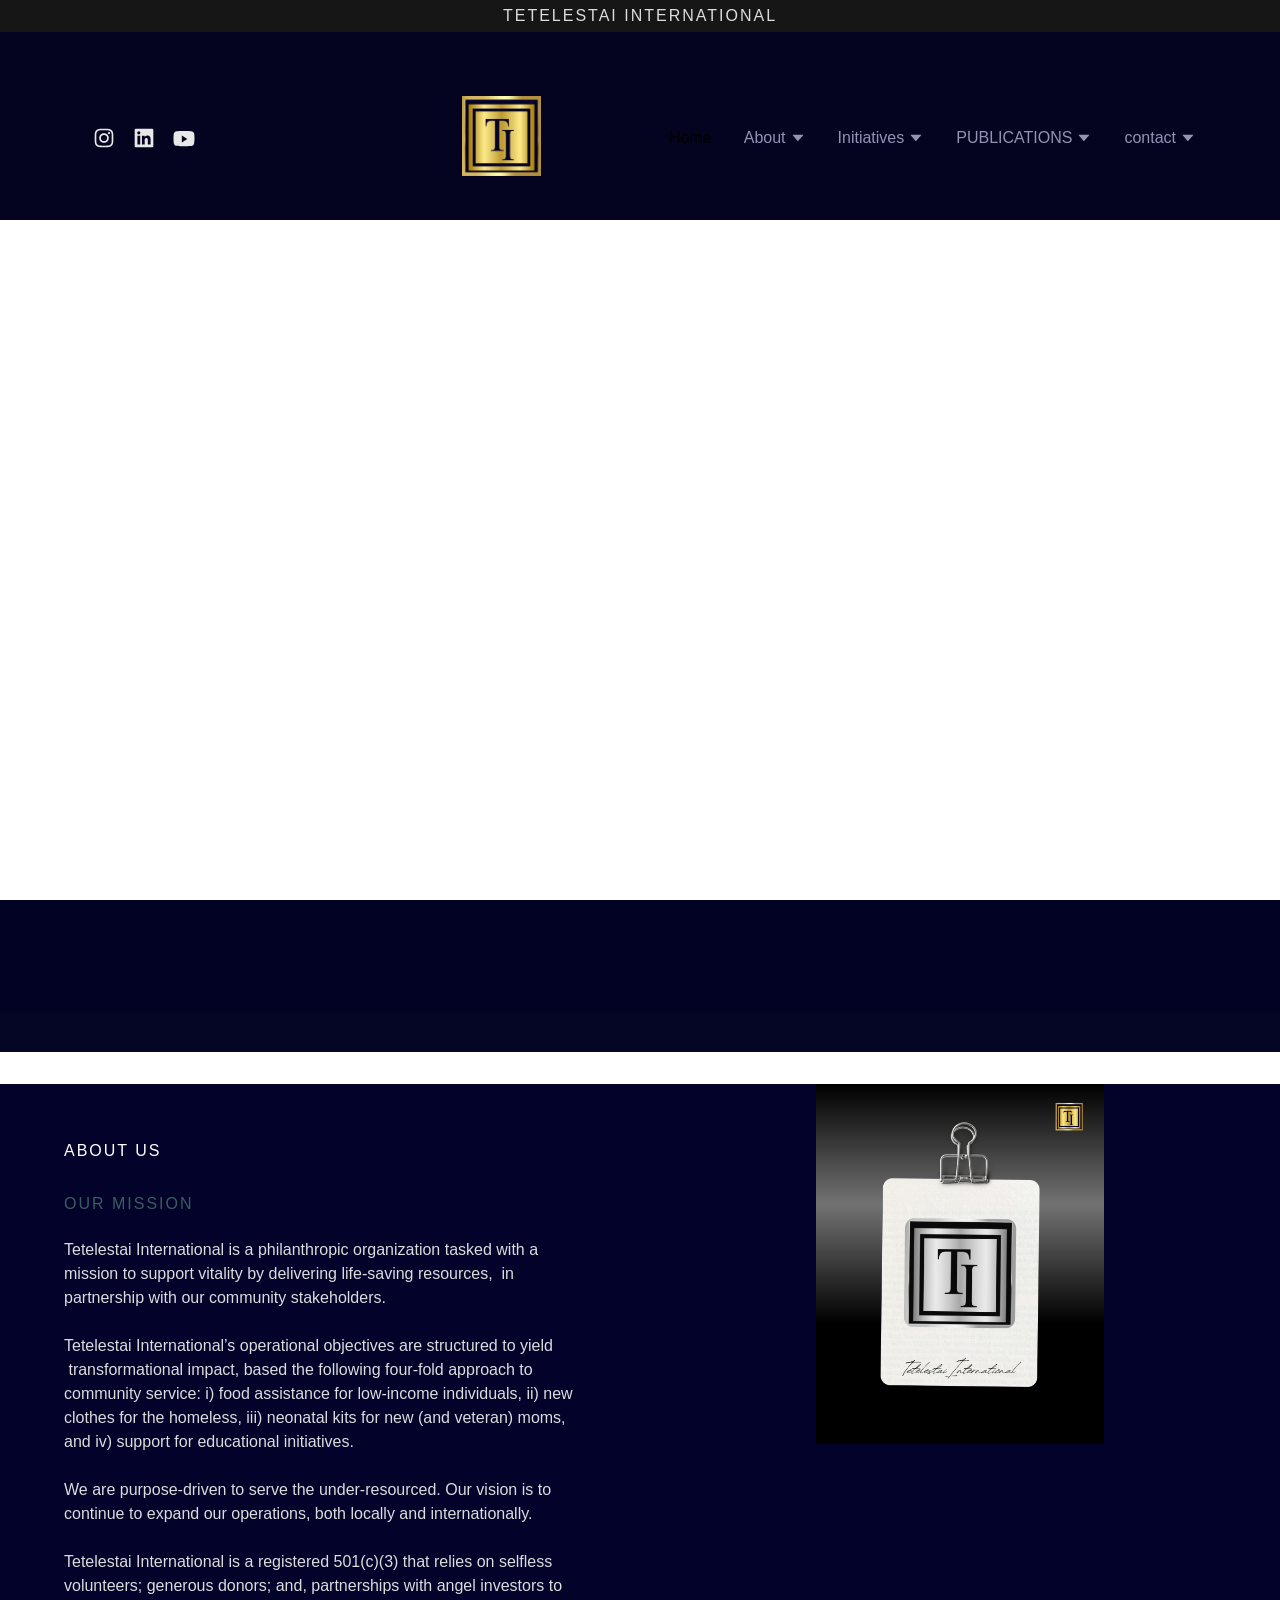
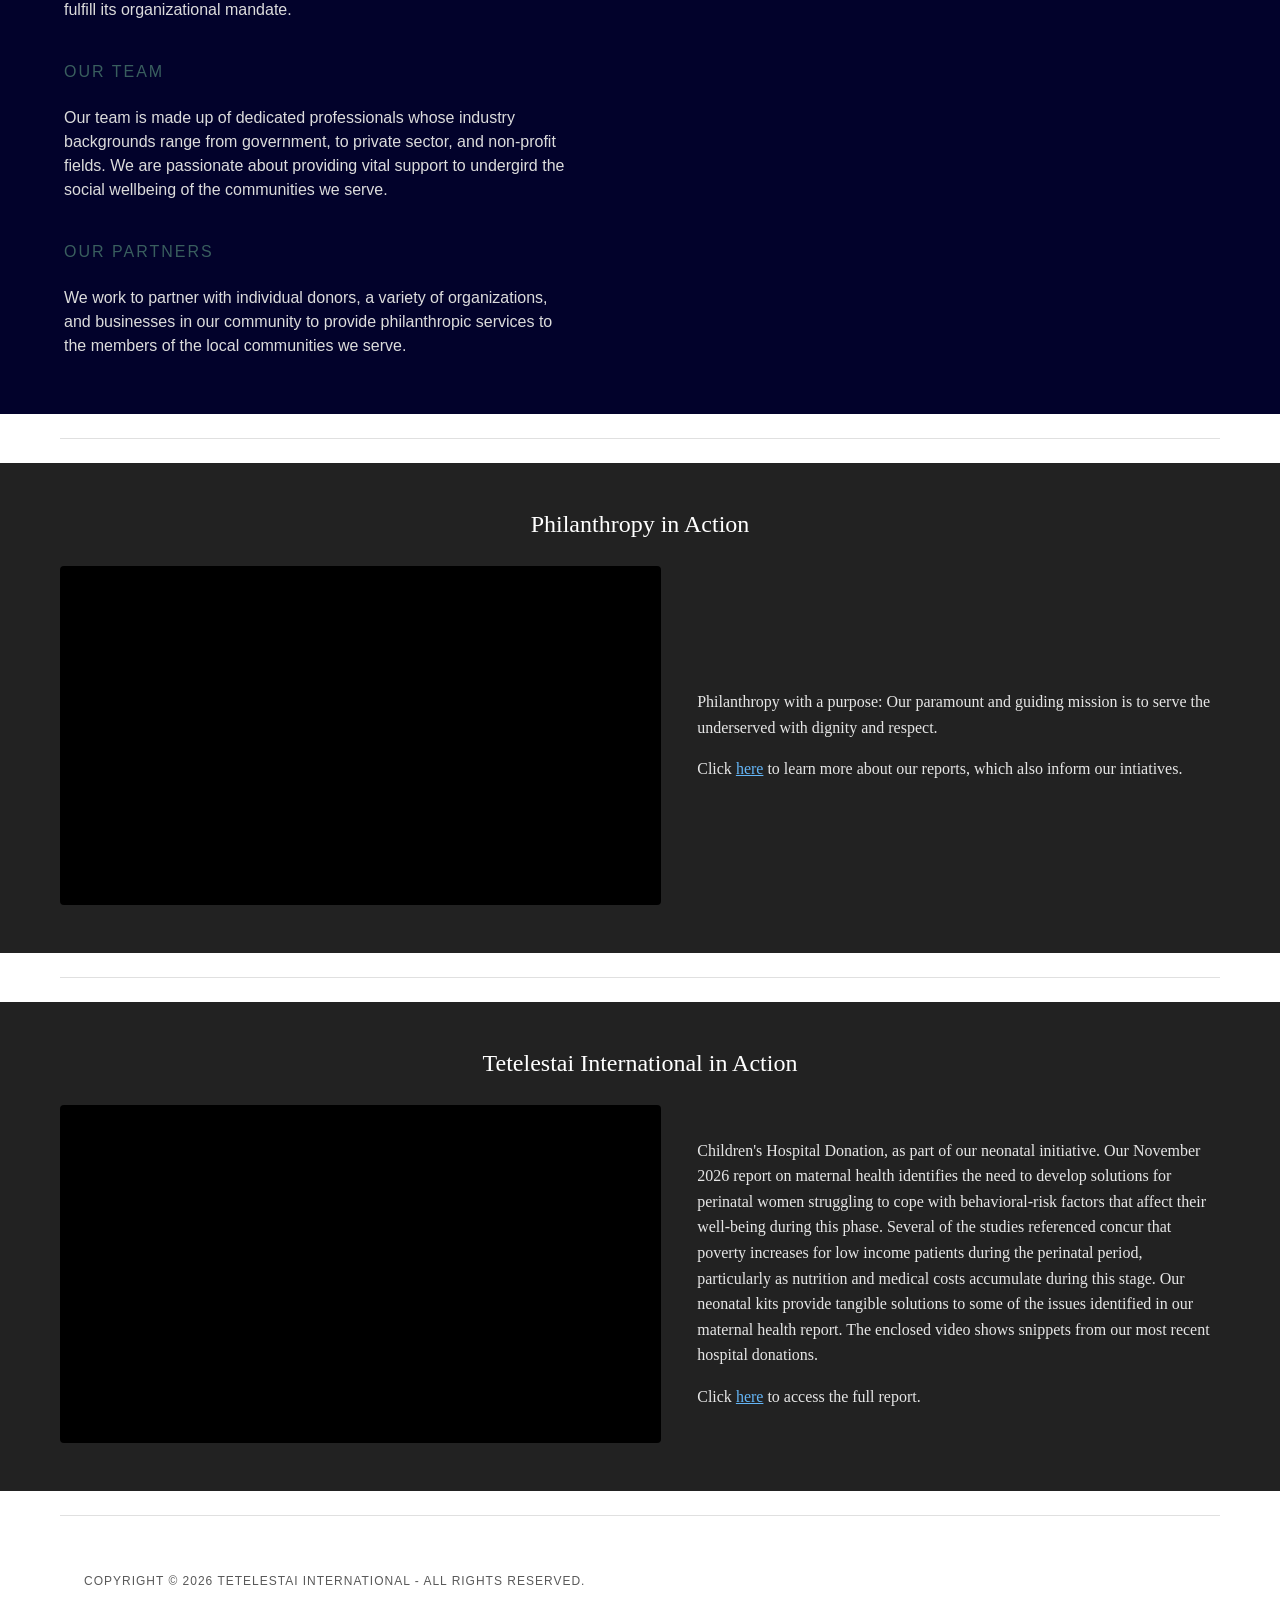
==== about-tetelestai.html @ 03a654cd "Update print statement from 'Hello' to 'Goodbye'" ====
<!DOCTYPE html>
<!-- saved from url=(0044)https://tetelestai.services/about-tetelestai -->
<html lang="en-IN"><head>
<!-- SYSTEM NAVIGATION RECOVERY - FULLY EXPANDED SCROLLABLE MOBILE DRAWER -->
<meta http-equiv="Content-Type" content="text/html; charset=UTF-8">
 <style>
  /* 1. Immediately strip underlines and bullets globally before GoDaddy styles load */
  a, a:visited, a:hover, a:active {
    text-decoration: none !important;
  }
  ul, li {
    list-style: none !important;
  }

  /* 2. Briefly hide unstyled body during the first 150ms of CSS parsing */
  body {
    opacity: 0;
    animation: tetelestaiFadeIn 0.15s ease-out 0.15s forwards;
  }
  @keyframes tetelestaiFadeIn {
    to { opacity: 1; }
  }

  /* 3. DESKTOP FIX: Force header and dropdown menus to stay above the Welcome section */
  header,
  [data-ux="Header"],
  [data-ux="Navigation"],
  [role="banner"] {
    position: relative !important;
    z-index: 99999 !important;
    overflow: visible !important;
  }
  [data-ux="Dropdown"],
  [role="menu"],
  nav ul ul {
    z-index: 100000 !important;
    background-color: #040430 !important;
  }

  /* 4. MOBILE FIX: Force dark blue background on the drawer even on the VERY FIRST click */
  @media (max-width: 767px) {
    a[data-aid="HAMBURGER_MENU_LINK"],
    a[data-aid="HAMBURGER_MENU_LINK"] svg,
    a[data-aid="HAMBURGER_MENU_LINK"] path,
    [data-ux="IconHamburger"],
    [data-ux="IconHamburger"] path {
      color: #ffffff !important;
      fill: #ffffff !important;
      opacity: 1 !important;
    }

    /* Targets the drawer immediately on first open, before JS adds .tetelestai-open-drawer */
    div[data-ux="NavigationDrawer"],
    div[data-ux="NavigationDrawer"][id*="-navId-mobile"],
    div[data-ux="NavigationDrawer"][id*="-navId-mobile"].tetelestai-open-drawer {
      background-color: #040430 !important;
      color: #ffffff !important;
    }

    div[data-ux="NavigationDrawer"][id*="-navId-mobile"].tetelestai-open-drawer {
      display: block !important;
      visibility: visible !important;
      opacity: 1 !important;
      transform: none !important;
      position: fixed !important;
      top: 0 !important;
      left: 0 !important;
      width: 100vw !important;
      height: 100vh !important;
      z-index: 999999 !important;
      overflow-y: scroll !important; 
      -webkit-overflow-scrolling: touch !important;
      padding: 80px 20px 60px 20px !important;
      box-sizing: border-box !important;
    }

    div[data-ux="NavigationDrawer"] ul,
    div[data-ux="NavigationDrawer"] li {
      display: block !important;
      width: 100% !important;
      height: auto !important;
      opacity: 1 !important;
      visibility: visible !important;
      text-align: left !important;
      margin: 0 !important;
      padding: 8px 0 !important;
      float: none !important;
      background-color: transparent !important;
    }

    div[data-ux="NavigationDrawer"] ul ul,
    div[data-ux="NavigationDrawer"] [data-ux="NavigationDrawerList"] [role="menu"],
    div[data-ux="NavigationDrawer"] [class*="Dropdown"] {
      display: block !important; 
      visibility: visible !important;
      opacity: 1 !important;
      position: relative !important;
      margin-left: 20px !important;
      padding-left: 12px !important;
      border-left: 2px solid rgba(255, 255, 255, 0.15) !important;
      height: auto !important;
    }

    div[data-ux="NavigationDrawer"] a,
    div[data-ux="NavigationDrawer"] span {
      color: #ffffff !important;
      font-size: 19px !important;
      font-family: -apple-system, BlinkMacSystemFont, "Segoe UI", Roboto, sans-serif !important;
      text-decoration: none !important;
    }

    div[data-ux="NavigationDrawer"] ul ul a,
    div[data-ux="NavigationDrawer"] [role="menu"] a {
      font-size: 16px !important;
      color: #d1d1d6 !important;
    }
  }
</style>
 
<link rel="icon" href="./images/TInew-4a48df0.jpg?v=2" sizes="16x16"><link rel="icon" href="./images/TInew-4a48df0.jpg?v=2" sizes="24x24"><link rel="icon" href="./images/TInew-4a48df0.jpg?v=2" sizes="32x32"><link rel="icon" href="./images/TInew-4a48df0.jpg?v=2" sizes="48x48"><link rel="icon" href="./images/TInew-4a48df0.jpg?v=2" sizes="64x64"><meta http-equiv="X-UA-Compatible" content="IE=edge"><meta name="viewport" content="width=device-width, initial-scale=1"><title>About Tetelestai </title><meta name="description" content="Tetelestai International is a philanthropic organization providing life-saving resources and community service to the under-resourced."><meta name="author" content="Tetelestai International"><meta name="generator" content="Starfield Technologies; Go Daddy Website Builder 8.0.0000"><link rel="canonical" href="https://tetelestai.services/about-tetelestai"><link rel="apple-touch-icon" sizes="57x57" href="./images/tetelestaimain.jpg"><link rel="apple-touch-icon" sizes="60x60" href="./images/tetelestaimain.jpg"><link rel="apple-touch-icon" sizes="72x72" href="./images/tetelestaimain.jpg"><link rel="apple-touch-icon" sizes="114x114" href="./images/tetelestaimain.jpg"><link rel="apple-touch-icon" sizes="120x120" href="./images/tetelestaimain.jpg"><link rel="apple-touch-icon" sizes="144x144" href="./images/tetelestaimain.jpg"><link rel="apple-touch-icon" sizes="152x152" href="./images/tetelestaimain.jpg"><link rel="apple-touch-icon" sizes="180x180" href="./images/tetelestaimain.jpg"><meta property="og:url" content="https://tetelestai.services/about-tetelestai">
<meta property="og:site_name" content="Tetelestai International">
<meta property="og:title" content="Tetelestai International">
<meta property="og:description" content="Vitality through life-saving resources.">
<meta property="og:type" content="website">
<meta property="og:image" content="./images/tetelestaimain.jpg">
<meta property="og:locale" content="en_IN">
<meta name="twitter:card" content="summary">
<meta name="twitter:title" content="Tetelestai International">
<meta name="twitter:description" content="TETELESTAI INTERNATIONAL">
<meta name="twitter:image" content="./images/tetelestaimain.jpg">
<meta name="twitter:image:alt" content="Tetelestai International">
<meta name="theme-color" content="#040430"><style>.x{-ms-text-size-adjust:100%;-webkit-text-size-adjust:100%;-webkit-tap-highlight-color:rgba(0,0,0,0);margin:0;box-sizing:border-box}.x *,.x :after,.x :before{box-sizing:inherit}.x-el a[href^="mailto:"]:not(.x-el),.x-el a[href^="tel:"]:not(.x-el){color:inherit;font-size:inherit;text-decoration:inherit}.x-el-article,.x-el-aside,.x-el-details,.x-el-figcaption,.x-el-figure,.x-el-footer,.x-el-header,.x-el-hgroup,.x-el-main,.x-el-menu,.x-el-nav,.x-el-section,.x-el-summary{display:block}.x-el-audio,.x-el-canvas,.x-el-progress,.x-el-video{display:inline-block;vertical-align:baseline}.x-el-audio:not([controls]){display:none;height:0}.x-el-template{display:none}.x-el-a{background-color:transparent;color:inherit}.x-el-a:active,.x-el-a:hover{outline:0}.x-el-abbr[title]{border-bottom:1px dotted}.x-el-b,.x-el-strong{font-weight:700}.x-el-dfn{font-style:italic}.x-el-mark{background:#ff0;color:#000}.x-el-small{font-size:80%}.x-el-sub,.x-el-sup{font-size:75%;line-height:0;position:relative;vertical-align:baseline}.x-el-sup{top:-.5em}.x-el-sub{bottom:-.25em}.x-el-img{vertical-align:middle;border:0}.x-el-svg:not(:root){overflow:hidden}.x-el-figure{margin:0}.x-el-hr{box-sizing:content-box;height:0}.x-el-pre{overflow:auto}.x-el-code,.x-el-kbd,.x-el-pre,.x-el-samp{font-family:monospace,monospace;font-size:1em}.x-el-button,.x-el-input,.x-el-optgroup,.x-el-select,.x-el-textarea{color:inherit;font:inherit;margin:0}.x-el-button{overflow:visible}.x-el-button,.x-el-select{text-transform:none}.x-el-button,.x-el-input[type=button],.x-el-input[type=reset],.x-el-input[type=submit]{-webkit-appearance:button;cursor:pointer}.x-el-button[disabled],.x-el-input[disabled]{cursor:default}.x-el-button::-moz-focus-inner,.x-el-input::-moz-focus-inner{border:0;padding:0}.x-el-input{line-height:normal}.x-el-input[type=checkbox],.x-el-input[type=radio]{box-sizing:border-box;padding:0}.x-el-input[type=number]::-webkit-inner-spin-button,.x-el-input[type=number]::-webkit-outer-spin-button{height:auto}.x-el-input[type=search]{-webkit-appearance:textfield;box-sizing:content-box}.x-el-input[type=search]::-webkit-search-cancel-button,.x-el-input[type=search]::-webkit-search-decoration{-webkit-appearance:none}.x-el-textarea{border:0}.x-el-fieldset{border:1px solid silver;margin:0 2px;padding:.35em .625em .75em}.x-el-legend{border:0;padding:0}.x-el-textarea{overflow:auto}.x-el-optgroup{font-weight:700}.x-el-table{border-collapse:collapse;border-spacing:0}.x-el-td,.x-el-th{padding:0}.x{-webkit-font-smoothing:antialiased}.x-el-hr{border:0}.x-el-fieldset,.x-el-input,.x-el-select,.x-el-textarea{margin-top:0;margin-bottom:0}.x-el-fieldset,.x-el-input[type=email],.x-el-input[type=text],.x-el-textarea{width:100%}.x-el-input,.x-el-label{vertical-align:middle}.x-el-input{border-style:none;padding:.5em}.x-el-select:not([multiple]){vertical-align:middle}.x-el-textarea{line-height:1.75;padding:.5em}.x-el.d-none{display:none!important}.sideline-footer{margin-top:auto}.disable-scroll{touch-action:none;overflow:hidden;position:fixed;max-width:100vw}@keyframes loaderscale{0%{transform:scale(1);opacity:1}45%{transform:scale(.1);opacity:.7}80%{transform:scale(1);opacity:1}}.x-loader svg{display:inline-block}.x-loader svg:first-child{animation:loaderscale .75s cubic-bezier(.2,.68,.18,1.08) -.24s infinite}.x-loader svg:nth-child(2){animation:loaderscale .75s cubic-bezier(.2,.68,.18,1.08) -.12s infinite}.x-loader svg:nth-child(3){animation:loaderscale .75s cubic-bezier(.2,.68,.18,1.08) 0s infinite}.x-icon>svg{transition:transform .33s ease-in-out}.x-icon>svg.rotate-90{transform:rotate(-90deg)}.x-icon>svg.rotate90{transform:rotate(90deg)}.x-icon>svg.rotate-180{transform:rotate(-180deg)}.x-icon>svg.rotate180{transform:rotate(180deg)}.x-rt ol,.x-rt ul{text-align:left}.x-rt p{margin:0}.mte-inline-block{display:inline-block}@media only screen and (min-device-width:1025px){:root select,_::-webkit-full-page-media,_:future{font-family:sans-serif!important}}

</style>
<style>/*
Copyright 2012 Natanael Gama (info@ndiscovered.com), with Reserved Font Name "Cinzel"

This Font Software is licensed under the SIL Open Font License, Version 1.1.
This license is copied below, and is also available with a FAQ at: http://scripts.sil.org/OFL

—————————————————————————————-
SIL OPEN FONT LICENSE Version 1.1 - 26 February 2007
—————————————————————————————-
*/
/* latin-ext */
@font-face {
  font-family: 'Cinzel';
  font-style: normal;
  font-weight: 400;
  font-display: swap;
  src: url(https://img1.wsimg.com/gfonts/s/cinzel/v26/8vIU7ww63mVu7gtR-kwKxNvkNOjw-tbnfYPlDX5Z.woff2) format('woff2');
  unicode-range: U+0100-02BA, U+02BD-02C5, U+02C7-02CC, U+02CE-02D7, U+02DD-02FF, U+0304, U+0308, U+0329, U+1D00-1DBF, U+1E00-1E9F, U+1EF2-1EFF, U+2020, U+20A0-20AB, U+20AD-20C0, U+2113, U+2C60-2C7F, U+A720-A7FF;
}
/* latin */
@font-face {
  font-family: 'Cinzel';
  font-style: normal;
  font-weight: 400;
  font-display: swap;
  src: url(https://img1.wsimg.com/gfonts/s/cinzel/v26/8vIU7ww63mVu7gtR-kwKxNvkNOjw-tbnfY3lDQ.woff2) format('woff2');
  unicode-range: U+0000-00FF, U+0131, U+0152-0153, U+02BB-02BC, U+02C6, U+02DA, U+02DC, U+0304, U+0308, U+0329, U+2000-206F, U+20AC, U+2122, U+2191, U+2193, U+2212, U+2215, U+FEFF, U+FFFD;
}


/*
Copyright (c) 2010-2011 by tyPoland Lukasz Dziedzic (team@latofonts.com) with Reserved Font Name "Lato". Licensed under the SIL Open Font License, Version 1.1.

This Font Software is licensed under the SIL Open Font License, Version 1.1.
This license is copied below, and is also available with a FAQ at: http://scripts.sil.org/OFL

—————————————————————————————-
SIL OPEN FONT LICENSE Version 1.1 - 26 February 2007
—————————————————————————————-
*/
/* latin-ext */
@font-face {
  font-family: 'Lato';
  font-style: italic;
  font-weight: 400;
  font-display: swap;
  src: url(https://img1.wsimg.com/gfonts/s/lato/v25/S6u8w4BMUTPHjxsAUi-qJCY.woff2) format('woff2');
  unicode-range: U+0100-02BA, U+02BD-02C5, U+02C7-02CC, U+02CE-02D7, U+02DD-02FF, U+0304, U+0308, U+0329, U+1D00-1DBF, U+1E00-1E9F, U+1EF2-1EFF, U+2020, U+20A0-20AB, U+20AD-20C0, U+2113, U+2C60-2C7F, U+A720-A7FF;
}
/* latin */
@font-face {
  font-family: 'Lato';
  font-style: italic;
  font-weight: 400;
  font-display: swap;
  src: url(https://img1.wsimg.com/gfonts/s/lato/v25/S6u8w4BMUTPHjxsAXC-q.woff2) format('woff2');
  unicode-range: U+0000-00FF, U+0131, U+0152-0153, U+02BB-02BC, U+02C6, U+02DA, U+02DC, U+0304, U+0308, U+0329, U+2000-206F, U+20AC, U+2122, U+2191, U+2193, U+2212, U+2215, U+FEFF, U+FFFD;
}
/* latin-ext */
@font-face {
  font-family: 'Lato';
  font-style: italic;
  font-weight: 700;
  font-display: swap;
  src: url(https://img1.wsimg.com/gfonts/s/lato/v25/S6u_w4BMUTPHjxsI5wq_FQft1dw.woff2) format('woff2');
  unicode-range: U+0100-02BA, U+02BD-02C5, U+02C7-02CC, U+02CE-02D7, U+02DD-02FF, U+0304, U+0308, U+0329, U+1D00-1DBF, U+1E00-1E9F, U+1EF2-1EFF, U+2020, U+20A0-20AB, U+20AD-20C0, U+2113, U+2C60-2C7F, U+A720-A7FF;
}
/* latin */
@font-face {
  font-family: 'Lato';
  font-style: italic;
  font-weight: 700;
  font-display: swap;
  src: url(https://img1.wsimg.com/gfonts/s/lato/v25/S6u_w4BMUTPHjxsI5wq_Gwft.woff2) format('woff2');
  unicode-range: U+0000-00FF, U+0131, U+0152-0153, U+02BB-02BC, U+02C6, U+02DA, U+02DC, U+0304, U+0308, U+0329, U+2000-206F, U+20AC, U+2122, U+2191, U+2193, U+2212, U+2215, U+FEFF, U+FFFD;
}
/* latin-ext */
@font-face {
  font-family: 'Lato';
  font-style: normal;
  font-weight: 100;
  font-display: swap;
  src: url(https://img1.wsimg.com/gfonts/s/lato/v25/S6u8w4BMUTPHh30AUi-qJCY.woff2) format('woff2');
  unicode-range: U+0100-02BA, U+02BD-02C5, U+02C7-02CC, U+02CE-02D7, U+02DD-02FF, U+0304, U+0308, U+0329, U+1D00-1DBF, U+1E00-1E9F, U+1EF2-1EFF, U+2020, U+20A0-20AB, U+20AD-20C0, U+2113, U+2C60-2C7F, U+A720-A7FF;
}
/* latin */
@font-face {
  font-family: 'Lato';
  font-style: normal;
  font-weight: 100;
  font-display: swap;
  src: url(https://img1.wsimg.com/gfonts/s/lato/v25/S6u8w4BMUTPHh30AXC-q.woff2) format('woff2');
  unicode-range: U+0000-00FF, U+0131, U+0152-0153, U+02BB-02BC, U+02C6, U+02DA, U+02DC, U+0304, U+0308, U+0329, U+2000-206F, U+20AC, U+2122, U+2191, U+2193, U+2212, U+2215, U+FEFF, U+FFFD;
}
/* latin-ext */
@font-face {
  font-family: 'Lato';
  font-style: normal;
  font-weight: 300;
  font-display: swap;
  src: url(https://img1.wsimg.com/gfonts/s/lato/v25/S6u9w4BMUTPHh7USSwaPGR_p.woff2) format('woff2');
  unicode-range: U+0100-02BA, U+02BD-02C5, U+02C7-02CC, U+02CE-02D7, U+02DD-02FF, U+0304, U+0308, U+0329, U+1D00-1DBF, U+1E00-1E9F, U+1EF2-1EFF, U+2020, U+20A0-20AB, U+20AD-20C0, U+2113, U+2C60-2C7F, U+A720-A7FF;
}
/* latin */
@font-face {
  font-family: 'Lato';
  font-style: normal;
  font-weight: 300;
  font-display: swap;
  src: url(https://img1.wsimg.com/gfonts/s/lato/v25/S6u9w4BMUTPHh7USSwiPGQ.woff2) format('woff2');
  unicode-range: U+0000-00FF, U+0131, U+0152-0153, U+02BB-02BC, U+02C6, U+02DA, U+02DC, U+0304, U+0308, U+0329, U+2000-206F, U+20AC, U+2122, U+2191, U+2193, U+2212, U+2215, U+FEFF, U+FFFD;
}
/* latin-ext */
@font-face {
  font-family: 'Lato';
  font-style: normal;
  font-weight: 400;
  font-display: swap;
  src: url(https://img1.wsimg.com/gfonts/s/lato/v25/S6uyw4BMUTPHjxAwXjeu.woff2) format('woff2');
  unicode-range: U+0100-02BA, U+02BD-02C5, U+02C7-02CC, U+02CE-02D7, U+02DD-02FF, U+0304, U+0308, U+0329, U+1D00-1DBF, U+1E00-1E9F, U+1EF2-1EFF, U+2020, U+20A0-20AB, U+20AD-20C0, U+2113, U+2C60-2C7F, U+A720-A7FF;
}
/* latin */
@font-face {
  font-family: 'Lato';
  font-style: normal;
  font-weight: 400;
  font-display: swap;
  src: url(https://img1.wsimg.com/gfonts/s/lato/v25/S6uyw4BMUTPHjx4wXg.woff2) format('woff2');
  unicode-range: U+0000-00FF, U+0131, U+0152-0153, U+02BB-02BC, U+02C6, U+02DA, U+02DC, U+0304, U+0308, U+0329, U+2000-206F, U+20AC, U+2122, U+2191, U+2193, U+2212, U+2215, U+FEFF, U+FFFD;
}
/* latin-ext */
@font-face {
  font-family: 'Lato';
  font-style: normal;
  font-weight: 700;
  font-display: swap;
  src: url(https://img1.wsimg.com/gfonts/s/lato/v25/S6u9w4BMUTPHh6UVSwaPGR_p.woff2) format('woff2');
  unicode-range: U+0100-02BA, U+02BD-02C5, U+02C7-02CC, U+02CE-02D7, U+02DD-02FF, U+0304, U+0308, U+0329, U+1D00-1DBF, U+1E00-1E9F, U+1EF2-1EFF, U+2020, U+20A0-20AB, U+20AD-20C0, U+2113, U+2C60-2C7F, U+A720-A7FF;
}
/* latin */
@font-face {
  font-family: 'Lato';
  font-style: normal;
  font-weight: 700;
  font-display: swap;
  src: url(https://img1.wsimg.com/gfonts/s/lato/v25/S6u9w4BMUTPHh6UVSwiPGQ.woff2) format('woff2');
  unicode-range: U+0000-00FF, U+0131, U+0152-0153, U+02BB-02BC, U+02C6, U+02DA, U+02DC, U+0304, U+0308, U+0329, U+2000-206F, U+20AC, U+2122, U+2191, U+2193, U+2212, U+2215, U+FEFF, U+FFFD;
}
/* latin-ext */
@font-face {
  font-family: 'Lato';
  font-style: normal;
  font-weight: 900;
  font-display: swap;
  src: url(https://img1.wsimg.com/gfonts/s/lato/v25/S6u9w4BMUTPHh50XSwaPGR_p.woff2) format('woff2');
  unicode-range: U+0100-02BA, U+02BD-02C5, U+02C7-02CC, U+02CE-02D7, U+02DD-02FF, U+0304, U+0308, U+0329, U+1D00-1DBF, U+1E00-1E9F, U+1EF2-1EFF, U+2020, U+20A0-20AB, U+20AD-20C0, U+2113, U+2C60-2C7F, U+A720-A7FF;
}
/* latin */
@font-face {
  font-family: 'Lato';
  font-style: normal;
  font-weight: 900;
  font-display: swap;
  src: url(https://img1.wsimg.com/gfonts/s/lato/v25/S6u9w4BMUTPHh50XSwiPGQ.woff2) format('woff2');
  unicode-range: U+0000-00FF, U+0131, U+0152-0153, U+02BB-02BC, U+02C6, U+02DA, U+02DC, U+0304, U+0308, U+0329, U+2000-206F, U+20AC, U+2122, U+2191, U+2193, U+2212, U+2215, U+FEFF, U+FFFD;
}


/*
Copyright (c) 2010 - 2013, Matt McInerney (matt@pixelspread.com), Pablo Impallari (impallari@gmail.com), Rodrigo Fuenzalida (hello@rfuenzalida.com) with Reserved Font Name "Raleway"

This Font Software is licensed under the SIL Open Font License, Version 1.1.
This license is copied below, and is also available with a FAQ at: http://scripts.sil.org/OFL

—————————————————————————————-
SIL OPEN FONT LICENSE Version 1.1 - 26 February 2007
—————————————————————————————-
*/
/* cyrillic-ext */
@font-face {
  font-family: 'Raleway';
  font-style: normal;
  font-weight: 400;
  font-display: swap;
  src: url(https://img1.wsimg.com/gfonts/s/raleway/v37/1Ptug8zYS_SKggPNyCAIT5lu.woff2) format('woff2');
  unicode-range: U+0460-052F, U+1C80-1C8A, U+20B4, U+2DE0-2DFF, U+A640-A69F, U+FE2E-FE2F;
}
/* cyrillic */
@font-face {
  font-family: 'Raleway';
  font-style: normal;
  font-weight: 400;
  font-display: swap;
  src: url(https://img1.wsimg.com/gfonts/s/raleway/v37/1Ptug8zYS_SKggPNyCkIT5lu.woff2) format('woff2');
  unicode-range: U+0301, U+0400-045F, U+0490-0491, U+04B0-04B1, U+2116;
}
/* vietnamese */
@font-face {
  font-family: 'Raleway';
  font-style: normal;
  font-weight: 400;
  font-display: swap;
  src: url(https://img1.wsimg.com/gfonts/s/raleway/v37/1Ptug8zYS_SKggPNyCIIT5lu.woff2) format('woff2');
  unicode-range: U+0102-0103, U+0110-0111, U+0128-0129, U+0168-0169, U+01A0-01A1, U+01AF-01B0, U+0300-0301, U+0303-0304, U+0308-0309, U+0323, U+0329, U+1EA0-1EF9, U+20AB;
}
/* latin-ext */
@font-face {
  font-family: 'Raleway';
  font-style: normal;
  font-weight: 400;
  font-display: swap;
  src: url(https://img1.wsimg.com/gfonts/s/raleway/v37/1Ptug8zYS_SKggPNyCMIT5lu.woff2) format('woff2');
  unicode-range: U+0100-02BA, U+02BD-02C5, U+02C7-02CC, U+02CE-02D7, U+02DD-02FF, U+0304, U+0308, U+0329, U+1D00-1DBF, U+1E00-1E9F, U+1EF2-1EFF, U+2020, U+20A0-20AB, U+20AD-20C0, U+2113, U+2C60-2C7F, U+A720-A7FF;
}
/* latin */
@font-face {
  font-family: 'Raleway';
  font-style: normal;
  font-weight: 400;
  font-display: swap;
  src: url(https://img1.wsimg.com/gfonts/s/raleway/v37/1Ptug8zYS_SKggPNyC0ITw.woff2) format('woff2');
  unicode-range: U+0000-00FF, U+0131, U+0152-0153, U+02BB-02BC, U+02C6, U+02DA, U+02DC, U+0304, U+0308, U+0329, U+2000-206F, U+20AC, U+2122, U+2191, U+2193, U+2212, U+2215, U+FEFF, U+FFFD;
}
/* cyrillic-ext */
@font-face {
  font-family: 'Raleway';
  font-style: normal;
  font-weight: 700;
  font-display: swap;
  src: url(https://img1.wsimg.com/gfonts/s/raleway/v37/1Ptug8zYS_SKggPNyCAIT5lu.woff2) format('woff2');
  unicode-range: U+0460-052F, U+1C80-1C8A, U+20B4, U+2DE0-2DFF, U+A640-A69F, U+FE2E-FE2F;
}
/* cyrillic */
@font-face {
  font-family: 'Raleway';
  font-style: normal;
  font-weight: 700;
  font-display: swap;
  src: url(https://img1.wsimg.com/gfonts/s/raleway/v37/1Ptug8zYS_SKggPNyCkIT5lu.woff2) format('woff2');
  unicode-range: U+0301, U+0400-045F, U+0490-0491, U+04B0-04B1, U+2116;
}
/* vietnamese */
@font-face {
  font-family: 'Raleway';
  font-style: normal;
  font-weight: 700;
  font-display: swap;
  src: url(https://img1.wsimg.com/gfonts/s/raleway/v37/1Ptug8zYS_SKggPNyCIIT5lu.woff2) format('woff2');
  unicode-range: U+0102-0103, U+0110-0111, U+0128-0129, U+0168-0169, U+01A0-01A1, U+01AF-01B0, U+0300-0301, U+0303-0304, U+0308-0309, U+0323, U+0329, U+1EA0-1EF9, U+20AB;
}
/* latin-ext */
@font-face {
  font-family: 'Raleway';
  font-style: normal;
  font-weight: 700;
  font-display: swap;
  src: url(https://img1.wsimg.com/gfonts/s/raleway/v37/1Ptug8zYS_SKggPNyCMIT5lu.woff2) format('woff2');
  unicode-range: U+0100-02BA, U+02BD-02C5, U+02C7-02CC, U+02CE-02D7, U+02DD-02FF, U+0304, U+0308, U+0329, U+1D00-1DBF, U+1E00-1E9F, U+1EF2-1EFF, U+2020, U+20A0-20AB, U+20AD-20C0, U+2113, U+2C60-2C7F, U+A720-A7FF;
}
/* latin */
@font-face {
  font-family: 'Raleway';
  font-style: normal;
  font-weight: 700;
  font-display: swap;
  src: url(https://img1.wsimg.com/gfonts/s/raleway/v37/1Ptug8zYS_SKggPNyC0ITw.woff2) format('woff2');
  unicode-range: U+0000-00FF, U+0131, U+0152-0153, U+02BB-02BC, U+02C6, U+02DA, U+02DC, U+0304, U+0308, U+0329, U+2000-206F, U+20AC, U+2122, U+2191, U+2193, U+2212, U+2215, U+FEFF, U+FFFD;
}

</style>
<style data-glamor="cxs-default-sheet">.x .c1-1{letter-spacing:normal}.x .c1-2{text-transform:none}.x .c1-3{background-color:rgb(255, 255, 255)}.x .c1-4{width:100%}.x .c1-5 > div{position:relative}.x .c1-6 > div{overflow:hidden}.x .c1-7 > div{margin-top:auto}.x .c1-8 > div{margin-right:auto}.x .c1-9 > div{margin-bottom:auto}.x .c1-a > div{margin-left:auto}.x .c1-b{font-family:Lato, arial, sans-serif}.x .c1-c{font-size:16px}.x .c1-h{background-color:rgb(4, 4, 33)}.x .c1-i{--wsb-card-bg:#FFFFFF}.x .c1-j{--wsb-card-heading:#000000}.x .c1-k{--wsb-card-text:#000000}.x .c1-l{padding-top:40px}.x .c1-m{padding-bottom:40px}.x .c1-n{padding:0 !important}.x .c1-o:before{content:""}.x .c1-p:before{display:table}.x .c1-q:before{clear:both}.x .c1-r:after{content:""}.x .c1-s:after{display:table}.x .c1-t:after{clear:both}.x .c1-w{position:relative}.x .c1-x{margin-bottom:0px}.x .c1-z{background-color:rgb(22, 22, 22)}.x .c1-10{padding-top:4px}.x .c1-11{padding-bottom:4px}.x .c1-12{transition:all .5s}.x .c1-13{z-index:1}.x .c1-16{text-decoration:none}.x .c1-17{cursor:pointer}.x .c1-18{margin-left:auto}.x .c1-19{margin-right:auto}.x .c1-1a{padding-left:24px}.x .c1-1b{padding-right:24px}.x .c1-1c{max-width:100%}.x .c1-1d{display:flex}.x .c1-1e{align-items:center}.x .c1-1f{justify-content:center}.x .c1-1k{letter-spacing:0.125em}.x .c1-1l{text-transform:uppercase}.x .c1-1m{word-wrap:break-word}.x .c1-1n{overflow-wrap:break-word}.x .c1-1o{line-height:1.5}.x .c1-1p{margin-top:0}.x .c1-1q{text-wrap:pretty}.x .c1-1r{text-align:center}.x .c1-1s{padding-left:40px}.x .c1-1t{padding-right:40px}.x .c1-1u{font-weight:400}.x .c1-1v{color:#dcdcdc !important}.x .c1-1w  *{color:#dcdcdc !important}.x .c1-1z{display:none}.x .c1-21{padding-top:32px}.x .c1-22{padding-bottom:32px}.x .c1-23{flex:1}.x .c1-24{justify-content:space-between}.x .c1-25{padding-top:24px}.x .c1-26{justify-content:flex-start}.x .c1-27{width:30%}.x .c1-28 > div{padding-top:0px}.x .c1-29 > div{padding-bottom:0px}.x .c1-2a{padding-left:none}.x .c1-2b{padding-right:none}.x .c1-2c{padding-top:16px}.x .c1-2d{padding-bottom:16px}.x .c1-2e{flex-wrap:wrap}.x .c1-2f{row-gap:0px}.x .c1-2g{column-gap:0px}.x .c1-2i{letter-spacing:inherit}.x .c1-2j{text-transform:inherit}.x .c1-2k > svg{color:rgb(232, 232, 233)}.x .c1-2l > svg{margin-top:0px}.x .c1-2m > svg{margin-right:0px}.x .c1-2n > svg{margin-bottom:0px}.x .c1-2o > svg{margin-left:0px}.x .c1-2p > svg:hover{color:rgb(255, 255, 255)}.x .c1-2q [data-typography]{color:inherit}.x .c1-2r{color:rgb(255, 255, 255)}.x .c1-2s{font-weight:inherit}.x .c1-2t:hover{color:rgb(198, 198, 198)}.x .c1-2u:active{color:rgb(255, 255, 255)}.x .c1-2v{color:rgb(232, 232, 233)}.x .c1-2w{display:inline-block}.x .c1-2x{vertical-align:middle}.x .c1-2y{padding-top:6px}.x .c1-2z{padding-right:6px}.x .c1-30{padding-bottom:6px}.x .c1-31{padding-left:6px}.x .c1-32{width:40%}.x .c1-33{font-family:'Cinzel', Georgia, serif}.x .c1-38{display:inline}.x .c1-39{border-top:0px}.x .c1-3a{border-right:0px}.x .c1-3b{border-bottom:0px}.x .c1-3c{border-left:0px}.x .c1-3d{width:auto}.x .c1-3e{padding-top:0px}.x .c1-3f{padding-right:0px}.x .c1-3g{padding-bottom:0px}.x .c1-3h{padding-left:0px}.x .c1-3i{[object -object]:0px}.x .c1-3k{aspect-ratio:0.9948586118251928 / 1}.x .c1-3l{object-fit:contain}.x .c1-3m{height:80px}.x .c1-3n{background-color:transparent}.x .c1-3o{transition:max-height .5s}.x .c1-3p{border-radius:0px !important}.x .c1-48{justify-content:flex-end}.x .c1-49 a{text-decoration:none}.x .c1-4a{vertical-align:center}.x .c1-4b{font-size:22px}.x .c1-4g{padding-bottom:24px}.x .c1-4h{line-height:24px}.x .c1-4i{margin-left:0}.x .c1-4j{margin-right:0}.x .c1-4k{-webkit-margin-before:0}.x .c1-4l{-webkit-margin-after:0}.x .c1-4m{-webkit-padding-start:0}.x .c1-4n{color:rgb(147, 147, 180)}.x .c1-4o{margin-bottom:none}.x .c1-4p{list-style:none}.x .c1-4q{vertical-align:top}.x .c1-4r{padding-left:32px}.x .c1-4s{white-space:nowrap}.x .c1-4t{visibility:hidden}.x .c1-4u:first-child{margin-left:0}.x .c1-4v:first-child{padding-left:0}.x .c1-4w{letter-spacing:0.214em}.x .c1-4x{display:block}.x .c1-4y{margin-left:-6px}.x .c1-4z{margin-right:-6px}.x .c1-50{margin-top:-6px}.x .c1-51{margin-bottom:-6px}.x .c1-52{font-size:14px}.x .c1-53:hover{color:rgb(255, 255, 255)}.x .c1-54:active{color:rgb(232, 232, 233)}.x .c1-59{color:inherit}.x .c1-5a{transition:transform .33s ease-in-out}.x .c1-5b{transform:rotate(0deg)}.x .c1-5c{padding-left:16px}.x .c1-5d{padding-right:16px}.x .c1-5e{border-radius:0px}.x .c1-5f{box-shadow:0 3px 6px 3px rgba(0, 0, 0, 0.16)}.x .c1-5g{position:absolute}.x .c1-5h{top:32px}.x .c1-5i{max-height:45vh}.x .c1-5j{overflow-y:auto}.x .c1-5k{z-index:1003}.x .c1-5n{text-align:left}.x .c1-5o:last-child{margin-bottom:0}.x .c1-5p{right:0px}.x .c1-5q{margin-top:8px}.x .c1-5r{margin-bottom:8px}.x .c1-5s{cursor:default}.x .c1-5t{margin-left:24px}.x .c1-5v{width:15%}.x .c1-5w{width:70%}.x .c1-5x{background-color:rgb(243, 243, 252)}.x .c1-5y{position:fixed}.x .c1-5z{top:0px}.x .c1-60{height:100%}.x .c1-61{z-index:10002}.x .c1-62{padding-top:56px}.x .c1-63{-webkit-overflow-scrolling:touch}.x .c1-64{transform:translateX(-249vw)}.x .c1-65{overscroll-behavior:contain}.x .c1-66{box-shadow:0 2px 6px 0px rgba(0,0,0,0.2)}.x .c1-67{transition:transform .3s ease-in-out}.x .c1-68{overflow:hidden}.x .c1-69{flex-direction:column}.x .c1-6a{color:black}.x .c1-6b{line-height:1.3em}.x .c1-6c{font-style:normal}.x .c1-6d{top:15px}.x .c1-6e{right:15px}.x .c1-6f{font-size:28px}.x .c1-6g:hover{color:rgb(4, 4, 33)}.x .c1-6l{padding-right:32px}.x .c1-6m{overflow-x:hidden}.x .c1-6n{overscroll-behavior:none}.x .c1-6o{margin-bottom:32px}.x .c1-6p > :not(:first-child){margin-top:16px}.x .c1-6q{color:rgb(94, 94, 94)}.x .c1-6r{border-color:rgba(185, 185, 185, 0.5)}.x .c1-6s{border-bottom-width:0px}.x .c1-6t{border-bottom-style:solid}.x .c1-6u:last-child{border-bottom:0}.x .c1-6v{letter-spacing:0.136em}.x .c1-6w{min-width:200px}.x .c1-6x{color:rgb(27, 27, 27)}.x .c1-6y:active{color:rgb(4, 4, 33)}.x .c1-70{margin-left:8px}.x .c1-71{flex-shrink:0}.x .c1-72{pointer-events:none}.x .c1-79:last-child{padding-bottom:24px}.x .c1-7a{padding-top:8px}.x .c1-7b{padding-bottom:8px}.x .c1-7c{font-weight:700}.x .c1-7d{background-color:rgb(2, 2, 36)}.x .c1-7e{line-height:1.4}.x .c1-7f{margin-bottom:24px}.x .c1-7h{font-size:unset}.x .c1-7i{font-family:unset}.x .c1-7j{letter-spacing:unset}.x .c1-7k{text-transform:unset}.x .c1-7l{background-color:rgb(5, 5, 38)}.x .c1-7m{padding-bottom:0px !important}.x .c1-7o > div + div{position:relative}.x .c1-7p > div + div{overflow:hidden}.x .c1-7q > div + div{padding-left:24px}.x .c1-7r > div + div{padding-right:24px}.x .c1-7s > div + div{margin-top:auto}.x .c1-7t > div + div{margin-right:auto}.x .c1-7u > div + div{margin-bottom:auto}.x .c1-7v > div + div{margin-left:auto}.x .c1-80{min-height:300px}.x .c1-81{background-color:rgb(2, 2, 43)}.x .c1-85{flex-grow:1}.x .c1-8d{padding-bottom:56px}.x .c1-8e{min-height:inherit}.x .c1-8f{max-width:100% !important}.x .c1-8p{margin-bottom:40px}.x .c1-8q > *{max-width:100%}.x .c1-8r{align-items:flex-start}.x .c1-8s > :nth-child(n){margin-bottom:24px}.x .c1-8t  > :last-child{margin-bottom:0 !important}.x .c1-8w{line-height:1.25}.x .c1-8x{color:#395e5e !important}.x .c1-8y  *{color:#395e5e !important}.x .c1-8z > p > ol{text-align:left}.x .c1-90 > p > ol{display:block}.x .c1-91 > p > ol{padding-left:1.3em}.x .c1-92 > p > ol{margin-left:16px}.x .c1-93 > p > ol{margin-right:16px}.x .c1-94 > p > ol{margin-top:auto}.x .c1-95 > p > ol{margin-bottom:auto}.x .c1-96 > p > ol{text-wrap:pretty}.x .c1-97 > p > ul{text-align:left}.x .c1-98 > p > ul{display:block}.x .c1-99 > p > ul{padding-left:1.3em}.x .c1-9a > p > ul{margin-left:16px}.x .c1-9b > p > ul{margin-right:16px}.x .c1-9c > p > ul{margin-top:auto}.x .c1-9d > p > ul{margin-bottom:auto}.x .c1-9e > p > ul{text-wrap:pretty}.x .c1-9f > ul{text-align:left}.x .c1-9g > ul{display:block}.x .c1-9h > ul{padding-left:1.3em}.x .c1-9i > ul{margin-left:16px}.x .c1-9j > ul{margin-right:16px}.x .c1-9k > ul{margin-top:auto}.x .c1-9l > ul{margin-bottom:auto}.x .c1-9m > ul{text-wrap:pretty}.x .c1-9n > ol{text-align:left}.x .c1-9o > ol{display:block}.x .c1-9p > ol{padding-left:1.3em}.x .c1-9q > ol{margin-left:16px}.x .c1-9r > ol{margin-right:16px}.x .c1-9s > ol{margin-top:auto}.x .c1-9t > ol{margin-bottom:auto}.x .c1-9u > ol{text-wrap:pretty}.x .c1-9y{font-size:inherit !important}.x .c1-9z{line-height:inherit}.x .c1-a0{font-style:italic}.x .c1-a1{text-decoration:line-through}.x .c1-a2{text-decoration:underline}.x .c1-a3 > *{flex-grow:1}.x .c1-a8{max-height:1000px}.x .c1-aa{text-shadow:0px 2px 30px rgba(0, 0, 0, 0.12)}.x .c1-ab{background-position:50% 50%}.x .c1-ac{background-size:auto, cover}.x .c1-ad{background-blend-mode:normal}.x .c1-ae{background-repeat:no-repeat}.x .c1-af{text-shadow:none}.x .c1-b1{background-color:rgb(67, 67, 89)}.x .c1-b2{--wsb-card-bg:#040430}.x .c1-b3{--wsb-card-heading:#FFFFFF}.x .c1-b4{--wsb-card-text:#FFFFFF}.x .c1-b5{border-color: #999}.x .c1-b6{border-bottom-width:1px}.x .c1-b7{border-style:solid}.x .c1-b8{box-sizing:border-box}.x .c1-b9{flex-direction:row}.x .c1-ba{flex-grow:3}.x .c1-bb{flex-shrink:1}.x .c1-bc{flex-basis:100%}.x .c1-bf{letter-spacing:0.083em}.x .c1-bg{color:rgb(89, 89, 89)}.x .c1-bh{font-size:12px}.x .c1-bm{margin-top:24px}</style>

  <!-- style -->
  <style data-glamor="cxs-media-sheet">@media (max-width: 450px){.x .c1-ag{background-image:linear-gradient(to bottom, rgba(0, 0, 0, 0) 0%, rgba(0, 0, 0, 0) 100%), url("./images/2alogo.jpg")}}@media (max-width: 450px) and (-webkit-min-device-pixel-ratio: 2), (max-width: 450px) and (min-resolution: 192dpi){.x .c1-ah{background-image:linear-gradient(to bottom, rgba(0, 0, 0, 0) 0%, rgba(0, 0, 0, 0) 100%), url("./images/2alogo.jpg")}}@media (max-width: 450px) and (-webkit-min-device-pixel-ratio: 3), (max-width: 450px) and (min-resolution: 288dpi){.x .c1-ai{background-image:linear-gradient(to bottom, rgba(0, 0, 0, 0) 0%, rgba(0, 0, 0, 0) 100%), url("./images/2alogo.jpg")}}@media (min-width: 451px) and (max-width: 767px){.x .c1-aj{background-image:linear-gradient(to bottom, rgba(0, 0, 0, 0) 0%, rgba(0, 0, 0, 0) 100%), url("./images/2alogo.jpg")}}@media (min-width: 451px) and (max-width: 767px) and (-webkit-min-device-pixel-ratio: 2), (min-width: 451px) and (max-width: 767px) and (min-resolution: 192dpi){.x .c1-ak{background-image:linear-gradient(to bottom, rgba(0, 0, 0, 0) 0%, rgba(0, 0, 0, 0) 100%), url("./images/2alogo.jpg")}}@media (min-width: 451px) and (max-width: 767px) and (-webkit-min-device-pixel-ratio: 3), (min-width: 451px) and (max-width: 767px) and (min-resolution: 288dpi){.x .c1-al{background-image:linear-gradient(to bottom, rgba(0, 0, 0, 0) 0%, rgba(0, 0, 0, 0) 100%), url("./images/2alogo.jpg")}}@media (min-width: 768px) and (max-width: 1023px){.x .c1-am{background-image:linear-gradient(to bottom, rgba(0, 0, 0, 0) 0%, rgba(0, 0, 0, 0) 100%), url("./images/2alogo.jpg")}}@media (min-width: 768px) and (max-width: 1023px) and (-webkit-min-device-pixel-ratio: 2), (min-width: 768px) and (max-width: 1023px) and (min-resolution: 192dpi){.x .c1-an{background-image:linear-gradient(to bottom, rgba(0, 0, 0, 0) 0%, rgba(0, 0, 0, 0) 100%), url("./images/2alogo.jpg")}}@media (min-width: 768px) and (max-width: 1023px) and (-webkit-min-device-pixel-ratio: 3), (min-width: 768px) and (max-width: 1023px) and (min-resolution: 288dpi){.x .c1-ao{background-image:linear-gradient(to bottom, rgba(0, 0, 0, 0) 0%, rgba(0, 0, 0, 0) 100%), url("./images/2alogo.jpg")}}@media (min-width: 1024px) and (max-width: 1279px){.x .c1-ap{background-image:linear-gradient(to bottom, rgba(0, 0, 0, 0) 0%, rgba(0, 0, 0, 0) 100%), url("./images/2alogo.jpg")}}@media (min-width: 1024px) and (max-width: 1279px) and (-webkit-min-device-pixel-ratio: 2), (min-width: 1024px) and (max-width: 1279px) and (min-resolution: 192dpi){.x .c1-aq{background-image:linear-gradient(to bottom, rgba(0, 0, 0, 0) 0%, rgba(0, 0, 0, 0) 100%), url("./images/2alogo.jpg")}}@media (min-width: 1024px) and (max-width: 1279px) and (-webkit-min-device-pixel-ratio: 3), (min-width: 1024px) and (max-width: 1279px) and (min-resolution: 288dpi){.x .c1-ar{background-image:linear-gradient(to bottom, rgba(0, 0, 0, 0) 0%, rgba(0, 0, 0, 0) 100%), url("./images/2alogo.jpg")}}@media (min-width: 1280px) and (max-width: 1535px){.x .c1-as{background-image:linear-gradient(to bottom, rgba(0, 0, 0, 0) 0%, rgba(0, 0, 0, 0) 100%), url("./images/2alogo.jpg")}}@media (min-width: 1280px) and (max-width: 1535px) and (-webkit-min-device-pixel-ratio: 2), (min-width: 1280px) and (max-width: 1535px) and (min-resolution: 192dpi){.x .c1-at{background-image:linear-gradient(to bottom, rgba(0, 0, 0, 0) 0%, rgba(0, 0, 0, 0) 100%), url("./images/2alogo.jpg")}}@media (min-width: 1280px) and (max-width: 1535px) and (-webkit-min-device-pixel-ratio: 3), (min-width: 1280px) and (max-width: 1535px) and (min-resolution: 288dpi){.x .c1-au{background-image:linear-gradient(to bottom, rgba(0, 0, 0, 0) 0%, rgba(0, 0, 0, 0) 100%), url("./images/2alogo.jpg")}}@media (min-width: 1536px) and (max-width: 1920px){.x .c1-av{background-image:linear-gradient(to bottom, rgba(0, 0, 0, 0) 0%, rgba(0, 0, 0, 0) 100%), url("./images/2alogo.jpg")}}@media (min-width: 1536px) and (max-width: 1920px) and (-webkit-min-device-pixel-ratio: 2), (min-width: 1536px) and (max-width: 1920px) and (min-resolution: 192dpi){.x .c1-aw{background-image:linear-gradient(to bottom, rgba(0, 0, 0, 0) 0%, rgba(0, 0, 0, 0) 100%), url("./images/2alogo.jpg")}}@media (min-width: 1536px) and (max-width: 1920px) and (-webkit-min-device-pixel-ratio: 3), (min-width: 1536px) and (max-width: 1920px) and (min-resolution: 288dpi){.x .c1-ax{background-image:linear-gradient(to bottom, rgba(0, 0, 0, 0) 0%, rgba(0, 0, 0, 0) 100%), url("./images/2alogo.jpg")}}@media (min-width: 1921px){.x .c1-ay{background-image:linear-gradient(to bottom, rgba(0, 0, 0, 0) 0%, rgba(0, 0, 0, 0) 100%), url("./images/2alogo.jpg")}}@media (min-width: 1921px) and (-webkit-min-device-pixel-ratio: 2), (min-width: 1921px) and (min-resolution: 192dpi){.x .c1-az{background-image:linear-gradient(to bottom, rgba(0, 0, 0, 0) 0%, rgba(0, 0, 0, 0) 100%), url("./images/2alogo.jpg")}}@media (min-width: 1921px) and (-webkit-min-device-pixel-ratio: 3), (min-width: 1921px) and (min-resolution: 288dpi){.x .c1-b0{background-image:linear-gradient(to bottom, rgba(0, 0, 0, 0) 0%, rgba(0, 0, 0, 0) 100%), url("./images/2alogo.jpg")}}</style>
<style data-glamor="cxs-xs-sheet">@media (max-width: 767px){.x .c1-u{padding-top:32px}}@media (max-width: 767px){.x .c1-v{padding-bottom:32px}}@media (max-width: 767px){.x .c1-1x{padding-left:0px}}@media (max-width: 767px){.x .c1-1y{padding-right:0px}}@media (max-width: 767px){.x .c1-34{width:100%}}@media (max-width: 767px){.x .c1-35{display:flex}}@media (max-width: 767px){.x .c1-36{justify-content:center}}@media (max-width: 767px){.x .c1-3q{max-width:224px}}@media (max-width: 767px){.x .c1-3r{display:block}}@media (max-width: 767px){.x .c1-3s{max-height:80px}}@media (max-width: 767px){.x .c1-3t{margin-top:0}}@media (max-width: 767px){.x .c1-3u{margin-right:auto}}@media (max-width: 767px){.x .c1-3v{margin-bottom:0}}@media (max-width: 767px){.x .c1-3w{margin-left:auto}}@media (max-width: 767px){.x .c1-3x{height:32px}}@media (max-width: 767px){.x .c1-3y{width:auto}}@media (max-width: 767px){.x .c1-73{top:unset}}@media (max-width: 767px){.x .c1-74{transform:unset}}@media (max-width: 767px){.x .c1-75{left:8px}}@media (max-width: 767px){.x .c1-7n{padding-bottom:0px !important}}@media (max-width: 767px){.x .c1-8g{padding-top:40px}}@media (max-width: 767px){.x .c1-8h{padding-bottom:40px}}@media (max-width: 767px){.x .c1-8u > :nth-child(n){margin-bottom:24px}}@media (max-width: 767px){.x .c1-8v  > :last-child{margin-bottom:0 !important}}@media (max-width: 767px){.x .c1-9v > p > ul{margin-left:0px}}@media (max-width: 767px){.x .c1-9w > p > ul{margin-right:0px}}@media (max-width: 767px){.x .c1-9x > p > ul{padding-left:24px}}@media (max-width: 767px){.x .c1-a4{order:-1}}</style>
<style data-glamor="cxs-sm-sheet">@media (min-width: 768px){.x .c1-d{font-size:16px}}@media (min-width: 768px){.x .c1-y{margin-bottom:0px}}@media (min-width: 768px){.x .c1-1g{width:100%}}@media (min-width: 768px) and (max-width: 1023px){.x .c1-37{width:100%}}@media (min-width: 768px) and (max-width: 1023px){.x .c1-3z{display:block}}@media (min-width: 768px) and (max-width: 1023px){.x .c1-40{max-height:80px}}@media (min-width: 768px) and (max-width: 1023px){.x .c1-41{margin-top:0}}@media (min-width: 768px) and (max-width: 1023px){.x .c1-42{margin-right:auto}}@media (min-width: 768px) and (max-width: 1023px){.x .c1-43{margin-bottom:0}}@media (min-width: 768px) and (max-width: 1023px){.x .c1-44{margin-left:auto}}@media (min-width: 768px){.x .c1-4c{font-size:22px}}@media (min-width: 768px){.x .c1-55{font-size:14px}}@media (min-width: 768px) and (max-width: 1023px){.x .c1-5m{right:0px}}@media (min-width: 768px){.x .c1-6h{font-size:30px}}@media (min-width: 768px) and (max-width: 1023px){.x .c1-76{top:unset}}@media (min-width: 768px) and (max-width: 1023px){.x .c1-77{transform:unset}}@media (min-width: 768px) and (max-width: 1023px){.x .c1-78{left:8px}}@media (min-width: 768px){.x .c1-7g{margin-bottom:32px}}@media (min-width: 768px){.x .c1-7w > div + div{max-width:100%}}@media (min-width: 768px) and (max-width: 1023px){.x .c1-a5{order:-1}}@media (min-width: 768px) and (max-width: 1023px){.x .c1-a9{height:448px}}@media (min-width: 768px){.x .c1-bi{font-size:12px}}</style>
<style data-glamor="cxs-md-sheet">@media (min-width: 1024px){.x .c1-e{font-size:16px}}@media (min-width: 1024px){.x .c1-14{transition:filter 0.6s}}@media (min-width: 1024px){.x .c1-15:hover{filter:invert(.2)}}@media (min-width: 1024px){.x .c1-1h{width:984px}}@media (min-width: 1024px){.x .c1-20{display:block}}@media (min-width: 1024px){.x .c1-2h{justify-content:left}}@media (min-width: 1024px){.x .c1-3j{display:inline-block}}@media (min-width: 1024px){.x .c1-45{height:32px}}@media (min-width: 1024px){.x .c1-46{width:auto}}@media (min-width: 1024px){.x .c1-47{max-height:32px}}@media (min-width: 1024px){.x .c1-4d{font-size:22px}}@media (min-width: 1024px){.x .c1-56{font-size:14px}}@media (min-width: 1024px) and (max-width: 1279px){.x .c1-5l{right:0px}}@media (min-width: 1024px){.x .c1-5u{display:none}}@media (min-width: 1024px){.x .c1-6i{font-size:30px}}@media (min-width: 1024px){.x .c1-6z{min-width:300px}}@media (min-width: 1024px){.x .c1-7x > div + div{max-width:984px}}@media (min-width: 1024px){.x .c1-82{flex-wrap:nowrap}}@media (min-width: 1024px){.x .c1-83{flex-direction:row}}@media (min-width: 1024px){.x .c1-84{min-height:30vh}}@media (min-width: 1024px){.x .c1-86:only-child{flex-basis:100%}}@media (min-width: 1024px){.x .c1-87:only-child{max-width:100%}}@media (min-width: 1024px){.x .c1-88:only-child > *{max-width:100%}}@media (min-width: 1024px){.x .c1-89{flex-basis:50%}}@media (min-width: 1024px){.x .c1-8a{max-width:50%}}@media (min-width: 1024px){.x .c1-8b{justify-content:center}}@media (min-width: 1024px){.x .c1-8c > *{max-width:70%}}@media (min-width: 1024px){.x .c1-8i{padding-left:40px}}@media (min-width: 1024px){.x .c1-8j{padding-right:40px}}@media (min-width: 1024px){.x .c1-8k{text-align:left}}@media (min-width: 1024px){.x .c1-8l{margin-top:0}}@media (min-width: 1024px){.x .c1-8m{margin-right:auto}}@media (min-width: 1024px){.x .c1-8n{margin-bottom:0}}@media (min-width: 1024px){.x .c1-8o{margin-left:auto}}@media (min-width: 1024px){.x .c1-a6 > *{max-width:100%}}@media (min-width: 1024px){.x .c1-a7 > *{width:100%}}@media (min-width: 1024px){.x .c1-bd{flex-basis:0%}}@media (min-width: 1024px){.x .c1-be{max-width:none}}@media (min-width: 1024px){.x .c1-bj{font-size:12px}}@media (min-width: 1024px){.x .c1-bn{text-align:right}}</style>
<style data-glamor="cxs-lg-sheet">@media (min-width: 1280px){.x .c1-f{font-size:16px}}@media (min-width: 1280px){.x .c1-1i{width:1160px}}@media (min-width: 1280px){.x .c1-4e{font-size:22px}}@media (min-width: 1280px){.x .c1-57{font-size:14px}}@media (min-width: 1280px){.x .c1-6j{font-size:32px}}@media (min-width: 1280px){.x .c1-7y > div + div{max-width:1160px}}@media (min-width: 1280px){.x .c1-bk{font-size:12px}}</style>
<style data-glamor="cxs-xl-sheet">@media (min-width: 1536px){.x .c1-g{font-size:18px}}@media (min-width: 1536px){.x .c1-1j{width:1280px}}@media (min-width: 1536px){.x .c1-4f{font-size:24px}}@media (min-width: 1536px){.x .c1-58{font-size:16px}}@media (min-width: 1536px){.x .c1-6k{font-size:36px}}@media (min-width: 1536px){.x .c1-7z > div + div{max-width:1280px}}@media (min-width: 1536px){.x .c1-bl{font-size:14px}}</style>

<!-- MOBILE HEADER LOGO FIX FOR ABOUT PAGE -->
<style>
  @media (max-width: 767px) {
    /* Keep the mobile logo centered without pushing it off-center */
    div[data-aid="HEADER_LOGO_RENDERED"] {
      display: flex !important;
      justify-content: center !important;
      align-items: center !important;
      width: auto !important;
      margin: 0 auto !important;
    }

    /* Make #n-6511 visible and properly sized on mobile */
    img#n-6511,
    div[data-aid="HEADER_LOGO_RENDERED"] img {
      display: block !important;
      visibility: visible !important;
      opacity: 1 !important;
      width: auto !important;
      max-width: 180px !important;
      height: 48px !important;
      object-fit: contain !important;
      margin: 0 auto !important;
    }
  }
</style>


<style>@keyframes opacity-bounce { 
      0% {opacity: 0;transform: translateY(100%); } 
      60% { transform: translateY(-20%); } 
      100% { opacity: 1; transform: translateY(0); }
    }</style>
<style>.gd-ad-flex-parent {
          animation-name: opacity-bounce; 
          animation-duration: 800ms; 
          animation-delay: 400ms; 
          animation-fill-mode: forwards; 
          animation-timing-function: ease; 
          opacity: 0;</style>
<style>.page-inner { background-color: rgb(255, 255, 255); min-height: 100vh; }</style>
<script>"use strict";

if ('serviceWorker' in navigator) {
  window.addEventListener('load', function () {
    navigator.serviceWorker.register('/sw.js');
  });
}
"use strict";window.dataLayer = window.dataLayer || [], window.gtag = window.gtag || function () {window.dataLayer.push(arguments);}, gtag("consent", "default", {ad_storage: "denied",ad_user_data: "denied",ad_personalization: "denied",analytics_storage: "denied",wait_for_update: 500});</script><script crossorigin="Anonymous" src="./about-tetelestai_files/bs-layout27-Theme-publish-Theme-ed0760a1.js.download"></script><script crossorigin="Anonymous" src="./about-tetelestai_files/bs-_rollupPluginBabelHelpers-5804ec33.js.download"></script><script crossorigin="Anonymous" src="./about-tetelestai_files/bs-imageToHeaderTreatments-cbda470b.js.download"></script><script crossorigin="Anonymous" src="./about-tetelestai_files/bs-index-52fbaa26.js.download"></script><script crossorigin="Anonymous" src="./about-tetelestai_files/bs-index3-26d386ac.js.download"></script><script crossorigin="Anonymous" src="./about-tetelestai_files/bs-loaders-fffeeba5.js.download"></script><script crossorigin="Anonymous" src="./about-tetelestai_files/bs-overlayTypes-6afcb3a5.js.download"></script><script crossorigin="Anonymous" src="./about-tetelestai_files/Carousel-d0652cc9.js.download"></script><script crossorigin="Anonymous" src="./about-tetelestai_files/ColorSwatch-5ae2d61e.js.download"></script><script crossorigin="Anonymous" src="./about-tetelestai_files/DynamicFontScaler-d6821741.js.download"></script><script crossorigin="Anonymous" src="./about-tetelestai_files/bs-dataAids-dc689f22.js.download"></script><script crossorigin="Anonymous" src="./about-tetelestai_files/bs-index2-30d4bb8e.js.download"></script><script crossorigin="Anonymous" src="./about-tetelestai_files/bs-navigationDrawer-27f5f1f5.js.download"></script><script crossorigin="Anonymous" src="./about-tetelestai_files/bs-searchFormLocations-c86f2a99.js.download"></script><script crossorigin="Anonymous" src="./about-tetelestai_files/_commonjsHelpers-67085353.js.download"></script><script crossorigin="Anonymous" src="./about-tetelestai_files/_react_commonjs-external-a1351e34.js.download"></script><script crossorigin="Anonymous" src="./about-tetelestai_files/toPropertyKey-9bd6a336.js.download"></script><script crossorigin="Anonymous" src="./about-tetelestai_files/_rollupPluginBabelHelpers-c06d2bc9.js.download"></script><script crossorigin="Anonymous" src="./about-tetelestai_files/dynamicFontScaler-31729aff.js.download"></script><script crossorigin="Anonymous" src="./about-tetelestai_files/bs-FlyoutMenu-Component-b4b95853.js.download"></script><script crossorigin="Anonymous" src="./about-tetelestai_files/bs-LinkAwareComponent-0e7597ad.js.download"></script><script crossorigin="Anonymous" src="./about-tetelestai_files/bs-gallery3-Gallery-27a5d3e4.js.download"></script><script crossorigin="Anonymous" src="./about-tetelestai_files/bs-Toggle-0f009dec.js.download"></script><script crossorigin="Anonymous" src="./about-tetelestai_files/bs-CustomArrows-49960b5a.js.download"></script><script crossorigin="Anonymous" src="./about-tetelestai_files/bs-dataAids-71c78b3f.js.download"></script><script crossorigin="Anonymous" src="./about-tetelestai_files/bs-directionalKeyHandlers-43e11c5a.js.download"></script><script crossorigin="Anonymous" src="./about-tetelestai_files/bs-util-c935f491.js.download"></script><script crossorigin="Anonymous" src="./about-tetelestai_files/bs-wrapWithDeviceDetection-f9dc1d72.js.download"></script><script crossorigin="Anonymous" src="./about-tetelestai_files/bs-Hamburger-Component-8956ad4f.js.download"></script><script crossorigin="Anonymous" src="./about-tetelestai_files/bs-MobileFlyoutMenu-Component-cde69336.js.download"></script><script crossorigin="Anonymous" src="./about-tetelestai_files/bs-AbsLink-5de6a485.js.download"></script>
<!--stop nav flicker-->
 <style>
  /* DROPDOWN PADDING: Keep comfortable spacing around dropdown menu titles */
  header [data-ux="Dropdown"],
  header nav ul[role="menu"] {
    padding: 12px 16px !important;
    min-width: 200px !important;
  }
  header [data-ux="Dropdown"] li,
  header nav ul[role="menu"] li {
    margin: 4px 0 !important;
  }
  header [data-ux="Dropdown"] li a,
  header nav ul[role="menu"] li a {
    padding: 10px 16px !important;
    display: block !important;
    line-height: 1.4 !important;
  }

  /* STOP LANDING FLICKER & MOBILE TAB TAP FLASH */
  header nav ul {
    list-style: none !important;
    margin: 0 !important;
  }
  [data-ux="NavigationDrawer"] ul[role="menu"] {
    background-color: #040430 !important;
    transition: none !important;
    animation: none !important;
  }
  [data-ux="NavigationDrawer"] a[data-toggle-ignore="true"] {
    -webkit-tap-highlight-color: transparent !important;
    transition: none !important;
  }
</style>
 <!--end nav flicker stoppage-->
 
</head>
<body class="x  x-fonts-cinzel x-fonts-lato x-fonts-raleway"><div id="layout-7-e-12805-e-e-110-4849-acdf-189-fcbc-8-cd-0-f" class="layout layout-layout layout-layout-layout-27 locale-en-IN lang-en"><div data-ux="Page" id="page-6510" class="x-el x-el-div x-el c1-1 c1-2 c1-3 c1-4 c1-5 c1-6 c1-7 c1-8 c1-9 c1-a c1-b c1-c c1-d c1-e c1-f c1-g c1-1 c1-2 c1-b c1-c c1-d c1-e c1-f c1-g"><div data-ux="Block" class="x-el x-el-div page-inner c1-1 c1-2 c1-b c1-c c1-d c1-e c1-f c1-g"><div id="ea55f112-b53c-458f-9f07-fecca956ed54" class="widget widget-header widget-header-header-9"><div data-ux="Header" role="main" data-aid="HEADER_WIDGET" id="n-6511" class="x-el x-el-div x-el x-el c1-1 c1-2 c1-b c1-c c1-d c1-e c1-f c1-g c1-1 c1-2 c1-h c1-b c1-c c1-d c1-e c1-f c1-g c1-1 c1-2 c1-b c1-c c1-d c1-e c1-f c1-g"><div> <div id="freemium-ad-6513"></div><section data-ux="Section" data-aid="HEADER_SECTION" class="x-el x-el-section c1-1 c1-2 c1-h c1-i c1-j c1-k c1-l c1-m c1-n c1-b c1-c c1-o c1-p c1-q c1-r c1-s c1-t c1-u c1-v c1-d c1-e c1-f c1-g"><div data-ux="Block" class="x-el x-el-div c1-1 c1-2 c1-w c1-x c1-b c1-c c1-y c1-d c1-e c1-f c1-g"><div role="banner" data-ux="PromoBanner" data-aid="BANNER_RENDERED" categoryoverride="primary" class="x-el x-el-div c1-1 c1-2 c1-z c1-10 c1-11 c1-12 c1-w c1-13 c1-b c1-c c1-d c1-14 c1-e c1-15 c1-f c1-g"><a data-ux="Element" href="https://tetelestai.services/" target="" rel="" data-page="cf36e156-0583-4495-b150-a84affca0ae3" aria-label="Tetelestai international" class="x-el x-el-a c1-1 c1-2 c1-16 c1-17 c1-b c1-c c1-d c1-e c1-f c1-g"><div data-ux="PromoBannerContainer" class="x-el x-el-div c1-1 c1-2 c1-18 c1-19 c1-1a c1-1b c1-1c c1-1d c1-1e c1-1f c1-b c1-c c1-1g c1-d c1-1h c1-e c1-1i c1-f c1-1j c1-g"><p data-ux="PromoBannerText" data-aid="BANNER_TEXT_RENDERED" data-typography="HeadingBeta" class="x-el x-el-p c1-1k c1-1l c1-1m c1-1n c1-1o c1-1p c1-x c1-1q c1-1r c1-1s c1-1t c1-b c1-c c1-1u c1-1v c1-1w c1-1x c1-1y c1-d c1-e c1-f c1-g">Tetelestai international</p></div></a></div><div data-ux="Block" class="x-el x-el-div c1-1 c1-2 c1-b c1-c c1-d c1-e c1-f c1-g"><div data-ux="Container" class="x-el x-el-div c1-1 c1-2 c1-18 c1-19 c1-1a c1-1b c1-1c c1-w c1-b c1-c c1-1g c1-d c1-1h c1-e c1-1i c1-f c1-1j c1-g"><div data-ux="Block" class="x-el x-el-div c1-1 c1-2 c1-1z c1-b c1-c c1-d c1-20 c1-e c1-f c1-g"><nav data-ux="Block" class="x-el x-el-nav c1-1 c1-2 c1-4 c1-21 c1-22 c1-b c1-c c1-d c1-e c1-f c1-g"><div data-ux="Block" class="x-el x-el-div c1-1 c1-2 c1-23 c1-1d c1-24 c1-1e c1-25 c1-b c1-c c1-d c1-e c1-f c1-g"><div data-ux="Block" class="x-el x-el-div c1-1 c1-2 c1-1d c1-26 c1-27 c1-b c1-c c1-d c1-e c1-f c1-g"><div data-ux="SocialLinks" class="x-el x-el-div c1-1 c1-2 c1-28 c1-29 c1-b c1-c c1-d c1-e c1-f c1-g"><div data-ux="Block" data-aid="HEADER_SOCIAL_LINKS" class="x-el x-el-div c1-1 c1-2 c1-1d c1-1f c1-2a c1-2b c1-2c c1-2d c1-2e c1-2f c1-2g c1-b c1-c c1-d c1-2h c1-e c1-f c1-g"><a rel="noopener" role="link" aria-haspopup="true" data-ux="SocialLinksLink" target="_blank" data-aid="HEADER_INSTAGRAM_LINK" aria-label="Instagram" href="https://www.instagram.com/tetelestaiinternational" data-typography="LinkAlpha" class="x-el x-el-a c1-2i c1-2j c1-16 c1-1m c1-1n c1-1d c1-17 c1-1e c1-2k c1-2l c1-2m c1-2n c1-2o c1-2p c1-2q c1-b c1-2r c1-c c1-2s c1-2t c1-2u c1-d c1-e c1-f c1-g" data-tccl="ux2.HEADER.header9.SocialLinks.Default.Link.Default.6515.click,click"><svg viewBox="0 0 24 24" fill="currentColor" width="40px" height="40px" data-ux="IconSocial" marginhorizontal="0" class="x-el x-el-svg c1-1 c1-2 c1-2v c1-2w c1-2x c1-2y c1-2z c1-30 c1-31 c1-b c1-c c1-d c1-e c1-f c1-g"><path d="M14.667 12a2.57 2.57 0 0 0-.782-1.885A2.57 2.57 0 0 0 12 9.333a2.57 2.57 0 0 0-1.885.782A2.57 2.57 0 0 0 9.333 12c0 .736.26 1.365.782 1.885.52.521 1.149.782 1.885.782a2.57 2.57 0 0 0 1.885-.782c.521-.52.782-1.149.782-1.885zm1.437 0c0 1.139-.4 2.108-1.198 2.906-.798.799-1.767 1.198-2.906 1.198-1.139 0-2.108-.4-2.906-1.198-.799-.798-1.198-1.767-1.198-2.906 0-1.139.4-2.108 1.198-2.906.798-.799 1.767-1.198 2.906-1.198 1.139 0 2.108.4 2.906 1.198.799.798 1.198 1.767 1.198 2.906zm1.125-4.27c0 .263-.094.489-.281.676a.923.923 0 0 1-.677.282.923.923 0 0 1-.677-.282.923.923 0 0 1-.281-.677c0-.264.093-.49.28-.677a.923.923 0 0 1 .678-.281c.264 0 .49.094.677.281a.923.923 0 0 1 .281.677zM12 5.437l-.797-.006a56.514 56.514 0 0 0-1.099 0c-.25.004-.585.014-1.005.032-.42.017-.778.052-1.073.104a4.177 4.177 0 0 0-.745.192c-.347.14-.653.34-.916.605-.264.263-.466.569-.605.916-.076.202-.14.45-.192.745a8.255 8.255 0 0 0-.104 1.073c-.018.42-.028.755-.032 1.005-.003.25-.003.616 0 1.1l.006.796-.006.797c-.003.483-.003.849 0 1.099.004.25.014.585.032 1.005.017.42.052.778.104 1.073.052.295.116.543.192.745.14.347.34.653.605.916.263.264.569.466.916.605.202.076.45.14.745.192.295.052.653.087 1.073.104.42.018.755.028 1.005.032.25.003.616.003 1.1 0l.796-.005.797.005c.483.003.849.003 1.099 0 .25-.004.585-.014 1.005-.032.42-.017.778-.052 1.073-.104.295-.052.543-.116.745-.192.347-.14.653-.34.916-.605.264-.263.466-.569.605-.916.076-.202.14-.45.192-.745.052-.295.087-.653.104-1.073.018-.42.028-.755.032-1.005.003-.25.003-.616 0-1.1L18.562 12l.006-.797c.003-.483.003-.849 0-1.099a38.59 38.59 0 0 0-.032-1.005 8.255 8.255 0 0 0-.104-1.073 4.177 4.177 0 0 0-.192-.745 2.703 2.703 0 0 0-.605-.916 2.703 2.703 0 0 0-.916-.605 4.177 4.177 0 0 0-.745-.192 8.255 8.255 0 0 0-1.073-.104c-.42-.018-.755-.028-1.005-.032-.25-.003-.616-.003-1.1 0L12 5.438zM20 12c0 1.59-.017 2.691-.052 3.302-.07 1.445-.5 2.563-1.292 3.354-.791.792-1.91 1.222-3.354 1.292-.611.035-1.712.052-3.302.052s-2.691-.017-3.302-.052c-1.445-.07-2.563-.5-3.354-1.292-.792-.791-1.222-1.91-1.292-3.354C4.017 14.691 4 13.59 4 12s.017-2.691.052-3.302c.07-1.445.5-2.563 1.292-3.354.791-.792 1.91-1.222 3.354-1.292C9.309 4.017 10.41 4 12 4s2.691.017 3.302.052c1.445.07 2.563.5 3.354 1.292.792.791 1.222 1.91 1.292 3.354.035.611.052 1.712.052 3.302z"></path></svg></a><a rel="noopener" role="link" aria-haspopup="true" data-ux="SocialLinksLink" target="_blank" data-aid="HEADER_LINKEDIN_LINK" aria-label="LinkedIn" href="https://www.linkedin.com/company/tetelestai-international/?viewAsMember=true" data-typography="LinkAlpha" class="x-el x-el-a c1-2i c1-2j c1-16 c1-1m c1-1n c1-1d c1-17 c1-1e c1-2k c1-2l c1-2m c1-2n c1-2o c1-2p c1-2q c1-b c1-2r c1-c c1-2s c1-2t c1-2u c1-d c1-e c1-f c1-g" data-tccl="ux2.HEADER.header9.SocialLinks.Default.Link.Default.6516.click,click"><svg viewBox="0 0 24 24" fill="currentColor" width="40px" height="40px" data-ux="IconSocial" marginhorizontal="0" class="x-el x-el-svg c1-1 c1-2 c1-2v c1-2w c1-2x c1-2y c1-2z c1-30 c1-31 c1-b c1-c c1-d c1-e c1-f c1-g"><path d="M5.181 4h13.634C19.468 4 20 4.518 20 5.153v13.692c0 .638-.532 1.155-1.184 1.155H5.181C4.53 20 4 19.483 4 18.845V5.153c0-.636.53-1.152 1.181-1.152zm3.754 3.574a1.376 1.376 0 00-2.752 0A1.38 1.38 0 007.56 8.95c.758 0 1.375-.618 1.375-1.376zM8.75 9.998H6.372v7.635H8.75V9.999zm1.485 0h.003v7.633h2.371v-3.777c0-.995.19-1.96 1.425-1.96 1.217 0 1.233 1.14 1.233 2.025v3.714h2.372v-4.188c0-2.056-.444-3.637-2.847-3.637-1.159 0-1.933.633-2.25 1.233h-.031V9.999h-2.273v-.002l-.003.002z"></path></svg></a><a rel="noopener" role="link" aria-haspopup="true" data-ux="SocialLinksLink" target="_blank" data-aid="HEADER_YOUTUBE_LINK" aria-label="YouTube" href="https://www.youtube.com/@TetelestaiInternational" data-typography="LinkAlpha" class="x-el x-el-a c1-2i c1-2j c1-16 c1-1m c1-1n c1-1d c1-17 c1-1e c1-2k c1-2l c1-2m c1-2n c1-2o c1-2p c1-2q c1-b c1-2r c1-c c1-2s c1-2t c1-2u c1-d c1-e c1-f c1-g" data-tccl="ux2.HEADER.header9.SocialLinks.Default.Link.Default.6517.click,click"><svg viewBox="0 0 24 24" fill="currentColor" width="40px" height="40px" data-ux="IconSocial" marginhorizontal="0" class="x-el x-el-svg c1-1 c1-2 c1-2v c1-2w c1-2x c1-2y c1-2z c1-30 c1-31 c1-b c1-c c1-d c1-e c1-f c1-g"><path d="M20.624 8.034c.376 1.451.376 4.48.376 4.48s0 3.027-.376 4.478a2.258 2.258 0 0 1-1.592 1.62C17.63 19 12 19 12 19s-5.629 0-7.032-.389a2.258 2.258 0 0 1-1.592-1.619C3 15.541 3 12.513 3 12.513s0-3.028.376-4.479c.207-.8.817-1.431 1.592-1.645C6.37 6 12 6 12 6s5.629 0 7.032.389a2.294 2.294 0 0 1 1.592 1.645zm-10.465 7.827l4.705-3-4.705-3v6z"></path></svg></a></div></div></div>
 
 <div data-ux="Block" class="x-el x-el-div c1-1 c1-2 c1-1f c1-1r c1-32 c1-b c1-c c1-d c1-e c1-f c1-g"><div data-ux="Block" data-aid="HEADER_LOGO_RENDERED" class="x-el x-el-div c1-2w c1-33 c1-c c1-34 c1-35 c1-36 c1-37 c1-d c1-e c1-f c1-g"><a rel="" role="link" aria-haspopup="menu" data-ux="Link" data-page="cf36e156-0583-4495-b150-a84affca0ae3" title="Tetelestai International" href="https://tetelestai.services/" data-typography="LinkAlpha" class="x-el x-el-a c1-2i c1-2j c1-16 c1-1m c1-1n c1-38 c1-17 c1-39 c1-3a c1-3b c1-3c c1-1c c1-3d c1-b c1-2r c1-c c1-2s c1-2t c1-2u c1-d c1-e c1-f c1-g" data-tccl="ux2.HEADER.header9.Logo.Default.Link.Default.6518.click,click">

<!--logo block-->
<div class="independent-r1c2-box" style="display: inline-block !important; width: auto !important; max-width: 220px !important; text-align: center !important; margin: 0 auto !important; padding: 8px 0 !important;">
  <img src="./images/tetelestaimain.jpg" 
       alt="Tetelestai International" 
       style="width: 100% !important; max-width: 200px !important; height: auto !important; max-height: 80px !important; display: inline-block !important; margin: 0 auto !important; object-fit: contain !important; transform: none !important;">
</div>

<style>
  @media only screen and (max-width: 1024px) {
    div.independent-r1c2-box, .independent-r1c2-box {
      display: block !important;
      text-align: center !important;
      width: 100% !important;
    }
    
    div.independent-r1c2-box img, .independent-r1c2-box img {
      width: auto !important;
      max-width: 180px !important;
      height: auto !important;
      max-height: 60px !important;
      display: inline-block !important;
    }

    header img, [data-ux="ImageLogo"], img#n-6511 {
      content: url("./images/tetelestaimain.jpg") !important;
      width: auto !important;
      max-height: 60px !important;
    }
  }
</style>
</a></div></div>Home</a></li><li data-ux="ListItemInline" class="x-el x-el-li nav-item c1-1 c1-2 c1-4n c1-4i c1-4o c1-2w c1-4p c1-4q c1-4r c1-4s c1-w c1-4t c1-b c1-c c1-4u c1-4v c1-d c1-e c1-f c1-g visible" style="visibility: visible;"><div data-ux="Element" id="bs-1" class="x-el x-el-div c1-1 c1-2 c1-b c1-c c1-d c1-e c1-f c1-g"><span data-ux="Element" class="x-el x-el-span c2-1 c2-2 c2-3 c2-4 c2-5 c2-6 c2-7 c2-8"><a rel="" role="button" aria-haspopup="menu" data-ux="NavLinkDropdown" data-toggle-ignore="true" id="1" aria-expanded="false" data-aid="NAV_DROPDOWN" data-edit-interactive="true" href="https://tetelestai.services/about-tetelestai#" data-typography="NavAlpha" class="x-el x-el-a c2-9 c2-a c2-b c2-c c2-d c2-e c2-f c2-g c2-3 c2-h c2-i c2-j c2-k c2-l c2-m c2-n c2-o c2-p"><div data-aid="NAV_DROPDOWN" style="pointer-events: none; display: flex; align-items: center;"><span style="margin-right: 4px;">About</span><svg viewBox="0 0 24 24" fill="currentColor" width="16" height="16" data-ux="Icon" class="x-el x-el-svg c2-1 c2-2 c2-q c2-r c2-s c2-t c2-u c2-v c2-f c2-3 c2-i c2-m c2-n c2-o c2-p"><path fill-rule="evenodd" d="M19.774 7.86c.294-.335.04-.839-.423-.84L4.538 7c-.447-.001-.698.48-.425.81l7.204 8.693a.56.56 0 0 0 .836.011l7.621-8.654z"></path></svg></div></a></span></div><ul data-ux="Dropdown" role="menu" id="22b6197b-0108-4bff-9f4a-0aedf3af5b12-nav-6519-toggleId" class="x-el x-el-ul c1-1 c1-2 c1-h c1-2c c1-2d c1-5c c1-5d c1-5e c1-5f c1-5g c1-5h c1-4s c1-5i c1-5j c1-1z c1-5k c1-b c1-c c1-5l c1-5m c1-d c1-e c1-f c1-g"><li data-ux="ListItem" role="menuitem" class="x-el x-el-li c1-1 c1-2 c1-4n c1-x c1-4x c1-5n c1-b c1-c c1-5o c1-d c1-e c1-f c1-g"><a rel="" role="link" aria-haspopup="false" data-ux="NavMenuLinkActive" target="" data-page="e9f5b53f-ac38-4981-ae14-126ff4259703" data-edit-interactive="true" aria-labelledby="22b6197b-0108-4bff-9f4a-0aedf3af5b12-nav-6519-toggleId" href="https://tetelestai.services/about-tetelestai" data-typography="SubNavAlpha" class="x-el x-el-a c1-1 c1-2 c1-16 c1-1m c1-1n c1-2w c1-17 c1-10 c1-11 c1-b c1-2r c1-52 c1-1u c1-2t c1-2u c1-55 c1-56 c1-57 c1-58" data-tccl="ux2.HEADER.header9.Nav.Menu.Link.Active.6524.click,click">About Tetelestai </a></li></ul></li><li data-ux="ListItemInline" class="x-el x-el-li nav-item c1-1 c1-2 c1-4n c1-4i c1-4o c1-2w c1-4p c1-4q c1-4r c1-4s c1-w c1-4t c1-b c1-c c1-4u c1-4v c1-d c1-e c1-f c1-g visible" style="visibility: visible;"><div data-ux="Element" id="bs-2" class="x-el x-el-div c1-1 c1-2 c1-b c1-c c1-d c1-e c1-f c1-g"><span data-ux="Element" class="x-el x-el-span c2-1 c2-2 c2-3 c2-4 c2-5 c2-6 c2-7 c2-8"><a rel="" role="button" aria-haspopup="menu" data-ux="NavLinkDropdown" data-toggle-ignore="true" id="3" aria-expanded="false" data-aid="NAV_DROPDOWN" data-edit-interactive="true" href="https://tetelestai.services/about-tetelestai#" data-typography="NavAlpha" class="x-el x-el-a c2-9 c2-a c2-b c2-c c2-d c2-e c2-f c2-g c2-3 c2-h c2-i c2-j c2-k c2-l c2-m c2-n c2-o c2-p"><div data-aid="NAV_DROPDOWN" style="pointer-events: none; display: flex; align-items: center;"><span style="margin-right: 4px;">Initiatives</span><svg viewBox="0 0 24 24" fill="currentColor" width="16" height="16" data-ux="Icon" class="x-el x-el-svg c2-1 c2-2 c2-q c2-r c2-s c2-t c2-u c2-v c2-f c2-3 c2-i c2-m c2-n c2-o c2-p"><path fill-rule="evenodd" d="M19.774 7.86c.294-.335.04-.839-.423-.84L4.538 7c-.447-.001-.698.48-.425.81l7.204 8.693a.56.56 0 0 0 .836.011l7.621-8.654z"></path></svg></div></a></span></div><ul data-ux="Dropdown" role="menu" id="f73c89eb-2d12-4499-8fd4-e1415620f16a-nav-6519-toggleId" class="x-el x-el-ul c1-1 c1-2 c1-h c1-2c c1-2d c1-5c c1-5d c1-5e c1-5f c1-5g c1-5h c1-4s c1-5i c1-5j c1-1z c1-5k c1-b c1-c c1-5l c1-5m c1-d c1-e c1-f c1-g"><li data-ux="ListItem" role="menuitem" class="x-el x-el-li c1-1 c1-2 c1-4n c1-x c1-4x c1-5n c1-b c1-c c1-5o c1-d c1-e c1-f c1-g"><a rel="" role="link" aria-haspopup="false" data-ux="NavMenuLink" target="" data-page="7e062754-b7d6-42b1-be41-f1f872eaee17" data-edit-interactive="true" aria-labelledby="f73c89eb-2d12-4499-8fd4-e1415620f16a-nav-6519-toggleId" href="https://tetelestai.services/education" data-typography="SubNavAlpha" class="x-el x-el-a c1-1 c1-2 c1-16 c1-1m c1-1n c1-2w c1-17 c1-10 c1-11 c1-b c1-4n c1-52 c1-1u c1-53 c1-2u c1-55 c1-56 c1-57 c1-58" data-tccl="ux2.HEADER.header9.Nav.Menu.Link.Default.6527.click,click">Education</a></li><li data-ux="ListItem" role="menuitem" class="x-el x-el-li c1-1 c1-2 c1-4n c1-x c1-4x c1-5n c1-b c1-c c1-5o c1-d c1-e c1-f c1-g"><a rel="" role="link" aria-haspopup="false" data-ux="NavMenuLink" target="" data-page="3b91dad5-fdc7-4c66-a626-105c5acf6bb0" data-edit-interactive="true" aria-labelledby="f73c89eb-2d12-4499-8fd4-e1415620f16a-nav-6519-toggleId" href="https://tetelestai.services/neonatal-kits" data-typography="SubNavAlpha" class="x-el x-el-a c1-1 c1-2 c1-16 c1-1m c1-1n c1-2w c1-17 c1-10 c1-11 c1-b c1-4n c1-52 c1-1u c1-53 c1-2u c1-55 c1-56 c1-57 c1-58" data-tccl="ux2.HEADER.header9.Nav.Menu.Link.Default.6528.click,click">Neonatal Kits</a></li><li data-ux="ListItem" role="menuitem" class="x-el x-el-li c1-1 c1-2 c1-4n c1-x c1-4x c1-5n c1-b c1-c c1-5o c1-d c1-e c1-f c1-g"><a rel="" role="link" aria-haspopup="false" data-ux="NavMenuLink" target="" data-page="f9644d0b-467a-4853-9579-784c140845d1" data-edit-interactive="true" aria-labelledby="f73c89eb-2d12-4499-8fd4-e1415620f16a-nav-6519-toggleId" href="https://tetelestai.services/food" data-typography="SubNavAlpha" class="x-el x-el-a c1-1 c1-2 c1-16 c1-1m c1-1n c1-2w c1-17 c1-10 c1-11 c1-b c1-4n c1-52 c1-1u c1-53 c1-2u c1-55 c1-56 c1-57 c1-58" data-tccl="ux2.HEADER.header9.Nav.Menu.Link.Default.6529.click,click">Food </a></li><li data-ux="ListItem" role="menuitem" class="x-el x-el-li c1-1 c1-2 c1-4n c1-x c1-4x c1-5n c1-b c1-c c1-5o c1-d c1-e c1-f c1-g"><a rel="" role="link" aria-haspopup="false" data-ux="NavMenuLink" target="" data-page="6964e536-a262-4f3e-88de-b5bf656e6076" data-edit-interactive="true" aria-labelledby="f73c89eb-2d12-4499-8fd4-e1415620f16a-nav-6519-toggleId" href="https://tetelestai.services/clothes" data-typography="SubNavAlpha" class="x-el x-el-a c1-1 c1-2 c1-16 c1-1m c1-1n c1-2w c1-17 c1-10 c1-11 c1-b c1-4n c1-52 c1-1u c1-53 c1-2u c1-55 c1-56 c1-57 c1-58" data-tccl="ux2.HEADER.header9.Nav.Menu.Link.Default.6530.click,click">Clothes</a></li></ul></li><li data-ux="ListItemInline" class="x-el x-el-li nav-item c1-1 c1-2 c1-4n c1-4i c1-4o c1-2w c1-4p c1-4q c1-4r c1-4s c1-w c1-4t c1-b c1-c c1-4u c1-4v c1-d c1-e c1-f c1-g visible" style="visibility: visible;"><div data-ux="Element" id="bs-3" class="x-el x-el-div c1-1 c1-2 c1-b c1-c c1-d c1-e c1-f c1-g"><span data-ux="Element" class="x-el x-el-span c2-1 c2-2 c2-3 c2-4 c2-5 c2-6 c2-7 c2-8"><a rel="" role="button" aria-haspopup="menu" data-ux="NavLinkDropdown" data-toggle-ignore="true" id="5" aria-expanded="false" data-aid="NAV_DROPDOWN" data-edit-interactive="true" href="https://tetelestai.services/about-tetelestai#" data-typography="NavAlpha" class="x-el x-el-a c2-9 c2-a c2-b c2-c c2-d c2-e c2-f c2-g c2-3 c2-h c2-i c2-j c2-k c2-l c2-m c2-n c2-o c2-p"><div data-aid="NAV_DROPDOWN" style="pointer-events: none; display: flex; align-items: center;"><span style="margin-right: 4px;">PUBLICATIONS</span><svg viewBox="0 0 24 24" fill="currentColor" width="16" height="16" data-ux="Icon" class="x-el x-el-svg c2-1 c2-2 c2-q c2-r c2-s c2-t c2-u c2-v c2-f c2-3 c2-i c2-m c2-n c2-o c2-p"><path fill-rule="evenodd" d="M19.774 7.86c.294-.335.04-.839-.423-.84L4.538 7c-.447-.001-.698.48-.425.81l7.204 8.693a.56.56 0 0 0 .836.011l7.621-8.654z"></path></svg></div></a></span></div><ul data-ux="Dropdown" role="menu" id="b0f8d9b8-358f-43f2-97a7-00cbdd0969c6-nav-6519-toggleId" class="x-el x-el-ul c1-1 c1-2 c1-h c1-2c c1-2d c1-5c c1-5d c1-5e c1-5f c1-5g c1-5h c1-4s c1-5i c1-5j c1-1z c1-5k c1-b c1-c c1-5l c1-5m c1-d c1-e c1-f c1-g"><li data-ux="ListItem" role="menuitem" class="x-el x-el-li c1-1 c1-2 c1-4n c1-x c1-4x c1-5n c1-b c1-c c1-5o c1-d c1-e c1-f c1-g"><a rel="" role="link" aria-haspopup="false" data-ux="NavMenuLink" target="" data-page="00acc92c-4398-4656-b8d7-a0a5c9b081d9" data-edit-interactive="true" aria-labelledby="b0f8d9b8-358f-43f2-97a7-00cbdd0969c6-nav-6519-toggleId" href="https://tetelestai.services/e-newsletters" data-typography="SubNavAlpha" class="x-el x-el-a c1-1 c1-2 c1-16 c1-1m c1-1n c1-2w c1-17 c1-10 c1-11 c1-b c1-4n c1-52 c1-1u c1-53 c1-2u c1-55 c1-56 c1-57 c1-58" data-tccl="ux2.HEADER.header9.Nav.Menu.Link.Default.6533.click,click">E-Newsletters</a></li><li data-ux="ListItem" role="menuitem" class="x-el x-el-li c1-1 c1-2 c1-4n c1-x c1-4x c1-5n c1-b c1-c c1-5o c1-d c1-e c1-f c1-g"><a rel="" role="link" aria-haspopup="false" data-ux="NavMenuLink" target="" data-page="9e7c1781-a28c-48f6-8d9d-3e76a259b8e3" data-edit-interactive="true" aria-labelledby="b0f8d9b8-358f-43f2-97a7-00cbdd0969c6-nav-6519-toggleId" href="https://tetelestai.services/reports" data-typography="SubNavAlpha" class="x-el x-el-a c1-1 c1-2 c1-16 c1-1m c1-1n c1-2w c1-17 c1-10 c1-11 c1-b c1-4n c1-52 c1-1u c1-53 c1-2u c1-55 c1-56 c1-57 c1-58" data-tccl="ux2.HEADER.header9.Nav.Menu.Link.Default.6534.click,click">Reports</a></li></ul></li><li data-ux="ListItemInline" class="x-el x-el-li nav-item c1-1 c1-2 c1-4n c1-4i c1-4o c1-2w c1-4p c1-4q c1-4r c1-4s c1-w c1-4t c1-b c1-c c1-4u c1-4v c1-d c1-e c1-f c1-g visible" style="visibility: visible;"><div data-ux="Element" id="bs-4" class="x-el x-el-div c1-1 c1-2 c1-b c1-c c1-d c1-e c1-f c1-g"><span data-ux="Element" class="x-el x-el-span c2-1 c2-2 c2-3 c2-4 c2-5 c2-6 c2-7 c2-8"><a rel="" role="button" aria-haspopup="menu" data-ux="NavLinkDropdown" data-toggle-ignore="true" id="7" aria-expanded="false" data-aid="NAV_DROPDOWN" data-edit-interactive="true" href="https://tetelestai.services/about-tetelestai#" data-typography="NavAlpha" class="x-el x-el-a c2-9 c2-a c2-b c2-c c2-d c2-e c2-f c2-g c2-3 c2-h c2-i c2-j c2-k c2-l c2-m c2-n c2-o c2-p"><div data-aid="NAV_DROPDOWN" style="pointer-events: none; display: flex; align-items: center;"><span style="margin-right: 4px;">contact  </span><svg viewBox="0 0 24 24" fill="currentColor" width="16" height="16" data-ux="Icon" class="x-el x-el-svg c2-1 c2-2 c2-q c2-r c2-s c2-t c2-u c2-v c2-f c2-3 c2-i c2-m c2-n c2-o c2-p"><path fill-rule="evenodd" d="M19.774 7.86c.294-.335.04-.839-.423-.84L4.538 7c-.447-.001-.698.48-.425.81l7.204 8.693a.56.56 0 0 0 .836.011l7.621-8.654z"></path></svg></div></a></span></div><ul data-ux="Dropdown" role="menu" id="b0151f86-a9db-461d-8df5-9a863477e846-nav-6519-toggleId" class="x-el x-el-ul c1-1 c1-2 c1-h c1-2c c1-2d c1-5c c1-5d c1-5e c1-5f c1-5g c1-5p c1-5h c1-4s c1-5i c1-5j c1-1z c1-5k c1-b c1-c c1-5l c1-5m c1-d c1-e c1-f c1-g"><li data-ux="ListItem" role="menuitem" class="x-el x-el-li c1-1 c1-2 c1-4n c1-x c1-4x c1-5n c1-b c1-c c1-5o c1-d c1-e c1-f c1-g"><a rel="" role="link" aria-haspopup="false" data-ux="NavMenuLink" target="" data-page="3f0f2463-536b-40c9-998f-5dcfb4cc25fd" data-edit-interactive="true" aria-labelledby="b0151f86-a9db-461d-8df5-9a863477e846-nav-6519-toggleId" href="https://tetelestai.services/contact-us-1" data-typography="SubNavAlpha" class="x-el x-el-a c1-1 c1-2 c1-16 c1-1m c1-1n c1-2w c1-17 c1-10 c1-11 c1-b c1-4n c1-52 c1-1u c1-53 c1-2u c1-55 c1-56 c1-57 c1-58" data-tccl="ux2.HEADER.header9.Nav.Menu.Link.Default.6537.click,click">Contact Us</a></li></ul></li><li data-ux="ListItemInline" class="x-el x-el-li nav-item c1-1 c1-2 c1-4n c1-4i c1-4o c1-2w c1-4p c1-4q c1-4r c1-4s c1-w c1-4t c1-b c1-c c1-4u c1-4v c1-d c1-e c1-f c1-g" style="visibility: hidden; display: none;"><div data-ux="Element" id="bs-5" class="x-el x-el-div c1-1 c1-2 c1-b c1-c c1-d c1-e c1-f c1-g"><span data-ux="Element" class="x-el x-el-span c2-1 c2-2 c2-3 c2-4 c2-5 c2-6 c2-7 c2-8"><a rel="" role="button" aria-haspopup="menu" data-ux="NavLinkDropdown" data-toggle-ignore="true" id="9" aria-expanded="false" data-aid="NAV_MORE" data-edit-interactive="true" href="https://tetelestai.services/about-tetelestai#" data-typography="NavAlpha" class="x-el x-el-a c2-9 c2-a c2-b c2-c c2-d c2-e c2-f c2-g c2-3 c2-h c2-i c2-j c2-k c2-l c2-m c2-n c2-o c2-p"><div data-aid="NAV_MORE" style="pointer-events: none; display: flex; align-items: center;"><span style="margin-right: 4px;">More</span><svg viewBox="0 0 24 24" fill="currentColor" width="16" height="16" data-ux="Icon" class="x-el x-el-svg c2-1 c2-2 c2-q c2-r c2-s c2-t c2-u c2-v c2-f c2-3 c2-i c2-m c2-n c2-o c2-p"><path fill-rule="evenodd" d="M19.774 7.86c.294-.335.04-.839-.423-.84L4.538 7c-.447-.001-.698.48-.425.81l7.204 8.693a.56.56 0 0 0 .836.011l7.621-8.654z"></path></svg></div></a></span></div><ul data-ux="Dropdown" role="menu" id="more-6520" class="x-el x-el-ul c1-1 c1-2 c1-h c1-2c c1-2d c1-5c c1-5d c1-5e c1-5f c1-5g c1-5p c1-5h c1-4s c1-5i c1-5j c1-1z c1-5k c1-b c1-c c1-5l c1-5m c1-d c1-e c1-f c1-g"><li data-ux="ListItem" role="menuitem" class="x-el x-el-li c1-1 c1-2 c1-4n c1-x c1-4x c1-5n c1-b c1-c c1-5o c1-d c1-e c1-f c1-g"><a rel="" role="link" aria-haspopup="menu" data-ux="NavMoreMenuLink" target="" data-page="cf36e156-0583-4495-b150-a84affca0ae3" data-edit-interactive="true" aria-labelledby="more-6520" href="https://tetelestai.services/" data-typography="NavAlpha" class="x-el x-el-a c1-4w c1-1l c1-16 c1-1m c1-1n c1-2w c1-17 c1-5q c1-5r c1-1o c1-b c1-2v c1-52 c1-1u c1-53 c1-54 c1-55 c1-56 c1-57 c1-58" data-tccl="ux2.HEADER.header9.Nav.MoreMenu.Link.Default.6540.click,click">Home</a></li><li data-ux="ListItem" role="menuitem" class="x-el x-el-li c1-1 c1-2 c1-4n c1-x c1-4x c1-5n c1-b c1-c c1-5o c1-d c1-e c1-f c1-g"><div data-ux="Block" class="x-el x-el-div c1-1 c1-2 c1-b c1-c c1-d c1-e c1-f c1-g"><a rel="" role="link" aria-haspopup="menu" data-ux="NavMoreMenuLink" data-ignore-close="true" data-edit-interactive="true" aria-labelledby="more-6520" data-typography="NavAlpha" class="x-el x-el-a c1-4w c1-1l c1-16 c1-1m c1-1n c1-2w c1-5s c1-5q c1-x c1-1o c1-b c1-2v c1-52 c1-1u c1-53 c1-54 c1-55 c1-56 c1-57 c1-58" data-tccl="ux2.HEADER.header9.Nav.MoreMenu.Link.Default.6541.click,click">About</a><ul data-ux="NavListNested" role="menu" class="x-el x-el-ul c1-1 c1-2 c1-1p c1-x c1-5t c1-4j c1-4k c1-4l c1-4m c1-10 c1-b c1-c c1-d c1-e c1-f c1-g"><li data-ux="ListItem" role="menuitem" class="x-el x-el-li c1-1 c1-2 c1-4n c1-x c1-4x c1-5n c1-b c1-c c1-5o c1-d c1-e c1-f c1-g"><a rel="" role="link" aria-haspopup="false" data-ux="NavMoreMenuLinkNestedActive" target="" data-page="e9f5b53f-ac38-4981-ae14-126ff4259703" data-edit-interactive="true" aria-labelledby="more-6520" href="https://tetelestai.services/about-tetelestai" data-typography="SubNavAlpha" class="x-el x-el-a c1-1 c1-2 c1-16 c1-1m c1-1n c1-2w c1-17 c1-10 c1-11 c1-b c1-2r c1-52 c1-1u c1-2t c1-2u c1-55 c1-56 c1-57 c1-58" data-tccl="ux2.HEADER.header9.Nav.MoreMenu.Link.NestedActive.6542.click,click">About Tetelestai </a></li></ul></div></li><li data-ux="ListItem" role="menuitem" class="x-el x-el-li c1-1 c1-2 c1-4n c1-x c1-4x c1-5n c1-b c1-c c1-5o c1-d c1-e c1-f c1-g"><div data-ux="Block" class="x-el x-el-div c1-1 c1-2 c1-b c1-c c1-d c1-e c1-f c1-g"><a rel="" role="link" aria-haspopup="menu" data-ux="NavMoreMenuLink" data-ignore-close="true" data-edit-interactive="true" aria-labelledby="more-6520" data-typography="NavAlpha" class="x-el x-el-a c1-4w c1-1l c1-16 c1-1m c1-1n c1-2w c1-5s c1-5q c1-x c1-1o c1-b c1-2v c1-52 c1-1u c1-53 c1-54 c1-55 c1-56 c1-57 c1-58" data-tccl="ux2.HEADER.header9.Nav.MoreMenu.Link.Default.6543.click,click">Initiatives</a><ul data-ux="NavListNested" role="menu" class="x-el x-el-ul c1-1 c1-2 c1-1p c1-x c1-5t c1-4j c1-4k c1-4l c1-4m c1-10 c1-b c1-c c1-d c1-e c1-f c1-g"><li data-ux="ListItem" role="menuitem" class="x-el x-el-li c1-1 c1-2 c1-4n c1-x c1-4x c1-5n c1-b c1-c c1-5o c1-d c1-e c1-f c1-g"><a rel="" role="link" aria-haspopup="false" data-ux="NavMoreMenuLinkNested" target="" data-page="7e062754-b7d6-42b1-be41-f1f872eaee17" data-edit-interactive="true" aria-labelledby="more-6520" href="https://tetelestai.services/education" data-typography="SubNavAlpha" class="x-el x-el-a c1-1 c1-2 c1-16 c1-1m c1-1n c1-2w c1-17 c1-10 c1-11 c1-b c1-4n c1-52 c1-1u c1-53 c1-2u c1-55 c1-56 c1-57 c1-58" data-tccl="ux2.HEADER.header9.Nav.MoreMenu.Link.Nested.6544.click,click">Education</a></li><li data-ux="ListItem" role="menuitem" class="x-el x-el-li c1-1 c1-2 c1-4n c1-x c1-4x c1-5n c1-b c1-c c1-5o c1-d c1-e c1-f c1-g"><a rel="" role="link" aria-haspopup="false" data-ux="NavMoreMenuLinkNested" target="" data-page="3b91dad5-fdc7-4c66-a626-105c5acf6bb0" data-edit-interactive="true" aria-labelledby="more-6520" href="https://tetelestai.services/neonatal-kits" data-typography="SubNavAlpha" class="x-el x-el-a c1-1 c1-2 c1-16 c1-1m c1-1n c1-2w c1-17 c1-10 c1-11 c1-b c1-4n c1-52 c1-1u c1-53 c1-2u c1-55 c1-56 c1-57 c1-58" data-tccl="ux2.HEADER.header9.Nav.MoreMenu.Link.Nested.6545.click,click">Neonatal Kits</a></li><li data-ux="ListItem" role="menuitem" class="x-el x-el-li c1-1 c1-2 c1-4n c1-x c1-4x c1-5n c1-b c1-c c1-5o c1-d c1-e c1-f c1-g"><a rel="" role="link" aria-haspopup="false" data-ux="NavMoreMenuLinkNested" target="" data-page="f9644d0b-467a-4853-9579-784c140845d1" data-edit-interactive="true" aria-labelledby="more-6520" href="https://tetelestai.services/food" data-typography="SubNavAlpha" class="x-el x-el-a c1-1 c1-2 c1-16 c1-1m c1-1n c1-2w c1-17 c1-10 c1-11 c1-b c1-4n c1-52 c1-1u c1-53 c1-2u c1-55 c1-56 c1-57 c1-58" data-tccl="ux2.HEADER.header9.Nav.MoreMenu.Link.Nested.6546.click,click">Food </a></li><li data-ux="ListItem" role="menuitem" class="x-el x-el-li c1-1 c1-2 c1-4n c1-x c1-4x c1-5n c1-b c1-c c1-5o c1-d c1-e c1-f c1-g"><a rel="" role="link" aria-haspopup="false" data-ux="NavMoreMenuLinkNested" target="" data-page="6964e536-a262-4f3e-88de-b5bf656e6076" data-edit-interactive="true" aria-labelledby="more-6520" href="https://tetelestai.services/clothes" data-typography="SubNavAlpha" class="x-el x-el-a c1-1 c1-2 c1-16 c1-1m c1-1n c1-2w c1-17 c1-10 c1-11 c1-b c1-4n c1-52 c1-1u c1-53 c1-2u c1-55 c1-56 c1-57 c1-58" data-tccl="ux2.HEADER.header9.Nav.MoreMenu.Link.Nested.6547.click,click">Clothes</a></li></ul></div></li><li data-ux="ListItem" role="menuitem" class="x-el x-el-li c1-1 c1-2 c1-4n c1-x c1-4x c1-5n c1-b c1-c c1-5o c1-d c1-e c1-f c1-g"><div data-ux="Block" class="x-el x-el-div c1-1 c1-2 c1-b c1-c c1-d c1-e c1-f c1-g"><a rel="" role="link" aria-haspopup="menu" data-ux="NavMoreMenuLink" data-ignore-close="true" data-edit-interactive="true" aria-labelledby="more-6520" data-typography="NavAlpha" class="x-el x-el-a c1-4w c1-1l c1-16 c1-1m c1-1n c1-2w c1-5s c1-5q c1-x c1-1o c1-b c1-2v c1-52 c1-1u c1-53 c1-54 c1-55 c1-56 c1-57 c1-58" data-tccl="ux2.HEADER.header9.Nav.MoreMenu.Link.Default.6548.click,click">PUBLICATIONS</a><ul data-ux="NavListNested" role="menu" class="x-el x-el-ul c1-1 c1-2 c1-1p c1-x c1-5t c1-4j c1-4k c1-4l c1-4m c1-10 c1-b c1-c c1-d c1-e c1-f c1-g"><li data-ux="ListItem" role="menuitem" class="x-el x-el-li c1-1 c1-2 c1-4n c1-x c1-4x c1-5n c1-b c1-c c1-5o c1-d c1-e c1-f c1-g"><a rel="" role="link" aria-haspopup="false" data-ux="NavMoreMenuLinkNested" target="" data-page="00acc92c-4398-4656-b8d7-a0a5c9b081d9" data-edit-interactive="true" aria-labelledby="more-6520" href="https://tetelestai.services/e-newsletters" data-typography="SubNavAlpha" class="x-el x-el-a c1-1 c1-2 c1-16 c1-1m c1-1n c1-2w c1-17 c1-10 c1-11 c1-b c1-4n c1-52 c1-1u c1-53 c1-2u c1-55 c1-56 c1-57 c1-58" data-tccl="ux2.HEADER.header9.Nav.MoreMenu.Link.Nested.6549.click,click">E-Newsletters</a></li><li data-ux="ListItem" role="menuitem" class="x-el x-el-li c1-1 c1-2 c1-4n c1-x c1-4x c1-5n c1-b c1-c c1-5o c1-d c1-e c1-f c1-g"><a rel="" role="link" aria-haspopup="false" data-ux="NavMoreMenuLinkNested" target="" data-page="9e7c1781-a28c-48f6-8d9d-3e76a259b8e3" data-edit-interactive="true" aria-labelledby="more-6520" href="https://tetelestai.services/reports" data-typography="SubNavAlpha" class="x-el x-el-a c1-1 c1-2 c1-16 c1-1m c1-1n c1-2w c1-17 c1-10 c1-11 c1-b c1-4n c1-52 c1-1u c1-53 c1-2u c1-55 c1-56 c1-57 c1-58" data-tccl="ux2.HEADER.header9.Nav.MoreMenu.Link.Nested.6550.click,click">Reports</a></li></ul></div></li><li data-ux="ListItem" role="menuitem" class="x-el x-el-li c1-1 c1-2 c1-4n c1-x c1-4x c1-5n c1-b c1-c c1-5o c1-d c1-e c1-f c1-g"><div data-ux="Block" class="x-el x-el-div c1-1 c1-2 c1-b c1-c c1-d c1-e c1-f c1-g"><a rel="" role="link" aria-haspopup="menu" data-ux="NavMoreMenuLink" data-ignore-close="true" data-edit-interactive="true" aria-labelledby="more-6520" data-typography="NavAlpha" class="x-el x-el-a c1-4w c1-1l c1-16 c1-1m c1-1n c1-2w c1-5s c1-5q c1-x c1-1o c1-b c1-2v c1-52 c1-1u c1-53 c1-54 c1-55 c1-56 c1-57 c1-58" data-tccl="ux2.HEADER.header9.Nav.MoreMenu.Link.Default.6551.click,click">contact  </a><ul data-ux="NavListNested" role="menu" class="x-el x-el-ul c1-1 c1-2 c1-1p c1-x c1-5t c1-4j c1-4k c1-4l c1-4m c1-10 c1-b c1-c c1-d c1-e c1-f c1-g"><li data-ux="ListItem" role="menuitem" class="x-el x-el-li c1-1 c1-2 c1-4n c1-x c1-4x c1-5n c1-b c1-c c1-5o c1-d c1-e c1-f c1-g"><a rel="" role="link" aria-haspopup="false" data-ux="NavMoreMenuLinkNested" target="" data-page="3f0f2463-536b-40c9-998f-5dcfb4cc25fd" data-edit-interactive="true" aria-labelledby="more-6520" href="https://tetelestai.services/contact-us-1" data-typography="SubNavAlpha" class="x-el x-el-a c1-1 c1-2 c1-16 c1-1m c1-1n c1-2w c1-17 c1-10 c1-11 c1-b c1-4n c1-52 c1-1u c1-53 c1-2u c1-55 c1-56 c1-57 c1-58" data-tccl="ux2.HEADER.header9.Nav.MoreMenu.Link.Nested.6552.click,click">Contact Us</a></li></ul></div></li></ul></li></ul></nav></div></div></nav></div><div data-ux="Block" class="x-el x-el-div c1-1 c1-2 c1-1d c1-b c1-c c1-d c1-5u c1-e c1-f c1-g"><nav data-ux="Block" class="x-el x-el-nav c1-1 c1-2 c1-4 c1-b c1-c c1-d c1-e c1-f c1-g"><div data-ux="Block" class="x-el x-el-div c1-1 c1-2 c1-2c c1-4 c1-b c1-c c1-d c1-e c1-f c1-g"><p data-ux="Phone" data-aid="HEADER_PHONE_RENDERED" data-tccl="ux2.header.phone_number.click,click" data-typography="BodyGamma" class="x-el x-el-p c1-1 c1-2 c1-1m c1-1n c1-1o c1-1p c1-x c1-1q c1-49 c1-1r c1-4a c1-b c1-2r c1-4b c1-1u c1-4c c1-4d c1-4e c1-4f"> </p></div><div data-ux="Block" class="x-el x-el-div c1-1 c1-2 c1-4 c1-1d c1-24 c1-1e c1-25 c1-4g c1-b c1-c c1-d c1-e c1-f c1-g"><div data-ux="Block" class="x-el x-el-div c1-1 c1-2 c1-5v c1-3e c1-3f c1-3g c1-3h c1-3i c1-b c1-c c1-d c1-e c1-f c1-g"><div data-ux="Element" id="bs-6" class="x-el x-el-div c1-1 c1-2 c1-b c1-c c1-d c1-e c1-f c1-g"><span data-ux="Element" class="x-el x-el-span c2-1 c2-2 c2-3 c2-4 c2-5 c2-6 c2-7 c2-8"><a rel="" role="button" aria-haspopup="menu" data-ux="LinkDropdown" data-toggle-ignore="true" id="12" aria-expanded="false" toggleid="n-6511-navId-mobile" icon="hamburger" data-edit-interactive="true" data-aid="HAMBURGER_MENU_LINK" aria-label="Hamburger Site Navigation Icon" href="https://tetelestai.services/about-tetelestai#" data-typography="LinkAlpha" class="x-el x-el-a c2-w c2-x c2-b c2-c c2-d c2-e c2-f c2-g c2-y c2-z c2-10 c2-11 c2-12 c2-h c2-3 c2-4 c2-13 c2-k c2-14 c2-5 c2-15 c2-6 c2-7 c2-8"><svg viewBox="0 0 24 24" fill="currentColor" width="40px" height="40px" data-ux="IconHamburger" class="x-el x-el-svg c2-1 c2-2 c2-h c2-r c2-16 c2-17 c2-18 c2-19 c2-1a c2-3 c2-4 c2-5 c2-6 c2-7 c2-8"><path fill-rule="evenodd" d="M19 8H5a1 1 0 1 1 0-2h14a1 1 0 0 1 0 2zm0 5.097H5a1 1 0 1 1 0-2h14a1 1 0 1 1 0 2zm0 5.25H5a1 1 0 1 1 0-2h14a1 1 0 1 1 0 2z"></path></svg></a></span></div></div><div data-ux="Block" class="x-el x-el-div c1-1 c1-2 c1-5w c1-1r c1-1d c1-b c1-c c1-d c1-e c1-f c1-g"><div data-ux="Block" data-aid="HEADER_LOGO_RENDERED" class="x-el x-el-div c1-2w c1-33 c1-c c1-34 c1-35 c1-36 c1-37 c1-d c1-e c1-f c1-g"><a rel="" role="link" aria-haspopup="menu" data-ux="Link" data-page="cf36e156-0583-4495-b150-a84affca0ae3" title="Tetelestai International" href="https://tetelestai.services" data-typography="LinkAlpha" class="x-el x-el-a c1-2i c1-2j c1-16 c1-1m c1-1n c1-38 c1-17 c1-39 c1-3a c1-3b c1-3c c1-1c c1-3d c1-b c1-2r c1-c c1-2s c1-2t c1-2u c1-d c1-e c1-f c1-g" data-tccl="ux2.HEADER.header9.Logo.Default.Link.Default.6555.click,click"><div data-ux="Block" class="x-el x-el-div c1-1 c1-2 c1-5w c1-1r c1-1d c1-b c1-c c1-d c1-e c1-f c1-g"><div data-ux="Block" data-aid="HEADER_LOGO_RENDERED" class="x-el x-el-div c1-2w c1-33 c1-c c1-34 c1-35 c1-36 c1-37 c1-d c1-e c1-f c1-g"><a rel="" role="link" aria-haspopup="menu" data-ux="Link" data-page="cf36e156-0583-4495-b150-a84affca0ae3" title="Tetelestai International" href="https://tetelestai.services" data-typography="LinkAlpha" class="x-el x-el-a c1-2i c1-2j c1-16 c1-1m c1-1n c1-38 c1-17 c1-39 c1-3a c1-3b c1-3c c1-1c c1-3d c1-b c1-2r c1-c c1-2s c1-2t c1-2u c1-d c1-e c1-f c1-g" data-tccl="ux2.HEADER.header9.Logo.Default.Link.Default.6555.click,click"><div data-ux="Block" class="x-el x-el-div c1-1 c1-2 c1-5w c1-1r c1-1d c1-b c1-c c1-d c1-e c1-f c1-g"><div data-ux="Block" data-aid="HEADER_LOGO_RENDERED" class="x-el x-el-div c1-2w c1-33 c1-c c1-34 c1-35 c1-36 c1-37 c1-d c1-e c1-f c1-g"><a rel="" role="link" aria-haspopup="menu" data-ux="Link" data-page="cf36e156-0583-4495-b150-a84affca0ae3" title="Tetelestai International" href="https://tetelestai.services" data-typography="LinkAlpha" class="x-el x-el-a c1-2i c1-2j c1-16 c1-1m c1-1n c1-38 c1-17 c1-39 c1-3a c1-3b c1-3c c1-1c c1-3d c1-b c1-2r c1-c c1-2s c1-2t c1-2u c1-d c1-e c1-f c1-g" data-tccl="ux2.HEADER.header9.Logo.Default.Link.Default.6555.click,click"><div data-ux="Block" class="x-el x-el-div c1-1 c1-2 c1-5w c1-1r c1-1d c1-b c1-c c1-d c1-e c1-f c1-g"><div data-ux="Block" class="x-el x-el-div c1-1 c1-2 c1-5w c1-1r c1-1d c1-b c1-c c1-d c1-e c1-f c1-g"><div data-ux="Block" data-aid="HEADER_LOGO_RENDERED" class="x-el x-el-div c1-2w c1-33 c1-c c1-34 c1-35 c1-36 c1-37 c1-d c1-e c1-f c1-g"><a rel="" role="link" aria-haspopup="menu" data-ux="Link" data-page="cf36e156-0583-4495-b150-a84affca0ae3" title="Tetelestai InternationaL" href="https://tetelestai.services/" data-typography="LinkAlpha" class="x-el x-el-a c1-2i c1-2j c1-16 c1-1m c1-1n c1-38 c1-17 c1-39 c1-3a c1-3b c1-3c c1-1c c1-3d c1-b c1-2r c1-c c1-2s c1-2t c1-2u c1-d c1-e c1-f c1-g" data-tccl="ux2.HEADER.header9.Logo.Default.Link.Default.6555.click,click"><div data-ux="Block" class="x-el x-el-div c1-1 c1-2 c1-3e c1-3f c1-3g c1-3h c1-3i c1-b c1-c c1-d c1-3j c1-e c1-f c1-g"><img src="./images/blob-6457624.png" srcset="./images/blob-6457624.png 1x, ./images/blob-6457624.png 2x, ./images/blob-6457624.png 3x" alt="Tetelestai InternationaL" data-ux="ImageLogo" data-aid="HEADER_LOGO_IMAGE_RENDERED" id="n-6511" class="x-el x-el-img c1-1 c1-2 c1-4 c1-1c c1-18 c1-19 c1-1p c1-x c1-2x c1-3k c1-3l c1-3m c1-3n c1-3o c1-3e c1-3f c1-3g c1-3h c1-3p c1-3i c1-b c1-c c1-3q c1-3r c1-3s c1-3t c1-3u c1-3v c1-3w c1-3x c1-3y c1-3z c1-40 c1-41 c1-42 c1-43 c1-44 c1-d c1-45 c1-46 c1-47 c1-e c1-f c1-g"></div></a></div></div>




<div data-ux="Block" class="x-el x-el-div c1-1 c1-2 c1-5v c1-3e c1-3f c1-3g c1-3h c1-3i c1-b c1-c c1-d c1-e c1-f c1-g"></div></div><div role="navigation" data-ux="NavigationDrawer" id="n-6511-navId-mobile" class="x-el x-el-div c1-1 c1-2 c1-5x c1-5y c1-5z c1-4 c1-60 c1-5j c1-61 c1-62 c1-63 c1-64 c1-65 c1-66 c1-67 c1-4t c1-68 c1-1d c1-69 c1-b c1-c c1-d c1-e c1-f c1-g"><div data-ux="Block" class="x-el x-el-div c1-1 c1-2 c1-1a c1-1b c1-b c1-c c1-d c1-e c1-f c1-g"><svg viewBox="0 0 24 24" fill="currentColor" width="40px" height="40px" data-ux="NavigationDrawerCloseIcon" data-edit-interactive="true" data-close="true" class="x-el x-el-svg c1-1 c1-2 c1-6a c1-2w c1-2x c1-2y c1-2z c1-30 c1-31 c1-17 c1-6b c1-6c c1-5g c1-6d c1-6e c1-6f c1-b c1-6g c1-6h c1-6i c1-6j c1-6k"><path fill-rule="evenodd" d="M19.245 4.313a1.065 1.065 0 0 0-1.508 0L11.78 10.27 5.82 4.313A1.065 1.065 0 1 0 4.312 5.82l5.958 5.958-5.958 5.959a1.067 1.067 0 0 0 1.508 1.508l5.959-5.958 5.958 5.958a1.065 1.065 0 1 0 1.508-1.508l-5.958-5.959 5.958-5.958a1.065 1.065 0 0 0 0-1.508"></path></svg></div><div data-ux="NavigationDrawerContainer" id="n-6511-navContainerId-mobile" class="x-el x-el-div c1-1 c1-2 c1-18 c1-19 c1-4r c1-6l c1-1c c1-5j c1-6m c1-4 c1-6n c1-b c1-c c1-1g c1-d c1-1h c1-e c1-1i c1-f c1-1j c1-g"><div data-ux="Block" class="x-el x-el-div c1-1 c1-2 c1-1d c1-26 c1-1e c1-6o c1-69 c1-6p c1-b c1-c c1-d c1-e c1-f c1-g"></div><div data-ux="Block" id="n-6511-navLinksContentId-mobile" class="x-el x-el-div c1-1 c1-2 c1-b c1-c c1-d c1-e c1-f c1-g"><ul data-ux="NavigationDrawerList" id="n-6511-navListId-mobile" class="x-el x-el-ul c1-1 c1-2 c1-1p c1-x c1-4i c1-4j c1-4k c1-4l c1-4m c1-3g c1-5n c1-3e c1-3h c1-3f c1-1m c1-1n c1-b c1-c c1-d c1-e c1-f c1-g"><li role="menuitem" data-ux="NavigationDrawerListItem" class="x-el x-el-li c1-1 c1-2 c1-6q c1-x c1-4x c1-6r c1-6s c1-6t c1-b c1-c c1-5o c1-6u c1-d c1-e c1-f c1-g"><a rel="" role="link" aria-haspopup="menu" data-ux="NavigationDrawerLink" target="" data-page="cf36e156-0583-4495-b150-a84affca0ae3" data-edit-interactive="true" data-close="true" href="https://tetelestai.services/" data-typography="NavBeta" class="x-el x-el-a c1-6v c1-1l c1-16 c1-1m c1-1n c1-1d c1-17 c1-2c c1-2d c1-1a c1-1b c1-1e c1-6w c1-24 c1-b c1-6x c1-4b c1-1u c1-6g c1-6y c1-4c c1-6z c1-4d c1-4e c1-4f" data-tccl="ux2.HEADER.header9.NavigationDrawer.Default.Link.Default.6556.click,click"><span>Home</span></a></li><li role="menuitem" data-ux="NavigationDrawerListItem" class="x-el x-el-li c1-1 c1-2 c1-6q c1-x c1-4x c1-6r c1-6s c1-6t c1-b c1-c c1-5o c1-6u c1-d c1-e c1-f c1-g"><div data-ux="Element" id="bs-7" class="x-el x-el-div c1-1 c1-2 c1-b c1-c c1-d c1-e c1-f c1-g"><span data-ux="Element" class="x-el x-el-span c2-1 c2-2 c2-3 c2-4 c2-5 c2-6 c2-7 c2-8"><div data-ux="Block" class="x-el x-el-div c2-1 c2-2 c2-3 c2-4 c2-5 c2-6 c2-7 c2-8"><a rel="" role="button" aria-haspopup="menu" data-ux="NavigationDrawerLink" data-toggle-ignore="true" id="14" aria-expanded="false" data-edit-interactive="true" href="https://tetelestai.services/about-tetelestai#" data-typography="NavBeta" class="x-el x-el-a c2-1b c2-a c2-b c2-c c2-d c2-e c2-f c2-1c c2-1d c2-1e c2-1f c2-g c2-1g c2-1h c2-3 c2-1i c2-1j c2-j c2-1k c2-1l c2-1m c2-1n c2-1o c2-1p c2-1q"><span style="pointer-events: none;">About</span><svg viewBox="0 0 24 24" fill="currentColor" width="16" height="16" data-ux="NavigationDrawerIcon" class="x-el x-el-svg c2-1 c2-2 c2-q c2-r c2-s c2-t c2-u c2-v c2-1r c2-1s c2-1t c2-3 c2-1j c2-1u c2-1v c2-1w c2-1x c2-1y c2-1z c2-1m c2-1o c2-1p c2-1q"><path fill-rule="evenodd" d="M19.774 7.86c.294-.335.04-.839-.423-.84L4.538 7c-.447-.001-.698.48-.425.81l7.204 8.693a.56.56 0 0 0 .836.011l7.621-8.654z"></path></svg></a><ul data-ux="NavigationDrawerList" role="menu" class="x-el x-el-ul c2-1 c2-2 c2-20 c2-21 c2-22 c2-23 c2-24 c2-25 c2-26 c2-27 c2-28 c2-3 c2-4 c2-5 c2-6 c2-7 c2-8"><li role="menuitem" data-ux="NavigationDrawerListItem" class="x-el x-el-li c2-1 c2-2 c2-29 c2-21 c2-2a c2-2b c2-2c c2-2d c2-3 c2-4 c2-2e c2-2f c2-2g c2-5 c2-6 c2-7 c2-8"><a rel="" role="link" aria-haspopup="false" data-ux="NavigationDrawerSubLinkActive" target="" data-page="e9f5b53f-ac38-4981-ae14-126ff4259703" data-edit-interactive="true" data-close="true" data-aid="MOBILE_NAV_SUBLINK" href="https://tetelestai.services/about-tetelestai" data-typography="SubNavBeta" class="x-el x-el-a c2-1 c2-2 c2-b c2-c c2-d c2-2a c2-f c2-2h c2-2i c2-2j c2-1f c2-g c2-1g c2-1h c2-3 c2-29 c2-4 c2-2k c2-1k c2-1l c2-5 c2-1n c2-6 c2-7 c2-8"><span>About Tetelestai </span></a></li></ul></div></span></div></li><li role="menuitem" data-ux="NavigationDrawerListItem" class="x-el x-el-li c1-1 c1-2 c1-6q c1-x c1-4x c1-6r c1-6s c1-6t c1-b c1-c c1-5o c1-6u c1-d c1-e c1-f c1-g"><div data-ux="Element" id="bs-8" class="x-el x-el-div c1-1 c1-2 c1-b c1-c c1-d c1-e c1-f c1-g"><span data-ux="Element" class="x-el x-el-span c2-1 c2-2 c2-3 c2-4 c2-5 c2-6 c2-7 c2-8"><div data-ux="Block" class="x-el x-el-div c2-1 c2-2 c2-3 c2-4 c2-5 c2-6 c2-7 c2-8"><a rel="" role="button" aria-haspopup="menu" data-ux="NavigationDrawerLink" data-toggle-ignore="true" id="17" aria-expanded="false" data-edit-interactive="true" href="https://tetelestai.services/about-tetelestai#" data-typography="NavBeta" class="x-el x-el-a c2-1b c2-a c2-b c2-c c2-d c2-e c2-f c2-1c c2-1d c2-1e c2-1f c2-g c2-1g c2-1h c2-3 c2-1i c2-1j c2-j c2-1k c2-1l c2-1m c2-1n c2-1o c2-1p c2-1q"><span style="pointer-events: none;">Initiatives</span><svg viewBox="0 0 24 24" fill="currentColor" width="16" height="16" data-ux="NavigationDrawerIcon" class="x-el x-el-svg c2-1 c2-2 c2-q c2-r c2-s c2-t c2-u c2-v c2-1r c2-1s c2-1t c2-3 c2-1j c2-1u c2-1v c2-1w c2-1x c2-1y c2-1z c2-1m c2-1o c2-1p c2-1q"><path fill-rule="evenodd" d="M19.774 7.86c.294-.335.04-.839-.423-.84L4.538 7c-.447-.001-.698.48-.425.81l7.204 8.693a.56.56 0 0 0 .836.011l7.621-8.654z"></path></svg></a><ul data-ux="NavigationDrawerList" role="menu" class="x-el x-el-ul c2-1 c2-2 c2-20 c2-21 c2-22 c2-23 c2-24 c2-25 c2-26 c2-27 c2-28 c2-3 c2-4 c2-5 c2-6 c2-7 c2-8"><li role="menuitem" data-ux="NavigationDrawerListItem" class="x-el x-el-li c2-1 c2-2 c2-29 c2-21 c2-2a c2-2b c2-2c c2-2d c2-3 c2-4 c2-2e c2-2f c2-2g c2-5 c2-6 c2-7 c2-8"><a rel="" role="link" aria-haspopup="false" data-ux="NavigationDrawerSubLink" target="" data-page="7e062754-b7d6-42b1-be41-f1f872eaee17" data-edit-interactive="true" data-close="true" data-aid="MOBILE_NAV_SUBLINK" href="https://tetelestai.services/education" data-typography="SubNavBeta" class="x-el x-el-a c2-1 c2-2 c2-b c2-c c2-d c2-2a c2-f c2-2h c2-2i c2-2j c2-1f c2-g c2-1g c2-1h c2-j c2-3 c2-29 c2-4 c2-1k c2-1l c2-5 c2-1n c2-6 c2-7 c2-8"><span>Education</span></a></li><li role="menuitem" data-ux="NavigationDrawerListItem" class="x-el x-el-li c2-1 c2-2 c2-29 c2-21 c2-2a c2-2b c2-2c c2-2d c2-3 c2-4 c2-2e c2-2f c2-2g c2-5 c2-6 c2-7 c2-8"><a rel="" role="link" aria-haspopup="false" data-ux="NavigationDrawerSubLink" target="" data-page="3b91dad5-fdc7-4c66-a626-105c5acf6bb0" data-edit-interactive="true" data-close="true" data-aid="MOBILE_NAV_SUBLINK" href="https://tetelestai.services/neonatal-kits" data-typography="SubNavBeta" class="x-el x-el-a c2-1 c2-2 c2-b c2-c c2-d c2-2a c2-f c2-2h c2-2i c2-2j c2-1f c2-g c2-1g c2-1h c2-j c2-3 c2-29 c2-4 c2-1k c2-1l c2-5 c2-1n c2-6 c2-7 c2-8"><span>Neonatal Kits</span></a></li><li role="menuitem" data-ux="NavigationDrawerListItem" class="x-el x-el-li c2-1 c2-2 c2-29 c2-21 c2-2a c2-2b c2-2c c2-2d c2-3 c2-4 c2-2e c2-2f c2-2g c2-5 c2-6 c2-7 c2-8"><a rel="" role="link" aria-haspopup="false" data-ux="NavigationDrawerSubLink" target="" data-page="f9644d0b-467a-4853-9579-784c140845d1" data-edit-interactive="true" data-close="true" data-aid="MOBILE_NAV_SUBLINK" href="https://tetelestai.services/food" data-typography="SubNavBeta" class="x-el x-el-a c2-1 c2-2 c2-b c2-c c2-d c2-2a c2-f c2-2h c2-2i c2-2j c2-1f c2-g c2-1g c2-1h c2-j c2-3 c2-29 c2-4 c2-1k c2-1l c2-5 c2-1n c2-6 c2-7 c2-8"><span>Food </span></a></li><li role="menuitem" data-ux="NavigationDrawerListItem" class="x-el x-el-li c2-1 c2-2 c2-29 c2-21 c2-2a c2-2b c2-2c c2-2d c2-3 c2-4 c2-2e c2-2f c2-2g c2-5 c2-6 c2-7 c2-8"><a rel="" role="link" aria-haspopup="false" data-ux="NavigationDrawerSubLink" target="" data-page="6964e536-a262-4f3e-88de-b5bf656e6076" data-edit-interactive="true" data-close="true" data-aid="MOBILE_NAV_SUBLINK" href="https://tetelestai.services/clothes" data-typography="SubNavBeta" class="x-el x-el-a c2-1 c2-2 c2-b c2-c c2-d c2-2a c2-f c2-2h c2-2i c2-2j c2-1f c2-g c2-1g c2-1h c2-j c2-3 c2-29 c2-4 c2-1k c2-1l c2-5 c2-1n c2-6 c2-7 c2-8"><span>Clothes</span></a></li></ul></div></span></div></li><li role="menuitem" data-ux="NavigationDrawerListItem" class="x-el x-el-li c1-1 c1-2 c1-6q c1-x c1-4x c1-6r c1-6s c1-6t c1-b c1-c c1-5o c1-6u c1-d c1-e c1-f c1-g"><div data-ux="Element" id="bs-9" class="x-el x-el-div c1-1 c1-2 c1-b c1-c c1-d c1-e c1-f c1-g"><span data-ux="Element" class="x-el x-el-span c2-1 c2-2 c2-3 c2-4 c2-5 c2-6 c2-7 c2-8"><div data-ux="Block" class="x-el x-el-div c2-1 c2-2 c2-3 c2-4 c2-5 c2-6 c2-7 c2-8"><a rel="" role="button" aria-haspopup="menu" data-ux="NavigationDrawerLink" data-toggle-ignore="true" id="23" aria-expanded="false" data-edit-interactive="true" href="https://tetelestai.services/about-tetelestai#" data-typography="NavBeta" class="x-el x-el-a c2-1b c2-a c2-b c2-c c2-d c2-e c2-f c2-1c c2-1d c2-1e c2-1f c2-g c2-1g c2-1h c2-3 c2-1i c2-1j c2-j c2-1k c2-1l c2-1m c2-1n c2-1o c2-1p c2-1q"><span style="pointer-events: none;">PUBLICATIONS</span><svg viewBox="0 0 24 24" fill="currentColor" width="16" height="16" data-ux="NavigationDrawerIcon" class="x-el x-el-svg c2-1 c2-2 c2-q c2-r c2-s c2-t c2-u c2-v c2-1r c2-1s c2-1t c2-3 c2-1j c2-1u c2-1v c2-1w c2-1x c2-1y c2-1z c2-1m c2-1o c2-1p c2-1q"><path fill-rule="evenodd" d="M19.774 7.86c.294-.335.04-.839-.423-.84L4.538 7c-.447-.001-.698.48-.425.81l7.204 8.693a.56.56 0 0 0 .836.011l7.621-8.654z"></path></svg></a><ul data-ux="NavigationDrawerList" role="menu" class="x-el x-el-ul c2-1 c2-2 c2-20 c2-21 c2-22 c2-23 c2-24 c2-25 c2-26 c2-27 c2-28 c2-3 c2-4 c2-5 c2-6 c2-7 c2-8"><li role="menuitem" data-ux="NavigationDrawerListItem" class="x-el x-el-li c2-1 c2-2 c2-29 c2-21 c2-2a c2-2b c2-2c c2-2d c2-3 c2-4 c2-2e c2-2f c2-2g c2-5 c2-6 c2-7 c2-8"><a rel="" role="link" aria-haspopup="false" data-ux="NavigationDrawerSubLink" target="" data-page="00acc92c-4398-4656-b8d7-a0a5c9b081d9" data-edit-interactive="true" data-close="true" data-aid="MOBILE_NAV_SUBLINK" href="https://tetelestai.services/e-newsletters" data-typography="SubNavBeta" class="x-el x-el-a c2-1 c2-2 c2-b c2-c c2-d c2-2a c2-f c2-2h c2-2i c2-2j c2-1f c2-g c2-1g c2-1h c2-j c2-3 c2-29 c2-4 c2-1k c2-1l c2-5 c2-1n c2-6 c2-7 c2-8"><span>E-Newsletters</span></a></li><li role="menuitem" data-ux="NavigationDrawerListItem" class="x-el x-el-li c2-1 c2-2 c2-29 c2-21 c2-2a c2-2b c2-2c c2-2d c2-3 c2-4 c2-2e c2-2f c2-2g c2-5 c2-6 c2-7 c2-8"><a rel="" role="link" aria-haspopup="false" data-ux="NavigationDrawerSubLink" target="" data-page="9e7c1781-a28c-48f6-8d9d-3e76a259b8e3" data-edit-interactive="true" data-close="true" data-aid="MOBILE_NAV_SUBLINK" href="https://tetelestai.services/reports" data-typography="SubNavBeta" class="x-el x-el-a c2-1 c2-2 c2-b c2-c c2-d c2-2a c2-f c2-2h c2-2i c2-2j c2-1f c2-g c2-1g c2-1h c2-j c2-3 c2-29 c2-4 c2-1k c2-1l c2-5 c2-1n c2-6 c2-7 c2-8"><span>Reports</span></a></li></ul></div></span></div></li><li role="menuitem" data-ux="NavigationDrawerListItem" class="x-el x-el-li c1-1 c1-2 c1-6q c1-x c1-4x c1-6r c1-6s c1-6t c1-b c1-c c1-5o c1-6u c1-d c1-e c1-f c1-g"><div data-ux="Element" id="bs-10" class="x-el x-el-div c1-1 c1-2 c1-b c1-c c1-d c1-e c1-f c1-g"><span data-ux="Element" class="x-el x-el-span c2-1 c2-2 c2-3 c2-4 c2-5 c2-6 c2-7 c2-8"><div data-ux="Block" class="x-el x-el-div c2-1 c2-2 c2-3 c2-4 c2-5 c2-6 c2-7 c2-8"><a rel="" role="button" aria-haspopup="menu" data-ux="NavigationDrawerLink" data-toggle-ignore="true" id="27" aria-expanded="false" data-edit-interactive="true" href="https://tetelestai.services/about-tetelestai#" data-typography="NavBeta" class="x-el x-el-a c2-1b c2-a c2-b c2-c c2-d c2-e c2-f c2-1c c2-1d c2-1e c2-1f c2-g c2-1g c2-1h c2-3 c2-1i c2-1j c2-j c2-1k c2-1l c2-1m c2-1n c2-1o c2-1p c2-1q"><span style="pointer-events: none;">Contact</span><svg viewBox="0 0 24 24" fill="currentColor" width="16" height="16" data-ux="NavigationDrawerIcon" class="x-el x-el-svg c2-1 c2-2 c2-q c2-r c2-s c2-t c2-u c2-v c2-1r c2-1s c2-1t c2-3 c2-1j c2-1u c2-1v c2-1w c2-1x c2-1y c2-1z c2-1m c2-1o c2-1p c2-1q"><path fill-rule="evenodd" d="M19.774 7.86c.294-.335.04-.839-.423-.84L4.538 7c-.447-.001-.698.48-.425.81l7.204 8.693a.56.56 0 0 0 .836.011l7.621-8.654z"></path></svg></a><ul data-ux="NavigationDrawerList" role="menu" class="x-el x-el-ul c2-1 c2-2 c2-20 c2-21 c2-22 c2-23 c2-24 c2-25 c2-26 c2-27 c2-28 c2-3 c2-4 c2-5 c2-6 c2-7 c2-8"><li role="menuitem" data-ux="NavigationDrawerListItem" class="x-el x-el-li c2-1 c2-2 c2-29 c2-21 c2-2a c2-2b c2-2c c2-2d c2-3 c2-4 c2-2e c2-2f c2-2g c2-5 c2-6 c2-7 c2-8"><a rel="" role="link" aria-haspopup="false" data-ux="NavigationDrawerSubLink" target="" data-page="3f0f2463-536b-40c9-998f-5dcfb4cc25fd" data-edit-interactive="true" data-close="true" data-aid="MOBILE_NAV_SUBLINK" href="https://tetelestai.services/contact-us-1" data-typography="SubNavBeta" class="x-el x-el-a c2-1 c2-2 c2-b c2-c c2-d c2-2a c2-f c2-2h c2-2i c2-2j c2-1f c2-g c2-1g c2-1h c2-j c2-3 c2-29 c2-4 c2-1k c2-1l c2-5 c2-1n c2-6 c2-7 c2-8"><span>Contact Us</span></a></li></ul></div></span></div></li></ul><div data-ux="Block" class="x-el x-el-div c1-1 c1-2 c1-b c1-c c1-4x c1-d c1-5u c1-e c1-f c1-g"></div></div></div></div></nav></div></div></div></div></section>  </div></div></div><div id="49c1fb02-0259-4e42-9f1e-144c2a6b4eba" class="widget widget-gallery widget-gallery-gallery-3"><div data-ux="Widget" role="region" id="49c1fb02-0259-4e42-9f1e-144c2a6b4eba" class="x-el x-el-div x-el c1-1 c1-2 c1-7d c1-b c1-c c1-d c1-e c1-f c1-g c1-1 c1-2 c1-b c1-c c1-d c1-e c1-f c1-g"><div> <section data-ux="Section" class="x-el x-el-section c1-1 c1-2 c1-7d c1-i c1-j c1-k c1-l c1-m c1-b c1-c c1-u c1-v c1-d c1-e c1-f c1-g"><div data-ux="Container" class="x-el x-el-div c1-1 c1-2 c1-18 c1-19 c1-1a c1-1b c1-1c c1-b c1-c c1-1g c1-d c1-1h c1-e c1-1i c1-f c1-1j c1-g"><h1 role="heading" aria-level="1" data-ux="SectionHeading" data-aid="GALLERY_SECTION_TITLE_RENDERED" data-promoted-from="2" data-order="0" data-typography="HeadingBeta" class="x-el x-el-h1 c1-1k c1-1l c1-1m c1-1n c1-7e c1-4i c1-4j c1-1p c1-7f c1-5n c1-b c1-c c1-1u c1-2r c1-7g c1-d c1-e c1-f c1-g"><span data-ux="Element" class=""> </span></h1></div><div data-ux="Element" id="bs-11" class="x-el x-el-div c1-1 c1-2 c1-b c1-c c1-d c1-e c1-f c1-g"><span data-ux="Element" class="x-el x-el-span c2-1 c2-2 c2-3 c2-4 c2-5 c2-6 c2-7 c2-8"><div></div></span></div></section>  </div></div></div><div id="f2d3ed35-2bf0-4789-886d-623402b41a9d" class="widget widget-gallery widget-gallery-gallery-3"><div data-ux="WidgetBanner" role="region" id="f2d3ed35-2bf0-4789-886d-623402b41a9d" class="x-el x-el-div x-el c1-1 c1-2 c1-7l c1-b c1-c c1-d c1-e c1-f c1-g c1-1 c1-2 c1-b c1-c c1-d c1-e c1-f c1-g"><div> <section data-ux="SectionBanner" class="x-el x-el-section c1-1 c1-2 c1-3n c1-i c1-j c1-k c1-l c1-7m c1-b c1-c c1-u c1-7n c1-d c1-e c1-f c1-g"><div data-ux="Container" class="x-el x-el-div c1-1 c1-2 c1-18 c1-19 c1-1a c1-1b c1-1c c1-b c1-c c1-1g c1-d c1-1h c1-e c1-1i c1-f c1-1j c1-g"><h2 role="heading" aria-level="2" data-ux="SectionHeading" data-aid="GALLERY_SECTION_TITLE_RENDERED" data-typography="HeadingBeta" class="x-el x-el-h2 c1-1k c1-1l c1-1m c1-1n c1-7e c1-4i c1-4j c1-1p c1-7f c1-5n c1-b c1-c c1-1u c1-2r c1-7g c1-d c1-e c1-f c1-g"><span data-ux="Element" class=""> </span></h2></div><div data-ux="Element" id="bs-12" class="x-el x-el-div c1-1 c1-2 c1-b c1-c c1-d c1-e c1-f c1-g"><span data-ux="Element" class="x-el x-el-span c2-1 c2-2 c2-3 c2-4 c2-5 c2-6 c2-7 c2-8"><div></div></span></div></section>  </div></div></div><div id="e5a3c155-f6d4-44a7-87e2-7f6fa5a2435f" class="widget widget-about widget-about-about-5"><div data-ux="WidgetSplit" role="region" id="e5a3c155-f6d4-44a7-87e2-7f6fa5a2435f" class="x-el x-el-div x-el c1-1 c1-2 c1-3 c1-7o c1-7p c1-7q c1-7r c1-7s c1-7t c1-7u c1-7v c1-7w c1-7x c1-7y c1-7z c1-b c1-c c1-d c1-e c1-f c1-g c1-1 c1-2 c1-b c1-c c1-d c1-e c1-f c1-g"><div> <div data-ux="ContainerSplit" class="x-el x-el-div c1-1 c1-2 c1-4i c1-4j c1-3h c1-3f c1-1c c1-1d c1-69 c1-80 c1-81 c1-b c1-c c1-d c1-82 c1-83 c1-84 c1-e c1-f c1-g"><div data-ux="SplitItem" class="x-el x-el-div c1-1 c1-2 c1-1d c1-85 c1-71 c1-1c c1-w c1-b c1-c c1-86 c1-87 c1-88 c1-d c1-89 c1-8a c1-8b c1-8c c1-e c1-f c1-g"><section data-ux="SectionSplit" class="x-el x-el-section c1-1 c1-2 c1-81 c1-i c1-j c1-k c1-62 c1-8d c1-8e c1-85 c1-4 c1-1a c1-1b c1-8f c1-b c1-c c1-8g c1-8h c1-d c1-8i c1-8j c1-e c1-f c1-g"><div data-ux="Container" class="x-el x-el-div c1-1 c1-2 c1-18 c1-19 c1-1a c1-1b c1-1c c1-b c1-c c1-d c1-e c1-f c1-g"><div data-ux="Block" class="x-el x-el-div c1-1 c1-2 c1-4 c1-5n c1-b c1-c c1-d c1-8k c1-8l c1-8m c1-8n c1-8o c1-e c1-f c1-g"><h2 role="heading" aria-level="2" data-ux="SectionSplitHeading" data-aid="ABOUT_SECTION_TITLE_RENDERED" alignmentoption="left" data-typography="HeadingBeta" class="x-el x-el-h2 c1-1k c1-1l c1-1m c1-1n c1-7e c1-4i c1-4j c1-1p c1-7f c1-1r c1-b c1-c c1-1u c1-2r c1-7g c1-d c1-8k c1-e c1-f c1-g"><span data-ux="Element" class="">About US</span></h2><div data-ux="Content" class="x-el x-el-div c1-1 c1-2 c1-8p c1-b c1-c c1-d c1-e c1-f c1-g"><div data-ux="ContentBasic" index="0" class="x-el x-el-div x-el c1-1 c1-2 c1-1d c1-69 c1-4 c1-8q c1-8r c1-5n c1-8s c1-8t c1-b c1-c c1-8u c1-8v c1-d c1-e c1-f c1-g c1-1 c1-2 c1-b c1-c c1-d c1-e c1-f c1-g"><h4 role="heading" aria-level="4" data-ux="ContentHeading" data-aid="ABOUT_HEADLINE_RENDERED0" data-typography="HeadingBeta" data-font-scaled="true" class="x-el x-el-h4 c1-1k c1-1l c1-1m c1-1n c1-8w c1-4i c1-4j c1-1p c1-x c1-b c1-c c1-1u c1-8x c1-8y c1-d c1-e c1-f c1-g">Our Mission</h4><div data-ux="ContentText" alignment="left" data-aid="ABOUT_DESCRIPTION_RENDERED0" fontscalemultiplier="1" data-typography="BodyAlpha" class="x-el c1-1 c1-2 c1-1m c1-1n c1-1o c1-1p c1-x c1-1q c1-8z c1-90 c1-91 c1-92 c1-93 c1-94 c1-95 c1-96 c1-97 c1-98 c1-99 c1-9a c1-9b c1-9c c1-9d c1-9e c1-9f c1-9g c1-9h c1-9i c1-9j c1-9k c1-9l c1-9m c1-9n c1-9o c1-9p c1-9q c1-9r c1-9s c1-9t c1-9u c1-85 c1-b c1-c c1-1u c1-1v c1-1w c1-9v c1-9w c1-9x c1-d c1-e c1-f c1-g x-rt"><p style="margin:0"><span>Tetelestai International is a philanthropic organization tasked with a mission to support vitality by delivering life-saving resources, &nbsp;in partnership with our community stakeholders.</span></p><p style="margin:0"><span><br></span></p><p style="margin:0"><span>Tetelestai International’s operational objectives are structured to yield &nbsp;transformational impact, based the following four-fold approach to community service: i) food assistance for low-income individuals, ii) new clothes for the homeless, iii) neonatal kits for new (and veteran) moms, and iv) support for educational initiatives.&nbsp;</span></p><p style="margin:0"><span><br></span></p><p style="margin:0"><span>We are purpose-driven to serve the under-resourced. Our vision is to continue to expand our operations, both locally and internationally.</span></p><p style="margin:0"><span><br></span></p><p style="margin:0"><span>Tetelestai International is a registered 501(c)(3) that relies on selfless volunteers; generous donors; and, partnerships with angel investors to fulfill its organizational mandate.&nbsp;</span></p></div></div></div><div data-ux="Content" class="x-el x-el-div c1-1 c1-2 c1-8p c1-b c1-c c1-d c1-e c1-f c1-g"><div data-ux="ContentBasic" index="1" class="x-el x-el-div x-el c1-1 c1-2 c1-1d c1-69 c1-4 c1-8q c1-8r c1-5n c1-8s c1-8t c1-b c1-c c1-8u c1-8v c1-d c1-e c1-f c1-g c1-1 c1-2 c1-b c1-c c1-d c1-e c1-f c1-g"><h4 role="heading" aria-level="4" data-ux="ContentHeading" data-aid="ABOUT_HEADLINE_RENDERED1" data-typography="HeadingBeta" data-font-scaled="true" class="x-el x-el-h4 c1-1k c1-1l c1-1m c1-1n c1-8w c1-4i c1-4j c1-1p c1-x c1-b c1-c c1-1u c1-8x c1-8y c1-d c1-e c1-f c1-g">Our Team</h4><div data-ux="ContentText" alignment="left" data-aid="ABOUT_DESCRIPTION_RENDERED1" fontscalemultiplier="1" data-typography="BodyAlpha" class="x-el c1-1 c1-2 c1-1m c1-1n c1-1o c1-1p c1-x c1-1q c1-8z c1-90 c1-91 c1-92 c1-93 c1-94 c1-95 c1-96 c1-97 c1-98 c1-99 c1-9a c1-9b c1-9c c1-9d c1-9e c1-9f c1-9g c1-9h c1-9i c1-9j c1-9k c1-9l c1-9m c1-9n c1-9o c1-9p c1-9q c1-9r c1-9s c1-9t c1-9u c1-85 c1-b c1-c c1-1u c1-1v c1-1w c1-9v c1-9w c1-9x c1-d c1-e c1-f c1-g x-rt"><p style="margin:0"><span>Our team is made up of dedicated professionals whose industry backgrounds range from government, to private sector, and non-profit fields. We are passionate about providing vital support to undergird the social wellbeing of the communities we serve.</span></p></div></div></div><div data-ux="Content" class="x-el x-el-div c1-1 c1-2 c1-x c1-b c1-c c1-d c1-e c1-f c1-g"><div data-ux="ContentBasic" index="2" class="x-el x-el-div x-el c1-1 c1-2 c1-1d c1-69 c1-4 c1-8q c1-8r c1-5n c1-8s c1-8t c1-b c1-c c1-8u c1-8v c1-d c1-e c1-f c1-g c1-1 c1-2 c1-b c1-c c1-d c1-e c1-f c1-g"><h4 role="heading" aria-level="4" data-ux="ContentHeading" data-aid="ABOUT_HEADLINE_RENDERED2" data-typography="HeadingBeta" data-font-scaled="true" class="x-el x-el-h4 c1-1k c1-1l c1-1m c1-1n c1-8w c1-4i c1-4j c1-1p c1-x c1-b c1-c c1-1u c1-8x c1-8y c1-d c1-e c1-f c1-g">Our Partners</h4><div data-ux="ContentText" alignment="left" data-aid="ABOUT_DESCRIPTION_RENDERED2" fontscalemultiplier="1" data-typography="BodyAlpha" class="x-el c1-1 c1-2 c1-1m c1-1n c1-1o c1-1p c1-x c1-1q c1-8z c1-90 c1-91 c1-92 c1-93 c1-94 c1-95 c1-96 c1-97 c1-98 c1-99 c1-9a c1-9b c1-9c c1-9d c1-9e c1-9f c1-9g c1-9h c1-9i c1-9j c1-9k c1-9l c1-9m c1-9n c1-9o c1-9p c1-9q c1-9r c1-9s c1-9t c1-9u c1-85 c1-b c1-c c1-1u c1-1v c1-1w c1-9v c1-9w c1-9x c1-d c1-e c1-f c1-g x-rt"><p style="margin:0"><span>We work to partner with individual donors, a variety of organizations, and businesses in our community to provide philanthropic services to the members of the local communities we serve.</span></p></div></div></div></div></div></section></div>
 
<!--divider-->
<div data-ux="SplitItemImage" class="x-el x-el-div c1-1 c1-2 c1-1d c1-85 c1-71 c1-1c c1-w c1-8e c1-a3 c1-b c1-c c1-86 c1-87 c1-88 c1-a4 c1-a5 c1-d c1-89 c1-8a c1-8b c1-a6 c1-a7 c1-e c1-f c1-g"><span data-ux="Element" class="x-el x-el-span c1-1 c1-2 c1-1d c1-85 c1-a8 c1-b c1-c c1-a9 c1-d c1-e c1-f c1-g"><div role="img" data-aid="ABOUT_IMAGE_RENDERED1" data-ux="Background" style="background-image: url('./images/2alogo.jpg') !important; background-size: contain !important; background-position: center center !important; background-repeat: no-repeat !important; min-height: 280px !important; max-height: 360px !important; max-width: 100% !important;" class="x-el x-el-div c1-1 c1-2 c1-aa c1-1d c1-85 c1-a8 c1-b c1-c c1-a9 c1-d c1-e c1-f c1-g c1-ab c1-ac c1-ad c1-ae c1-af c1-ag c1-ah c1-ai c1-aj c1-ak c1-al c1-am c1-an c1-ao c1-ap c1-aq c1-ar c1-as c1-at c1-au c1-av c1-aw c1-ax c1-ay c1-az c1-b0"></div></span></div></div>  </div></div></div>
<!-- divider-->

 
<div id="400877c0-d3b7-4e9b-abb4-cfcae917277a" class="widget widget-video widget-video-video-2">
  <style>
    /* 1. Darker grey background & light readable text */
    [id="400877c0-d3b7-4e9b-abb4-cfcae917277a"] section[data-ux="Section"] {
      background-color: #2b2b2b !important;
      color: #f2f2f2 !important;
      padding: 40px 20px !important;
    }

    /* 2. Remove bold weight from the title */
    [id="400877c0-d3b7-4e9b-abb4-cfcae917277a"] h2[data-ux="SectionHeading"],
    [id="400877c0-d3b7-4e9b-abb4-cfcae917277a"] h2[data-ux="SectionHeading"] span {
      font-weight: 400 !important;
      color: #ffffff !important;
    }

    /* 3. Keep description text and link readable on dark grey */
    [id="400877c0-d3b7-4e9b-abb4-cfcae917277a"] [data-aid="VIDEO_DESCRIPTION_RENDERED"] p {
      color: #e6e6e6 !important;
    }
    [id="400877c0-d3b7-4e9b-abb4-cfcae917277a"] [data-aid="VIDEO_DESCRIPTION_RENDERED"] a {
      color: #64b5f6 !important;
      text-decoration: underline !important;
    }
  </style>

 <!-- begin video-->
<div id="400877c0-d3b7-4e9b-abb4-cfcae917277a" class="widget widget-video widget-video-video-2">
  <style>
    [id="400877c0-d3b7-4e9b-abb4-cfcae917277a"],
    [id="400877c0-d3b7-4e9b-abb4-cfcae917277a"] * {
      box-sizing: border-box !important;
    }

    /* 1. Darker grey background & section spacing */
    [id="400877c0-d3b7-4e9b-abb4-cfcae917277a"] section[data-ux="Section"] {
      background-color: #222222 !important;
      color: #f2f2f2 !important;
      padding: 48px 20px !important;
      width: 100% !important;
      overflow-x: hidden !important;
    }

    [id="400877c0-d3b7-4e9b-abb4-cfcae917277a"] div[data-ux="Container"] {
      max-width: 1160px !important;
      width: 100% !important;
      margin: 0 auto !important;
      padding: 0 !important;
    }

    /* 2. Remove bold weight from the title */
    [id="400877c0-d3b7-4e9b-abb4-cfcae917277a"] h2[data-ux="SectionHeading"],
    [id="400877c0-d3b7-4e9b-abb4-cfcae917277a"] h2[data-ux="SectionHeading"] span {
      font-weight: 400 !important;
      color: #ffffff !important;
      margin: 0 0 28px 0 !important;
      text-align: center !important;
    }

    /* 3. Desktop 2-Column Grid: r1c1 (video), r1c2 (text) */
    [id="400877c0-d3b7-4e9b-abb4-cfcae917277a"] div[data-ux="Grid"] {
      display: grid !important;
      grid-template-columns: 1.15fr 1fr !important;
      gap: 36px !important;
      align-items: center !important;
      width: 100% !important;
    }

    [id="400877c0-d3b7-4e9b-abb4-cfcae917277a"] div[data-ux="GridCell"] {
      width: 100% !important;
      max-width: 100% !important;
      min-width: 0 !important;
      margin: 0 !important;
      padding: 0 !important;
    }

    /* 4. Responsive 16:9 Video Frame (Fits desktop & mobile cleanly) */
    [id="400877c0-d3b7-4e9b-abb4-cfcae917277a"] div[data-ux="EmbedContainer"] {
      position: relative !important;
      display: block !important;
      width: 100% !important;
      max-width: 100% !important;
      height: 0 !important;
      min-height: 0 !important;
      padding: 0 0 56.25% 0 !important;
      margin: 0 !important;
      overflow: hidden !important;
      background: #000000 !important;
      border-radius: 4px !important;
    }

    [id="400877c0-d3b7-4e9b-abb4-cfcae917277a"] div[data-ux="EmbedContainer"] iframe {
      position: absolute !important;
      top: 0 !important;
      left: 0 !important;
      width: 100% !important;
      height: 100% !important;
      min-width: 0 !important;
      max-width: 100% !important;
      min-height: 0 !important;
      max-height: 100% !important;
      border: 0 !important;
      margin: 0 !important;
      padding: 0 !important;
      transform: none !important;
    }

    /* 5. Description text & link colors */
    [id="400877c0-d3b7-4e9b-abb4-cfcae917277a"] [data-aid="VIDEO_DESCRIPTION_RENDERED"] p {
      color: #e6e6e6 !important;
      line-height: 1.6 !important;
    }
    [id="400877c0-d3b7-4e9b-abb4-cfcae917277a"] [data-aid="VIDEO_DESCRIPTION_RENDERED"] a {
      color: #64b5f6 !important;
      text-decoration: underline !important;
    }

    /* 6. Mobile Stack: r1c1 (video), r2c1 (text) with bottom video spacing */
    @media (max-width: 768px) {
      [id="400877c0-d3b7-4e9b-abb4-cfcae917277a"] section[data-ux="Section"] {
        padding: 32px 16px !important;
      }
      [id="400877c0-d3b7-4e9b-abb4-cfcae917277a"] div[data-ux="Grid"] {
        grid-template-columns: 1fr !important;
        gap: 24px !important;
      }
    }
  </style>

 <!-- Clean White Divider Above Video Section -->
<div id="ti-video-top-divider" style="display: block !important; width: 100% !important; background-color: #ffffff !important; margin: 0 !important; padding: 24px 20px !important; box-sizing: border-box !important;">
  <hr style="border: 0 !important; border-top: 1px solid #e0e0e0 !important; max-width: 1160px !important; margin: 0 auto !important; padding: 0 !important;" />
</div>

   <!--begin video 1 -->
  <div data-ux="Widget" role="region" class="x-el x-el-div">
    <div>
      <section data-ux="Section" class="x-el x-el-section">
        <div data-ux="Container" class="x-el x-el-div">
          <div data-ux="Block" class="x-el x-el-div">
           <h2 role="heading" aria-level="2" data-ux="SectionHeading" data-aid="VIDEO_SECTION_TITLE_RENDERED" style="font-weight: 400 !important;">
  <span style="font-weight: 400 !important;">Philanthropy in Action</span>
</h2>
          </div>
          <div data-ux="Grid" class="x-el x-el-div">
            <div data-ux="GridCell" class="x-el x-el-div">
              <div data-ux="Video" class="x-el x-el-div">
                <div data-ux="Block" class="x-el x-el-div">
                  <div data-ux="EmbedContainer" class="x-el x-el-div">
                 <iframe width="560" height="315" src="https://www.youtube.com/embed/je7uzqEQZEg?si=4mxxzLAyFDGmd5Xw&rel=0" title="YouTube video player" frameborder="0" allow="accelerometer; autoplay; clipboard-write; encrypted-media; gyroscope; picture-in-picture; web-share" referrerpolicy="strict-origin-when-cross-origin" allowfullscreen></iframe>
                  </div>
                </div>
              </div>
            </div>
            <div data-ux="GridCell" class="x-el x-el-div">
              <div data-ux="TextMajor" data-aid="VIDEO_DESCRIPTION_RENDERED">
                <p style="margin:0 0 16px 0;">Philanthropy with a purpose: Our paramount and guiding mission is to serve the underserved with dignity and respect.</p>
                <p style="margin:0;">Click <a href="https://tetelestai.services/reports" rel="noopener" target="_blank">here</a> to learn more about our reports, which also inform our intiatives.</p>
              </div>
            </div>
          </div>
        </div>
      </section>
    </div>
  </div>
</div>
<!-- end first video -->
  <!-- Clean White Divider -->
<div id="ti-video-top-divider" style="display: block !important; width: 100% !important; background-color: #ffffff !important; margin: 0 !important; padding: 24px 20px !important; box-sizing: border-box !important;">
  <hr style="border: 0 !important; border-top: 1px solid #e0e0e0 !important; max-width: 1160px !important; margin: 0 auto !important; padding: 0 !important;" />
</div>
 <!--begin video 2 -->
  <div data-ux="Widget" role="region" class="x-el x-el-div">
    <div>
      <section data-ux="Section" class="x-el x-el-section">
        <div data-ux="Container" class="x-el x-el-div">
          <div data-ux="Block" class="x-el x-el-div">                     
             <h2 role="heading" aria-level="2" data-ux="SectionHeading" data-aid="VIDEO_SECTION_TITLE_RENDERED" style="font-weight: 400 !important;">
  <span style="font-weight: 400 !important;">Tetelestai International in Action</span>
</h2>
          </div>
          <div data-ux="Grid" class="x-el x-el-div">
            <div data-ux="GridCell" class="x-el x-el-div">
              <div data-ux="Video" class="x-el x-el-div">
                <div data-ux="Block" class="x-el x-el-div">
                  <div data-ux="EmbedContainer" class="x-el x-el-div">
                  <iframe width="560" height="315" src="https://www.youtube.com/embed/qkhLNIhT_X8?si=SJx5yKAtrSyvl_aY&rel=0" title="YouTube video player" frameborder="0" allow="accelerometer; autoplay; clipboard-write; encrypted-media; gyroscope; picture-in-picture; web-share" referrerpolicy="strict-origin-when-cross-origin" allowfullscreen></iframe>
                  </div>
                </div>
              </div>
            </div>
            <div data-ux="GridCell" class="x-el x-el-div">
              <div data-ux="TextMajor" data-aid="VIDEO_DESCRIPTION_RENDERED">
                <p style="margin:0 0 16px 0;">Children's Hospital Donation, as part of our neonatal initiative. Our November 2026 report on maternal health identifies the need to develop solutions for perinatal women struggling to cope with behavioral-risk factors that affect their well-being during this phase. Several of the studies referenced concur that poverty increases for low income patients during the perinatal period, particularly as nutrition and medical costs accumulate during this stage. Our neonatal kits provide tangible solutions to some of the issues identified in our maternal health report. The enclosed video shows snippets from our most recent hospital donations.</p>
                <p style="margin:0;">Click <a href="https://tetelestai.services/reports" rel="noopener" target="_blank">here</a> to access the full report.</p>
              </div>
            </div>
          </div>
        </div>
      </section>
    </div>
  </div>
</div>
<!-- end video 2 -->

 <!--footer divider -->
 <div id="ti-footer-divider" style="display: block !important; width: 100% !important; background-color: #ffffff !important; margin: 0 !important; padding: 24px 20px 0 20px !important; box-sizing: border-box !important;">
  <style>
    #ti-footer-divider + section,
    #ti-footer-divider + div,
    #ti-footer-divider + footer {
      background-color: #ffffff !important;
      color: #333333 !important;
    }
  </style>
  <hr style="border: 0 !important; border-top: 1px solid #e0e0e0 !important; max-width: 1160px !important; margin: 0 auto !important; padding: 0 !important;" />
</div>
 <!--end footer divider -->
  <!--begin footer -->
 <div id="13605600-e4a7-44bf-a2c9-e6ffc5647f81" class="widget widget-footer widget-footer-footer-2"><div data-ux="Widget" role="contentinfo" id="13605600-e4a7-44bf-a2c9-e6ffc5647f81" class="x-el x-el-div x-el c1-1 c1-2 c1-3 c1-b c1-c c1-d c1-e c1-f c1-g c1-1 c1-2 c1-b c1-c c1-d c1-e c1-f c1-g"><div> <section data-ux="Section" class="x-el x-el-section c1-1 c1-2 c1-3 c1-b2 c1-b3 c1-b4 c1-62 c1-8d c1-b c1-c c1-u c1-v c1-d c1-e c1-f c1-g"><div data-ux="Divider" class="x-el x-el-div c1-1 c1-2 c1-3 c1-25 c1-4g c1-1z c1-b c1-c c1-d c1-e c1-f c1-g"><div data-ux="Container" class="x-el x-el-div c1-1 c1-2 c1-18 c1-19 c1-1a c1-1b c1-1c c1-b c1-c c1-1g c1-d c1-1h c1-e c1-1i c1-f c1-1j c1-g"><hr aria-hidden="true" role="separator" data-ux="DividerHR" class="x-el x-el-hr c1-1 c1-2 c1-b5 c1-b6 c1-b7 c1-1p c1-x c1-4 c1-b c1-c c1-d c1-e c1-f c1-g"></div></div>
 <div data-ux="Container" class="x-el x-el-div c1-1 c1-2 c1-18 c1-19 c1-1a c1-1b c1-1c c1-b c1-c c1-1g c1-d c1-1h c1-e c1-1i c1-f c1-1j c1-g"><div data-ux="Layout" class="x-el x-el-div c1-1 c1-2 c1-b c1-c c1-d c1-e c1-f c1-g"><div data-ux="Grid" class="x-el x-el-div c1-1 c1-2 c1-1d c1-b8 c1-b9 c1-2e c1-1p c1-4j c1-x c1-4i c1-1e c1-1r c1-b c1-c c1-d c1-e c1-f c1-g"><div data-ux="GridCell" class="x-el x-el-div c1-1 c1-2 c1-b8 c1-ba c1-bb c1-bc c1-1c c1-3e c1-3f c1-3g c1-3h c1-b c1-c c1-d c1-bd c1-be c1-e c1-f c1-g"><div data-ux="FooterDetails" data-aid="FOOTER_COPYRIGHT_RENDERED" data-typography="DetailsGamma" class="x-el c1-bf c1-1l c1-1m c1-1n c1-1o c1-1p c1-x c1-1q c1-b c1-bg c1-bh c1-1u c1-bi c1-8k c1-bj c1-bk c1-bl x-rt"><p style="margin:0"><span>Copyright © 2026 Tetelestai International - All Rights Reserved.</span></p></div></div><div data-ux="GridCell" class="x-el x-el-div c1-1 c1-2 c1-b8 c1-ba c1-bb c1-bc c1-1c c1-3e c1-3f c1-3g c1-3h c1-b c1-c c1-d c1-bd c1-be c1-e c1-f c1-g"><p data-ux="FooterDetails" data-aid="FOOTER_POWERED_BY_RENDERED" data-typography="DetailsGamma" class="x-el x-el-p c1-bf c1-1l c1-1m c1-1n c1-1o c1-bm c1-x c1-1q c1-b c1-bg c1-bh c1-1u c1-bi c1-bn c1-8l c1-bj c1-bk c1-bl"><span>  </span></p></div></div></div></div></section>  </div></div></div><div id="191f885a-8974-468e-b63b-a0b7e8719934" class="widget widget-messaging widget-messaging-messaging-1"></div><div id="c69b2f5c-c3ff-41df-bbe3-9f8ef052b016" class="widget widget-popup widget-popup-popup-1"></div><div id="f1a4b123-058a-4f2d-9abf-d0aa98b79168" class="widget widget-cookie-banner widget-cookie-banner-cookie-1"></div></div></div></div>
<script src="./about-tetelestai_files/script.js.download" crossorigin=""></script>
<script src="./about-tetelestai_files/UX.7.0.14.js.download" crossorigin=""></script>
<script src="./about-tetelestai_files/script(1).js.download" crossorigin=""></script>
<script async="" src="./about-tetelestai_files/js" crossorigin=""></script>
<script>"use strict";window.gtag = window.gtag || function () {window.dataLayer.push(arguments);}, gtag("js", new Date()), gtag("set", "developer_id.dZTZmYj", !0);
"use strict";window._gaID = "G-NWX3034XNT", gtag("config", "G-NWX3034XNT");
var t=document.createElement("script");t.type="text/javascript",t.addEventListener("load",()=>{window.tti.calculateTTI(({name:t,value:e}={})=>{let i={"wam_site_hasPopupWidget":false,"wam_site_hasMessagingWidget":false,"wam_site_headerTreatment":"Inset","wam_site_hasSlideshow":false,"wam_site_hasFreemiumBanner":false,"wam_site_homepageFirstWidgetType":"GALLERY","wam_site_homepageFirstWidgetPreset":"gallery3","wam_site_businessCategory":"nonprofit","wam_site_theme":"layout27","wam_site_locale":"en-IN","wam_site_fontPack":"cinzel","wam_site_cookieBannerEnabled":false,"wam_site_membershipEnabled":true,"wam_site_hasHomepageHTML":false,"wam_site_hasHomepageShop":false,"wam_site_hasHomepageOla":false,"wam_site_hasHomepageBlog":false,"wam_site_hasShop":false,"wam_site_hasOla":false,"wam_site_planType":"personal","wam_site_isHomepage":false,"wam_site_htmlWidget":false};window.networkInfo&&window.networkInfo.downlink&&(i=Object.assign({},i,{["wam_site_networkSpeed"]:window.networkInfo.downlink.toFixed(2)})),window.tti.setCustomProperties(i),window.tti._collectVitals({name:t,value:e})})}),t.setAttribute("src","//img1.wsimg.com/traffic-assets/js/tccl-tti.min.js"),document.body.appendChild(t);</script><script type="text/javascript" src="./about-tetelestai_files/tccl-tti.min.js.download"></script>
<script defer="" src="./about-tetelestai_files/scc-c2.min.js.download" crossorigin=""></script>
<script>"use strict";Core.utils.onAllowCookieTracking(function () {const queryString = window.location.search;const urlParams = new URLSearchParams(queryString);const whiteList = ['gclid', 'fbclid', 'gdan_clid'];const belongToList = list => item => list.includes(item);const belongToWhiteList = belongToList(whiteList);Array.from(urlParams).forEach(param => {const [queryKey, queryResult] = param;if (!belongToWhiteList(queryKey)) return;localStorage.setItem(queryKey, queryResult);});});
"use strict";Core.utils.onAllowCookieTracking(() => {function u() {if (crypto.randomUUID) return crypto.randomUUID();const b = crypto.getRandomValues(new Uint8Array(16));b[6] = b[6] & 15 | 64;b[8] = b[8] & 63 | 128;const h = [...b].map(x => x.toString(16).padStart(2, "0"));return `${h[0]}${h[1]}${h[2]}${h[3]}-${h[4]}${h[5]}-${h[6]}${h[7]}-${h[8]}${h[9]}-${h.slice(10).join("")}`;}if (!document.cookie.includes("x-visitor-id")) {!function (o, i, e = 60) {const t = new Date();t.setTime(t.getTime() + 864e5 * e);const n = `expires=${t.toUTCString()}`;document.cookie = `${o}=${i};${n};path=/`;}("x-visitor-id", u(), 60);}});</script><script type="module" src="./about-tetelestai_files/v4bc70e2c01a94c73b74392e4234840661791215815920" integrity="sha512-L0ha0OXavK/8okipN9F8BtP84dg9DUhPERbBXzwI6dgTA55d2+yweo3pn5CSFYs45/r8md2+xvUPtTdvTNRfjA==" data-cf-beacon="{&quot;version&quot;:&quot;2024.11.0&quot;,&quot;token&quot;:&quot;1bd414b68a2140f6ba59bca0850b30b8&quot;,&quot;r&quot;:1,&quot;spa&quot;:2}" crossorigin="anonymous"></script>

 <!-- TETELESTAI NATIVE NAVIGATION DRAWER ACCESSIBILITY BRIDGE -->
<script type="text/javascript">
  (function() {
    function wireAdaptiveMobileMenu() {
      // Find the header hamburger link selector via its automated system data marker
      var menuIcon = document.querySelector('[data-aid="HAMBURGER_MENU_LINK"]');
      // Dynamically target the hidden mobile sidebar drawer layout via partial id wildcard matching
      var sideDrawer = document.querySelector('div[data-ux="NavigationDrawer"][id*="-navId-mobile"]');
      
      if (!menuIcon || !sideDrawer) return;

      // Duplicate the icon element node to completely scrub old, crashed GoDaddy event click loops
      var functionalClone = menuIcon.cloneNode(true);
      menuIcon.parentNode.replaceChild(functionalClone, menuIcon);

      // Core touch action listener click event hook
      functionalClone.addEventListener('click', function(event) {
        event.preventDefault();
        event.stopPropagation();
        sideDrawer.classList.toggle('tetelestai-open-drawer');
      });

      // Bind closing exit commands directly to the native 'X' close graphic symbol in the sidebar tray
      var exitIcon = sideDrawer.querySelector('[data-ux="NavigationDrawerCloseIcon"]');
      if (exitIcon) {
        exitIcon.addEventListener('click', function(event) {
          event.preventDefault();
          sideDrawer.classList.remove('tetelestai-open-drawer');
        });
      }
    }

    // Safely trigger layout listeners across DOM state generations
    if (document.readyState === 'complete') {
      wireAdaptiveMobileMenu();
    } else {
      window.addEventListener('load', wireAdaptiveMobileMenu);
    }
    document.addEventListener('DOMContentLoaded', wireAdaptiveMobileMenu);
  })();
</script>

</body></html>
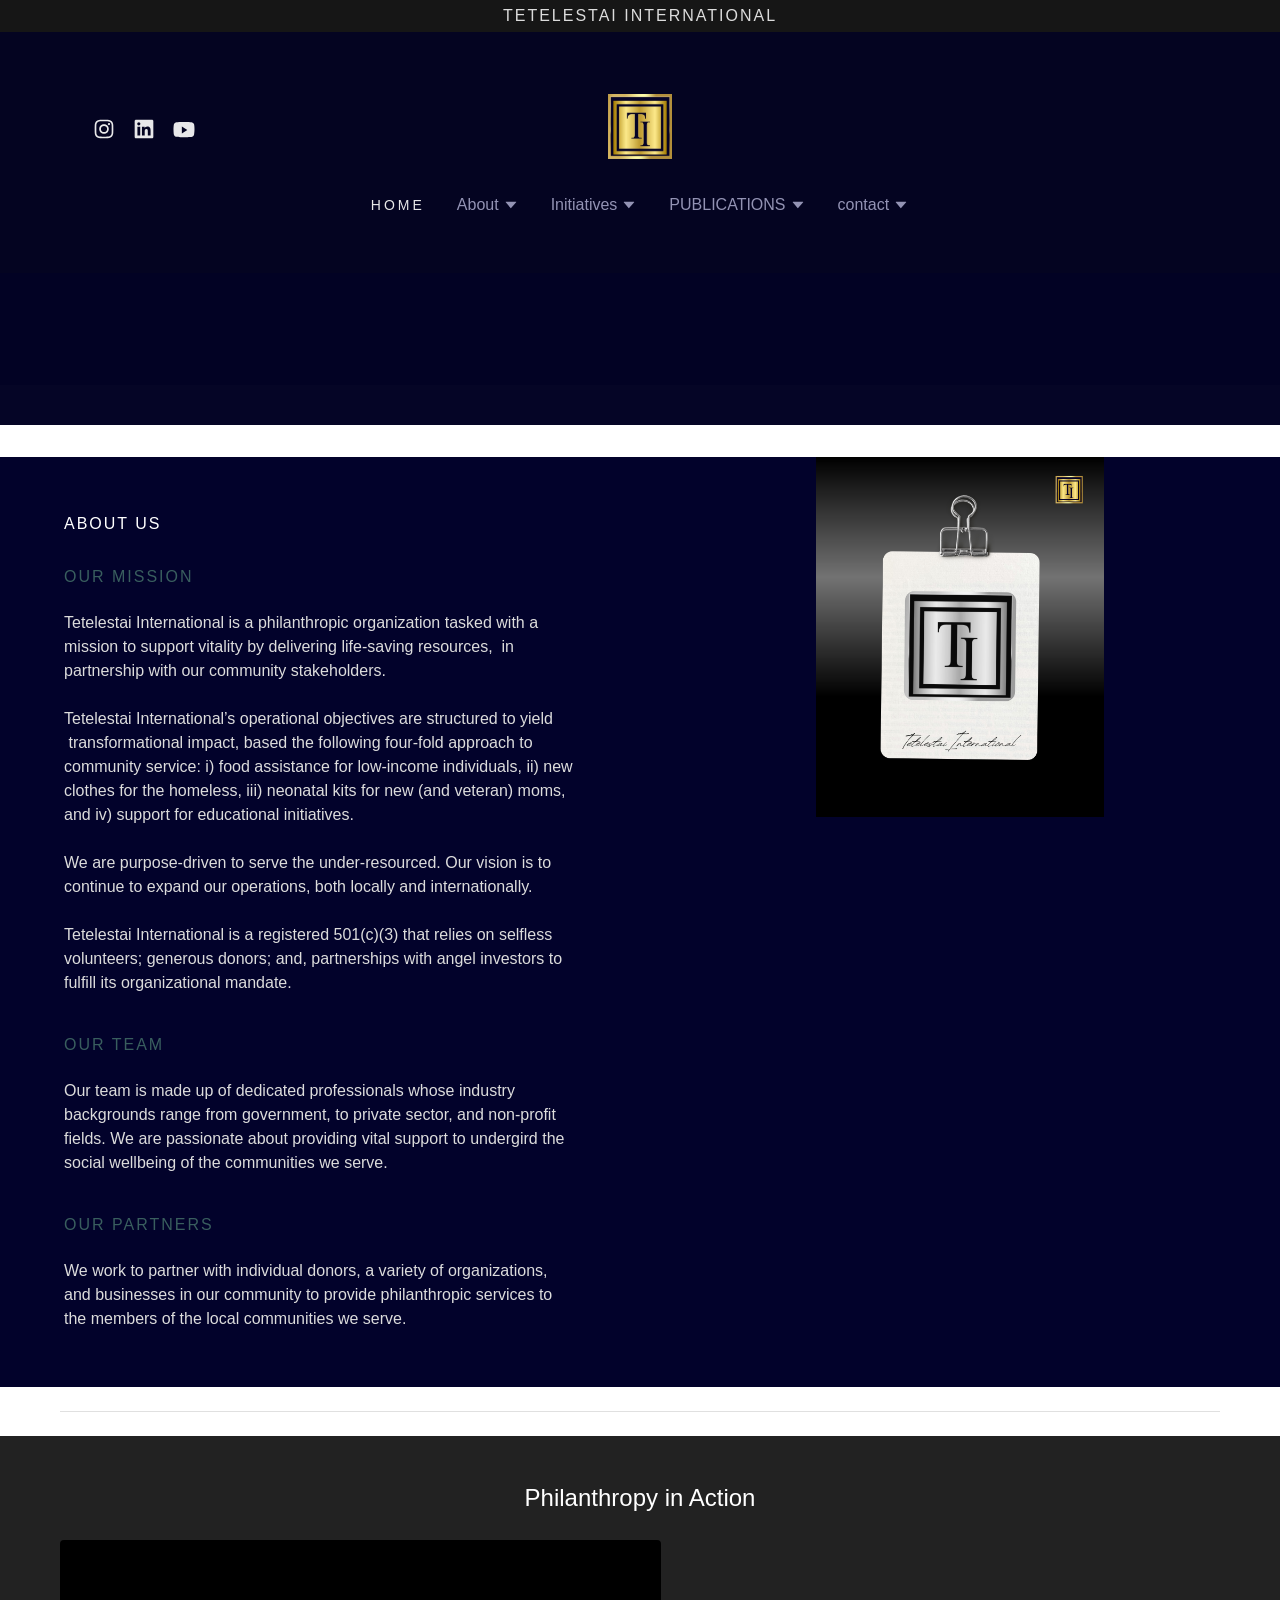
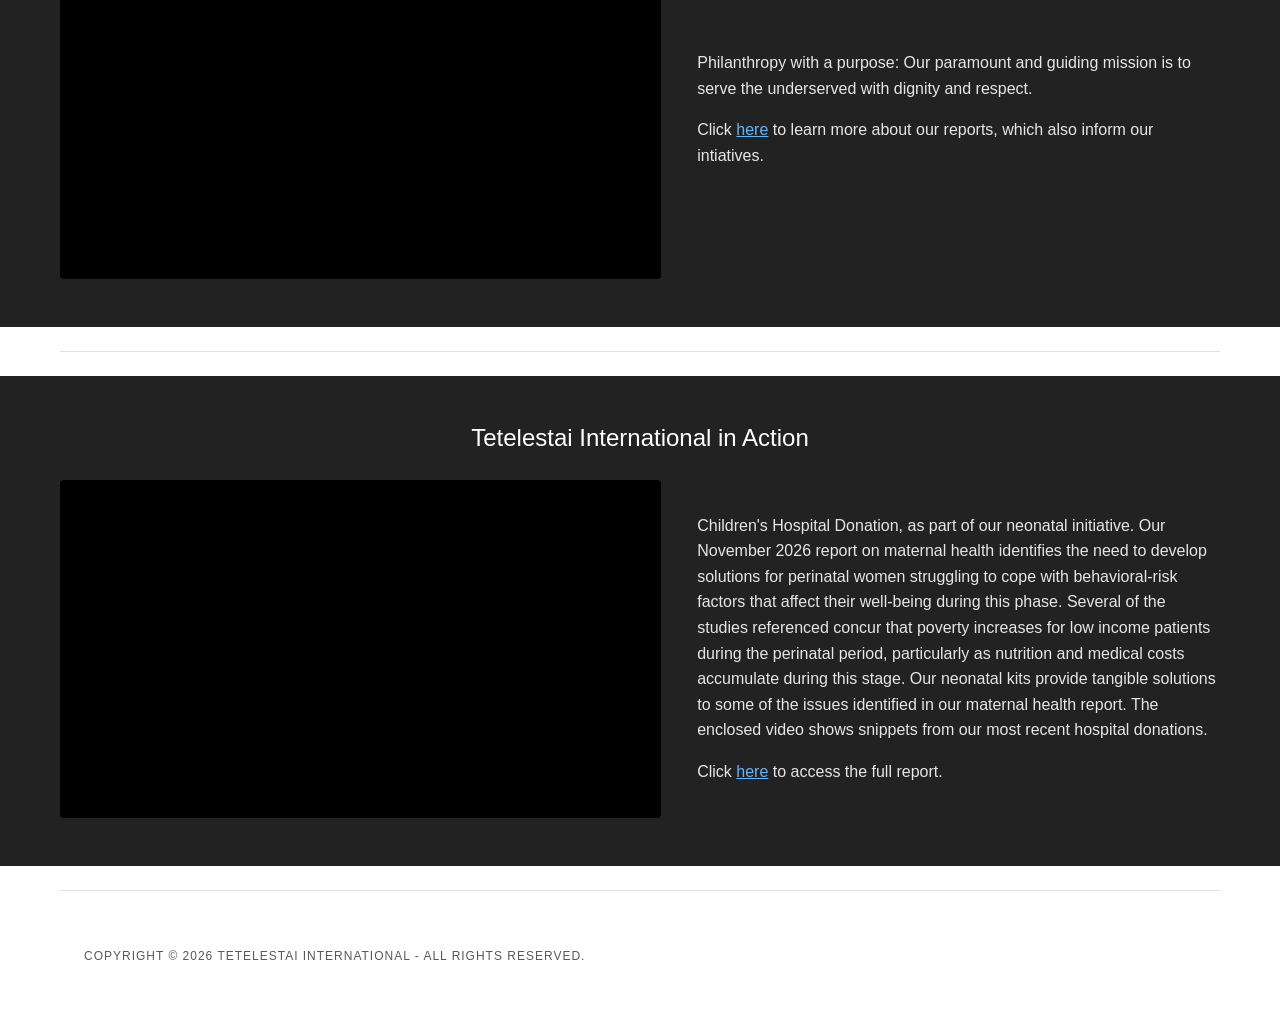
==== commit e2194428: "Update print statement from 'Hello' to 'Goodbye'" ====
--- a/about-tetelestai.html
+++ b/about-tetelestai.html
@@ -500,39 +500,45 @@
 </head>
 <body class="x  x-fonts-cinzel x-fonts-lato x-fonts-raleway"><div id="layout-7-e-12805-e-e-110-4849-acdf-189-fcbc-8-cd-0-f" class="layout layout-layout layout-layout-layout-27 locale-en-IN lang-en"><div data-ux="Page" id="page-6510" class="x-el x-el-div x-el c1-1 c1-2 c1-3 c1-4 c1-5 c1-6 c1-7 c1-8 c1-9 c1-a c1-b c1-c c1-d c1-e c1-f c1-g c1-1 c1-2 c1-b c1-c c1-d c1-e c1-f c1-g"><div data-ux="Block" class="x-el x-el-div page-inner c1-1 c1-2 c1-b c1-c c1-d c1-e c1-f c1-g"><div id="ea55f112-b53c-458f-9f07-fecca956ed54" class="widget widget-header widget-header-header-9"><div data-ux="Header" role="main" data-aid="HEADER_WIDGET" id="n-6511" class="x-el x-el-div x-el x-el c1-1 c1-2 c1-b c1-c c1-d c1-e c1-f c1-g c1-1 c1-2 c1-h c1-b c1-c c1-d c1-e c1-f c1-g c1-1 c1-2 c1-b c1-c c1-d c1-e c1-f c1-g"><div> <div id="freemium-ad-6513"></div><section data-ux="Section" data-aid="HEADER_SECTION" class="x-el x-el-section c1-1 c1-2 c1-h c1-i c1-j c1-k c1-l c1-m c1-n c1-b c1-c c1-o c1-p c1-q c1-r c1-s c1-t c1-u c1-v c1-d c1-e c1-f c1-g"><div data-ux="Block" class="x-el x-el-div c1-1 c1-2 c1-w c1-x c1-b c1-c c1-y c1-d c1-e c1-f c1-g"><div role="banner" data-ux="PromoBanner" data-aid="BANNER_RENDERED" categoryoverride="primary" class="x-el x-el-div c1-1 c1-2 c1-z c1-10 c1-11 c1-12 c1-w c1-13 c1-b c1-c c1-d c1-14 c1-e c1-15 c1-f c1-g"><a data-ux="Element" href="https://tetelestai.services/" target="" rel="" data-page="cf36e156-0583-4495-b150-a84affca0ae3" aria-label="Tetelestai international" class="x-el x-el-a c1-1 c1-2 c1-16 c1-17 c1-b c1-c c1-d c1-e c1-f c1-g"><div data-ux="PromoBannerContainer" class="x-el x-el-div c1-1 c1-2 c1-18 c1-19 c1-1a c1-1b c1-1c c1-1d c1-1e c1-1f c1-b c1-c c1-1g c1-d c1-1h c1-e c1-1i c1-f c1-1j c1-g"><p data-ux="PromoBannerText" data-aid="BANNER_TEXT_RENDERED" data-typography="HeadingBeta" class="x-el x-el-p c1-1k c1-1l c1-1m c1-1n c1-1o c1-1p c1-x c1-1q c1-1r c1-1s c1-1t c1-b c1-c c1-1u c1-1v c1-1w c1-1x c1-1y c1-d c1-e c1-f c1-g">Tetelestai international</p></div></a></div><div data-ux="Block" class="x-el x-el-div c1-1 c1-2 c1-b c1-c c1-d c1-e c1-f c1-g"><div data-ux="Container" class="x-el x-el-div c1-1 c1-2 c1-18 c1-19 c1-1a c1-1b c1-1c c1-w c1-b c1-c c1-1g c1-d c1-1h c1-e c1-1i c1-f c1-1j c1-g"><div data-ux="Block" class="x-el x-el-div c1-1 c1-2 c1-1z c1-b c1-c c1-d c1-20 c1-e c1-f c1-g"><nav data-ux="Block" class="x-el x-el-nav c1-1 c1-2 c1-4 c1-21 c1-22 c1-b c1-c c1-d c1-e c1-f c1-g"><div data-ux="Block" class="x-el x-el-div c1-1 c1-2 c1-23 c1-1d c1-24 c1-1e c1-25 c1-b c1-c c1-d c1-e c1-f c1-g"><div data-ux="Block" class="x-el x-el-div c1-1 c1-2 c1-1d c1-26 c1-27 c1-b c1-c c1-d c1-e c1-f c1-g"><div data-ux="SocialLinks" class="x-el x-el-div c1-1 c1-2 c1-28 c1-29 c1-b c1-c c1-d c1-e c1-f c1-g"><div data-ux="Block" data-aid="HEADER_SOCIAL_LINKS" class="x-el x-el-div c1-1 c1-2 c1-1d c1-1f c1-2a c1-2b c1-2c c1-2d c1-2e c1-2f c1-2g c1-b c1-c c1-d c1-2h c1-e c1-f c1-g"><a rel="noopener" role="link" aria-haspopup="true" data-ux="SocialLinksLink" target="_blank" data-aid="HEADER_INSTAGRAM_LINK" aria-label="Instagram" href="https://www.instagram.com/tetelestaiinternational" data-typography="LinkAlpha" class="x-el x-el-a c1-2i c1-2j c1-16 c1-1m c1-1n c1-1d c1-17 c1-1e c1-2k c1-2l c1-2m c1-2n c1-2o c1-2p c1-2q c1-b c1-2r c1-c c1-2s c1-2t c1-2u c1-d c1-e c1-f c1-g" data-tccl="ux2.HEADER.header9.SocialLinks.Default.Link.Default.6515.click,click"><svg viewBox="0 0 24 24" fill="currentColor" width="40px" height="40px" data-ux="IconSocial" marginhorizontal="0" class="x-el x-el-svg c1-1 c1-2 c1-2v c1-2w c1-2x c1-2y c1-2z c1-30 c1-31 c1-b c1-c c1-d c1-e c1-f c1-g"><path d="M14.667 12a2.57 2.57 0 0 0-.782-1.885A2.57 2.57 0 0 0 12 9.333a2.57 2.57 0 0 0-1.885.782A2.57 2.57 0 0 0 9.333 12c0 .736.26 1.365.782 1.885.52.521 1.149.782 1.885.782a2.57 2.57 0 0 0 1.885-.782c.521-.52.782-1.149.782-1.885zm1.437 0c0 1.139-.4 2.108-1.198 2.906-.798.799-1.767 1.198-2.906 1.198-1.139 0-2.108-.4-2.906-1.198-.799-.798-1.198-1.767-1.198-2.906 0-1.139.4-2.108 1.198-2.906.798-.799 1.767-1.198 2.906-1.198 1.139 0 2.108.4 2.906 1.198.799.798 1.198 1.767 1.198 2.906zm1.125-4.27c0 .263-.094.489-.281.676a.923.923 0 0 1-.677.282.923.923 0 0 1-.677-.282.923.923 0 0 1-.281-.677c0-.264.093-.49.28-.677a.923.923 0 0 1 .678-.281c.264 0 .49.094.677.281a.923.923 0 0 1 .281.677zM12 5.437l-.797-.006a56.514 56.514 0 0 0-1.099 0c-.25.004-.585.014-1.005.032-.42.017-.778.052-1.073.104a4.177 4.177 0 0 0-.745.192c-.347.14-.653.34-.916.605-.264.263-.466.569-.605.916-.076.202-.14.45-.192.745a8.255 8.255 0 0 0-.104 1.073c-.018.42-.028.755-.032 1.005-.003.25-.003.616 0 1.1l.006.796-.006.797c-.003.483-.003.849 0 1.099.004.25.014.585.032 1.005.017.42.052.778.104 1.073.052.295.116.543.192.745.14.347.34.653.605.916.263.264.569.466.916.605.202.076.45.14.745.192.295.052.653.087 1.073.104.42.018.755.028 1.005.032.25.003.616.003 1.1 0l.796-.005.797.005c.483.003.849.003 1.099 0 .25-.004.585-.014 1.005-.032.42-.017.778-.052 1.073-.104.295-.052.543-.116.745-.192.347-.14.653-.34.916-.605.264-.263.466-.569.605-.916.076-.202.14-.45.192-.745.052-.295.087-.653.104-1.073.018-.42.028-.755.032-1.005.003-.25.003-.616 0-1.1L18.562 12l.006-.797c.003-.483.003-.849 0-1.099a38.59 38.59 0 0 0-.032-1.005 8.255 8.255 0 0 0-.104-1.073 4.177 4.177 0 0 0-.192-.745 2.703 2.703 0 0 0-.605-.916 2.703 2.703 0 0 0-.916-.605 4.177 4.177 0 0 0-.745-.192 8.255 8.255 0 0 0-1.073-.104c-.42-.018-.755-.028-1.005-.032-.25-.003-.616-.003-1.1 0L12 5.438zM20 12c0 1.59-.017 2.691-.052 3.302-.07 1.445-.5 2.563-1.292 3.354-.791.792-1.91 1.222-3.354 1.292-.611.035-1.712.052-3.302.052s-2.691-.017-3.302-.052c-1.445-.07-2.563-.5-3.354-1.292-.792-.791-1.222-1.91-1.292-3.354C4.017 14.691 4 13.59 4 12s.017-2.691.052-3.302c.07-1.445.5-2.563 1.292-3.354.791-.792 1.91-1.222 3.354-1.292C9.309 4.017 10.41 4 12 4s2.691.017 3.302.052c1.445.07 2.563.5 3.354 1.292.792.791 1.222 1.91 1.292 3.354.035.611.052 1.712.052 3.302z"></path></svg></a><a rel="noopener" role="link" aria-haspopup="true" data-ux="SocialLinksLink" target="_blank" data-aid="HEADER_LINKEDIN_LINK" aria-label="LinkedIn" href="https://www.linkedin.com/company/tetelestai-international/?viewAsMember=true" data-typography="LinkAlpha" class="x-el x-el-a c1-2i c1-2j c1-16 c1-1m c1-1n c1-1d c1-17 c1-1e c1-2k c1-2l c1-2m c1-2n c1-2o c1-2p c1-2q c1-b c1-2r c1-c c1-2s c1-2t c1-2u c1-d c1-e c1-f c1-g" data-tccl="ux2.HEADER.header9.SocialLinks.Default.Link.Default.6516.click,click"><svg viewBox="0 0 24 24" fill="currentColor" width="40px" height="40px" data-ux="IconSocial" marginhorizontal="0" class="x-el x-el-svg c1-1 c1-2 c1-2v c1-2w c1-2x c1-2y c1-2z c1-30 c1-31 c1-b c1-c c1-d c1-e c1-f c1-g"><path d="M5.181 4h13.634C19.468 4 20 4.518 20 5.153v13.692c0 .638-.532 1.155-1.184 1.155H5.181C4.53 20 4 19.483 4 18.845V5.153c0-.636.53-1.152 1.181-1.152zm3.754 3.574a1.376 1.376 0 00-2.752 0A1.38 1.38 0 007.56 8.95c.758 0 1.375-.618 1.375-1.376zM8.75 9.998H6.372v7.635H8.75V9.999zm1.485 0h.003v7.633h2.371v-3.777c0-.995.19-1.96 1.425-1.96 1.217 0 1.233 1.14 1.233 2.025v3.714h2.372v-4.188c0-2.056-.444-3.637-2.847-3.637-1.159 0-1.933.633-2.25 1.233h-.031V9.999h-2.273v-.002l-.003.002z"></path></svg></a><a rel="noopener" role="link" aria-haspopup="true" data-ux="SocialLinksLink" target="_blank" data-aid="HEADER_YOUTUBE_LINK" aria-label="YouTube" href="https://www.youtube.com/@TetelestaiInternational" data-typography="LinkAlpha" class="x-el x-el-a c1-2i c1-2j c1-16 c1-1m c1-1n c1-1d c1-17 c1-1e c1-2k c1-2l c1-2m c1-2n c1-2o c1-2p c1-2q c1-b c1-2r c1-c c1-2s c1-2t c1-2u c1-d c1-e c1-f c1-g" data-tccl="ux2.HEADER.header9.SocialLinks.Default.Link.Default.6517.click,click"><svg viewBox="0 0 24 24" fill="currentColor" width="40px" height="40px" data-ux="IconSocial" marginhorizontal="0" class="x-el x-el-svg c1-1 c1-2 c1-2v c1-2w c1-2x c1-2y c1-2z c1-30 c1-31 c1-b c1-c c1-d c1-e c1-f c1-g"><path d="M20.624 8.034c.376 1.451.376 4.48.376 4.48s0 3.027-.376 4.478a2.258 2.258 0 0 1-1.592 1.62C17.63 19 12 19 12 19s-5.629 0-7.032-.389a2.258 2.258 0 0 1-1.592-1.619C3 15.541 3 12.513 3 12.513s0-3.028.376-4.479c.207-.8.817-1.431 1.592-1.645C6.37 6 12 6 12 6s5.629 0 7.032.389a2.294 2.294 0 0 1 1.592 1.645zm-10.465 7.827l4.705-3-4.705-3v6z"></path></svg></a></div></div></div>
  
+<!--top logo-->
  <div data-ux="Block" class="x-el x-el-div c1-1 c1-2 c1-1f c1-1r c1-32 c1-b c1-c c1-d c1-e c1-f c1-g"><div data-ux="Block" data-aid="HEADER_LOGO_RENDERED" class="x-el x-el-div c1-2w c1-33 c1-c c1-34 c1-35 c1-36 c1-37 c1-d c1-e c1-f c1-g"><a rel="" role="link" aria-haspopup="menu" data-ux="Link" data-page="cf36e156-0583-4495-b150-a84affca0ae3" title="Tetelestai International" href="https://tetelestai.services/" data-typography="LinkAlpha" class="x-el x-el-a c1-2i c1-2j c1-16 c1-1m c1-1n c1-38 c1-17 c1-39 c1-3a c1-3b c1-3c c1-1c c1-3d c1-b c1-2r c1-c c1-2s c1-2t c1-2u c1-d c1-e c1-f c1-g" data-tccl="ux2.HEADER.header9.Logo.Default.Link.Default.6518.click,click">
 
 <!--logo block-->
-<div class="independent-r1c2-box" style="display: inline-block !important; width: auto !important; max-width: 220px !important; text-align: center !important; margin: 0 auto !important; padding: 8px 0 !important;">
+<div class="independent-r1c2-box" style="display: inline-block !important; width: auto !important; max-width: 220px !important; text-align: center !important; margin: 0 auto !important; padding: 6px 0 !important;">
   <img src="./images/tetelestaimain.jpg" 
        alt="Tetelestai International" 
-       style="width: 100% !important; max-width: 200px !important; height: auto !important; max-height: 80px !important; display: inline-block !important; margin: 0 auto !important; object-fit: contain !important; transform: none !important;">
+       style="width: auto !important; max-width: 180px !important; height: auto !important; max-height: 65px !important; display: block !important; margin: 0 auto !important; object-fit: contain !important; transform: none !important;">
 </div>
 
 <style>
   @media only screen and (max-width: 1024px) {
     div.independent-r1c2-box, .independent-r1c2-box {
-      display: block !important;
-      text-align: center !important;
-      width: 100% !important;
+      display: flex !important;
+      justify-content: center !important;
+      align-items: center !important;
+      width: auto !important;
+      margin: 0 auto !important;
+      padding: 4px 0 !important;
     }
     
     div.independent-r1c2-box img, .independent-r1c2-box img {
       width: auto !important;
-      max-width: 180px !important;
+      max-width: 160px !important;
       height: auto !important;
-      max-height: 60px !important;
-      display: inline-block !important;
+      max-height: 48px !important;
+      display: block !important;
+      margin: 0 auto !important;
     }
 
     header img, [data-ux="ImageLogo"], img#n-6511 {
       content: url("./images/tetelestaimain.jpg") !important;
       width: auto !important;
-      max-height: 60px !important;
+      max-height: 48px !important;
+      margin: 0 auto !important;
     }
   }
 </style>
-</a></div></div>Home</a></li><li data-ux="ListItemInline" class="x-el x-el-li nav-item c1-1 c1-2 c1-4n c1-4i c1-4o c1-2w c1-4p c1-4q c1-4r c1-4s c1-w c1-4t c1-b c1-c c1-4u c1-4v c1-d c1-e c1-f c1-g visible" style="visibility: visible;"><div data-ux="Element" id="bs-1" class="x-el x-el-div c1-1 c1-2 c1-b c1-c c1-d c1-e c1-f c1-g"><span data-ux="Element" class="x-el x-el-span c2-1 c2-2 c2-3 c2-4 c2-5 c2-6 c2-7 c2-8"><a rel="" role="button" aria-haspopup="menu" data-ux="NavLinkDropdown" data-toggle-ignore="true" id="1" aria-expanded="false" data-aid="NAV_DROPDOWN" data-edit-interactive="true" href="https://tetelestai.services/about-tetelestai#" data-typography="NavAlpha" class="x-el x-el-a c2-9 c2-a c2-b c2-c c2-d c2-e c2-f c2-g c2-3 c2-h c2-i c2-j c2-k c2-l c2-m c2-n c2-o c2-p"><div data-aid="NAV_DROPDOWN" style="pointer-events: none; display: flex; align-items: center;"><span style="margin-right: 4px;">About</span><svg viewBox="0 0 24 24" fill="currentColor" width="16" height="16" data-ux="Icon" class="x-el x-el-svg c2-1 c2-2 c2-q c2-r c2-s c2-t c2-u c2-v c2-f c2-3 c2-i c2-m c2-n c2-o c2-p"><path fill-rule="evenodd" d="M19.774 7.86c.294-.335.04-.839-.423-.84L4.538 7c-.447-.001-.698.48-.425.81l7.204 8.693a.56.56 0 0 0 .836.011l7.621-8.654z"></path></svg></div></a></span></div><ul data-ux="Dropdown" role="menu" id="22b6197b-0108-4bff-9f4a-0aedf3af5b12-nav-6519-toggleId" class="x-el x-el-ul c1-1 c1-2 c1-h c1-2c c1-2d c1-5c c1-5d c1-5e c1-5f c1-5g c1-5h c1-4s c1-5i c1-5j c1-1z c1-5k c1-b c1-c c1-5l c1-5m c1-d c1-e c1-f c1-g"><li data-ux="ListItem" role="menuitem" class="x-el x-el-li c1-1 c1-2 c1-4n c1-x c1-4x c1-5n c1-b c1-c c1-5o c1-d c1-e c1-f c1-g"><a rel="" role="link" aria-haspopup="false" data-ux="NavMenuLinkActive" target="" data-page="e9f5b53f-ac38-4981-ae14-126ff4259703" data-edit-interactive="true" aria-labelledby="22b6197b-0108-4bff-9f4a-0aedf3af5b12-nav-6519-toggleId" href="https://tetelestai.services/about-tetelestai" data-typography="SubNavAlpha" class="x-el x-el-a c1-1 c1-2 c1-16 c1-1m c1-1n c1-2w c1-17 c1-10 c1-11 c1-b c1-2r c1-52 c1-1u c1-2t c1-2u c1-55 c1-56 c1-57 c1-58" data-tccl="ux2.HEADER.header9.Nav.Menu.Link.Active.6524.click,click">About Tetelestai </a></li></ul></li><li data-ux="ListItemInline" class="x-el x-el-li nav-item c1-1 c1-2 c1-4n c1-4i c1-4o c1-2w c1-4p c1-4q c1-4r c1-4s c1-w c1-4t c1-b c1-c c1-4u c1-4v c1-d c1-e c1-f c1-g visible" style="visibility: visible;"><div data-ux="Element" id="bs-2" class="x-el x-el-div c1-1 c1-2 c1-b c1-c c1-d c1-e c1-f c1-g"><span data-ux="Element" class="x-el x-el-span c2-1 c2-2 c2-3 c2-4 c2-5 c2-6 c2-7 c2-8"><a rel="" role="button" aria-haspopup="menu" data-ux="NavLinkDropdown" data-toggle-ignore="true" id="3" aria-expanded="false" data-aid="NAV_DROPDOWN" data-edit-interactive="true" href="https://tetelestai.services/about-tetelestai#" data-typography="NavAlpha" class="x-el x-el-a c2-9 c2-a c2-b c2-c c2-d c2-e c2-f c2-g c2-3 c2-h c2-i c2-j c2-k c2-l c2-m c2-n c2-o c2-p"><div data-aid="NAV_DROPDOWN" style="pointer-events: none; display: flex; align-items: center;"><span style="margin-right: 4px;">Initiatives</span><svg viewBox="0 0 24 24" fill="currentColor" width="16" height="16" data-ux="Icon" class="x-el x-el-svg c2-1 c2-2 c2-q c2-r c2-s c2-t c2-u c2-v c2-f c2-3 c2-i c2-m c2-n c2-o c2-p"><path fill-rule="evenodd" d="M19.774 7.86c.294-.335.04-.839-.423-.84L4.538 7c-.447-.001-.698.48-.425.81l7.204 8.693a.56.56 0 0 0 .836.011l7.621-8.654z"></path></svg></div></a></span></div><ul data-ux="Dropdown" role="menu" id="f73c89eb-2d12-4499-8fd4-e1415620f16a-nav-6519-toggleId" class="x-el x-el-ul c1-1 c1-2 c1-h c1-2c c1-2d c1-5c c1-5d c1-5e c1-5f c1-5g c1-5h c1-4s c1-5i c1-5j c1-1z c1-5k c1-b c1-c c1-5l c1-5m c1-d c1-e c1-f c1-g"><li data-ux="ListItem" role="menuitem" class="x-el x-el-li c1-1 c1-2 c1-4n c1-x c1-4x c1-5n c1-b c1-c c1-5o c1-d c1-e c1-f c1-g"><a rel="" role="link" aria-haspopup="false" data-ux="NavMenuLink" target="" data-page="7e062754-b7d6-42b1-be41-f1f872eaee17" data-edit-interactive="true" aria-labelledby="f73c89eb-2d12-4499-8fd4-e1415620f16a-nav-6519-toggleId" href="https://tetelestai.services/education" data-typography="SubNavAlpha" class="x-el x-el-a c1-1 c1-2 c1-16 c1-1m c1-1n c1-2w c1-17 c1-10 c1-11 c1-b c1-4n c1-52 c1-1u c1-53 c1-2u c1-55 c1-56 c1-57 c1-58" data-tccl="ux2.HEADER.header9.Nav.Menu.Link.Default.6527.click,click">Education</a></li><li data-ux="ListItem" role="menuitem" class="x-el x-el-li c1-1 c1-2 c1-4n c1-x c1-4x c1-5n c1-b c1-c c1-5o c1-d c1-e c1-f c1-g"><a rel="" role="link" aria-haspopup="false" data-ux="NavMenuLink" target="" data-page="3b91dad5-fdc7-4c66-a626-105c5acf6bb0" data-edit-interactive="true" aria-labelledby="f73c89eb-2d12-4499-8fd4-e1415620f16a-nav-6519-toggleId" href="https://tetelestai.services/neonatal-kits" data-typography="SubNavAlpha" class="x-el x-el-a c1-1 c1-2 c1-16 c1-1m c1-1n c1-2w c1-17 c1-10 c1-11 c1-b c1-4n c1-52 c1-1u c1-53 c1-2u c1-55 c1-56 c1-57 c1-58" data-tccl="ux2.HEADER.header9.Nav.Menu.Link.Default.6528.click,click">Neonatal Kits</a></li><li data-ux="ListItem" role="menuitem" class="x-el x-el-li c1-1 c1-2 c1-4n c1-x c1-4x c1-5n c1-b c1-c c1-5o c1-d c1-e c1-f c1-g"><a rel="" role="link" aria-haspopup="false" data-ux="NavMenuLink" target="" data-page="f9644d0b-467a-4853-9579-784c140845d1" data-edit-interactive="true" aria-labelledby="f73c89eb-2d12-4499-8fd4-e1415620f16a-nav-6519-toggleId" href="https://tetelestai.services/food" data-typography="SubNavAlpha" class="x-el x-el-a c1-1 c1-2 c1-16 c1-1m c1-1n c1-2w c1-17 c1-10 c1-11 c1-b c1-4n c1-52 c1-1u c1-53 c1-2u c1-55 c1-56 c1-57 c1-58" data-tccl="ux2.HEADER.header9.Nav.Menu.Link.Default.6529.click,click">Food </a></li><li data-ux="ListItem" role="menuitem" class="x-el x-el-li c1-1 c1-2 c1-4n c1-x c1-4x c1-5n c1-b c1-c c1-5o c1-d c1-e c1-f c1-g"><a rel="" role="link" aria-haspopup="false" data-ux="NavMenuLink" target="" data-page="6964e536-a262-4f3e-88de-b5bf656e6076" data-edit-interactive="true" aria-labelledby="f73c89eb-2d12-4499-8fd4-e1415620f16a-nav-6519-toggleId" href="https://tetelestai.services/clothes" data-typography="SubNavAlpha" class="x-el x-el-a c1-1 c1-2 c1-16 c1-1m c1-1n c1-2w c1-17 c1-10 c1-11 c1-b c1-4n c1-52 c1-1u c1-53 c1-2u c1-55 c1-56 c1-57 c1-58" data-tccl="ux2.HEADER.header9.Nav.Menu.Link.Default.6530.click,click">Clothes</a></li></ul></li><li data-ux="ListItemInline" class="x-el x-el-li nav-item c1-1 c1-2 c1-4n c1-4i c1-4o c1-2w c1-4p c1-4q c1-4r c1-4s c1-w c1-4t c1-b c1-c c1-4u c1-4v c1-d c1-e c1-f c1-g visible" style="visibility: visible;"><div data-ux="Element" id="bs-3" class="x-el x-el-div c1-1 c1-2 c1-b c1-c c1-d c1-e c1-f c1-g"><span data-ux="Element" class="x-el x-el-span c2-1 c2-2 c2-3 c2-4 c2-5 c2-6 c2-7 c2-8"><a rel="" role="button" aria-haspopup="menu" data-ux="NavLinkDropdown" data-toggle-ignore="true" id="5" aria-expanded="false" data-aid="NAV_DROPDOWN" data-edit-interactive="true" href="https://tetelestai.services/about-tetelestai#" data-typography="NavAlpha" class="x-el x-el-a c2-9 c2-a c2-b c2-c c2-d c2-e c2-f c2-g c2-3 c2-h c2-i c2-j c2-k c2-l c2-m c2-n c2-o c2-p"><div data-aid="NAV_DROPDOWN" style="pointer-events: none; display: flex; align-items: center;"><span style="margin-right: 4px;">PUBLICATIONS</span><svg viewBox="0 0 24 24" fill="currentColor" width="16" height="16" data-ux="Icon" class="x-el x-el-svg c2-1 c2-2 c2-q c2-r c2-s c2-t c2-u c2-v c2-f c2-3 c2-i c2-m c2-n c2-o c2-p"><path fill-rule="evenodd" d="M19.774 7.86c.294-.335.04-.839-.423-.84L4.538 7c-.447-.001-.698.48-.425.81l7.204 8.693a.56.56 0 0 0 .836.011l7.621-8.654z"></path></svg></div></a></span></div><ul data-ux="Dropdown" role="menu" id="b0f8d9b8-358f-43f2-97a7-00cbdd0969c6-nav-6519-toggleId" class="x-el x-el-ul c1-1 c1-2 c1-h c1-2c c1-2d c1-5c c1-5d c1-5e c1-5f c1-5g c1-5h c1-4s c1-5i c1-5j c1-1z c1-5k c1-b c1-c c1-5l c1-5m c1-d c1-e c1-f c1-g"><li data-ux="ListItem" role="menuitem" class="x-el x-el-li c1-1 c1-2 c1-4n c1-x c1-4x c1-5n c1-b c1-c c1-5o c1-d c1-e c1-f c1-g"><a rel="" role="link" aria-haspopup="false" data-ux="NavMenuLink" target="" data-page="00acc92c-4398-4656-b8d7-a0a5c9b081d9" data-edit-interactive="true" aria-labelledby="b0f8d9b8-358f-43f2-97a7-00cbdd0969c6-nav-6519-toggleId" href="https://tetelestai.services/e-newsletters" data-typography="SubNavAlpha" class="x-el x-el-a c1-1 c1-2 c1-16 c1-1m c1-1n c1-2w c1-17 c1-10 c1-11 c1-b c1-4n c1-52 c1-1u c1-53 c1-2u c1-55 c1-56 c1-57 c1-58" data-tccl="ux2.HEADER.header9.Nav.Menu.Link.Default.6533.click,click">E-Newsletters</a></li><li data-ux="ListItem" role="menuitem" class="x-el x-el-li c1-1 c1-2 c1-4n c1-x c1-4x c1-5n c1-b c1-c c1-5o c1-d c1-e c1-f c1-g"><a rel="" role="link" aria-haspopup="false" data-ux="NavMenuLink" target="" data-page="9e7c1781-a28c-48f6-8d9d-3e76a259b8e3" data-edit-interactive="true" aria-labelledby="b0f8d9b8-358f-43f2-97a7-00cbdd0969c6-nav-6519-toggleId" href="https://tetelestai.services/reports" data-typography="SubNavAlpha" class="x-el x-el-a c1-1 c1-2 c1-16 c1-1m c1-1n c1-2w c1-17 c1-10 c1-11 c1-b c1-4n c1-52 c1-1u c1-53 c1-2u c1-55 c1-56 c1-57 c1-58" data-tccl="ux2.HEADER.header9.Nav.Menu.Link.Default.6534.click,click">Reports</a></li></ul></li><li data-ux="ListItemInline" class="x-el x-el-li nav-item c1-1 c1-2 c1-4n c1-4i c1-4o c1-2w c1-4p c1-4q c1-4r c1-4s c1-w c1-4t c1-b c1-c c1-4u c1-4v c1-d c1-e c1-f c1-g visible" style="visibility: visible;"><div data-ux="Element" id="bs-4" class="x-el x-el-div c1-1 c1-2 c1-b c1-c c1-d c1-e c1-f c1-g"><span data-ux="Element" class="x-el x-el-span c2-1 c2-2 c2-3 c2-4 c2-5 c2-6 c2-7 c2-8"><a rel="" role="button" aria-haspopup="menu" data-ux="NavLinkDropdown" data-toggle-ignore="true" id="7" aria-expanded="false" data-aid="NAV_DROPDOWN" data-edit-interactive="true" href="https://tetelestai.services/about-tetelestai#" data-typography="NavAlpha" class="x-el x-el-a c2-9 c2-a c2-b c2-c c2-d c2-e c2-f c2-g c2-3 c2-h c2-i c2-j c2-k c2-l c2-m c2-n c2-o c2-p"><div data-aid="NAV_DROPDOWN" style="pointer-events: none; display: flex; align-items: center;"><span style="margin-right: 4px;">contact  </span><svg viewBox="0 0 24 24" fill="currentColor" width="16" height="16" data-ux="Icon" class="x-el x-el-svg c2-1 c2-2 c2-q c2-r c2-s c2-t c2-u c2-v c2-f c2-3 c2-i c2-m c2-n c2-o c2-p"><path fill-rule="evenodd" d="M19.774 7.86c.294-.335.04-.839-.423-.84L4.538 7c-.447-.001-.698.48-.425.81l7.204 8.693a.56.56 0 0 0 .836.011l7.621-8.654z"></path></svg></div></a></span></div><ul data-ux="Dropdown" role="menu" id="b0151f86-a9db-461d-8df5-9a863477e846-nav-6519-toggleId" class="x-el x-el-ul c1-1 c1-2 c1-h c1-2c c1-2d c1-5c c1-5d c1-5e c1-5f c1-5g c1-5p c1-5h c1-4s c1-5i c1-5j c1-1z c1-5k c1-b c1-c c1-5l c1-5m c1-d c1-e c1-f c1-g"><li data-ux="ListItem" role="menuitem" class="x-el x-el-li c1-1 c1-2 c1-4n c1-x c1-4x c1-5n c1-b c1-c c1-5o c1-d c1-e c1-f c1-g"><a rel="" role="link" aria-haspopup="false" data-ux="NavMenuLink" target="" data-page="3f0f2463-536b-40c9-998f-5dcfb4cc25fd" data-edit-interactive="true" aria-labelledby="b0151f86-a9db-461d-8df5-9a863477e846-nav-6519-toggleId" href="https://tetelestai.services/contact-us-1" data-typography="SubNavAlpha" class="x-el x-el-a c1-1 c1-2 c1-16 c1-1m c1-1n c1-2w c1-17 c1-10 c1-11 c1-b c1-4n c1-52 c1-1u c1-53 c1-2u c1-55 c1-56 c1-57 c1-58" data-tccl="ux2.HEADER.header9.Nav.Menu.Link.Default.6537.click,click">Contact Us</a></li></ul></li><li data-ux="ListItemInline" class="x-el x-el-li nav-item c1-1 c1-2 c1-4n c1-4i c1-4o c1-2w c1-4p c1-4q c1-4r c1-4s c1-w c1-4t c1-b c1-c c1-4u c1-4v c1-d c1-e c1-f c1-g" style="visibility: hidden; display: none;"><div data-ux="Element" id="bs-5" class="x-el x-el-div c1-1 c1-2 c1-b c1-c c1-d c1-e c1-f c1-g"><span data-ux="Element" class="x-el x-el-span c2-1 c2-2 c2-3 c2-4 c2-5 c2-6 c2-7 c2-8"><a rel="" role="button" aria-haspopup="menu" data-ux="NavLinkDropdown" data-toggle-ignore="true" id="9" aria-expanded="false" data-aid="NAV_MORE" data-edit-interactive="true" href="https://tetelestai.services/about-tetelestai#" data-typography="NavAlpha" class="x-el x-el-a c2-9 c2-a c2-b c2-c c2-d c2-e c2-f c2-g c2-3 c2-h c2-i c2-j c2-k c2-l c2-m c2-n c2-o c2-p"><div data-aid="NAV_MORE" style="pointer-events: none; display: flex; align-items: center;"><span style="margin-right: 4px;">More</span><svg viewBox="0 0 24 24" fill="currentColor" width="16" height="16" data-ux="Icon" class="x-el x-el-svg c2-1 c2-2 c2-q c2-r c2-s c2-t c2-u c2-v c2-f c2-3 c2-i c2-m c2-n c2-o c2-p"><path fill-rule="evenodd" d="M19.774 7.86c.294-.335.04-.839-.423-.84L4.538 7c-.447-.001-.698.48-.425.81l7.204 8.693a.56.56 0 0 0 .836.011l7.621-8.654z"></path></svg></div></a></span></div><ul data-ux="Dropdown" role="menu" id="more-6520" class="x-el x-el-ul c1-1 c1-2 c1-h c1-2c c1-2d c1-5c c1-5d c1-5e c1-5f c1-5g c1-5p c1-5h c1-4s c1-5i c1-5j c1-1z c1-5k c1-b c1-c c1-5l c1-5m c1-d c1-e c1-f c1-g"><li data-ux="ListItem" role="menuitem" class="x-el x-el-li c1-1 c1-2 c1-4n c1-x c1-4x c1-5n c1-b c1-c c1-5o c1-d c1-e c1-f c1-g"><a rel="" role="link" aria-haspopup="menu" data-ux="NavMoreMenuLink" target="" data-page="cf36e156-0583-4495-b150-a84affca0ae3" data-edit-interactive="true" aria-labelledby="more-6520" href="https://tetelestai.services/" data-typography="NavAlpha" class="x-el x-el-a c1-4w c1-1l c1-16 c1-1m c1-1n c1-2w c1-17 c1-5q c1-5r c1-1o c1-b c1-2v c1-52 c1-1u c1-53 c1-54 c1-55 c1-56 c1-57 c1-58" data-tccl="ux2.HEADER.header9.Nav.MoreMenu.Link.Default.6540.click,click">Home</a></li><li data-ux="ListItem" role="menuitem" class="x-el x-el-li c1-1 c1-2 c1-4n c1-x c1-4x c1-5n c1-b c1-c c1-5o c1-d c1-e c1-f c1-g"><div data-ux="Block" class="x-el x-el-div c1-1 c1-2 c1-b c1-c c1-d c1-e c1-f c1-g"><a rel="" role="link" aria-haspopup="menu" data-ux="NavMoreMenuLink" data-ignore-close="true" data-edit-interactive="true" aria-labelledby="more-6520" data-typography="NavAlpha" class="x-el x-el-a c1-4w c1-1l c1-16 c1-1m c1-1n c1-2w c1-5s c1-5q c1-x c1-1o c1-b c1-2v c1-52 c1-1u c1-53 c1-54 c1-55 c1-56 c1-57 c1-58" data-tccl="ux2.HEADER.header9.Nav.MoreMenu.Link.Default.6541.click,click">About</a><ul data-ux="NavListNested" role="menu" class="x-el x-el-ul c1-1 c1-2 c1-1p c1-x c1-5t c1-4j c1-4k c1-4l c1-4m c1-10 c1-b c1-c c1-d c1-e c1-f c1-g"><li data-ux="ListItem" role="menuitem" class="x-el x-el-li c1-1 c1-2 c1-4n c1-x c1-4x c1-5n c1-b c1-c c1-5o c1-d c1-e c1-f c1-g"><a rel="" role="link" aria-haspopup="false" data-ux="NavMoreMenuLinkNestedActive" target="" data-page="e9f5b53f-ac38-4981-ae14-126ff4259703" data-edit-interactive="true" aria-labelledby="more-6520" href="https://tetelestai.services/about-tetelestai" data-typography="SubNavAlpha" class="x-el x-el-a c1-1 c1-2 c1-16 c1-1m c1-1n c1-2w c1-17 c1-10 c1-11 c1-b c1-2r c1-52 c1-1u c1-2t c1-2u c1-55 c1-56 c1-57 c1-58" data-tccl="ux2.HEADER.header9.Nav.MoreMenu.Link.NestedActive.6542.click,click">About Tetelestai </a></li></ul></div></li><li data-ux="ListItem" role="menuitem" class="x-el x-el-li c1-1 c1-2 c1-4n c1-x c1-4x c1-5n c1-b c1-c c1-5o c1-d c1-e c1-f c1-g"><div data-ux="Block" class="x-el x-el-div c1-1 c1-2 c1-b c1-c c1-d c1-e c1-f c1-g"><a rel="" role="link" aria-haspopup="menu" data-ux="NavMoreMenuLink" data-ignore-close="true" data-edit-interactive="true" aria-labelledby="more-6520" data-typography="NavAlpha" class="x-el x-el-a c1-4w c1-1l c1-16 c1-1m c1-1n c1-2w c1-5s c1-5q c1-x c1-1o c1-b c1-2v c1-52 c1-1u c1-53 c1-54 c1-55 c1-56 c1-57 c1-58" data-tccl="ux2.HEADER.header9.Nav.MoreMenu.Link.Default.6543.click,click">Initiatives</a><ul data-ux="NavListNested" role="menu" class="x-el x-el-ul c1-1 c1-2 c1-1p c1-x c1-5t c1-4j c1-4k c1-4l c1-4m c1-10 c1-b c1-c c1-d c1-e c1-f c1-g"><li data-ux="ListItem" role="menuitem" class="x-el x-el-li c1-1 c1-2 c1-4n c1-x c1-4x c1-5n c1-b c1-c c1-5o c1-d c1-e c1-f c1-g"><a rel="" role="link" aria-haspopup="false" data-ux="NavMoreMenuLinkNested" target="" data-page="7e062754-b7d6-42b1-be41-f1f872eaee17" data-edit-interactive="true" aria-labelledby="more-6520" href="https://tetelestai.services/education" data-typography="SubNavAlpha" class="x-el x-el-a c1-1 c1-2 c1-16 c1-1m c1-1n c1-2w c1-17 c1-10 c1-11 c1-b c1-4n c1-52 c1-1u c1-53 c1-2u c1-55 c1-56 c1-57 c1-58" data-tccl="ux2.HEADER.header9.Nav.MoreMenu.Link.Nested.6544.click,click">Education</a></li><li data-ux="ListItem" role="menuitem" class="x-el x-el-li c1-1 c1-2 c1-4n c1-x c1-4x c1-5n c1-b c1-c c1-5o c1-d c1-e c1-f c1-g"><a rel="" role="link" aria-haspopup="false" data-ux="NavMoreMenuLinkNested" target="" data-page="3b91dad5-fdc7-4c66-a626-105c5acf6bb0" data-edit-interactive="true" aria-labelledby="more-6520" href="https://tetelestai.services/neonatal-kits" data-typography="SubNavAlpha" class="x-el x-el-a c1-1 c1-2 c1-16 c1-1m c1-1n c1-2w c1-17 c1-10 c1-11 c1-b c1-4n c1-52 c1-1u c1-53 c1-2u c1-55 c1-56 c1-57 c1-58" data-tccl="ux2.HEADER.header9.Nav.MoreMenu.Link.Nested.6545.click,click">Neonatal Kits</a></li><li data-ux="ListItem" role="menuitem" class="x-el x-el-li c1-1 c1-2 c1-4n c1-x c1-4x c1-5n c1-b c1-c c1-5o c1-d c1-e c1-f c1-g"><a rel="" role="link" aria-haspopup="false" data-ux="NavMoreMenuLinkNested" target="" data-page="f9644d0b-467a-4853-9579-784c140845d1" data-edit-interactive="true" aria-labelledby="more-6520" href="https://tetelestai.services/food" data-typography="SubNavAlpha" class="x-el x-el-a c1-1 c1-2 c1-16 c1-1m c1-1n c1-2w c1-17 c1-10 c1-11 c1-b c1-4n c1-52 c1-1u c1-53 c1-2u c1-55 c1-56 c1-57 c1-58" data-tccl="ux2.HEADER.header9.Nav.MoreMenu.Link.Nested.6546.click,click">Food </a></li><li data-ux="ListItem" role="menuitem" class="x-el x-el-li c1-1 c1-2 c1-4n c1-x c1-4x c1-5n c1-b c1-c c1-5o c1-d c1-e c1-f c1-g"><a rel="" role="link" aria-haspopup="false" data-ux="NavMoreMenuLinkNested" target="" data-page="6964e536-a262-4f3e-88de-b5bf656e6076" data-edit-interactive="true" aria-labelledby="more-6520" href="https://tetelestai.services/clothes" data-typography="SubNavAlpha" class="x-el x-el-a c1-1 c1-2 c1-16 c1-1m c1-1n c1-2w c1-17 c1-10 c1-11 c1-b c1-4n c1-52 c1-1u c1-53 c1-2u c1-55 c1-56 c1-57 c1-58" data-tccl="ux2.HEADER.header9.Nav.MoreMenu.Link.Nested.6547.click,click">Clothes</a></li></ul></div></li><li data-ux="ListItem" role="menuitem" class="x-el x-el-li c1-1 c1-2 c1-4n c1-x c1-4x c1-5n c1-b c1-c c1-5o c1-d c1-e c1-f c1-g"><div data-ux="Block" class="x-el x-el-div c1-1 c1-2 c1-b c1-c c1-d c1-e c1-f c1-g"><a rel="" role="link" aria-haspopup="menu" data-ux="NavMoreMenuLink" data-ignore-close="true" data-edit-interactive="true" aria-labelledby="more-6520" data-typography="NavAlpha" class="x-el x-el-a c1-4w c1-1l c1-16 c1-1m c1-1n c1-2w c1-5s c1-5q c1-x c1-1o c1-b c1-2v c1-52 c1-1u c1-53 c1-54 c1-55 c1-56 c1-57 c1-58" data-tccl="ux2.HEADER.header9.Nav.MoreMenu.Link.Default.6548.click,click">PUBLICATIONS</a><ul data-ux="NavListNested" role="menu" class="x-el x-el-ul c1-1 c1-2 c1-1p c1-x c1-5t c1-4j c1-4k c1-4l c1-4m c1-10 c1-b c1-c c1-d c1-e c1-f c1-g"><li data-ux="ListItem" role="menuitem" class="x-el x-el-li c1-1 c1-2 c1-4n c1-x c1-4x c1-5n c1-b c1-c c1-5o c1-d c1-e c1-f c1-g"><a rel="" role="link" aria-haspopup="false" data-ux="NavMoreMenuLinkNested" target="" data-page="00acc92c-4398-4656-b8d7-a0a5c9b081d9" data-edit-interactive="true" aria-labelledby="more-6520" href="https://tetelestai.services/e-newsletters" data-typography="SubNavAlpha" class="x-el x-el-a c1-1 c1-2 c1-16 c1-1m c1-1n c1-2w c1-17 c1-10 c1-11 c1-b c1-4n c1-52 c1-1u c1-53 c1-2u c1-55 c1-56 c1-57 c1-58" data-tccl="ux2.HEADER.header9.Nav.MoreMenu.Link.Nested.6549.click,click">E-Newsletters</a></li><li data-ux="ListItem" role="menuitem" class="x-el x-el-li c1-1 c1-2 c1-4n c1-x c1-4x c1-5n c1-b c1-c c1-5o c1-d c1-e c1-f c1-g"><a rel="" role="link" aria-haspopup="false" data-ux="NavMoreMenuLinkNested" target="" data-page="9e7c1781-a28c-48f6-8d9d-3e76a259b8e3" data-edit-interactive="true" aria-labelledby="more-6520" href="https://tetelestai.services/reports" data-typography="SubNavAlpha" class="x-el x-el-a c1-1 c1-2 c1-16 c1-1m c1-1n c1-2w c1-17 c1-10 c1-11 c1-b c1-4n c1-52 c1-1u c1-53 c1-2u c1-55 c1-56 c1-57 c1-58" data-tccl="ux2.HEADER.header9.Nav.MoreMenu.Link.Nested.6550.click,click">Reports</a></li></ul></div></li><li data-ux="ListItem" role="menuitem" class="x-el x-el-li c1-1 c1-2 c1-4n c1-x c1-4x c1-5n c1-b c1-c c1-5o c1-d c1-e c1-f c1-g"><div data-ux="Block" class="x-el x-el-div c1-1 c1-2 c1-b c1-c c1-d c1-e c1-f c1-g"><a rel="" role="link" aria-haspopup="menu" data-ux="NavMoreMenuLink" data-ignore-close="true" data-edit-interactive="true" aria-labelledby="more-6520" data-typography="NavAlpha" class="x-el x-el-a c1-4w c1-1l c1-16 c1-1m c1-1n c1-2w c1-5s c1-5q c1-x c1-1o c1-b c1-2v c1-52 c1-1u c1-53 c1-54 c1-55 c1-56 c1-57 c1-58" data-tccl="ux2.HEADER.header9.Nav.MoreMenu.Link.Default.6551.click,click">contact  </a><ul data-ux="NavListNested" role="menu" class="x-el x-el-ul c1-1 c1-2 c1-1p c1-x c1-5t c1-4j c1-4k c1-4l c1-4m c1-10 c1-b c1-c c1-d c1-e c1-f c1-g"><li data-ux="ListItem" role="menuitem" class="x-el x-el-li c1-1 c1-2 c1-4n c1-x c1-4x c1-5n c1-b c1-c c1-5o c1-d c1-e c1-f c1-g"><a rel="" role="link" aria-haspopup="false" data-ux="NavMoreMenuLinkNested" target="" data-page="3f0f2463-536b-40c9-998f-5dcfb4cc25fd" data-edit-interactive="true" aria-labelledby="more-6520" href="https://tetelestai.services/contact-us-1" data-typography="SubNavAlpha" class="x-el x-el-a c1-1 c1-2 c1-16 c1-1m c1-1n c1-2w c1-17 c1-10 c1-11 c1-b c1-4n c1-52 c1-1u c1-53 c1-2u c1-55 c1-56 c1-57 c1-58" data-tccl="ux2.HEADER.header9.Nav.MoreMenu.Link.Nested.6552.click,click">Contact Us</a></li></ul></div></li></ul></li></ul></nav></div></div></nav></div><div data-ux="Block" class="x-el x-el-div c1-1 c1-2 c1-1d c1-b c1-c c1-d c1-5u c1-e c1-f c1-g"><nav data-ux="Block" class="x-el x-el-nav c1-1 c1-2 c1-4 c1-b c1-c c1-d c1-e c1-f c1-g"><div data-ux="Block" class="x-el x-el-div c1-1 c1-2 c1-2c c1-4 c1-b c1-c c1-d c1-e c1-f c1-g"><p data-ux="Phone" data-aid="HEADER_PHONE_RENDERED" data-tccl="ux2.header.phone_number.click,click" data-typography="BodyGamma" class="x-el x-el-p c1-1 c1-2 c1-1m c1-1n c1-1o c1-1p c1-x c1-1q c1-49 c1-1r c1-4a c1-b c1-2r c1-4b c1-1u c1-4c c1-4d c1-4e c1-4f"> </p></div><div data-ux="Block" class="x-el x-el-div c1-1 c1-2 c1-4 c1-1d c1-24 c1-1e c1-25 c1-4g c1-b c1-c c1-d c1-e c1-f c1-g"><div data-ux="Block" class="x-el x-el-div c1-1 c1-2 c1-5v c1-3e c1-3f c1-3g c1-3h c1-3i c1-b c1-c c1-d c1-e c1-f c1-g"><div data-ux="Element" id="bs-6" class="x-el x-el-div c1-1 c1-2 c1-b c1-c c1-d c1-e c1-f c1-g"><span data-ux="Element" class="x-el x-el-span c2-1 c2-2 c2-3 c2-4 c2-5 c2-6 c2-7 c2-8"><a rel="" role="button" aria-haspopup="menu" data-ux="LinkDropdown" data-toggle-ignore="true" id="12" aria-expanded="false" toggleid="n-6511-navId-mobile" icon="hamburger" data-edit-interactive="true" data-aid="HAMBURGER_MENU_LINK" aria-label="Hamburger Site Navigation Icon" href="https://tetelestai.services/about-tetelestai#" data-typography="LinkAlpha" class="x-el x-el-a c2-w c2-x c2-b c2-c c2-d c2-e c2-f c2-g c2-y c2-z c2-10 c2-11 c2-12 c2-h c2-3 c2-4 c2-13 c2-k c2-14 c2-5 c2-15 c2-6 c2-7 c2-8"><svg viewBox="0 0 24 24" fill="currentColor" width="40px" height="40px" data-ux="IconHamburger" class="x-el x-el-svg c2-1 c2-2 c2-h c2-r c2-16 c2-17 c2-18 c2-19 c2-1a c2-3 c2-4 c2-5 c2-6 c2-7 c2-8"><path fill-rule="evenodd" d="M19 8H5a1 1 0 1 1 0-2h14a1 1 0 0 1 0 2zm0 5.097H5a1 1 0 1 1 0-2h14a1 1 0 1 1 0 2zm0 5.25H5a1 1 0 1 1 0-2h14a1 1 0 1 1 0 2z"></path></svg></a></span></div></div><div data-ux="Block" class="x-el x-el-div c1-1 c1-2 c1-5w c1-1r c1-1d c1-b c1-c c1-d c1-e c1-f c1-g"><div data-ux="Block" data-aid="HEADER_LOGO_RENDERED" class="x-el x-el-div c1-2w c1-33 c1-c c1-34 c1-35 c1-36 c1-37 c1-d c1-e c1-f c1-g"><a rel="" role="link" aria-haspopup="menu" data-ux="Link" data-page="cf36e156-0583-4495-b150-a84affca0ae3" title="Tetelestai International" href="https://tetelestai.services" data-typography="LinkAlpha" class="x-el x-el-a c1-2i c1-2j c1-16 c1-1m c1-1n c1-38 c1-17 c1-39 c1-3a c1-3b c1-3c c1-1c c1-3d c1-b c1-2r c1-c c1-2s c1-2t c1-2u c1-d c1-e c1-f c1-g" data-tccl="ux2.HEADER.header9.Logo.Default.Link.Default.6555.click,click"><div data-ux="Block" class="x-el x-el-div c1-1 c1-2 c1-5w c1-1r c1-1d c1-b c1-c c1-d c1-e c1-f c1-g"><div data-ux="Block" data-aid="HEADER_LOGO_RENDERED" class="x-el x-el-div c1-2w c1-33 c1-c c1-34 c1-35 c1-36 c1-37 c1-d c1-e c1-f c1-g"><a rel="" role="link" aria-haspopup="menu" data-ux="Link" data-page="cf36e156-0583-4495-b150-a84affca0ae3" title="Tetelestai International" href="https://tetelestai.services" data-typography="LinkAlpha" class="x-el x-el-a c1-2i c1-2j c1-16 c1-1m c1-1n c1-38 c1-17 c1-39 c1-3a c1-3b c1-3c c1-1c c1-3d c1-b c1-2r c1-c c1-2s c1-2t c1-2u c1-d c1-e c1-f c1-g" data-tccl="ux2.HEADER.header9.Logo.Default.Link.Default.6555.click,click"><div data-ux="Block" class="x-el x-el-div c1-1 c1-2 c1-5w c1-1r c1-1d c1-b c1-c c1-d c1-e c1-f c1-g"><div data-ux="Block" data-aid="HEADER_LOGO_RENDERED" class="x-el x-el-div c1-2w c1-33 c1-c c1-34 c1-35 c1-36 c1-37 c1-d c1-e c1-f c1-g"><a rel="" role="link" aria-haspopup="menu" data-ux="Link" data-page="cf36e156-0583-4495-b150-a84affca0ae3" title="Tetelestai International" href="https://tetelestai.services" data-typography="LinkAlpha" class="x-el x-el-a c1-2i c1-2j c1-16 c1-1m c1-1n c1-38 c1-17 c1-39 c1-3a c1-3b c1-3c c1-1c c1-3d c1-b c1-2r c1-c c1-2s c1-2t c1-2u c1-d c1-e c1-f c1-g" data-tccl="ux2.HEADER.header9.Logo.Default.Link.Default.6555.click,click"><div data-ux="Block" class="x-el x-el-div c1-1 c1-2 c1-5w c1-1r c1-1d c1-b c1-c c1-d c1-e c1-f c1-g"><div data-ux="Block" class="x-el x-el-div c1-1 c1-2 c1-5w c1-1r c1-1d c1-b c1-c c1-d c1-e c1-f c1-g"><div data-ux="Block" data-aid="HEADER_LOGO_RENDERED" class="x-el x-el-div c1-2w c1-33 c1-c c1-34 c1-35 c1-36 c1-37 c1-d c1-e c1-f c1-g"><a rel="" role="link" aria-haspopup="menu" data-ux="Link" data-page="cf36e156-0583-4495-b150-a84affca0ae3" title="Tetelestai InternationaL" href="https://tetelestai.services/" data-typography="LinkAlpha" class="x-el x-el-a c1-2i c1-2j c1-16 c1-1m c1-1n c1-38 c1-17 c1-39 c1-3a c1-3b c1-3c c1-1c c1-3d c1-b c1-2r c1-c c1-2s c1-2t c1-2u c1-d c1-e c1-f c1-g" data-tccl="ux2.HEADER.header9.Logo.Default.Link.Default.6555.click,click"><div data-ux="Block" class="x-el x-el-div c1-1 c1-2 c1-3e c1-3f c1-3g c1-3h c1-3i c1-b c1-c c1-d c1-3j c1-e c1-f c1-g"><img src="./images/blob-6457624.png" srcset="./images/blob-6457624.png 1x, ./images/blob-6457624.png 2x, ./images/blob-6457624.png 3x" alt="Tetelestai InternationaL" data-ux="ImageLogo" data-aid="HEADER_LOGO_IMAGE_RENDERED" id="n-6511" class="x-el x-el-img c1-1 c1-2 c1-4 c1-1c c1-18 c1-19 c1-1p c1-x c1-2x c1-3k c1-3l c1-3m c1-3n c1-3o c1-3e c1-3f c1-3g c1-3h c1-3p c1-3i c1-b c1-c c1-3q c1-3r c1-3s c1-3t c1-3u c1-3v c1-3w c1-3x c1-3y c1-3z c1-40 c1-41 c1-42 c1-43 c1-44 c1-d c1-45 c1-46 c1-47 c1-e c1-f c1-g"></div></a></div></div>
+</a></div></div><div data-ux="Block" class="x-el x-el-div c1-1 c1-2 c1-1d c1-48 c1-1e c1-27 c1-b c1-c c1-d c1-e c1-f c1-g"><p data-ux="Phone" data-aid="HEADER_PHONE_RENDERED" data-tccl="ux2.header.phone_number.click,click" data-typography="BodyGamma" class="x-el x-el-p c1-1 c1-2 c1-1m c1-1n c1-1o c1-1p c1-x c1-1q c1-49 c1-1r c1-4a c1-b c1-2r c1-4b c1-1u c1-4c c1-4d c1-4e c1-4f"> </p></div></div><div data-ux="Block" class="x-el x-el-div c1-1 c1-2 c1-23 c1-1d c1-24 c1-1e c1-25 c1-4g c1-b c1-c c1-d c1-e c1-f c1-g"><div data-ux="Block" id="navBar-6514" class="x-el x-el-div c1-1 c1-2 c1-23 c1-1d c1-1f c1-b c1-c c1-d c1-e c1-f c1-g"><nav data-ux="Nav" data-aid="HEADER_NAV_RENDERED" role="navigation" class="x-el x-el-nav c1-1 c1-2 c1-1c c1-4h c1-b c1-c c1-d c1-e c1-f c1-g"><ul data-ux="List" id="nav-6519" class="x-el x-el-ul c1-1 c1-2 c1-1p c1-x c1-4i c1-4j c1-4k c1-4l c1-4m c1-w c1-3e c1-3f c1-3g c1-3h c1-b c1-c c1-d c1-e c1-f c1-g" style="white-space: nowrap;"><li data-ux="ListItemInline" class="x-el x-el-li nav-item c1-1 c1-2 c1-4n c1-4i c1-4o c1-2w c1-4p c1-4q c1-4r c1-4s c1-w c1-4t c1-b c1-c c1-4u c1-4v c1-d c1-e c1-f c1-g visible" style="visibility: visible;"><a rel="" role="link" aria-haspopup="menu" data-ux="NavLink" target="" data-page="cf36e156-0583-4495-b150-a84affca0ae3" data-edit-interactive="true" href="https://tetelestai.services/" data-typography="NavAlpha" class="x-el x-el-a c1-4w c1-1l c1-16 c1-1m c1-1n c1-4x c1-17 c1-4y c1-4z c1-50 c1-51 c1-31 c1-2z c1-2y c1-30 c1-b c1-2v c1-52 c1-1u c1-53 c1-54 c1-55 c1-56 c1-57 c1-58" data-tccl="ux2.HEADER.header9.Nav.Default.Link.Default.6521.click,click">Home</a></li><li data-ux="ListItemInline" class="x-el x-el-li nav-item c1-1 c1-2 c1-4n c1-4i c1-4o c1-2w c1-4p c1-4q c1-4r c1-4s c1-w c1-4t c1-b c1-c c1-4u c1-4v c1-d c1-e c1-f c1-g visible" style="visibility: visible;"><div data-ux="Element" id="bs-1" class="x-el x-el-div c1-1 c1-2 c1-b c1-c c1-d c1-e c1-f c1-g"><span data-ux="Element" class="x-el x-el-span c2-1 c2-2 c2-3 c2-4 c2-5 c2-6 c2-7 c2-8"><a rel="" role="button" aria-haspopup="menu" data-ux="NavLinkDropdown" data-toggle-ignore="true" id="1" aria-expanded="false" data-aid="NAV_DROPDOWN" data-edit-interactive="true" href="https://tetelestai.services/about-tetelestai#" data-typography="NavAlpha" class="x-el x-el-a c2-9 c2-a c2-b c2-c c2-d c2-e c2-f c2-g c2-3 c2-h c2-i c2-j c2-k c2-l c2-m c2-n c2-o c2-p"><div data-aid="NAV_DROPDOWN" style="pointer-events: none; display: flex; align-items: center;"><span style="margin-right: 4px;">About</span><svg viewBox="0 0 24 24" fill="currentColor" width="16" height="16" data-ux="Icon" class="x-el x-el-svg c2-1 c2-2 c2-q c2-r c2-s c2-t c2-u c2-v c2-f c2-3 c2-i c2-m c2-n c2-o c2-p"><path fill-rule="evenodd" d="M19.774 7.86c.294-.335.04-.839-.423-.84L4.538 7c-.447-.001-.698.48-.425.81l7.204 8.693a.56.56 0 0 0 .836.011l7.621-8.654z"></path></svg></div></a></span></div><ul data-ux="Dropdown" role="menu" id="22b6197b-0108-4bff-9f4a-0aedf3af5b12-nav-6519-toggleId" class="x-el x-el-ul c1-1 c1-2 c1-h c1-2c c1-2d c1-5c c1-5d c1-5e c1-5f c1-5g c1-5h c1-4s c1-5i c1-5j c1-1z c1-5k c1-b c1-c c1-5l c1-5m c1-d c1-e c1-f c1-g"><li data-ux="ListItem" role="menuitem" class="x-el x-el-li c1-1 c1-2 c1-4n c1-x c1-4x c1-5n c1-b c1-c c1-5o c1-d c1-e c1-f c1-g"><a rel="" role="link" aria-haspopup="false" data-ux="NavMenuLinkActive" target="" data-page="e9f5b53f-ac38-4981-ae14-126ff4259703" data-edit-interactive="true" aria-labelledby="22b6197b-0108-4bff-9f4a-0aedf3af5b12-nav-6519-toggleId" href="https://tetelestai.services/about-tetelestai" data-typography="SubNavAlpha" class="x-el x-el-a c1-1 c1-2 c1-16 c1-1m c1-1n c1-2w c1-17 c1-10 c1-11 c1-b c1-2r c1-52 c1-1u c1-2t c1-2u c1-55 c1-56 c1-57 c1-58" data-tccl="ux2.HEADER.header9.Nav.Menu.Link.Active.6524.click,click">About Tetelestai </a></li></ul></li><li data-ux="ListItemInline" class="x-el x-el-li nav-item c1-1 c1-2 c1-4n c1-4i c1-4o c1-2w c1-4p c1-4q c1-4r c1-4s c1-w c1-4t c1-b c1-c c1-4u c1-4v c1-d c1-e c1-f c1-g visible" style="visibility: visible;"><div data-ux="Element" id="bs-2" class="x-el x-el-div c1-1 c1-2 c1-b c1-c c1-d c1-e c1-f c1-g"><span data-ux="Element" class="x-el x-el-span c2-1 c2-2 c2-3 c2-4 c2-5 c2-6 c2-7 c2-8"><a rel="" role="button" aria-haspopup="menu" data-ux="NavLinkDropdown" data-toggle-ignore="true" id="3" aria-expanded="false" data-aid="NAV_DROPDOWN" data-edit-interactive="true" href="https://tetelestai.services/about-tetelestai#" data-typography="NavAlpha" class="x-el x-el-a c2-9 c2-a c2-b c2-c c2-d c2-e c2-f c2-g c2-3 c2-h c2-i c2-j c2-k c2-l c2-m c2-n c2-o c2-p"><div data-aid="NAV_DROPDOWN" style="pointer-events: none; display: flex; align-items: center;"><span style="margin-right: 4px;">Initiatives</span><svg viewBox="0 0 24 24" fill="currentColor" width="16" height="16" data-ux="Icon" class="x-el x-el-svg c2-1 c2-2 c2-q c2-r c2-s c2-t c2-u c2-v c2-f c2-3 c2-i c2-m c2-n c2-o c2-p"><path fill-rule="evenodd" d="M19.774 7.86c.294-.335.04-.839-.423-.84L4.538 7c-.447-.001-.698.48-.425.81l7.204 8.693a.56.56 0 0 0 .836.011l7.621-8.654z"></path></svg></div></a></span></div><ul data-ux="Dropdown" role="menu" id="f73c89eb-2d12-4499-8fd4-e1415620f16a-nav-6519-toggleId" class="x-el x-el-ul c1-1 c1-2 c1-h c1-2c c1-2d c1-5c c1-5d c1-5e c1-5f c1-5g c1-5h c1-4s c1-5i c1-5j c1-1z c1-5k c1-b c1-c c1-5l c1-5m c1-d c1-e c1-f c1-g"><li data-ux="ListItem" role="menuitem" class="x-el x-el-li c1-1 c1-2 c1-4n c1-x c1-4x c1-5n c1-b c1-c c1-5o c1-d c1-e c1-f c1-g"><a rel="" role="link" aria-haspopup="false" data-ux="NavMenuLink" target="" data-page="7e062754-b7d6-42b1-be41-f1f872eaee17" data-edit-interactive="true" aria-labelledby="f73c89eb-2d12-4499-8fd4-e1415620f16a-nav-6519-toggleId" href="https://tetelestai.services/education" data-typography="SubNavAlpha" class="x-el x-el-a c1-1 c1-2 c1-16 c1-1m c1-1n c1-2w c1-17 c1-10 c1-11 c1-b c1-4n c1-52 c1-1u c1-53 c1-2u c1-55 c1-56 c1-57 c1-58" data-tccl="ux2.HEADER.header9.Nav.Menu.Link.Default.6527.click,click">Education</a></li><li data-ux="ListItem" role="menuitem" class="x-el x-el-li c1-1 c1-2 c1-4n c1-x c1-4x c1-5n c1-b c1-c c1-5o c1-d c1-e c1-f c1-g"><a rel="" role="link" aria-haspopup="false" data-ux="NavMenuLink" target="" data-page="3b91dad5-fdc7-4c66-a626-105c5acf6bb0" data-edit-interactive="true" aria-labelledby="f73c89eb-2d12-4499-8fd4-e1415620f16a-nav-6519-toggleId" href="https://tetelestai.services/neonatal-kits" data-typography="SubNavAlpha" class="x-el x-el-a c1-1 c1-2 c1-16 c1-1m c1-1n c1-2w c1-17 c1-10 c1-11 c1-b c1-4n c1-52 c1-1u c1-53 c1-2u c1-55 c1-56 c1-57 c1-58" data-tccl="ux2.HEADER.header9.Nav.Menu.Link.Default.6528.click,click">Neonatal Kits</a></li><li data-ux="ListItem" role="menuitem" class="x-el x-el-li c1-1 c1-2 c1-4n c1-x c1-4x c1-5n c1-b c1-c c1-5o c1-d c1-e c1-f c1-g"><a rel="" role="link" aria-haspopup="false" data-ux="NavMenuLink" target="" data-page="f9644d0b-467a-4853-9579-784c140845d1" data-edit-interactive="true" aria-labelledby="f73c89eb-2d12-4499-8fd4-e1415620f16a-nav-6519-toggleId" href="https://tetelestai.services/food" data-typography="SubNavAlpha" class="x-el x-el-a c1-1 c1-2 c1-16 c1-1m c1-1n c1-2w c1-17 c1-10 c1-11 c1-b c1-4n c1-52 c1-1u c1-53 c1-2u c1-55 c1-56 c1-57 c1-58" data-tccl="ux2.HEADER.header9.Nav.Menu.Link.Default.6529.click,click">Food </a></li><li data-ux="ListItem" role="menuitem" class="x-el x-el-li c1-1 c1-2 c1-4n c1-x c1-4x c1-5n c1-b c1-c c1-5o c1-d c1-e c1-f c1-g"><a rel="" role="link" aria-haspopup="false" data-ux="NavMenuLink" target="" data-page="6964e536-a262-4f3e-88de-b5bf656e6076" data-edit-interactive="true" aria-labelledby="f73c89eb-2d12-4499-8fd4-e1415620f16a-nav-6519-toggleId" href="https://tetelestai.services/clothes" data-typography="SubNavAlpha" class="x-el x-el-a c1-1 c1-2 c1-16 c1-1m c1-1n c1-2w c1-17 c1-10 c1-11 c1-b c1-4n c1-52 c1-1u c1-53 c1-2u c1-55 c1-56 c1-57 c1-58" data-tccl="ux2.HEADER.header9.Nav.Menu.Link.Default.6530.click,click">Clothes</a></li></ul></li><li data-ux="ListItemInline" class="x-el x-el-li nav-item c1-1 c1-2 c1-4n c1-4i c1-4o c1-2w c1-4p c1-4q c1-4r c1-4s c1-w c1-4t c1-b c1-c c1-4u c1-4v c1-d c1-e c1-f c1-g visible" style="visibility: visible;"><div data-ux="Element" id="bs-3" class="x-el x-el-div c1-1 c1-2 c1-b c1-c c1-d c1-e c1-f c1-g"><span data-ux="Element" class="x-el x-el-span c2-1 c2-2 c2-3 c2-4 c2-5 c2-6 c2-7 c2-8"><a rel="" role="button" aria-haspopup="menu" data-ux="NavLinkDropdown" data-toggle-ignore="true" id="5" aria-expanded="false" data-aid="NAV_DROPDOWN" data-edit-interactive="true" href="https://tetelestai.services/about-tetelestai#" data-typography="NavAlpha" class="x-el x-el-a c2-9 c2-a c2-b c2-c c2-d c2-e c2-f c2-g c2-3 c2-h c2-i c2-j c2-k c2-l c2-m c2-n c2-o c2-p"><div data-aid="NAV_DROPDOWN" style="pointer-events: none; display: flex; align-items: center;"><span style="margin-right: 4px;">PUBLICATIONS</span><svg viewBox="0 0 24 24" fill="currentColor" width="16" height="16" data-ux="Icon" class="x-el x-el-svg c2-1 c2-2 c2-q c2-r c2-s c2-t c2-u c2-v c2-f c2-3 c2-i c2-m c2-n c2-o c2-p"><path fill-rule="evenodd" d="M19.774 7.86c.294-.335.04-.839-.423-.84L4.538 7c-.447-.001-.698.48-.425.81l7.204 8.693a.56.56 0 0 0 .836.011l7.621-8.654z"></path></svg></div></a></span></div><ul data-ux="Dropdown" role="menu" id="b0f8d9b8-358f-43f2-97a7-00cbdd0969c6-nav-6519-toggleId" class="x-el x-el-ul c1-1 c1-2 c1-h c1-2c c1-2d c1-5c c1-5d c1-5e c1-5f c1-5g c1-5h c1-4s c1-5i c1-5j c1-1z c1-5k c1-b c1-c c1-5l c1-5m c1-d c1-e c1-f c1-g"><li data-ux="ListItem" role="menuitem" class="x-el x-el-li c1-1 c1-2 c1-4n c1-x c1-4x c1-5n c1-b c1-c c1-5o c1-d c1-e c1-f c1-g"><a rel="" role="link" aria-haspopup="false" data-ux="NavMenuLink" target="" data-page="00acc92c-4398-4656-b8d7-a0a5c9b081d9" data-edit-interactive="true" aria-labelledby="b0f8d9b8-358f-43f2-97a7-00cbdd0969c6-nav-6519-toggleId" href="https://tetelestai.services/e-newsletters" data-typography="SubNavAlpha" class="x-el x-el-a c1-1 c1-2 c1-16 c1-1m c1-1n c1-2w c1-17 c1-10 c1-11 c1-b c1-4n c1-52 c1-1u c1-53 c1-2u c1-55 c1-56 c1-57 c1-58" data-tccl="ux2.HEADER.header9.Nav.Menu.Link.Default.6533.click,click">E-Newsletters</a></li><li data-ux="ListItem" role="menuitem" class="x-el x-el-li c1-1 c1-2 c1-4n c1-x c1-4x c1-5n c1-b c1-c c1-5o c1-d c1-e c1-f c1-g"><a rel="" role="link" aria-haspopup="false" data-ux="NavMenuLink" target="" data-page="9e7c1781-a28c-48f6-8d9d-3e76a259b8e3" data-edit-interactive="true" aria-labelledby="b0f8d9b8-358f-43f2-97a7-00cbdd0969c6-nav-6519-toggleId" href="https://tetelestai.services/reports" data-typography="SubNavAlpha" class="x-el x-el-a c1-1 c1-2 c1-16 c1-1m c1-1n c1-2w c1-17 c1-10 c1-11 c1-b c1-4n c1-52 c1-1u c1-53 c1-2u c1-55 c1-56 c1-57 c1-58" data-tccl="ux2.HEADER.header9.Nav.Menu.Link.Default.6534.click,click">Reports</a></li></ul></li><li data-ux="ListItemInline" class="x-el x-el-li nav-item c1-1 c1-2 c1-4n c1-4i c1-4o c1-2w c1-4p c1-4q c1-4r c1-4s c1-w c1-4t c1-b c1-c c1-4u c1-4v c1-d c1-e c1-f c1-g visible" style="visibility: visible;"><div data-ux="Element" id="bs-4" class="x-el x-el-div c1-1 c1-2 c1-b c1-c c1-d c1-e c1-f c1-g"><span data-ux="Element" class="x-el x-el-span c2-1 c2-2 c2-3 c2-4 c2-5 c2-6 c2-7 c2-8"><a rel="" role="button" aria-haspopup="menu" data-ux="NavLinkDropdown" data-toggle-ignore="true" id="7" aria-expanded="false" data-aid="NAV_DROPDOWN" data-edit-interactive="true" href="https://tetelestai.services/about-tetelestai#" data-typography="NavAlpha" class="x-el x-el-a c2-9 c2-a c2-b c2-c c2-d c2-e c2-f c2-g c2-3 c2-h c2-i c2-j c2-k c2-l c2-m c2-n c2-o c2-p"><div data-aid="NAV_DROPDOWN" style="pointer-events: none; display: flex; align-items: center;"><span style="margin-right: 4px;">contact  </span><svg viewBox="0 0 24 24" fill="currentColor" width="16" height="16" data-ux="Icon" class="x-el x-el-svg c2-1 c2-2 c2-q c2-r c2-s c2-t c2-u c2-v c2-f c2-3 c2-i c2-m c2-n c2-o c2-p"><path fill-rule="evenodd" d="M19.774 7.86c.294-.335.04-.839-.423-.84L4.538 7c-.447-.001-.698.48-.425.81l7.204 8.693a.56.56 0 0 0 .836.011l7.621-8.654z"></path></svg></div></a></span></div><ul data-ux="Dropdown" role="menu" id="b0151f86-a9db-461d-8df5-9a863477e846-nav-6519-toggleId" class="x-el x-el-ul c1-1 c1-2 c1-h c1-2c c1-2d c1-5c c1-5d c1-5e c1-5f c1-5g c1-5p c1-5h c1-4s c1-5i c1-5j c1-1z c1-5k c1-b c1-c c1-5l c1-5m c1-d c1-e c1-f c1-g"><li data-ux="ListItem" role="menuitem" class="x-el x-el-li c1-1 c1-2 c1-4n c1-x c1-4x c1-5n c1-b c1-c c1-5o c1-d c1-e c1-f c1-g"><a rel="" role="link" aria-haspopup="false" data-ux="NavMenuLink" target="" data-page="3f0f2463-536b-40c9-998f-5dcfb4cc25fd" data-edit-interactive="true" aria-labelledby="b0151f86-a9db-461d-8df5-9a863477e846-nav-6519-toggleId" href="https://tetelestai.services/contact-us-1" data-typography="SubNavAlpha" class="x-el x-el-a c1-1 c1-2 c1-16 c1-1m c1-1n c1-2w c1-17 c1-10 c1-11 c1-b c1-4n c1-52 c1-1u c1-53 c1-2u c1-55 c1-56 c1-57 c1-58" data-tccl="ux2.HEADER.header9.Nav.Menu.Link.Default.6537.click,click">Contact Us</a></li></ul></li><li data-ux="ListItemInline" class="x-el x-el-li nav-item c1-1 c1-2 c1-4n c1-4i c1-4o c1-2w c1-4p c1-4q c1-4r c1-4s c1-w c1-4t c1-b c1-c c1-4u c1-4v c1-d c1-e c1-f c1-g" style="visibility: hidden; display: none;"><div data-ux="Element" id="bs-5" class="x-el x-el-div c1-1 c1-2 c1-b c1-c c1-d c1-e c1-f c1-g"><span data-ux="Element" class="x-el x-el-span c2-1 c2-2 c2-3 c2-4 c2-5 c2-6 c2-7 c2-8"><a rel="" role="button" aria-haspopup="menu" data-ux="NavLinkDropdown" data-toggle-ignore="true" id="9" aria-expanded="false" data-aid="NAV_MORE" data-edit-interactive="true" href="https://tetelestai.services/about-tetelestai#" data-typography="NavAlpha" class="x-el x-el-a c2-9 c2-a c2-b c2-c c2-d c2-e c2-f c2-g c2-3 c2-h c2-i c2-j c2-k c2-l c2-m c2-n c2-o c2-p"><div data-aid="NAV_MORE" style="pointer-events: none; display: flex; align-items: center;"><span style="margin-right: 4px;">More</span><svg viewBox="0 0 24 24" fill="currentColor" width="16" height="16" data-ux="Icon" class="x-el x-el-svg c2-1 c2-2 c2-q c2-r c2-s c2-t c2-u c2-v c2-f c2-3 c2-i c2-m c2-n c2-o c2-p"><path fill-rule="evenodd" d="M19.774 7.86c.294-.335.04-.839-.423-.84L4.538 7c-.447-.001-.698.48-.425.81l7.204 8.693a.56.56 0 0 0 .836.011l7.621-8.654z"></path></svg></div></a></span></div><ul data-ux="Dropdown" role="menu" id="more-6520" class="x-el x-el-ul c1-1 c1-2 c1-h c1-2c c1-2d c1-5c c1-5d c1-5e c1-5f c1-5g c1-5p c1-5h c1-4s c1-5i c1-5j c1-1z c1-5k c1-b c1-c c1-5l c1-5m c1-d c1-e c1-f c1-g"><li data-ux="ListItem" role="menuitem" class="x-el x-el-li c1-1 c1-2 c1-4n c1-x c1-4x c1-5n c1-b c1-c c1-5o c1-d c1-e c1-f c1-g"><a rel="" role="link" aria-haspopup="menu" data-ux="NavMoreMenuLink" target="" data-page="cf36e156-0583-4495-b150-a84affca0ae3" data-edit-interactive="true" aria-labelledby="more-6520" href="https://tetelestai.services/" data-typography="NavAlpha" class="x-el x-el-a c1-4w c1-1l c1-16 c1-1m c1-1n c1-2w c1-17 c1-5q c1-5r c1-1o c1-b c1-2v c1-52 c1-1u c1-53 c1-54 c1-55 c1-56 c1-57 c1-58" data-tccl="ux2.HEADER.header9.Nav.MoreMenu.Link.Default.6540.click,click">Home</a></li><li data-ux="ListItem" role="menuitem" class="x-el x-el-li c1-1 c1-2 c1-4n c1-x c1-4x c1-5n c1-b c1-c c1-5o c1-d c1-e c1-f c1-g"><div data-ux="Block" class="x-el x-el-div c1-1 c1-2 c1-b c1-c c1-d c1-e c1-f c1-g"><a rel="" role="link" aria-haspopup="menu" data-ux="NavMoreMenuLink" data-ignore-close="true" data-edit-interactive="true" aria-labelledby="more-6520" data-typography="NavAlpha" class="x-el x-el-a c1-4w c1-1l c1-16 c1-1m c1-1n c1-2w c1-5s c1-5q c1-x c1-1o c1-b c1-2v c1-52 c1-1u c1-53 c1-54 c1-55 c1-56 c1-57 c1-58" data-tccl="ux2.HEADER.header9.Nav.MoreMenu.Link.Default.6541.click,click">About</a><ul data-ux="NavListNested" role="menu" class="x-el x-el-ul c1-1 c1-2 c1-1p c1-x c1-5t c1-4j c1-4k c1-4l c1-4m c1-10 c1-b c1-c c1-d c1-e c1-f c1-g"><li data-ux="ListItem" role="menuitem" class="x-el x-el-li c1-1 c1-2 c1-4n c1-x c1-4x c1-5n c1-b c1-c c1-5o c1-d c1-e c1-f c1-g"><a rel="" role="link" aria-haspopup="false" data-ux="NavMoreMenuLinkNestedActive" target="" data-page="e9f5b53f-ac38-4981-ae14-126ff4259703" data-edit-interactive="true" aria-labelledby="more-6520" href="https://tetelestai.services/about-tetelestai" data-typography="SubNavAlpha" class="x-el x-el-a c1-1 c1-2 c1-16 c1-1m c1-1n c1-2w c1-17 c1-10 c1-11 c1-b c1-2r c1-52 c1-1u c1-2t c1-2u c1-55 c1-56 c1-57 c1-58" data-tccl="ux2.HEADER.header9.Nav.MoreMenu.Link.NestedActive.6542.click,click">About Tetelestai </a></li></ul></div></li><li data-ux="ListItem" role="menuitem" class="x-el x-el-li c1-1 c1-2 c1-4n c1-x c1-4x c1-5n c1-b c1-c c1-5o c1-d c1-e c1-f c1-g"><div data-ux="Block" class="x-el x-el-div c1-1 c1-2 c1-b c1-c c1-d c1-e c1-f c1-g"><a rel="" role="link" aria-haspopup="menu" data-ux="NavMoreMenuLink" data-ignore-close="true" data-edit-interactive="true" aria-labelledby="more-6520" data-typography="NavAlpha" class="x-el x-el-a c1-4w c1-1l c1-16 c1-1m c1-1n c1-2w c1-5s c1-5q c1-x c1-1o c1-b c1-2v c1-52 c1-1u c1-53 c1-54 c1-55 c1-56 c1-57 c1-58" data-tccl="ux2.HEADER.header9.Nav.MoreMenu.Link.Default.6543.click,click">Initiatives</a><ul data-ux="NavListNested" role="menu" class="x-el x-el-ul c1-1 c1-2 c1-1p c1-x c1-5t c1-4j c1-4k c1-4l c1-4m c1-10 c1-b c1-c c1-d c1-e c1-f c1-g"><li data-ux="ListItem" role="menuitem" class="x-el x-el-li c1-1 c1-2 c1-4n c1-x c1-4x c1-5n c1-b c1-c c1-5o c1-d c1-e c1-f c1-g"><a rel="" role="link" aria-haspopup="false" data-ux="NavMoreMenuLinkNested" target="" data-page="7e062754-b7d6-42b1-be41-f1f872eaee17" data-edit-interactive="true" aria-labelledby="more-6520" href="https://tetelestai.services/education" data-typography="SubNavAlpha" class="x-el x-el-a c1-1 c1-2 c1-16 c1-1m c1-1n c1-2w c1-17 c1-10 c1-11 c1-b c1-4n c1-52 c1-1u c1-53 c1-2u c1-55 c1-56 c1-57 c1-58" data-tccl="ux2.HEADER.header9.Nav.MoreMenu.Link.Nested.6544.click,click">Education</a></li><li data-ux="ListItem" role="menuitem" class="x-el x-el-li c1-1 c1-2 c1-4n c1-x c1-4x c1-5n c1-b c1-c c1-5o c1-d c1-e c1-f c1-g"><a rel="" role="link" aria-haspopup="false" data-ux="NavMoreMenuLinkNested" target="" data-page="3b91dad5-fdc7-4c66-a626-105c5acf6bb0" data-edit-interactive="true" aria-labelledby="more-6520" href="https://tetelestai.services/neonatal-kits" data-typography="SubNavAlpha" class="x-el x-el-a c1-1 c1-2 c1-16 c1-1m c1-1n c1-2w c1-17 c1-10 c1-11 c1-b c1-4n c1-52 c1-1u c1-53 c1-2u c1-55 c1-56 c1-57 c1-58" data-tccl="ux2.HEADER.header9.Nav.MoreMenu.Link.Nested.6545.click,click">Neonatal Kits</a></li><li data-ux="ListItem" role="menuitem" class="x-el x-el-li c1-1 c1-2 c1-4n c1-x c1-4x c1-5n c1-b c1-c c1-5o c1-d c1-e c1-f c1-g"><a rel="" role="link" aria-haspopup="false" data-ux="NavMoreMenuLinkNested" target="" data-page="f9644d0b-467a-4853-9579-784c140845d1" data-edit-interactive="true" aria-labelledby="more-6520" href="https://tetelestai.services/food" data-typography="SubNavAlpha" class="x-el x-el-a c1-1 c1-2 c1-16 c1-1m c1-1n c1-2w c1-17 c1-10 c1-11 c1-b c1-4n c1-52 c1-1u c1-53 c1-2u c1-55 c1-56 c1-57 c1-58" data-tccl="ux2.HEADER.header9.Nav.MoreMenu.Link.Nested.6546.click,click">Food </a></li><li data-ux="ListItem" role="menuitem" class="x-el x-el-li c1-1 c1-2 c1-4n c1-x c1-4x c1-5n c1-b c1-c c1-5o c1-d c1-e c1-f c1-g"><a rel="" role="link" aria-haspopup="false" data-ux="NavMoreMenuLinkNested" target="" data-page="6964e536-a262-4f3e-88de-b5bf656e6076" data-edit-interactive="true" aria-labelledby="more-6520" href="https://tetelestai.services/clothes" data-typography="SubNavAlpha" class="x-el x-el-a c1-1 c1-2 c1-16 c1-1m c1-1n c1-2w c1-17 c1-10 c1-11 c1-b c1-4n c1-52 c1-1u c1-53 c1-2u c1-55 c1-56 c1-57 c1-58" data-tccl="ux2.HEADER.header9.Nav.MoreMenu.Link.Nested.6547.click,click">Clothes</a></li></ul></div></li><li data-ux="ListItem" role="menuitem" class="x-el x-el-li c1-1 c1-2 c1-4n c1-x c1-4x c1-5n c1-b c1-c c1-5o c1-d c1-e c1-f c1-g"><div data-ux="Block" class="x-el x-el-div c1-1 c1-2 c1-b c1-c c1-d c1-e c1-f c1-g"><a rel="" role="link" aria-haspopup="menu" data-ux="NavMoreMenuLink" data-ignore-close="true" data-edit-interactive="true" aria-labelledby="more-6520" data-typography="NavAlpha" class="x-el x-el-a c1-4w c1-1l c1-16 c1-1m c1-1n c1-2w c1-5s c1-5q c1-x c1-1o c1-b c1-2v c1-52 c1-1u c1-53 c1-54 c1-55 c1-56 c1-57 c1-58" data-tccl="ux2.HEADER.header9.Nav.MoreMenu.Link.Default.6548.click,click">PUBLICATIONS</a><ul data-ux="NavListNested" role="menu" class="x-el x-el-ul c1-1 c1-2 c1-1p c1-x c1-5t c1-4j c1-4k c1-4l c1-4m c1-10 c1-b c1-c c1-d c1-e c1-f c1-g"><li data-ux="ListItem" role="menuitem" class="x-el x-el-li c1-1 c1-2 c1-4n c1-x c1-4x c1-5n c1-b c1-c c1-5o c1-d c1-e c1-f c1-g"><a rel="" role="link" aria-haspopup="false" data-ux="NavMoreMenuLinkNested" target="" data-page="00acc92c-4398-4656-b8d7-a0a5c9b081d9" data-edit-interactive="true" aria-labelledby="more-6520" href="https://tetelestai.services/e-newsletters" data-typography="SubNavAlpha" class="x-el x-el-a c1-1 c1-2 c1-16 c1-1m c1-1n c1-2w c1-17 c1-10 c1-11 c1-b c1-4n c1-52 c1-1u c1-53 c1-2u c1-55 c1-56 c1-57 c1-58" data-tccl="ux2.HEADER.header9.Nav.MoreMenu.Link.Nested.6549.click,click">E-Newsletters</a></li><li data-ux="ListItem" role="menuitem" class="x-el x-el-li c1-1 c1-2 c1-4n c1-x c1-4x c1-5n c1-b c1-c c1-5o c1-d c1-e c1-f c1-g"><a rel="" role="link" aria-haspopup="false" data-ux="NavMoreMenuLinkNested" target="" data-page="9e7c1781-a28c-48f6-8d9d-3e76a259b8e3" data-edit-interactive="true" aria-labelledby="more-6520" href="https://tetelestai.services/reports" data-typography="SubNavAlpha" class="x-el x-el-a c1-1 c1-2 c1-16 c1-1m c1-1n c1-2w c1-17 c1-10 c1-11 c1-b c1-4n c1-52 c1-1u c1-53 c1-2u c1-55 c1-56 c1-57 c1-58" data-tccl="ux2.HEADER.header9.Nav.MoreMenu.Link.Nested.6550.click,click">Reports</a></li></ul></div></li><li data-ux="ListItem" role="menuitem" class="x-el x-el-li c1-1 c1-2 c1-4n c1-x c1-4x c1-5n c1-b c1-c c1-5o c1-d c1-e c1-f c1-g"><div data-ux="Block" class="x-el x-el-div c1-1 c1-2 c1-b c1-c c1-d c1-e c1-f c1-g"><a rel="" role="link" aria-haspopup="menu" data-ux="NavMoreMenuLink" data-ignore-close="true" data-edit-interactive="true" aria-labelledby="more-6520" data-typography="NavAlpha" class="x-el x-el-a c1-4w c1-1l c1-16 c1-1m c1-1n c1-2w c1-5s c1-5q c1-x c1-1o c1-b c1-2v c1-52 c1-1u c1-53 c1-54 c1-55 c1-56 c1-57 c1-58" data-tccl="ux2.HEADER.header9.Nav.MoreMenu.Link.Default.6551.click,click">contact  </a><ul data-ux="NavListNested" role="menu" class="x-el x-el-ul c1-1 c1-2 c1-1p c1-x c1-5t c1-4j c1-4k c1-4l c1-4m c1-10 c1-b c1-c c1-d c1-e c1-f c1-g"><li data-ux="ListItem" role="menuitem" class="x-el x-el-li c1-1 c1-2 c1-4n c1-x c1-4x c1-5n c1-b c1-c c1-5o c1-d c1-e c1-f c1-g"><a rel="" role="link" aria-haspopup="false" data-ux="NavMoreMenuLinkNested" target="" data-page="3f0f2463-536b-40c9-998f-5dcfb4cc25fd" data-edit-interactive="true" aria-labelledby="more-6520" href="https://tetelestai.services/contact-us-1" data-typography="SubNavAlpha" class="x-el x-el-a c1-1 c1-2 c1-16 c1-1m c1-1n c1-2w c1-17 c1-10 c1-11 c1-b c1-4n c1-52 c1-1u c1-53 c1-2u c1-55 c1-56 c1-57 c1-58" data-tccl="ux2.HEADER.header9.Nav.MoreMenu.Link.Nested.6552.click,click">Contact Us</a></li></ul></div></li></ul></li></ul></nav></div></div></nav></div><div data-ux="Block" class="x-el x-el-div c1-1 c1-2 c1-1d c1-b c1-c c1-d c1-5u c1-e c1-f c1-g"><nav data-ux="Block" class="x-el x-el-nav c1-1 c1-2 c1-4 c1-b c1-c c1-d c1-e c1-f c1-g"><div data-ux="Block" class="x-el x-el-div c1-1 c1-2 c1-2c c1-4 c1-b c1-c c1-d c1-e c1-f c1-g"><p data-ux="Phone" data-aid="HEADER_PHONE_RENDERED" data-tccl="ux2.header.phone_number.click,click" data-typography="BodyGamma" class="x-el x-el-p c1-1 c1-2 c1-1m c1-1n c1-1o c1-1p c1-x c1-1q c1-49 c1-1r c1-4a c1-b c1-2r c1-4b c1-1u c1-4c c1-4d c1-4e c1-4f"> </p></div><div data-ux="Block" class="x-el x-el-div c1-1 c1-2 c1-4 c1-1d c1-24 c1-1e c1-25 c1-4g c1-b c1-c c1-d c1-e c1-f c1-g"><div data-ux="Block" class="x-el x-el-div c1-1 c1-2 c1-5v c1-3e c1-3f c1-3g c1-3h c1-3i c1-b c1-c c1-d c1-e c1-f c1-g"><div data-ux="Element" id="bs-6" class="x-el x-el-div c1-1 c1-2 c1-b c1-c c1-d c1-e c1-f c1-g"><span data-ux="Element" class="x-el x-el-span c2-1 c2-2 c2-3 c2-4 c2-5 c2-6 c2-7 c2-8"><a rel="" role="button" aria-haspopup="menu" data-ux="LinkDropdown" data-toggle-ignore="true" id="12" aria-expanded="false" toggleid="n-6511-navId-mobile" icon="hamburger" data-edit-interactive="true" data-aid="HAMBURGER_MENU_LINK" aria-label="Hamburger Site Navigation Icon" href="https://tetelestai.services/about-tetelestai#" data-typography="LinkAlpha" class="x-el x-el-a c2-w c2-x c2-b c2-c c2-d c2-e c2-f c2-g c2-y c2-z c2-10 c2-11 c2-12 c2-h c2-3 c2-4 c2-13 c2-k c2-14 c2-5 c2-15 c2-6 c2-7 c2-8"><svg viewBox="0 0 24 24" fill="currentColor" width="40px" height="40px" data-ux="IconHamburger" class="x-el x-el-svg c2-1 c2-2 c2-h c2-r c2-16 c2-17 c2-18 c2-19 c2-1a c2-3 c2-4 c2-5 c2-6 c2-7 c2-8"><path fill-rule="evenodd" d="M19 8H5a1 1 0 1 1 0-2h14a1 1 0 0 1 0 2zm0 5.097H5a1 1 0 1 1 0-2h14a1 1 0 1 1 0 2zm0 5.25H5a1 1 0 1 1 0-2h14a1 1 0 1 1 0 2z"></path></svg></a></span></div></div><div data-ux="Block" class="x-el x-el-div c1-1 c1-2 c1-5w c1-1r c1-1d c1-b c1-c c1-d c1-e c1-f c1-g"><div data-ux="Block" data-aid="HEADER_LOGO_RENDERED" class="x-el x-el-div c1-2w c1-33 c1-c c1-34 c1-35 c1-36 c1-37 c1-d c1-e c1-f c1-g"><a rel="" role="link" aria-haspopup="menu" data-ux="Link" data-page="cf36e156-0583-4495-b150-a84affca0ae3" title="Tetelestai International" href="https://tetelestai.services" data-typography="LinkAlpha" class="x-el x-el-a c1-2i c1-2j c1-16 c1-1m c1-1n c1-38 c1-17 c1-39 c1-3a c1-3b c1-3c c1-1c c1-3d c1-b c1-2r c1-c c1-2s c1-2t c1-2u c1-d c1-e c1-f c1-g" data-tccl="ux2.HEADER.header9.Logo.Default.Link.Default.6555.click,click"><div data-ux="Block" class="x-el x-el-div c1-1 c1-2 c1-5w c1-1r c1-1d c1-b c1-c c1-d c1-e c1-f c1-g"><div data-ux="Block" data-aid="HEADER_LOGO_RENDERED" class="x-el x-el-div c1-2w c1-33 c1-c c1-34 c1-35 c1-36 c1-37 c1-d c1-e c1-f c1-g"><a rel="" role="link" aria-haspopup="menu" data-ux="Link" data-page="cf36e156-0583-4495-b150-a84affca0ae3" title="Tetelestai International" href="https://tetelestai.services" data-typography="LinkAlpha" class="x-el x-el-a c1-2i c1-2j c1-16 c1-1m c1-1n c1-38 c1-17 c1-39 c1-3a c1-3b c1-3c c1-1c c1-3d c1-b c1-2r c1-c c1-2s c1-2t c1-2u c1-d c1-e c1-f c1-g" data-tccl="ux2.HEADER.header9.Logo.Default.Link.Default.6555.click,click"><div data-ux="Block" class="x-el x-el-div c1-1 c1-2 c1-5w c1-1r c1-1d c1-b c1-c c1-d c1-e c1-f c1-g"><div data-ux="Block" data-aid="HEADER_LOGO_RENDERED" class="x-el x-el-div c1-2w c1-33 c1-c c1-34 c1-35 c1-36 c1-37 c1-d c1-e c1-f c1-g"><a rel="" role="link" aria-haspopup="menu" data-ux="Link" data-page="cf36e156-0583-4495-b150-a84affca0ae3" title="Tetelestai International" href="https://tetelestai.services" data-typography="LinkAlpha" class="x-el x-el-a c1-2i c1-2j c1-16 c1-1m c1-1n c1-38 c1-17 c1-39 c1-3a c1-3b c1-3c c1-1c c1-3d c1-b c1-2r c1-c c1-2s c1-2t c1-2u c1-d c1-e c1-f c1-g" data-tccl="ux2.HEADER.header9.Logo.Default.Link.Default.6555.click,click"><div data-ux="Block" class="x-el x-el-div c1-1 c1-2 c1-5w c1-1r c1-1d c1-b c1-c c1-d c1-e c1-f c1-g"><div data-ux="Block" class="x-el x-el-div c1-1 c1-2 c1-5w c1-1r c1-1d c1-b c1-c c1-d c1-e c1-f c1-g"><div data-ux="Block" data-aid="HEADER_LOGO_RENDERED" class="x-el x-el-div c1-2w c1-33 c1-c c1-34 c1-35 c1-36 c1-37 c1-d c1-e c1-f c1-g"><a rel="" role="link" aria-haspopup="menu" data-ux="Link" data-page="cf36e156-0583-4495-b150-a84affca0ae3" title="Tetelestai InternationaL" href="https://tetelestai.services/" data-typography="LinkAlpha" class="x-el x-el-a c1-2i c1-2j c1-16 c1-1m c1-1n c1-38 c1-17 c1-39 c1-3a c1-3b c1-3c c1-1c c1-3d c1-b c1-2r c1-c c1-2s c1-2t c1-2u c1-d c1-e c1-f c1-g" data-tccl="ux2.HEADER.header9.Logo.Default.Link.Default.6555.click,click"><div data-ux="Block" class="x-el x-el-div c1-1 c1-2 c1-3e c1-3f c1-3g c1-3h c1-3i c1-b c1-c c1-d c1-3j c1-e c1-f c1-g"><img src="./images/blob-6457624.png" srcset="./images/blob-6457624.png 1x, ./images/blob-6457624.png 2x, ./images/blob-6457624.png 3x" alt="Tetelestai InternationaL" data-ux="ImageLogo" data-aid="HEADER_LOGO_IMAGE_RENDERED" id="n-6511" class="x-el x-el-img c1-1 c1-2 c1-4 c1-1c c1-18 c1-19 c1-1p c1-x c1-2x c1-3k c1-3l c1-3m c1-3n c1-3o c1-3e c1-3f c1-3g c1-3h c1-3p c1-3i c1-b c1-c c1-3q c1-3r c1-3s c1-3t c1-3u c1-3v c1-3w c1-3x c1-3y c1-3z c1-40 c1-41 c1-42 c1-43 c1-44 c1-d c1-45 c1-46 c1-47 c1-e c1-f c1-g"></div></a></div></div>
 
 
 
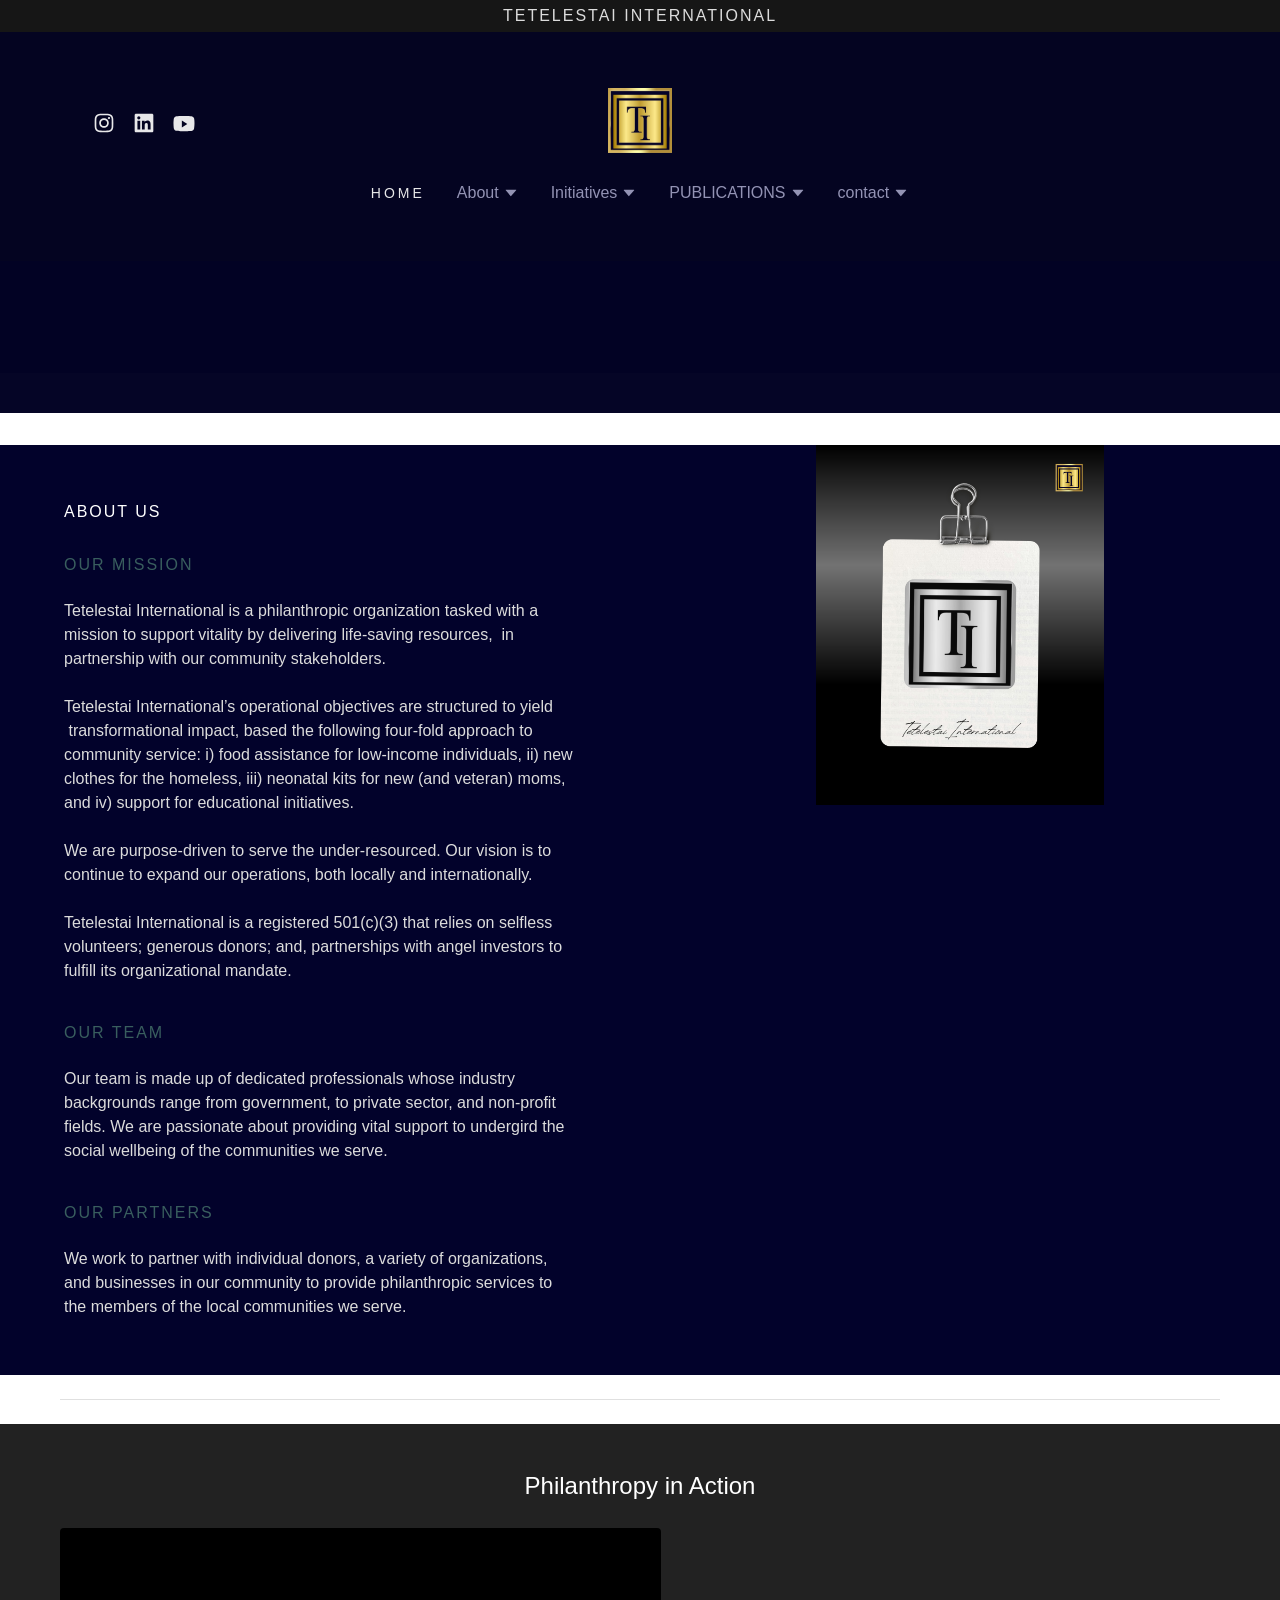
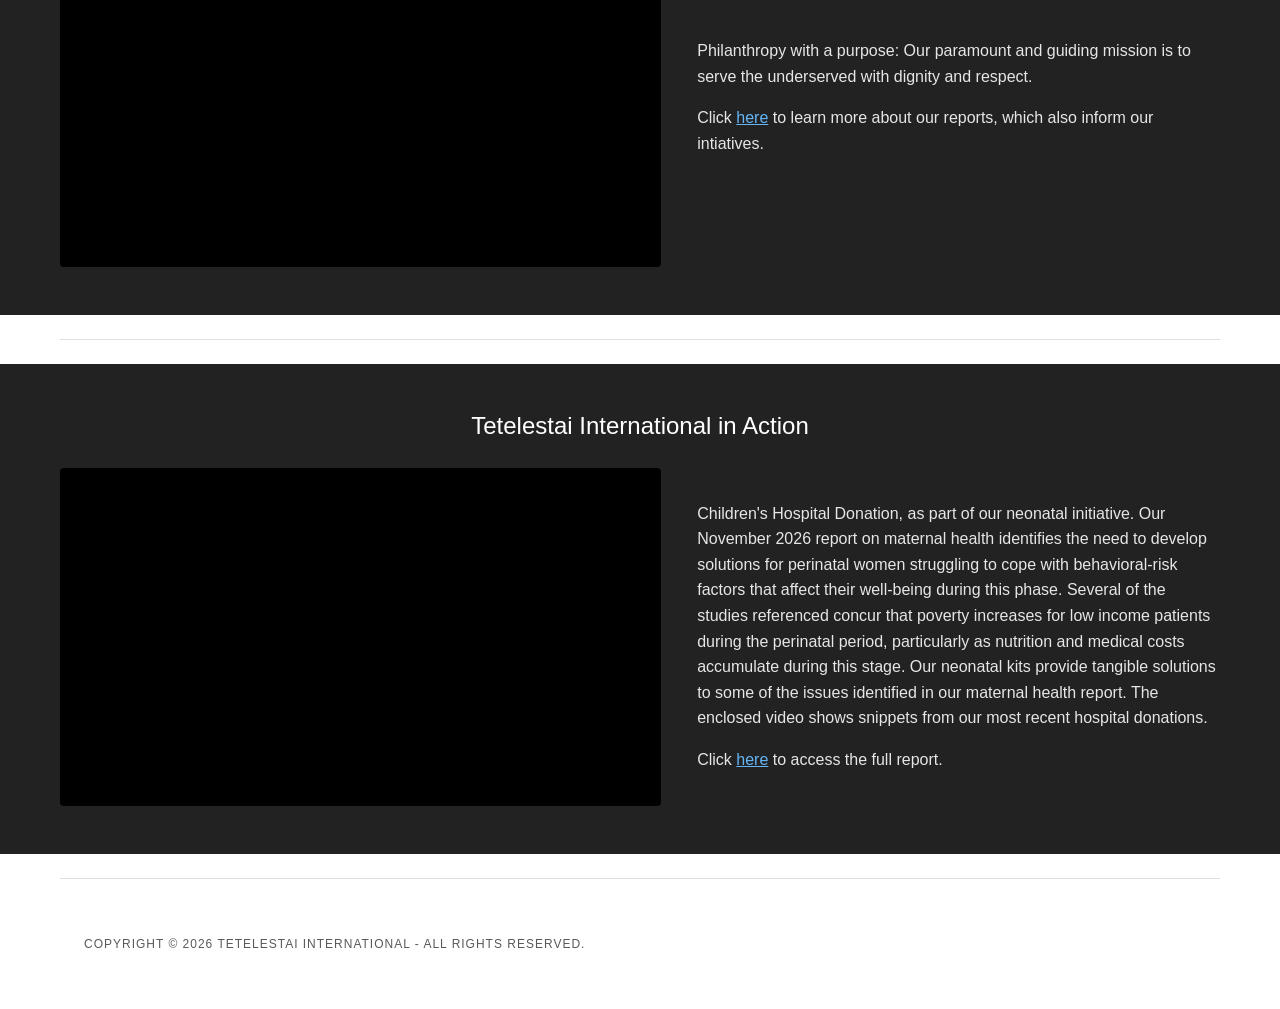
==== commit 12971201: "Update fmt.Println message from 'Hello' to 'Goodbye'" ====
--- a/about-tetelestai.html
+++ b/about-tetelestai.html
@@ -504,40 +504,8 @@
  <div data-ux="Block" class="x-el x-el-div c1-1 c1-2 c1-1f c1-1r c1-32 c1-b c1-c c1-d c1-e c1-f c1-g"><div data-ux="Block" data-aid="HEADER_LOGO_RENDERED" class="x-el x-el-div c1-2w c1-33 c1-c c1-34 c1-35 c1-36 c1-37 c1-d c1-e c1-f c1-g"><a rel="" role="link" aria-haspopup="menu" data-ux="Link" data-page="cf36e156-0583-4495-b150-a84affca0ae3" title="Tetelestai International" href="https://tetelestai.services/" data-typography="LinkAlpha" class="x-el x-el-a c1-2i c1-2j c1-16 c1-1m c1-1n c1-38 c1-17 c1-39 c1-3a c1-3b c1-3c c1-1c c1-3d c1-b c1-2r c1-c c1-2s c1-2t c1-2u c1-d c1-e c1-f c1-g" data-tccl="ux2.HEADER.header9.Logo.Default.Link.Default.6518.click,click">
 
 <!--logo block-->
-<div class="independent-r1c2-box" style="display: inline-block !important; width: auto !important; max-width: 220px !important; text-align: center !important; margin: 0 auto !important; padding: 6px 0 !important;">
-  <img src="./images/tetelestaimain.jpg" 
-       alt="Tetelestai International" 
-       style="width: auto !important; max-width: 180px !important; height: auto !important; max-height: 65px !important; display: block !important; margin: 0 auto !important; object-fit: contain !important; transform: none !important;">
-</div>
-
-<style>
-  @media only screen and (max-width: 1024px) {
-    div.independent-r1c2-box, .independent-r1c2-box {
-      display: flex !important;
-      justify-content: center !important;
-      align-items: center !important;
-      width: auto !important;
-      margin: 0 auto !important;
-      padding: 4px 0 !important;
-    }
-    
-    div.independent-r1c2-box img, .independent-r1c2-box img {
-      width: auto !important;
-      max-width: 160px !important;
-      height: auto !important;
-      max-height: 48px !important;
-      display: block !important;
-      margin: 0 auto !important;
-    }
-
-    header img, [data-ux="ImageLogo"], img#n-6511 {
-      content: url("./images/tetelestaimain.jpg") !important;
-      width: auto !important;
-      max-height: 48px !important;
-      margin: 0 auto !important;
-    }
-  }
-</style>
+<div data-ux="Block" class="x-el x-el-div c1-1 c1-2 c1-3e c1-3f c1-3g c1-3h c1-3i c1-b c1-c c1-d c1-3j c1-e c1-f c1-g"><img src="./images/tetelestaimain.jpg" alt="Tetelestai International" data-ux="ImageLogo" data-aid="HEADER_LOGO_IMAGE_RENDERED" id="n-6511" style="max-height: 65px; width: auto; height: auto; display: block; margin: 0 auto;" class="x-el x-el-img"></div>
+
 </a></div></div><div data-ux="Block" class="x-el x-el-div c1-1 c1-2 c1-1d c1-48 c1-1e c1-27 c1-b c1-c c1-d c1-e c1-f c1-g"><p data-ux="Phone" data-aid="HEADER_PHONE_RENDERED" data-tccl="ux2.header.phone_number.click,click" data-typography="BodyGamma" class="x-el x-el-p c1-1 c1-2 c1-1m c1-1n c1-1o c1-1p c1-x c1-1q c1-49 c1-1r c1-4a c1-b c1-2r c1-4b c1-1u c1-4c c1-4d c1-4e c1-4f"> </p></div></div><div data-ux="Block" class="x-el x-el-div c1-1 c1-2 c1-23 c1-1d c1-24 c1-1e c1-25 c1-4g c1-b c1-c c1-d c1-e c1-f c1-g"><div data-ux="Block" id="navBar-6514" class="x-el x-el-div c1-1 c1-2 c1-23 c1-1d c1-1f c1-b c1-c c1-d c1-e c1-f c1-g"><nav data-ux="Nav" data-aid="HEADER_NAV_RENDERED" role="navigation" class="x-el x-el-nav c1-1 c1-2 c1-1c c1-4h c1-b c1-c c1-d c1-e c1-f c1-g"><ul data-ux="List" id="nav-6519" class="x-el x-el-ul c1-1 c1-2 c1-1p c1-x c1-4i c1-4j c1-4k c1-4l c1-4m c1-w c1-3e c1-3f c1-3g c1-3h c1-b c1-c c1-d c1-e c1-f c1-g" style="white-space: nowrap;"><li data-ux="ListItemInline" class="x-el x-el-li nav-item c1-1 c1-2 c1-4n c1-4i c1-4o c1-2w c1-4p c1-4q c1-4r c1-4s c1-w c1-4t c1-b c1-c c1-4u c1-4v c1-d c1-e c1-f c1-g visible" style="visibility: visible;"><a rel="" role="link" aria-haspopup="menu" data-ux="NavLink" target="" data-page="cf36e156-0583-4495-b150-a84affca0ae3" data-edit-interactive="true" href="https://tetelestai.services/" data-typography="NavAlpha" class="x-el x-el-a c1-4w c1-1l c1-16 c1-1m c1-1n c1-4x c1-17 c1-4y c1-4z c1-50 c1-51 c1-31 c1-2z c1-2y c1-30 c1-b c1-2v c1-52 c1-1u c1-53 c1-54 c1-55 c1-56 c1-57 c1-58" data-tccl="ux2.HEADER.header9.Nav.Default.Link.Default.6521.click,click">Home</a></li><li data-ux="ListItemInline" class="x-el x-el-li nav-item c1-1 c1-2 c1-4n c1-4i c1-4o c1-2w c1-4p c1-4q c1-4r c1-4s c1-w c1-4t c1-b c1-c c1-4u c1-4v c1-d c1-e c1-f c1-g visible" style="visibility: visible;"><div data-ux="Element" id="bs-1" class="x-el x-el-div c1-1 c1-2 c1-b c1-c c1-d c1-e c1-f c1-g"><span data-ux="Element" class="x-el x-el-span c2-1 c2-2 c2-3 c2-4 c2-5 c2-6 c2-7 c2-8"><a rel="" role="button" aria-haspopup="menu" data-ux="NavLinkDropdown" data-toggle-ignore="true" id="1" aria-expanded="false" data-aid="NAV_DROPDOWN" data-edit-interactive="true" href="https://tetelestai.services/about-tetelestai#" data-typography="NavAlpha" class="x-el x-el-a c2-9 c2-a c2-b c2-c c2-d c2-e c2-f c2-g c2-3 c2-h c2-i c2-j c2-k c2-l c2-m c2-n c2-o c2-p"><div data-aid="NAV_DROPDOWN" style="pointer-events: none; display: flex; align-items: center;"><span style="margin-right: 4px;">About</span><svg viewBox="0 0 24 24" fill="currentColor" width="16" height="16" data-ux="Icon" class="x-el x-el-svg c2-1 c2-2 c2-q c2-r c2-s c2-t c2-u c2-v c2-f c2-3 c2-i c2-m c2-n c2-o c2-p"><path fill-rule="evenodd" d="M19.774 7.86c.294-.335.04-.839-.423-.84L4.538 7c-.447-.001-.698.48-.425.81l7.204 8.693a.56.56 0 0 0 .836.011l7.621-8.654z"></path></svg></div></a></span></div><ul data-ux="Dropdown" role="menu" id="22b6197b-0108-4bff-9f4a-0aedf3af5b12-nav-6519-toggleId" class="x-el x-el-ul c1-1 c1-2 c1-h c1-2c c1-2d c1-5c c1-5d c1-5e c1-5f c1-5g c1-5h c1-4s c1-5i c1-5j c1-1z c1-5k c1-b c1-c c1-5l c1-5m c1-d c1-e c1-f c1-g"><li data-ux="ListItem" role="menuitem" class="x-el x-el-li c1-1 c1-2 c1-4n c1-x c1-4x c1-5n c1-b c1-c c1-5o c1-d c1-e c1-f c1-g"><a rel="" role="link" aria-haspopup="false" data-ux="NavMenuLinkActive" target="" data-page="e9f5b53f-ac38-4981-ae14-126ff4259703" data-edit-interactive="true" aria-labelledby="22b6197b-0108-4bff-9f4a-0aedf3af5b12-nav-6519-toggleId" href="https://tetelestai.services/about-tetelestai" data-typography="SubNavAlpha" class="x-el x-el-a c1-1 c1-2 c1-16 c1-1m c1-1n c1-2w c1-17 c1-10 c1-11 c1-b c1-2r c1-52 c1-1u c1-2t c1-2u c1-55 c1-56 c1-57 c1-58" data-tccl="ux2.HEADER.header9.Nav.Menu.Link.Active.6524.click,click">About Tetelestai </a></li></ul></li><li data-ux="ListItemInline" class="x-el x-el-li nav-item c1-1 c1-2 c1-4n c1-4i c1-4o c1-2w c1-4p c1-4q c1-4r c1-4s c1-w c1-4t c1-b c1-c c1-4u c1-4v c1-d c1-e c1-f c1-g visible" style="visibility: visible;"><div data-ux="Element" id="bs-2" class="x-el x-el-div c1-1 c1-2 c1-b c1-c c1-d c1-e c1-f c1-g"><span data-ux="Element" class="x-el x-el-span c2-1 c2-2 c2-3 c2-4 c2-5 c2-6 c2-7 c2-8"><a rel="" role="button" aria-haspopup="menu" data-ux="NavLinkDropdown" data-toggle-ignore="true" id="3" aria-expanded="false" data-aid="NAV_DROPDOWN" data-edit-interactive="true" href="https://tetelestai.services/about-tetelestai#" data-typography="NavAlpha" class="x-el x-el-a c2-9 c2-a c2-b c2-c c2-d c2-e c2-f c2-g c2-3 c2-h c2-i c2-j c2-k c2-l c2-m c2-n c2-o c2-p"><div data-aid="NAV_DROPDOWN" style="pointer-events: none; display: flex; align-items: center;"><span style="margin-right: 4px;">Initiatives</span><svg viewBox="0 0 24 24" fill="currentColor" width="16" height="16" data-ux="Icon" class="x-el x-el-svg c2-1 c2-2 c2-q c2-r c2-s c2-t c2-u c2-v c2-f c2-3 c2-i c2-m c2-n c2-o c2-p"><path fill-rule="evenodd" d="M19.774 7.86c.294-.335.04-.839-.423-.84L4.538 7c-.447-.001-.698.48-.425.81l7.204 8.693a.56.56 0 0 0 .836.011l7.621-8.654z"></path></svg></div></a></span></div><ul data-ux="Dropdown" role="menu" id="f73c89eb-2d12-4499-8fd4-e1415620f16a-nav-6519-toggleId" class="x-el x-el-ul c1-1 c1-2 c1-h c1-2c c1-2d c1-5c c1-5d c1-5e c1-5f c1-5g c1-5h c1-4s c1-5i c1-5j c1-1z c1-5k c1-b c1-c c1-5l c1-5m c1-d c1-e c1-f c1-g"><li data-ux="ListItem" role="menuitem" class="x-el x-el-li c1-1 c1-2 c1-4n c1-x c1-4x c1-5n c1-b c1-c c1-5o c1-d c1-e c1-f c1-g"><a rel="" role="link" aria-haspopup="false" data-ux="NavMenuLink" target="" data-page="7e062754-b7d6-42b1-be41-f1f872eaee17" data-edit-interactive="true" aria-labelledby="f73c89eb-2d12-4499-8fd4-e1415620f16a-nav-6519-toggleId" href="https://tetelestai.services/education" data-typography="SubNavAlpha" class="x-el x-el-a c1-1 c1-2 c1-16 c1-1m c1-1n c1-2w c1-17 c1-10 c1-11 c1-b c1-4n c1-52 c1-1u c1-53 c1-2u c1-55 c1-56 c1-57 c1-58" data-tccl="ux2.HEADER.header9.Nav.Menu.Link.Default.6527.click,click">Education</a></li><li data-ux="ListItem" role="menuitem" class="x-el x-el-li c1-1 c1-2 c1-4n c1-x c1-4x c1-5n c1-b c1-c c1-5o c1-d c1-e c1-f c1-g"><a rel="" role="link" aria-haspopup="false" data-ux="NavMenuLink" target="" data-page="3b91dad5-fdc7-4c66-a626-105c5acf6bb0" data-edit-interactive="true" aria-labelledby="f73c89eb-2d12-4499-8fd4-e1415620f16a-nav-6519-toggleId" href="https://tetelestai.services/neonatal-kits" data-typography="SubNavAlpha" class="x-el x-el-a c1-1 c1-2 c1-16 c1-1m c1-1n c1-2w c1-17 c1-10 c1-11 c1-b c1-4n c1-52 c1-1u c1-53 c1-2u c1-55 c1-56 c1-57 c1-58" data-tccl="ux2.HEADER.header9.Nav.Menu.Link.Default.6528.click,click">Neonatal Kits</a></li><li data-ux="ListItem" role="menuitem" class="x-el x-el-li c1-1 c1-2 c1-4n c1-x c1-4x c1-5n c1-b c1-c c1-5o c1-d c1-e c1-f c1-g"><a rel="" role="link" aria-haspopup="false" data-ux="NavMenuLink" target="" data-page="f9644d0b-467a-4853-9579-784c140845d1" data-edit-interactive="true" aria-labelledby="f73c89eb-2d12-4499-8fd4-e1415620f16a-nav-6519-toggleId" href="https://tetelestai.services/food" data-typography="SubNavAlpha" class="x-el x-el-a c1-1 c1-2 c1-16 c1-1m c1-1n c1-2w c1-17 c1-10 c1-11 c1-b c1-4n c1-52 c1-1u c1-53 c1-2u c1-55 c1-56 c1-57 c1-58" data-tccl="ux2.HEADER.header9.Nav.Menu.Link.Default.6529.click,click">Food </a></li><li data-ux="ListItem" role="menuitem" class="x-el x-el-li c1-1 c1-2 c1-4n c1-x c1-4x c1-5n c1-b c1-c c1-5o c1-d c1-e c1-f c1-g"><a rel="" role="link" aria-haspopup="false" data-ux="NavMenuLink" target="" data-page="6964e536-a262-4f3e-88de-b5bf656e6076" data-edit-interactive="true" aria-labelledby="f73c89eb-2d12-4499-8fd4-e1415620f16a-nav-6519-toggleId" href="https://tetelestai.services/clothes" data-typography="SubNavAlpha" class="x-el x-el-a c1-1 c1-2 c1-16 c1-1m c1-1n c1-2w c1-17 c1-10 c1-11 c1-b c1-4n c1-52 c1-1u c1-53 c1-2u c1-55 c1-56 c1-57 c1-58" data-tccl="ux2.HEADER.header9.Nav.Menu.Link.Default.6530.click,click">Clothes</a></li></ul></li><li data-ux="ListItemInline" class="x-el x-el-li nav-item c1-1 c1-2 c1-4n c1-4i c1-4o c1-2w c1-4p c1-4q c1-4r c1-4s c1-w c1-4t c1-b c1-c c1-4u c1-4v c1-d c1-e c1-f c1-g visible" style="visibility: visible;"><div data-ux="Element" id="bs-3" class="x-el x-el-div c1-1 c1-2 c1-b c1-c c1-d c1-e c1-f c1-g"><span data-ux="Element" class="x-el x-el-span c2-1 c2-2 c2-3 c2-4 c2-5 c2-6 c2-7 c2-8"><a rel="" role="button" aria-haspopup="menu" data-ux="NavLinkDropdown" data-toggle-ignore="true" id="5" aria-expanded="false" data-aid="NAV_DROPDOWN" data-edit-interactive="true" href="https://tetelestai.services/about-tetelestai#" data-typography="NavAlpha" class="x-el x-el-a c2-9 c2-a c2-b c2-c c2-d c2-e c2-f c2-g c2-3 c2-h c2-i c2-j c2-k c2-l c2-m c2-n c2-o c2-p"><div data-aid="NAV_DROPDOWN" style="pointer-events: none; display: flex; align-items: center;"><span style="margin-right: 4px;">PUBLICATIONS</span><svg viewBox="0 0 24 24" fill="currentColor" width="16" height="16" data-ux="Icon" class="x-el x-el-svg c2-1 c2-2 c2-q c2-r c2-s c2-t c2-u c2-v c2-f c2-3 c2-i c2-m c2-n c2-o c2-p"><path fill-rule="evenodd" d="M19.774 7.86c.294-.335.04-.839-.423-.84L4.538 7c-.447-.001-.698.48-.425.81l7.204 8.693a.56.56 0 0 0 .836.011l7.621-8.654z"></path></svg></div></a></span></div><ul data-ux="Dropdown" role="menu" id="b0f8d9b8-358f-43f2-97a7-00cbdd0969c6-nav-6519-toggleId" class="x-el x-el-ul c1-1 c1-2 c1-h c1-2c c1-2d c1-5c c1-5d c1-5e c1-5f c1-5g c1-5h c1-4s c1-5i c1-5j c1-1z c1-5k c1-b c1-c c1-5l c1-5m c1-d c1-e c1-f c1-g"><li data-ux="ListItem" role="menuitem" class="x-el x-el-li c1-1 c1-2 c1-4n c1-x c1-4x c1-5n c1-b c1-c c1-5o c1-d c1-e c1-f c1-g"><a rel="" role="link" aria-haspopup="false" data-ux="NavMenuLink" target="" data-page="00acc92c-4398-4656-b8d7-a0a5c9b081d9" data-edit-interactive="true" aria-labelledby="b0f8d9b8-358f-43f2-97a7-00cbdd0969c6-nav-6519-toggleId" href="https://tetelestai.services/e-newsletters" data-typography="SubNavAlpha" class="x-el x-el-a c1-1 c1-2 c1-16 c1-1m c1-1n c1-2w c1-17 c1-10 c1-11 c1-b c1-4n c1-52 c1-1u c1-53 c1-2u c1-55 c1-56 c1-57 c1-58" data-tccl="ux2.HEADER.header9.Nav.Menu.Link.Default.6533.click,click">E-Newsletters</a></li><li data-ux="ListItem" role="menuitem" class="x-el x-el-li c1-1 c1-2 c1-4n c1-x c1-4x c1-5n c1-b c1-c c1-5o c1-d c1-e c1-f c1-g"><a rel="" role="link" aria-haspopup="false" data-ux="NavMenuLink" target="" data-page="9e7c1781-a28c-48f6-8d9d-3e76a259b8e3" data-edit-interactive="true" aria-labelledby="b0f8d9b8-358f-43f2-97a7-00cbdd0969c6-nav-6519-toggleId" href="https://tetelestai.services/reports" data-typography="SubNavAlpha" class="x-el x-el-a c1-1 c1-2 c1-16 c1-1m c1-1n c1-2w c1-17 c1-10 c1-11 c1-b c1-4n c1-52 c1-1u c1-53 c1-2u c1-55 c1-56 c1-57 c1-58" data-tccl="ux2.HEADER.header9.Nav.Menu.Link.Default.6534.click,click">Reports</a></li></ul></li><li data-ux="ListItemInline" class="x-el x-el-li nav-item c1-1 c1-2 c1-4n c1-4i c1-4o c1-2w c1-4p c1-4q c1-4r c1-4s c1-w c1-4t c1-b c1-c c1-4u c1-4v c1-d c1-e c1-f c1-g visible" style="visibility: visible;"><div data-ux="Element" id="bs-4" class="x-el x-el-div c1-1 c1-2 c1-b c1-c c1-d c1-e c1-f c1-g"><span data-ux="Element" class="x-el x-el-span c2-1 c2-2 c2-3 c2-4 c2-5 c2-6 c2-7 c2-8"><a rel="" role="button" aria-haspopup="menu" data-ux="NavLinkDropdown" data-toggle-ignore="true" id="7" aria-expanded="false" data-aid="NAV_DROPDOWN" data-edit-interactive="true" href="https://tetelestai.services/about-tetelestai#" data-typography="NavAlpha" class="x-el x-el-a c2-9 c2-a c2-b c2-c c2-d c2-e c2-f c2-g c2-3 c2-h c2-i c2-j c2-k c2-l c2-m c2-n c2-o c2-p"><div data-aid="NAV_DROPDOWN" style="pointer-events: none; display: flex; align-items: center;"><span style="margin-right: 4px;">contact  </span><svg viewBox="0 0 24 24" fill="currentColor" width="16" height="16" data-ux="Icon" class="x-el x-el-svg c2-1 c2-2 c2-q c2-r c2-s c2-t c2-u c2-v c2-f c2-3 c2-i c2-m c2-n c2-o c2-p"><path fill-rule="evenodd" d="M19.774 7.86c.294-.335.04-.839-.423-.84L4.538 7c-.447-.001-.698.48-.425.81l7.204 8.693a.56.56 0 0 0 .836.011l7.621-8.654z"></path></svg></div></a></span></div><ul data-ux="Dropdown" role="menu" id="b0151f86-a9db-461d-8df5-9a863477e846-nav-6519-toggleId" class="x-el x-el-ul c1-1 c1-2 c1-h c1-2c c1-2d c1-5c c1-5d c1-5e c1-5f c1-5g c1-5p c1-5h c1-4s c1-5i c1-5j c1-1z c1-5k c1-b c1-c c1-5l c1-5m c1-d c1-e c1-f c1-g"><li data-ux="ListItem" role="menuitem" class="x-el x-el-li c1-1 c1-2 c1-4n c1-x c1-4x c1-5n c1-b c1-c c1-5o c1-d c1-e c1-f c1-g"><a rel="" role="link" aria-haspopup="false" data-ux="NavMenuLink" target="" data-page="3f0f2463-536b-40c9-998f-5dcfb4cc25fd" data-edit-interactive="true" aria-labelledby="b0151f86-a9db-461d-8df5-9a863477e846-nav-6519-toggleId" href="https://tetelestai.services/contact-us-1" data-typography="SubNavAlpha" class="x-el x-el-a c1-1 c1-2 c1-16 c1-1m c1-1n c1-2w c1-17 c1-10 c1-11 c1-b c1-4n c1-52 c1-1u c1-53 c1-2u c1-55 c1-56 c1-57 c1-58" data-tccl="ux2.HEADER.header9.Nav.Menu.Link.Default.6537.click,click">Contact Us</a></li></ul></li><li data-ux="ListItemInline" class="x-el x-el-li nav-item c1-1 c1-2 c1-4n c1-4i c1-4o c1-2w c1-4p c1-4q c1-4r c1-4s c1-w c1-4t c1-b c1-c c1-4u c1-4v c1-d c1-e c1-f c1-g" style="visibility: hidden; display: none;"><div data-ux="Element" id="bs-5" class="x-el x-el-div c1-1 c1-2 c1-b c1-c c1-d c1-e c1-f c1-g"><span data-ux="Element" class="x-el x-el-span c2-1 c2-2 c2-3 c2-4 c2-5 c2-6 c2-7 c2-8"><a rel="" role="button" aria-haspopup="menu" data-ux="NavLinkDropdown" data-toggle-ignore="true" id="9" aria-expanded="false" data-aid="NAV_MORE" data-edit-interactive="true" href="https://tetelestai.services/about-tetelestai#" data-typography="NavAlpha" class="x-el x-el-a c2-9 c2-a c2-b c2-c c2-d c2-e c2-f c2-g c2-3 c2-h c2-i c2-j c2-k c2-l c2-m c2-n c2-o c2-p"><div data-aid="NAV_MORE" style="pointer-events: none; display: flex; align-items: center;"><span style="margin-right: 4px;">More</span><svg viewBox="0 0 24 24" fill="currentColor" width="16" height="16" data-ux="Icon" class="x-el x-el-svg c2-1 c2-2 c2-q c2-r c2-s c2-t c2-u c2-v c2-f c2-3 c2-i c2-m c2-n c2-o c2-p"><path fill-rule="evenodd" d="M19.774 7.86c.294-.335.04-.839-.423-.84L4.538 7c-.447-.001-.698.48-.425.81l7.204 8.693a.56.56 0 0 0 .836.011l7.621-8.654z"></path></svg></div></a></span></div><ul data-ux="Dropdown" role="menu" id="more-6520" class="x-el x-el-ul c1-1 c1-2 c1-h c1-2c c1-2d c1-5c c1-5d c1-5e c1-5f c1-5g c1-5p c1-5h c1-4s c1-5i c1-5j c1-1z c1-5k c1-b c1-c c1-5l c1-5m c1-d c1-e c1-f c1-g"><li data-ux="ListItem" role="menuitem" class="x-el x-el-li c1-1 c1-2 c1-4n c1-x c1-4x c1-5n c1-b c1-c c1-5o c1-d c1-e c1-f c1-g"><a rel="" role="link" aria-haspopup="menu" data-ux="NavMoreMenuLink" target="" data-page="cf36e156-0583-4495-b150-a84affca0ae3" data-edit-interactive="true" aria-labelledby="more-6520" href="https://tetelestai.services/" data-typography="NavAlpha" class="x-el x-el-a c1-4w c1-1l c1-16 c1-1m c1-1n c1-2w c1-17 c1-5q c1-5r c1-1o c1-b c1-2v c1-52 c1-1u c1-53 c1-54 c1-55 c1-56 c1-57 c1-58" data-tccl="ux2.HEADER.header9.Nav.MoreMenu.Link.Default.6540.click,click">Home</a></li><li data-ux="ListItem" role="menuitem" class="x-el x-el-li c1-1 c1-2 c1-4n c1-x c1-4x c1-5n c1-b c1-c c1-5o c1-d c1-e c1-f c1-g"><div data-ux="Block" class="x-el x-el-div c1-1 c1-2 c1-b c1-c c1-d c1-e c1-f c1-g"><a rel="" role="link" aria-haspopup="menu" data-ux="NavMoreMenuLink" data-ignore-close="true" data-edit-interactive="true" aria-labelledby="more-6520" data-typography="NavAlpha" class="x-el x-el-a c1-4w c1-1l c1-16 c1-1m c1-1n c1-2w c1-5s c1-5q c1-x c1-1o c1-b c1-2v c1-52 c1-1u c1-53 c1-54 c1-55 c1-56 c1-57 c1-58" data-tccl="ux2.HEADER.header9.Nav.MoreMenu.Link.Default.6541.click,click">About</a><ul data-ux="NavListNested" role="menu" class="x-el x-el-ul c1-1 c1-2 c1-1p c1-x c1-5t c1-4j c1-4k c1-4l c1-4m c1-10 c1-b c1-c c1-d c1-e c1-f c1-g"><li data-ux="ListItem" role="menuitem" class="x-el x-el-li c1-1 c1-2 c1-4n c1-x c1-4x c1-5n c1-b c1-c c1-5o c1-d c1-e c1-f c1-g"><a rel="" role="link" aria-haspopup="false" data-ux="NavMoreMenuLinkNestedActive" target="" data-page="e9f5b53f-ac38-4981-ae14-126ff4259703" data-edit-interactive="true" aria-labelledby="more-6520" href="https://tetelestai.services/about-tetelestai" data-typography="SubNavAlpha" class="x-el x-el-a c1-1 c1-2 c1-16 c1-1m c1-1n c1-2w c1-17 c1-10 c1-11 c1-b c1-2r c1-52 c1-1u c1-2t c1-2u c1-55 c1-56 c1-57 c1-58" data-tccl="ux2.HEADER.header9.Nav.MoreMenu.Link.NestedActive.6542.click,click">About Tetelestai </a></li></ul></div></li><li data-ux="ListItem" role="menuitem" class="x-el x-el-li c1-1 c1-2 c1-4n c1-x c1-4x c1-5n c1-b c1-c c1-5o c1-d c1-e c1-f c1-g"><div data-ux="Block" class="x-el x-el-div c1-1 c1-2 c1-b c1-c c1-d c1-e c1-f c1-g"><a rel="" role="link" aria-haspopup="menu" data-ux="NavMoreMenuLink" data-ignore-close="true" data-edit-interactive="true" aria-labelledby="more-6520" data-typography="NavAlpha" class="x-el x-el-a c1-4w c1-1l c1-16 c1-1m c1-1n c1-2w c1-5s c1-5q c1-x c1-1o c1-b c1-2v c1-52 c1-1u c1-53 c1-54 c1-55 c1-56 c1-57 c1-58" data-tccl="ux2.HEADER.header9.Nav.MoreMenu.Link.Default.6543.click,click">Initiatives</a><ul data-ux="NavListNested" role="menu" class="x-el x-el-ul c1-1 c1-2 c1-1p c1-x c1-5t c1-4j c1-4k c1-4l c1-4m c1-10 c1-b c1-c c1-d c1-e c1-f c1-g"><li data-ux="ListItem" role="menuitem" class="x-el x-el-li c1-1 c1-2 c1-4n c1-x c1-4x c1-5n c1-b c1-c c1-5o c1-d c1-e c1-f c1-g"><a rel="" role="link" aria-haspopup="false" data-ux="NavMoreMenuLinkNested" target="" data-page="7e062754-b7d6-42b1-be41-f1f872eaee17" data-edit-interactive="true" aria-labelledby="more-6520" href="https://tetelestai.services/education" data-typography="SubNavAlpha" class="x-el x-el-a c1-1 c1-2 c1-16 c1-1m c1-1n c1-2w c1-17 c1-10 c1-11 c1-b c1-4n c1-52 c1-1u c1-53 c1-2u c1-55 c1-56 c1-57 c1-58" data-tccl="ux2.HEADER.header9.Nav.MoreMenu.Link.Nested.6544.click,click">Education</a></li><li data-ux="ListItem" role="menuitem" class="x-el x-el-li c1-1 c1-2 c1-4n c1-x c1-4x c1-5n c1-b c1-c c1-5o c1-d c1-e c1-f c1-g"><a rel="" role="link" aria-haspopup="false" data-ux="NavMoreMenuLinkNested" target="" data-page="3b91dad5-fdc7-4c66-a626-105c5acf6bb0" data-edit-interactive="true" aria-labelledby="more-6520" href="https://tetelestai.services/neonatal-kits" data-typography="SubNavAlpha" class="x-el x-el-a c1-1 c1-2 c1-16 c1-1m c1-1n c1-2w c1-17 c1-10 c1-11 c1-b c1-4n c1-52 c1-1u c1-53 c1-2u c1-55 c1-56 c1-57 c1-58" data-tccl="ux2.HEADER.header9.Nav.MoreMenu.Link.Nested.6545.click,click">Neonatal Kits</a></li><li data-ux="ListItem" role="menuitem" class="x-el x-el-li c1-1 c1-2 c1-4n c1-x c1-4x c1-5n c1-b c1-c c1-5o c1-d c1-e c1-f c1-g"><a rel="" role="link" aria-haspopup="false" data-ux="NavMoreMenuLinkNested" target="" data-page="f9644d0b-467a-4853-9579-784c140845d1" data-edit-interactive="true" aria-labelledby="more-6520" href="https://tetelestai.services/food" data-typography="SubNavAlpha" class="x-el x-el-a c1-1 c1-2 c1-16 c1-1m c1-1n c1-2w c1-17 c1-10 c1-11 c1-b c1-4n c1-52 c1-1u c1-53 c1-2u c1-55 c1-56 c1-57 c1-58" data-tccl="ux2.HEADER.header9.Nav.MoreMenu.Link.Nested.6546.click,click">Food </a></li><li data-ux="ListItem" role="menuitem" class="x-el x-el-li c1-1 c1-2 c1-4n c1-x c1-4x c1-5n c1-b c1-c c1-5o c1-d c1-e c1-f c1-g"><a rel="" role="link" aria-haspopup="false" data-ux="NavMoreMenuLinkNested" target="" data-page="6964e536-a262-4f3e-88de-b5bf656e6076" data-edit-interactive="true" aria-labelledby="more-6520" href="https://tetelestai.services/clothes" data-typography="SubNavAlpha" class="x-el x-el-a c1-1 c1-2 c1-16 c1-1m c1-1n c1-2w c1-17 c1-10 c1-11 c1-b c1-4n c1-52 c1-1u c1-53 c1-2u c1-55 c1-56 c1-57 c1-58" data-tccl="ux2.HEADER.header9.Nav.MoreMenu.Link.Nested.6547.click,click">Clothes</a></li></ul></div></li><li data-ux="ListItem" role="menuitem" class="x-el x-el-li c1-1 c1-2 c1-4n c1-x c1-4x c1-5n c1-b c1-c c1-5o c1-d c1-e c1-f c1-g"><div data-ux="Block" class="x-el x-el-div c1-1 c1-2 c1-b c1-c c1-d c1-e c1-f c1-g"><a rel="" role="link" aria-haspopup="menu" data-ux="NavMoreMenuLink" data-ignore-close="true" data-edit-interactive="true" aria-labelledby="more-6520" data-typography="NavAlpha" class="x-el x-el-a c1-4w c1-1l c1-16 c1-1m c1-1n c1-2w c1-5s c1-5q c1-x c1-1o c1-b c1-2v c1-52 c1-1u c1-53 c1-54 c1-55 c1-56 c1-57 c1-58" data-tccl="ux2.HEADER.header9.Nav.MoreMenu.Link.Default.6548.click,click">PUBLICATIONS</a><ul data-ux="NavListNested" role="menu" class="x-el x-el-ul c1-1 c1-2 c1-1p c1-x c1-5t c1-4j c1-4k c1-4l c1-4m c1-10 c1-b c1-c c1-d c1-e c1-f c1-g"><li data-ux="ListItem" role="menuitem" class="x-el x-el-li c1-1 c1-2 c1-4n c1-x c1-4x c1-5n c1-b c1-c c1-5o c1-d c1-e c1-f c1-g"><a rel="" role="link" aria-haspopup="false" data-ux="NavMoreMenuLinkNested" target="" data-page="00acc92c-4398-4656-b8d7-a0a5c9b081d9" data-edit-interactive="true" aria-labelledby="more-6520" href="https://tetelestai.services/e-newsletters" data-typography="SubNavAlpha" class="x-el x-el-a c1-1 c1-2 c1-16 c1-1m c1-1n c1-2w c1-17 c1-10 c1-11 c1-b c1-4n c1-52 c1-1u c1-53 c1-2u c1-55 c1-56 c1-57 c1-58" data-tccl="ux2.HEADER.header9.Nav.MoreMenu.Link.Nested.6549.click,click">E-Newsletters</a></li><li data-ux="ListItem" role="menuitem" class="x-el x-el-li c1-1 c1-2 c1-4n c1-x c1-4x c1-5n c1-b c1-c c1-5o c1-d c1-e c1-f c1-g"><a rel="" role="link" aria-haspopup="false" data-ux="NavMoreMenuLinkNested" target="" data-page="9e7c1781-a28c-48f6-8d9d-3e76a259b8e3" data-edit-interactive="true" aria-labelledby="more-6520" href="https://tetelestai.services/reports" data-typography="SubNavAlpha" class="x-el x-el-a c1-1 c1-2 c1-16 c1-1m c1-1n c1-2w c1-17 c1-10 c1-11 c1-b c1-4n c1-52 c1-1u c1-53 c1-2u c1-55 c1-56 c1-57 c1-58" data-tccl="ux2.HEADER.header9.Nav.MoreMenu.Link.Nested.6550.click,click">Reports</a></li></ul></div></li><li data-ux="ListItem" role="menuitem" class="x-el x-el-li c1-1 c1-2 c1-4n c1-x c1-4x c1-5n c1-b c1-c c1-5o c1-d c1-e c1-f c1-g"><div data-ux="Block" class="x-el x-el-div c1-1 c1-2 c1-b c1-c c1-d c1-e c1-f c1-g"><a rel="" role="link" aria-haspopup="menu" data-ux="NavMoreMenuLink" data-ignore-close="true" data-edit-interactive="true" aria-labelledby="more-6520" data-typography="NavAlpha" class="x-el x-el-a c1-4w c1-1l c1-16 c1-1m c1-1n c1-2w c1-5s c1-5q c1-x c1-1o c1-b c1-2v c1-52 c1-1u c1-53 c1-54 c1-55 c1-56 c1-57 c1-58" data-tccl="ux2.HEADER.header9.Nav.MoreMenu.Link.Default.6551.click,click">contact  </a><ul data-ux="NavListNested" role="menu" class="x-el x-el-ul c1-1 c1-2 c1-1p c1-x c1-5t c1-4j c1-4k c1-4l c1-4m c1-10 c1-b c1-c c1-d c1-e c1-f c1-g"><li data-ux="ListItem" role="menuitem" class="x-el x-el-li c1-1 c1-2 c1-4n c1-x c1-4x c1-5n c1-b c1-c c1-5o c1-d c1-e c1-f c1-g"><a rel="" role="link" aria-haspopup="false" data-ux="NavMoreMenuLinkNested" target="" data-page="3f0f2463-536b-40c9-998f-5dcfb4cc25fd" data-edit-interactive="true" aria-labelledby="more-6520" href="https://tetelestai.services/contact-us-1" data-typography="SubNavAlpha" class="x-el x-el-a c1-1 c1-2 c1-16 c1-1m c1-1n c1-2w c1-17 c1-10 c1-11 c1-b c1-4n c1-52 c1-1u c1-53 c1-2u c1-55 c1-56 c1-57 c1-58" data-tccl="ux2.HEADER.header9.Nav.MoreMenu.Link.Nested.6552.click,click">Contact Us</a></li></ul></div></li></ul></li></ul></nav></div></div></nav></div><div data-ux="Block" class="x-el x-el-div c1-1 c1-2 c1-1d c1-b c1-c c1-d c1-5u c1-e c1-f c1-g"><nav data-ux="Block" class="x-el x-el-nav c1-1 c1-2 c1-4 c1-b c1-c c1-d c1-e c1-f c1-g"><div data-ux="Block" class="x-el x-el-div c1-1 c1-2 c1-2c c1-4 c1-b c1-c c1-d c1-e c1-f c1-g"><p data-ux="Phone" data-aid="HEADER_PHONE_RENDERED" data-tccl="ux2.header.phone_number.click,click" data-typography="BodyGamma" class="x-el x-el-p c1-1 c1-2 c1-1m c1-1n c1-1o c1-1p c1-x c1-1q c1-49 c1-1r c1-4a c1-b c1-2r c1-4b c1-1u c1-4c c1-4d c1-4e c1-4f"> </p></div><div data-ux="Block" class="x-el x-el-div c1-1 c1-2 c1-4 c1-1d c1-24 c1-1e c1-25 c1-4g c1-b c1-c c1-d c1-e c1-f c1-g"><div data-ux="Block" class="x-el x-el-div c1-1 c1-2 c1-5v c1-3e c1-3f c1-3g c1-3h c1-3i c1-b c1-c c1-d c1-e c1-f c1-g"><div data-ux="Element" id="bs-6" class="x-el x-el-div c1-1 c1-2 c1-b c1-c c1-d c1-e c1-f c1-g"><span data-ux="Element" class="x-el x-el-span c2-1 c2-2 c2-3 c2-4 c2-5 c2-6 c2-7 c2-8"><a rel="" role="button" aria-haspopup="menu" data-ux="LinkDropdown" data-toggle-ignore="true" id="12" aria-expanded="false" toggleid="n-6511-navId-mobile" icon="hamburger" data-edit-interactive="true" data-aid="HAMBURGER_MENU_LINK" aria-label="Hamburger Site Navigation Icon" href="https://tetelestai.services/about-tetelestai#" data-typography="LinkAlpha" class="x-el x-el-a c2-w c2-x c2-b c2-c c2-d c2-e c2-f c2-g c2-y c2-z c2-10 c2-11 c2-12 c2-h c2-3 c2-4 c2-13 c2-k c2-14 c2-5 c2-15 c2-6 c2-7 c2-8"><svg viewBox="0 0 24 24" fill="currentColor" width="40px" height="40px" data-ux="IconHamburger" class="x-el x-el-svg c2-1 c2-2 c2-h c2-r c2-16 c2-17 c2-18 c2-19 c2-1a c2-3 c2-4 c2-5 c2-6 c2-7 c2-8"><path fill-rule="evenodd" d="M19 8H5a1 1 0 1 1 0-2h14a1 1 0 0 1 0 2zm0 5.097H5a1 1 0 1 1 0-2h14a1 1 0 1 1 0 2zm0 5.25H5a1 1 0 1 1 0-2h14a1 1 0 1 1 0 2z"></path></svg></a></span></div></div><div data-ux="Block" class="x-el x-el-div c1-1 c1-2 c1-5w c1-1r c1-1d c1-b c1-c c1-d c1-e c1-f c1-g"><div data-ux="Block" data-aid="HEADER_LOGO_RENDERED" class="x-el x-el-div c1-2w c1-33 c1-c c1-34 c1-35 c1-36 c1-37 c1-d c1-e c1-f c1-g"><a rel="" role="link" aria-haspopup="menu" data-ux="Link" data-page="cf36e156-0583-4495-b150-a84affca0ae3" title="Tetelestai International" href="https://tetelestai.services" data-typography="LinkAlpha" class="x-el x-el-a c1-2i c1-2j c1-16 c1-1m c1-1n c1-38 c1-17 c1-39 c1-3a c1-3b c1-3c c1-1c c1-3d c1-b c1-2r c1-c c1-2s c1-2t c1-2u c1-d c1-e c1-f c1-g" data-tccl="ux2.HEADER.header9.Logo.Default.Link.Default.6555.click,click"><div data-ux="Block" class="x-el x-el-div c1-1 c1-2 c1-5w c1-1r c1-1d c1-b c1-c c1-d c1-e c1-f c1-g"><div data-ux="Block" data-aid="HEADER_LOGO_RENDERED" class="x-el x-el-div c1-2w c1-33 c1-c c1-34 c1-35 c1-36 c1-37 c1-d c1-e c1-f c1-g"><a rel="" role="link" aria-haspopup="menu" data-ux="Link" data-page="cf36e156-0583-4495-b150-a84affca0ae3" title="Tetelestai International" href="https://tetelestai.services" data-typography="LinkAlpha" class="x-el x-el-a c1-2i c1-2j c1-16 c1-1m c1-1n c1-38 c1-17 c1-39 c1-3a c1-3b c1-3c c1-1c c1-3d c1-b c1-2r c1-c c1-2s c1-2t c1-2u c1-d c1-e c1-f c1-g" data-tccl="ux2.HEADER.header9.Logo.Default.Link.Default.6555.click,click"><div data-ux="Block" class="x-el x-el-div c1-1 c1-2 c1-5w c1-1r c1-1d c1-b c1-c c1-d c1-e c1-f c1-g"><div data-ux="Block" data-aid="HEADER_LOGO_RENDERED" class="x-el x-el-div c1-2w c1-33 c1-c c1-34 c1-35 c1-36 c1-37 c1-d c1-e c1-f c1-g"><a rel="" role="link" aria-haspopup="menu" data-ux="Link" data-page="cf36e156-0583-4495-b150-a84affca0ae3" title="Tetelestai International" href="https://tetelestai.services" data-typography="LinkAlpha" class="x-el x-el-a c1-2i c1-2j c1-16 c1-1m c1-1n c1-38 c1-17 c1-39 c1-3a c1-3b c1-3c c1-1c c1-3d c1-b c1-2r c1-c c1-2s c1-2t c1-2u c1-d c1-e c1-f c1-g" data-tccl="ux2.HEADER.header9.Logo.Default.Link.Default.6555.click,click"><div data-ux="Block" class="x-el x-el-div c1-1 c1-2 c1-5w c1-1r c1-1d c1-b c1-c c1-d c1-e c1-f c1-g"><div data-ux="Block" class="x-el x-el-div c1-1 c1-2 c1-5w c1-1r c1-1d c1-b c1-c c1-d c1-e c1-f c1-g"><div data-ux="Block" data-aid="HEADER_LOGO_RENDERED" class="x-el x-el-div c1-2w c1-33 c1-c c1-34 c1-35 c1-36 c1-37 c1-d c1-e c1-f c1-g"><a rel="" role="link" aria-haspopup="menu" data-ux="Link" data-page="cf36e156-0583-4495-b150-a84affca0ae3" title="Tetelestai InternationaL" href="https://tetelestai.services/" data-typography="LinkAlpha" class="x-el x-el-a c1-2i c1-2j c1-16 c1-1m c1-1n c1-38 c1-17 c1-39 c1-3a c1-3b c1-3c c1-1c c1-3d c1-b c1-2r c1-c c1-2s c1-2t c1-2u c1-d c1-e c1-f c1-g" data-tccl="ux2.HEADER.header9.Logo.Default.Link.Default.6555.click,click"><div data-ux="Block" class="x-el x-el-div c1-1 c1-2 c1-3e c1-3f c1-3g c1-3h c1-3i c1-b c1-c c1-d c1-3j c1-e c1-f c1-g"><img src="./images/blob-6457624.png" srcset="./images/blob-6457624.png 1x, ./images/blob-6457624.png 2x, ./images/blob-6457624.png 3x" alt="Tetelestai InternationaL" data-ux="ImageLogo" data-aid="HEADER_LOGO_IMAGE_RENDERED" id="n-6511" class="x-el x-el-img c1-1 c1-2 c1-4 c1-1c c1-18 c1-19 c1-1p c1-x c1-2x c1-3k c1-3l c1-3m c1-3n c1-3o c1-3e c1-3f c1-3g c1-3h c1-3p c1-3i c1-b c1-c c1-3q c1-3r c1-3s c1-3t c1-3u c1-3v c1-3w c1-3x c1-3y c1-3z c1-40 c1-41 c1-42 c1-43 c1-44 c1-d c1-45 c1-46 c1-47 c1-e c1-f c1-g"></div></a></div></div>
 
 
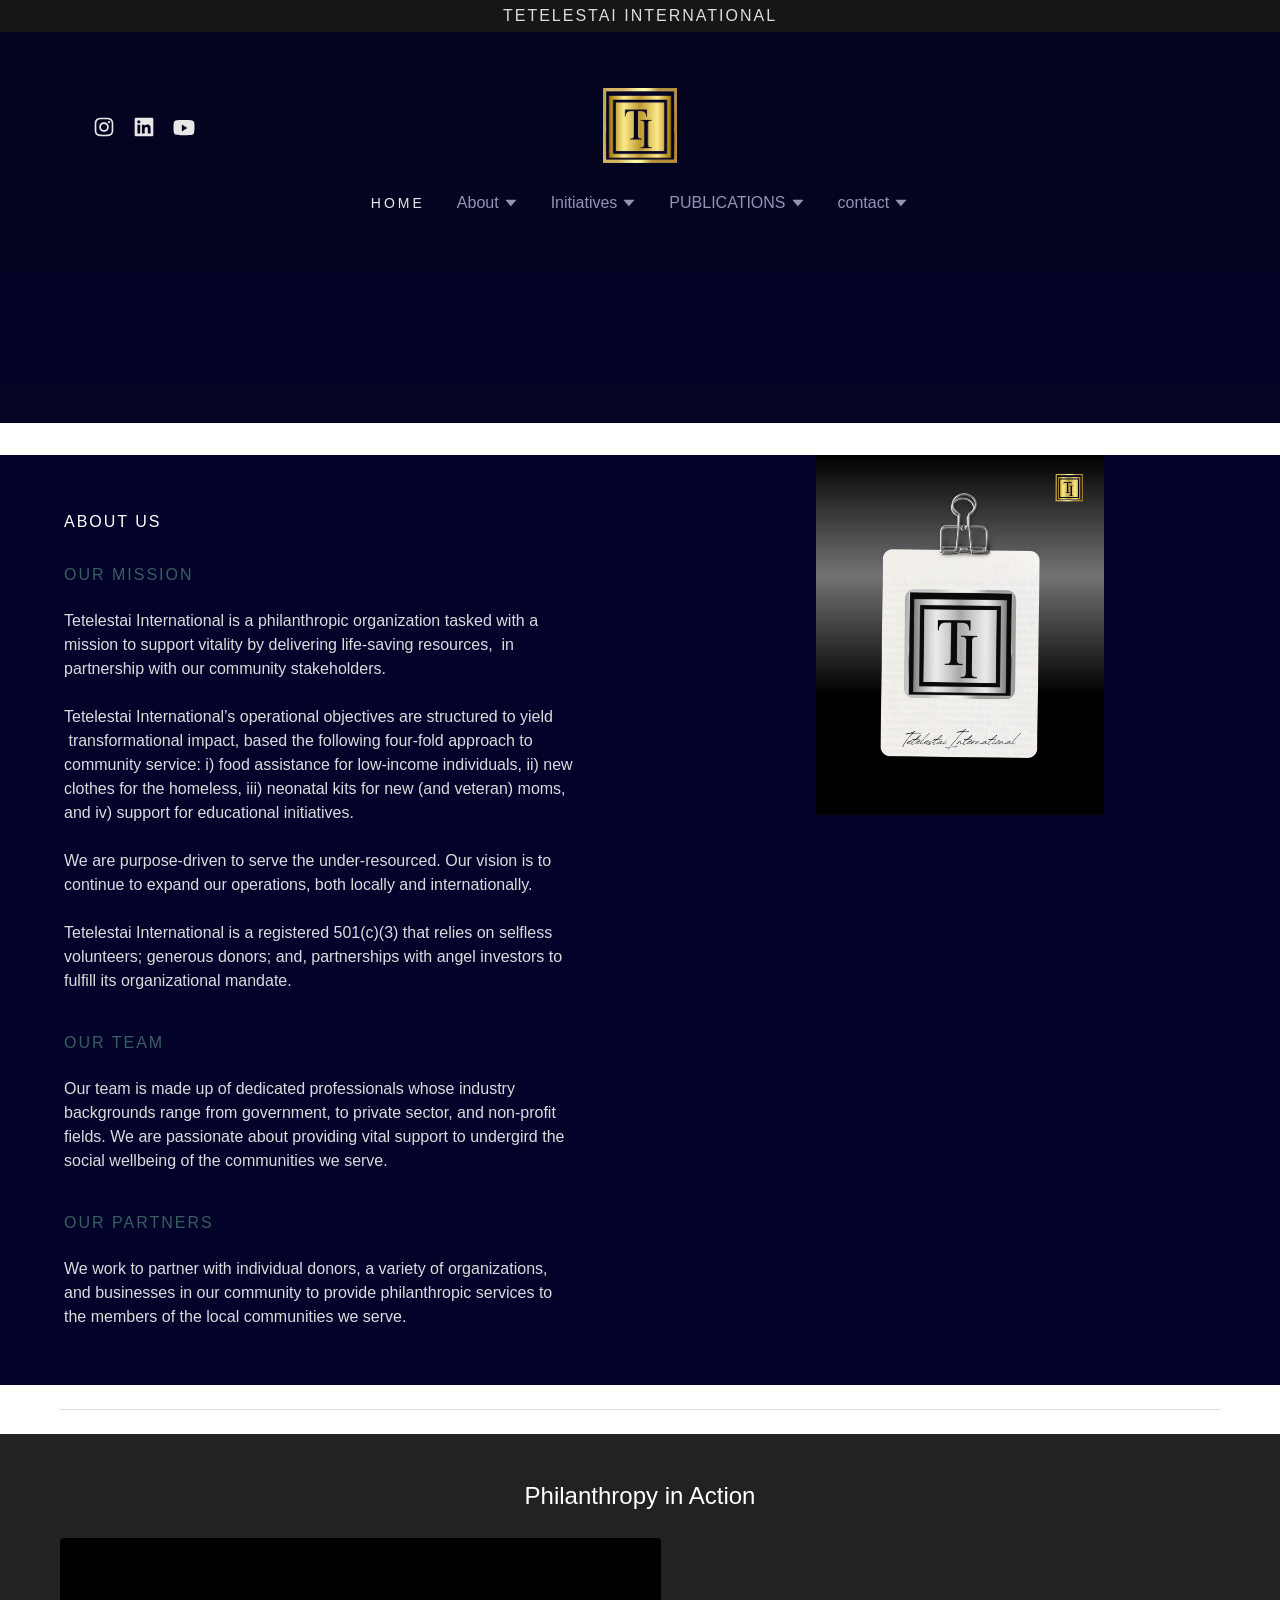
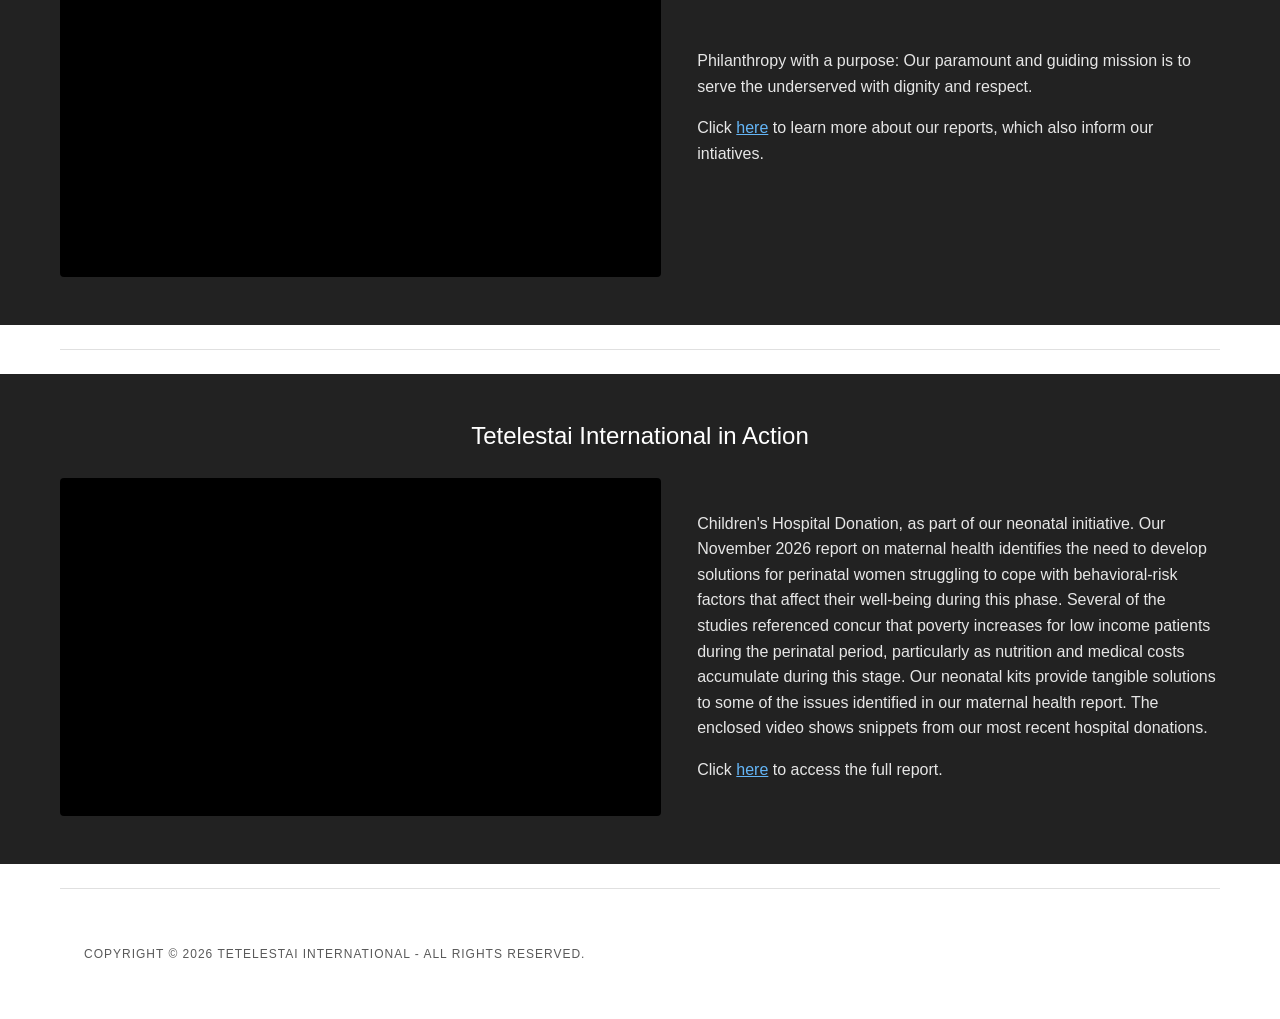
==== commit b9e7ad1d: "Update print statement from 'Hello' to 'Goodbye'" ====
--- a/about-tetelestai.html
+++ b/about-tetelestai.html
@@ -504,10 +504,13 @@
  <div data-ux="Block" class="x-el x-el-div c1-1 c1-2 c1-1f c1-1r c1-32 c1-b c1-c c1-d c1-e c1-f c1-g"><div data-ux="Block" data-aid="HEADER_LOGO_RENDERED" class="x-el x-el-div c1-2w c1-33 c1-c c1-34 c1-35 c1-36 c1-37 c1-d c1-e c1-f c1-g"><a rel="" role="link" aria-haspopup="menu" data-ux="Link" data-page="cf36e156-0583-4495-b150-a84affca0ae3" title="Tetelestai International" href="https://tetelestai.services/" data-typography="LinkAlpha" class="x-el x-el-a c1-2i c1-2j c1-16 c1-1m c1-1n c1-38 c1-17 c1-39 c1-3a c1-3b c1-3c c1-1c c1-3d c1-b c1-2r c1-c c1-2s c1-2t c1-2u c1-d c1-e c1-f c1-g" data-tccl="ux2.HEADER.header9.Logo.Default.Link.Default.6518.click,click">
 
 <!--logo block-->
-<div data-ux="Block" class="x-el x-el-div c1-1 c1-2 c1-3e c1-3f c1-3g c1-3h c1-3i c1-b c1-c c1-d c1-3j c1-e c1-f c1-g"><img src="./images/tetelestaimain.jpg" alt="Tetelestai International" data-ux="ImageLogo" data-aid="HEADER_LOGO_IMAGE_RENDERED" id="n-6511" style="max-height: 65px; width: auto; height: auto; display: block; margin: 0 auto;" class="x-el x-el-img"></div>
-
-</a></div></div><div data-ux="Block" class="x-el x-el-div c1-1 c1-2 c1-1d c1-48 c1-1e c1-27 c1-b c1-c c1-d c1-e c1-f c1-g"><p data-ux="Phone" data-aid="HEADER_PHONE_RENDERED" data-tccl="ux2.header.phone_number.click,click" data-typography="BodyGamma" class="x-el x-el-p c1-1 c1-2 c1-1m c1-1n c1-1o c1-1p c1-x c1-1q c1-49 c1-1r c1-4a c1-b c1-2r c1-4b c1-1u c1-4c c1-4d c1-4e c1-4f"> </p></div></div><div data-ux="Block" class="x-el x-el-div c1-1 c1-2 c1-23 c1-1d c1-24 c1-1e c1-25 c1-4g c1-b c1-c c1-d c1-e c1-f c1-g"><div data-ux="Block" id="navBar-6514" class="x-el x-el-div c1-1 c1-2 c1-23 c1-1d c1-1f c1-b c1-c c1-d c1-e c1-f c1-g"><nav data-ux="Nav" data-aid="HEADER_NAV_RENDERED" role="navigation" class="x-el x-el-nav c1-1 c1-2 c1-1c c1-4h c1-b c1-c c1-d c1-e c1-f c1-g"><ul data-ux="List" id="nav-6519" class="x-el x-el-ul c1-1 c1-2 c1-1p c1-x c1-4i c1-4j c1-4k c1-4l c1-4m c1-w c1-3e c1-3f c1-3g c1-3h c1-b c1-c c1-d c1-e c1-f c1-g" style="white-space: nowrap;"><li data-ux="ListItemInline" class="x-el x-el-li nav-item c1-1 c1-2 c1-4n c1-4i c1-4o c1-2w c1-4p c1-4q c1-4r c1-4s c1-w c1-4t c1-b c1-c c1-4u c1-4v c1-d c1-e c1-f c1-g visible" style="visibility: visible;"><a rel="" role="link" aria-haspopup="menu" data-ux="NavLink" target="" data-page="cf36e156-0583-4495-b150-a84affca0ae3" data-edit-interactive="true" href="https://tetelestai.services/" data-typography="NavAlpha" class="x-el x-el-a c1-4w c1-1l c1-16 c1-1m c1-1n c1-4x c1-17 c1-4y c1-4z c1-50 c1-51 c1-31 c1-2z c1-2y c1-30 c1-b c1-2v c1-52 c1-1u c1-53 c1-54 c1-55 c1-56 c1-57 c1-58" data-tccl="ux2.HEADER.header9.Nav.Default.Link.Default.6521.click,click">Home</a></li><li data-ux="ListItemInline" class="x-el x-el-li nav-item c1-1 c1-2 c1-4n c1-4i c1-4o c1-2w c1-4p c1-4q c1-4r c1-4s c1-w c1-4t c1-b c1-c c1-4u c1-4v c1-d c1-e c1-f c1-g visible" style="visibility: visible;"><div data-ux="Element" id="bs-1" class="x-el x-el-div c1-1 c1-2 c1-b c1-c c1-d c1-e c1-f c1-g"><span data-ux="Element" class="x-el x-el-span c2-1 c2-2 c2-3 c2-4 c2-5 c2-6 c2-7 c2-8"><a rel="" role="button" aria-haspopup="menu" data-ux="NavLinkDropdown" data-toggle-ignore="true" id="1" aria-expanded="false" data-aid="NAV_DROPDOWN" data-edit-interactive="true" href="https://tetelestai.services/about-tetelestai#" data-typography="NavAlpha" class="x-el x-el-a c2-9 c2-a c2-b c2-c c2-d c2-e c2-f c2-g c2-3 c2-h c2-i c2-j c2-k c2-l c2-m c2-n c2-o c2-p"><div data-aid="NAV_DROPDOWN" style="pointer-events: none; display: flex; align-items: center;"><span style="margin-right: 4px;">About</span><svg viewBox="0 0 24 24" fill="currentColor" width="16" height="16" data-ux="Icon" class="x-el x-el-svg c2-1 c2-2 c2-q c2-r c2-s c2-t c2-u c2-v c2-f c2-3 c2-i c2-m c2-n c2-o c2-p"><path fill-rule="evenodd" d="M19.774 7.86c.294-.335.04-.839-.423-.84L4.538 7c-.447-.001-.698.48-.425.81l7.204 8.693a.56.56 0 0 0 .836.011l7.621-8.654z"></path></svg></div></a></span></div><ul data-ux="Dropdown" role="menu" id="22b6197b-0108-4bff-9f4a-0aedf3af5b12-nav-6519-toggleId" class="x-el x-el-ul c1-1 c1-2 c1-h c1-2c c1-2d c1-5c c1-5d c1-5e c1-5f c1-5g c1-5h c1-4s c1-5i c1-5j c1-1z c1-5k c1-b c1-c c1-5l c1-5m c1-d c1-e c1-f c1-g"><li data-ux="ListItem" role="menuitem" class="x-el x-el-li c1-1 c1-2 c1-4n c1-x c1-4x c1-5n c1-b c1-c c1-5o c1-d c1-e c1-f c1-g"><a rel="" role="link" aria-haspopup="false" data-ux="NavMenuLinkActive" target="" data-page="e9f5b53f-ac38-4981-ae14-126ff4259703" data-edit-interactive="true" aria-labelledby="22b6197b-0108-4bff-9f4a-0aedf3af5b12-nav-6519-toggleId" href="https://tetelestai.services/about-tetelestai" data-typography="SubNavAlpha" class="x-el x-el-a c1-1 c1-2 c1-16 c1-1m c1-1n c1-2w c1-17 c1-10 c1-11 c1-b c1-2r c1-52 c1-1u c1-2t c1-2u c1-55 c1-56 c1-57 c1-58" data-tccl="ux2.HEADER.header9.Nav.Menu.Link.Active.6524.click,click">About Tetelestai </a></li></ul></li><li data-ux="ListItemInline" class="x-el x-el-li nav-item c1-1 c1-2 c1-4n c1-4i c1-4o c1-2w c1-4p c1-4q c1-4r c1-4s c1-w c1-4t c1-b c1-c c1-4u c1-4v c1-d c1-e c1-f c1-g visible" style="visibility: visible;"><div data-ux="Element" id="bs-2" class="x-el x-el-div c1-1 c1-2 c1-b c1-c c1-d c1-e c1-f c1-g"><span data-ux="Element" class="x-el x-el-span c2-1 c2-2 c2-3 c2-4 c2-5 c2-6 c2-7 c2-8"><a rel="" role="button" aria-haspopup="menu" data-ux="NavLinkDropdown" data-toggle-ignore="true" id="3" aria-expanded="false" data-aid="NAV_DROPDOWN" data-edit-interactive="true" href="https://tetelestai.services/about-tetelestai#" data-typography="NavAlpha" class="x-el x-el-a c2-9 c2-a c2-b c2-c c2-d c2-e c2-f c2-g c2-3 c2-h c2-i c2-j c2-k c2-l c2-m c2-n c2-o c2-p"><div data-aid="NAV_DROPDOWN" style="pointer-events: none; display: flex; align-items: center;"><span style="margin-right: 4px;">Initiatives</span><svg viewBox="0 0 24 24" fill="currentColor" width="16" height="16" data-ux="Icon" class="x-el x-el-svg c2-1 c2-2 c2-q c2-r c2-s c2-t c2-u c2-v c2-f c2-3 c2-i c2-m c2-n c2-o c2-p"><path fill-rule="evenodd" d="M19.774 7.86c.294-.335.04-.839-.423-.84L4.538 7c-.447-.001-.698.48-.425.81l7.204 8.693a.56.56 0 0 0 .836.011l7.621-8.654z"></path></svg></div></a></span></div><ul data-ux="Dropdown" role="menu" id="f73c89eb-2d12-4499-8fd4-e1415620f16a-nav-6519-toggleId" class="x-el x-el-ul c1-1 c1-2 c1-h c1-2c c1-2d c1-5c c1-5d c1-5e c1-5f c1-5g c1-5h c1-4s c1-5i c1-5j c1-1z c1-5k c1-b c1-c c1-5l c1-5m c1-d c1-e c1-f c1-g"><li data-ux="ListItem" role="menuitem" class="x-el x-el-li c1-1 c1-2 c1-4n c1-x c1-4x c1-5n c1-b c1-c c1-5o c1-d c1-e c1-f c1-g"><a rel="" role="link" aria-haspopup="false" data-ux="NavMenuLink" target="" data-page="7e062754-b7d6-42b1-be41-f1f872eaee17" data-edit-interactive="true" aria-labelledby="f73c89eb-2d12-4499-8fd4-e1415620f16a-nav-6519-toggleId" href="https://tetelestai.services/education" data-typography="SubNavAlpha" class="x-el x-el-a c1-1 c1-2 c1-16 c1-1m c1-1n c1-2w c1-17 c1-10 c1-11 c1-b c1-4n c1-52 c1-1u c1-53 c1-2u c1-55 c1-56 c1-57 c1-58" data-tccl="ux2.HEADER.header9.Nav.Menu.Link.Default.6527.click,click">Education</a></li><li data-ux="ListItem" role="menuitem" class="x-el x-el-li c1-1 c1-2 c1-4n c1-x c1-4x c1-5n c1-b c1-c c1-5o c1-d c1-e c1-f c1-g"><a rel="" role="link" aria-haspopup="false" data-ux="NavMenuLink" target="" data-page="3b91dad5-fdc7-4c66-a626-105c5acf6bb0" data-edit-interactive="true" aria-labelledby="f73c89eb-2d12-4499-8fd4-e1415620f16a-nav-6519-toggleId" href="https://tetelestai.services/neonatal-kits" data-typography="SubNavAlpha" class="x-el x-el-a c1-1 c1-2 c1-16 c1-1m c1-1n c1-2w c1-17 c1-10 c1-11 c1-b c1-4n c1-52 c1-1u c1-53 c1-2u c1-55 c1-56 c1-57 c1-58" data-tccl="ux2.HEADER.header9.Nav.Menu.Link.Default.6528.click,click">Neonatal Kits</a></li><li data-ux="ListItem" role="menuitem" class="x-el x-el-li c1-1 c1-2 c1-4n c1-x c1-4x c1-5n c1-b c1-c c1-5o c1-d c1-e c1-f c1-g"><a rel="" role="link" aria-haspopup="false" data-ux="NavMenuLink" target="" data-page="f9644d0b-467a-4853-9579-784c140845d1" data-edit-interactive="true" aria-labelledby="f73c89eb-2d12-4499-8fd4-e1415620f16a-nav-6519-toggleId" href="https://tetelestai.services/food" data-typography="SubNavAlpha" class="x-el x-el-a c1-1 c1-2 c1-16 c1-1m c1-1n c1-2w c1-17 c1-10 c1-11 c1-b c1-4n c1-52 c1-1u c1-53 c1-2u c1-55 c1-56 c1-57 c1-58" data-tccl="ux2.HEADER.header9.Nav.Menu.Link.Default.6529.click,click">Food </a></li><li data-ux="ListItem" role="menuitem" class="x-el x-el-li c1-1 c1-2 c1-4n c1-x c1-4x c1-5n c1-b c1-c c1-5o c1-d c1-e c1-f c1-g"><a rel="" role="link" aria-haspopup="false" data-ux="NavMenuLink" target="" data-page="6964e536-a262-4f3e-88de-b5bf656e6076" data-edit-interactive="true" aria-labelledby="f73c89eb-2d12-4499-8fd4-e1415620f16a-nav-6519-toggleId" href="https://tetelestai.services/clothes" data-typography="SubNavAlpha" class="x-el x-el-a c1-1 c1-2 c1-16 c1-1m c1-1n c1-2w c1-17 c1-10 c1-11 c1-b c1-4n c1-52 c1-1u c1-53 c1-2u c1-55 c1-56 c1-57 c1-58" data-tccl="ux2.HEADER.header9.Nav.Menu.Link.Default.6530.click,click">Clothes</a></li></ul></li><li data-ux="ListItemInline" class="x-el x-el-li nav-item c1-1 c1-2 c1-4n c1-4i c1-4o c1-2w c1-4p c1-4q c1-4r c1-4s c1-w c1-4t c1-b c1-c c1-4u c1-4v c1-d c1-e c1-f c1-g visible" style="visibility: visible;"><div data-ux="Element" id="bs-3" class="x-el x-el-div c1-1 c1-2 c1-b c1-c c1-d c1-e c1-f c1-g"><span data-ux="Element" class="x-el x-el-span c2-1 c2-2 c2-3 c2-4 c2-5 c2-6 c2-7 c2-8"><a rel="" role="button" aria-haspopup="menu" data-ux="NavLinkDropdown" data-toggle-ignore="true" id="5" aria-expanded="false" data-aid="NAV_DROPDOWN" data-edit-interactive="true" href="https://tetelestai.services/about-tetelestai#" data-typography="NavAlpha" class="x-el x-el-a c2-9 c2-a c2-b c2-c c2-d c2-e c2-f c2-g c2-3 c2-h c2-i c2-j c2-k c2-l c2-m c2-n c2-o c2-p"><div data-aid="NAV_DROPDOWN" style="pointer-events: none; display: flex; align-items: center;"><span style="margin-right: 4px;">PUBLICATIONS</span><svg viewBox="0 0 24 24" fill="currentColor" width="16" height="16" data-ux="Icon" class="x-el x-el-svg c2-1 c2-2 c2-q c2-r c2-s c2-t c2-u c2-v c2-f c2-3 c2-i c2-m c2-n c2-o c2-p"><path fill-rule="evenodd" d="M19.774 7.86c.294-.335.04-.839-.423-.84L4.538 7c-.447-.001-.698.48-.425.81l7.204 8.693a.56.56 0 0 0 .836.011l7.621-8.654z"></path></svg></div></a></span></div><ul data-ux="Dropdown" role="menu" id="b0f8d9b8-358f-43f2-97a7-00cbdd0969c6-nav-6519-toggleId" class="x-el x-el-ul c1-1 c1-2 c1-h c1-2c c1-2d c1-5c c1-5d c1-5e c1-5f c1-5g c1-5h c1-4s c1-5i c1-5j c1-1z c1-5k c1-b c1-c c1-5l c1-5m c1-d c1-e c1-f c1-g"><li data-ux="ListItem" role="menuitem" class="x-el x-el-li c1-1 c1-2 c1-4n c1-x c1-4x c1-5n c1-b c1-c c1-5o c1-d c1-e c1-f c1-g"><a rel="" role="link" aria-haspopup="false" data-ux="NavMenuLink" target="" data-page="00acc92c-4398-4656-b8d7-a0a5c9b081d9" data-edit-interactive="true" aria-labelledby="b0f8d9b8-358f-43f2-97a7-00cbdd0969c6-nav-6519-toggleId" href="https://tetelestai.services/e-newsletters" data-typography="SubNavAlpha" class="x-el x-el-a c1-1 c1-2 c1-16 c1-1m c1-1n c1-2w c1-17 c1-10 c1-11 c1-b c1-4n c1-52 c1-1u c1-53 c1-2u c1-55 c1-56 c1-57 c1-58" data-tccl="ux2.HEADER.header9.Nav.Menu.Link.Default.6533.click,click">E-Newsletters</a></li><li data-ux="ListItem" role="menuitem" class="x-el x-el-li c1-1 c1-2 c1-4n c1-x c1-4x c1-5n c1-b c1-c c1-5o c1-d c1-e c1-f c1-g"><a rel="" role="link" aria-haspopup="false" data-ux="NavMenuLink" target="" data-page="9e7c1781-a28c-48f6-8d9d-3e76a259b8e3" data-edit-interactive="true" aria-labelledby="b0f8d9b8-358f-43f2-97a7-00cbdd0969c6-nav-6519-toggleId" href="https://tetelestai.services/reports" data-typography="SubNavAlpha" class="x-el x-el-a c1-1 c1-2 c1-16 c1-1m c1-1n c1-2w c1-17 c1-10 c1-11 c1-b c1-4n c1-52 c1-1u c1-53 c1-2u c1-55 c1-56 c1-57 c1-58" data-tccl="ux2.HEADER.header9.Nav.Menu.Link.Default.6534.click,click">Reports</a></li></ul></li><li data-ux="ListItemInline" class="x-el x-el-li nav-item c1-1 c1-2 c1-4n c1-4i c1-4o c1-2w c1-4p c1-4q c1-4r c1-4s c1-w c1-4t c1-b c1-c c1-4u c1-4v c1-d c1-e c1-f c1-g visible" style="visibility: visible;"><div data-ux="Element" id="bs-4" class="x-el x-el-div c1-1 c1-2 c1-b c1-c c1-d c1-e c1-f c1-g"><span data-ux="Element" class="x-el x-el-span c2-1 c2-2 c2-3 c2-4 c2-5 c2-6 c2-7 c2-8"><a rel="" role="button" aria-haspopup="menu" data-ux="NavLinkDropdown" data-toggle-ignore="true" id="7" aria-expanded="false" data-aid="NAV_DROPDOWN" data-edit-interactive="true" href="https://tetelestai.services/about-tetelestai#" data-typography="NavAlpha" class="x-el x-el-a c2-9 c2-a c2-b c2-c c2-d c2-e c2-f c2-g c2-3 c2-h c2-i c2-j c2-k c2-l c2-m c2-n c2-o c2-p"><div data-aid="NAV_DROPDOWN" style="pointer-events: none; display: flex; align-items: center;"><span style="margin-right: 4px;">contact  </span><svg viewBox="0 0 24 24" fill="currentColor" width="16" height="16" data-ux="Icon" class="x-el x-el-svg c2-1 c2-2 c2-q c2-r c2-s c2-t c2-u c2-v c2-f c2-3 c2-i c2-m c2-n c2-o c2-p"><path fill-rule="evenodd" d="M19.774 7.86c.294-.335.04-.839-.423-.84L4.538 7c-.447-.001-.698.48-.425.81l7.204 8.693a.56.56 0 0 0 .836.011l7.621-8.654z"></path></svg></div></a></span></div><ul data-ux="Dropdown" role="menu" id="b0151f86-a9db-461d-8df5-9a863477e846-nav-6519-toggleId" class="x-el x-el-ul c1-1 c1-2 c1-h c1-2c c1-2d c1-5c c1-5d c1-5e c1-5f c1-5g c1-5p c1-5h c1-4s c1-5i c1-5j c1-1z c1-5k c1-b c1-c c1-5l c1-5m c1-d c1-e c1-f c1-g"><li data-ux="ListItem" role="menuitem" class="x-el x-el-li c1-1 c1-2 c1-4n c1-x c1-4x c1-5n c1-b c1-c c1-5o c1-d c1-e c1-f c1-g"><a rel="" role="link" aria-haspopup="false" data-ux="NavMenuLink" target="" data-page="3f0f2463-536b-40c9-998f-5dcfb4cc25fd" data-edit-interactive="true" aria-labelledby="b0151f86-a9db-461d-8df5-9a863477e846-nav-6519-toggleId" href="https://tetelestai.services/contact-us-1" data-typography="SubNavAlpha" class="x-el x-el-a c1-1 c1-2 c1-16 c1-1m c1-1n c1-2w c1-17 c1-10 c1-11 c1-b c1-4n c1-52 c1-1u c1-53 c1-2u c1-55 c1-56 c1-57 c1-58" data-tccl="ux2.HEADER.header9.Nav.Menu.Link.Default.6537.click,click">Contact Us</a></li></ul></li><li data-ux="ListItemInline" class="x-el x-el-li nav-item c1-1 c1-2 c1-4n c1-4i c1-4o c1-2w c1-4p c1-4q c1-4r c1-4s c1-w c1-4t c1-b c1-c c1-4u c1-4v c1-d c1-e c1-f c1-g" style="visibility: hidden; display: none;"><div data-ux="Element" id="bs-5" class="x-el x-el-div c1-1 c1-2 c1-b c1-c c1-d c1-e c1-f c1-g"><span data-ux="Element" class="x-el x-el-span c2-1 c2-2 c2-3 c2-4 c2-5 c2-6 c2-7 c2-8"><a rel="" role="button" aria-haspopup="menu" data-ux="NavLinkDropdown" data-toggle-ignore="true" id="9" aria-expanded="false" data-aid="NAV_MORE" data-edit-interactive="true" href="https://tetelestai.services/about-tetelestai#" data-typography="NavAlpha" class="x-el x-el-a c2-9 c2-a c2-b c2-c c2-d c2-e c2-f c2-g c2-3 c2-h c2-i c2-j c2-k c2-l c2-m c2-n c2-o c2-p"><div data-aid="NAV_MORE" style="pointer-events: none; display: flex; align-items: center;"><span style="margin-right: 4px;">More</span><svg viewBox="0 0 24 24" fill="currentColor" width="16" height="16" data-ux="Icon" class="x-el x-el-svg c2-1 c2-2 c2-q c2-r c2-s c2-t c2-u c2-v c2-f c2-3 c2-i c2-m c2-n c2-o c2-p"><path fill-rule="evenodd" d="M19.774 7.86c.294-.335.04-.839-.423-.84L4.538 7c-.447-.001-.698.48-.425.81l7.204 8.693a.56.56 0 0 0 .836.011l7.621-8.654z"></path></svg></div></a></span></div><ul data-ux="Dropdown" role="menu" id="more-6520" class="x-el x-el-ul c1-1 c1-2 c1-h c1-2c c1-2d c1-5c c1-5d c1-5e c1-5f c1-5g c1-5p c1-5h c1-4s c1-5i c1-5j c1-1z c1-5k c1-b c1-c c1-5l c1-5m c1-d c1-e c1-f c1-g"><li data-ux="ListItem" role="menuitem" class="x-el x-el-li c1-1 c1-2 c1-4n c1-x c1-4x c1-5n c1-b c1-c c1-5o c1-d c1-e c1-f c1-g"><a rel="" role="link" aria-haspopup="menu" data-ux="NavMoreMenuLink" target="" data-page="cf36e156-0583-4495-b150-a84affca0ae3" data-edit-interactive="true" aria-labelledby="more-6520" href="https://tetelestai.services/" data-typography="NavAlpha" class="x-el x-el-a c1-4w c1-1l c1-16 c1-1m c1-1n c1-2w c1-17 c1-5q c1-5r c1-1o c1-b c1-2v c1-52 c1-1u c1-53 c1-54 c1-55 c1-56 c1-57 c1-58" data-tccl="ux2.HEADER.header9.Nav.MoreMenu.Link.Default.6540.click,click">Home</a></li><li data-ux="ListItem" role="menuitem" class="x-el x-el-li c1-1 c1-2 c1-4n c1-x c1-4x c1-5n c1-b c1-c c1-5o c1-d c1-e c1-f c1-g"><div data-ux="Block" class="x-el x-el-div c1-1 c1-2 c1-b c1-c c1-d c1-e c1-f c1-g"><a rel="" role="link" aria-haspopup="menu" data-ux="NavMoreMenuLink" data-ignore-close="true" data-edit-interactive="true" aria-labelledby="more-6520" data-typography="NavAlpha" class="x-el x-el-a c1-4w c1-1l c1-16 c1-1m c1-1n c1-2w c1-5s c1-5q c1-x c1-1o c1-b c1-2v c1-52 c1-1u c1-53 c1-54 c1-55 c1-56 c1-57 c1-58" data-tccl="ux2.HEADER.header9.Nav.MoreMenu.Link.Default.6541.click,click">About</a><ul data-ux="NavListNested" role="menu" class="x-el x-el-ul c1-1 c1-2 c1-1p c1-x c1-5t c1-4j c1-4k c1-4l c1-4m c1-10 c1-b c1-c c1-d c1-e c1-f c1-g"><li data-ux="ListItem" role="menuitem" class="x-el x-el-li c1-1 c1-2 c1-4n c1-x c1-4x c1-5n c1-b c1-c c1-5o c1-d c1-e c1-f c1-g"><a rel="" role="link" aria-haspopup="false" data-ux="NavMoreMenuLinkNestedActive" target="" data-page="e9f5b53f-ac38-4981-ae14-126ff4259703" data-edit-interactive="true" aria-labelledby="more-6520" href="https://tetelestai.services/about-tetelestai" data-typography="SubNavAlpha" class="x-el x-el-a c1-1 c1-2 c1-16 c1-1m c1-1n c1-2w c1-17 c1-10 c1-11 c1-b c1-2r c1-52 c1-1u c1-2t c1-2u c1-55 c1-56 c1-57 c1-58" data-tccl="ux2.HEADER.header9.Nav.MoreMenu.Link.NestedActive.6542.click,click">About Tetelestai </a></li></ul></div></li><li data-ux="ListItem" role="menuitem" class="x-el x-el-li c1-1 c1-2 c1-4n c1-x c1-4x c1-5n c1-b c1-c c1-5o c1-d c1-e c1-f c1-g"><div data-ux="Block" class="x-el x-el-div c1-1 c1-2 c1-b c1-c c1-d c1-e c1-f c1-g"><a rel="" role="link" aria-haspopup="menu" data-ux="NavMoreMenuLink" data-ignore-close="true" data-edit-interactive="true" aria-labelledby="more-6520" data-typography="NavAlpha" class="x-el x-el-a c1-4w c1-1l c1-16 c1-1m c1-1n c1-2w c1-5s c1-5q c1-x c1-1o c1-b c1-2v c1-52 c1-1u c1-53 c1-54 c1-55 c1-56 c1-57 c1-58" data-tccl="ux2.HEADER.header9.Nav.MoreMenu.Link.Default.6543.click,click">Initiatives</a><ul data-ux="NavListNested" role="menu" class="x-el x-el-ul c1-1 c1-2 c1-1p c1-x c1-5t c1-4j c1-4k c1-4l c1-4m c1-10 c1-b c1-c c1-d c1-e c1-f c1-g"><li data-ux="ListItem" role="menuitem" class="x-el x-el-li c1-1 c1-2 c1-4n c1-x c1-4x c1-5n c1-b c1-c c1-5o c1-d c1-e c1-f c1-g"><a rel="" role="link" aria-haspopup="false" data-ux="NavMoreMenuLinkNested" target="" data-page="7e062754-b7d6-42b1-be41-f1f872eaee17" data-edit-interactive="true" aria-labelledby="more-6520" href="https://tetelestai.services/education" data-typography="SubNavAlpha" class="x-el x-el-a c1-1 c1-2 c1-16 c1-1m c1-1n c1-2w c1-17 c1-10 c1-11 c1-b c1-4n c1-52 c1-1u c1-53 c1-2u c1-55 c1-56 c1-57 c1-58" data-tccl="ux2.HEADER.header9.Nav.MoreMenu.Link.Nested.6544.click,click">Education</a></li><li data-ux="ListItem" role="menuitem" class="x-el x-el-li c1-1 c1-2 c1-4n c1-x c1-4x c1-5n c1-b c1-c c1-5o c1-d c1-e c1-f c1-g"><a rel="" role="link" aria-haspopup="false" data-ux="NavMoreMenuLinkNested" target="" data-page="3b91dad5-fdc7-4c66-a626-105c5acf6bb0" data-edit-interactive="true" aria-labelledby="more-6520" href="https://tetelestai.services/neonatal-kits" data-typography="SubNavAlpha" class="x-el x-el-a c1-1 c1-2 c1-16 c1-1m c1-1n c1-2w c1-17 c1-10 c1-11 c1-b c1-4n c1-52 c1-1u c1-53 c1-2u c1-55 c1-56 c1-57 c1-58" data-tccl="ux2.HEADER.header9.Nav.MoreMenu.Link.Nested.6545.click,click">Neonatal Kits</a></li><li data-ux="ListItem" role="menuitem" class="x-el x-el-li c1-1 c1-2 c1-4n c1-x c1-4x c1-5n c1-b c1-c c1-5o c1-d c1-e c1-f c1-g"><a rel="" role="link" aria-haspopup="false" data-ux="NavMoreMenuLinkNested" target="" data-page="f9644d0b-467a-4853-9579-784c140845d1" data-edit-interactive="true" aria-labelledby="more-6520" href="https://tetelestai.services/food" data-typography="SubNavAlpha" class="x-el x-el-a c1-1 c1-2 c1-16 c1-1m c1-1n c1-2w c1-17 c1-10 c1-11 c1-b c1-4n c1-52 c1-1u c1-53 c1-2u c1-55 c1-56 c1-57 c1-58" data-tccl="ux2.HEADER.header9.Nav.MoreMenu.Link.Nested.6546.click,click">Food </a></li><li data-ux="ListItem" role="menuitem" class="x-el x-el-li c1-1 c1-2 c1-4n c1-x c1-4x c1-5n c1-b c1-c c1-5o c1-d c1-e c1-f c1-g"><a rel="" role="link" aria-haspopup="false" data-ux="NavMoreMenuLinkNested" target="" data-page="6964e536-a262-4f3e-88de-b5bf656e6076" data-edit-interactive="true" aria-labelledby="more-6520" href="https://tetelestai.services/clothes" data-typography="SubNavAlpha" class="x-el x-el-a c1-1 c1-2 c1-16 c1-1m c1-1n c1-2w c1-17 c1-10 c1-11 c1-b c1-4n c1-52 c1-1u c1-53 c1-2u c1-55 c1-56 c1-57 c1-58" data-tccl="ux2.HEADER.header9.Nav.MoreMenu.Link.Nested.6547.click,click">Clothes</a></li></ul></div></li><li data-ux="ListItem" role="menuitem" class="x-el x-el-li c1-1 c1-2 c1-4n c1-x c1-4x c1-5n c1-b c1-c c1-5o c1-d c1-e c1-f c1-g"><div data-ux="Block" class="x-el x-el-div c1-1 c1-2 c1-b c1-c c1-d c1-e c1-f c1-g"><a rel="" role="link" aria-haspopup="menu" data-ux="NavMoreMenuLink" data-ignore-close="true" data-edit-interactive="true" aria-labelledby="more-6520" data-typography="NavAlpha" class="x-el x-el-a c1-4w c1-1l c1-16 c1-1m c1-1n c1-2w c1-5s c1-5q c1-x c1-1o c1-b c1-2v c1-52 c1-1u c1-53 c1-54 c1-55 c1-56 c1-57 c1-58" data-tccl="ux2.HEADER.header9.Nav.MoreMenu.Link.Default.6548.click,click">PUBLICATIONS</a><ul data-ux="NavListNested" role="menu" class="x-el x-el-ul c1-1 c1-2 c1-1p c1-x c1-5t c1-4j c1-4k c1-4l c1-4m c1-10 c1-b c1-c c1-d c1-e c1-f c1-g"><li data-ux="ListItem" role="menuitem" class="x-el x-el-li c1-1 c1-2 c1-4n c1-x c1-4x c1-5n c1-b c1-c c1-5o c1-d c1-e c1-f c1-g"><a rel="" role="link" aria-haspopup="false" data-ux="NavMoreMenuLinkNested" target="" data-page="00acc92c-4398-4656-b8d7-a0a5c9b081d9" data-edit-interactive="true" aria-labelledby="more-6520" href="https://tetelestai.services/e-newsletters" data-typography="SubNavAlpha" class="x-el x-el-a c1-1 c1-2 c1-16 c1-1m c1-1n c1-2w c1-17 c1-10 c1-11 c1-b c1-4n c1-52 c1-1u c1-53 c1-2u c1-55 c1-56 c1-57 c1-58" data-tccl="ux2.HEADER.header9.Nav.MoreMenu.Link.Nested.6549.click,click">E-Newsletters</a></li><li data-ux="ListItem" role="menuitem" class="x-el x-el-li c1-1 c1-2 c1-4n c1-x c1-4x c1-5n c1-b c1-c c1-5o c1-d c1-e c1-f c1-g"><a rel="" role="link" aria-haspopup="false" data-ux="NavMoreMenuLinkNested" target="" data-page="9e7c1781-a28c-48f6-8d9d-3e76a259b8e3" data-edit-interactive="true" aria-labelledby="more-6520" href="https://tetelestai.services/reports" data-typography="SubNavAlpha" class="x-el x-el-a c1-1 c1-2 c1-16 c1-1m c1-1n c1-2w c1-17 c1-10 c1-11 c1-b c1-4n c1-52 c1-1u c1-53 c1-2u c1-55 c1-56 c1-57 c1-58" data-tccl="ux2.HEADER.header9.Nav.MoreMenu.Link.Nested.6550.click,click">Reports</a></li></ul></div></li><li data-ux="ListItem" role="menuitem" class="x-el x-el-li c1-1 c1-2 c1-4n c1-x c1-4x c1-5n c1-b c1-c c1-5o c1-d c1-e c1-f c1-g"><div data-ux="Block" class="x-el x-el-div c1-1 c1-2 c1-b c1-c c1-d c1-e c1-f c1-g"><a rel="" role="link" aria-haspopup="menu" data-ux="NavMoreMenuLink" data-ignore-close="true" data-edit-interactive="true" aria-labelledby="more-6520" data-typography="NavAlpha" class="x-el x-el-a c1-4w c1-1l c1-16 c1-1m c1-1n c1-2w c1-5s c1-5q c1-x c1-1o c1-b c1-2v c1-52 c1-1u c1-53 c1-54 c1-55 c1-56 c1-57 c1-58" data-tccl="ux2.HEADER.header9.Nav.MoreMenu.Link.Default.6551.click,click">contact  </a><ul data-ux="NavListNested" role="menu" class="x-el x-el-ul c1-1 c1-2 c1-1p c1-x c1-5t c1-4j c1-4k c1-4l c1-4m c1-10 c1-b c1-c c1-d c1-e c1-f c1-g"><li data-ux="ListItem" role="menuitem" class="x-el x-el-li c1-1 c1-2 c1-4n c1-x c1-4x c1-5n c1-b c1-c c1-5o c1-d c1-e c1-f c1-g"><a rel="" role="link" aria-haspopup="false" data-ux="NavMoreMenuLinkNested" target="" data-page="3f0f2463-536b-40c9-998f-5dcfb4cc25fd" data-edit-interactive="true" aria-labelledby="more-6520" href="https://tetelestai.services/contact-us-1" data-typography="SubNavAlpha" class="x-el x-el-a c1-1 c1-2 c1-16 c1-1m c1-1n c1-2w c1-17 c1-10 c1-11 c1-b c1-4n c1-52 c1-1u c1-53 c1-2u c1-55 c1-56 c1-57 c1-58" data-tccl="ux2.HEADER.header9.Nav.MoreMenu.Link.Nested.6552.click,click">Contact Us</a></li></ul></div></li></ul></li></ul></nav></div></div></nav></div><div data-ux="Block" class="x-el x-el-div c1-1 c1-2 c1-1d c1-b c1-c c1-d c1-5u c1-e c1-f c1-g"><nav data-ux="Block" class="x-el x-el-nav c1-1 c1-2 c1-4 c1-b c1-c c1-d c1-e c1-f c1-g"><div data-ux="Block" class="x-el x-el-div c1-1 c1-2 c1-2c c1-4 c1-b c1-c c1-d c1-e c1-f c1-g"><p data-ux="Phone" data-aid="HEADER_PHONE_RENDERED" data-tccl="ux2.header.phone_number.click,click" data-typography="BodyGamma" class="x-el x-el-p c1-1 c1-2 c1-1m c1-1n c1-1o c1-1p c1-x c1-1q c1-49 c1-1r c1-4a c1-b c1-2r c1-4b c1-1u c1-4c c1-4d c1-4e c1-4f"> </p></div><div data-ux="Block" class="x-el x-el-div c1-1 c1-2 c1-4 c1-1d c1-24 c1-1e c1-25 c1-4g c1-b c1-c c1-d c1-e c1-f c1-g"><div data-ux="Block" class="x-el x-el-div c1-1 c1-2 c1-5v c1-3e c1-3f c1-3g c1-3h c1-3i c1-b c1-c c1-d c1-e c1-f c1-g"><div data-ux="Element" id="bs-6" class="x-el x-el-div c1-1 c1-2 c1-b c1-c c1-d c1-e c1-f c1-g"><span data-ux="Element" class="x-el x-el-span c2-1 c2-2 c2-3 c2-4 c2-5 c2-6 c2-7 c2-8"><a rel="" role="button" aria-haspopup="menu" data-ux="LinkDropdown" data-toggle-ignore="true" id="12" aria-expanded="false" toggleid="n-6511-navId-mobile" icon="hamburger" data-edit-interactive="true" data-aid="HAMBURGER_MENU_LINK" aria-label="Hamburger Site Navigation Icon" href="https://tetelestai.services/about-tetelestai#" data-typography="LinkAlpha" class="x-el x-el-a c2-w c2-x c2-b c2-c c2-d c2-e c2-f c2-g c2-y c2-z c2-10 c2-11 c2-12 c2-h c2-3 c2-4 c2-13 c2-k c2-14 c2-5 c2-15 c2-6 c2-7 c2-8"><svg viewBox="0 0 24 24" fill="currentColor" width="40px" height="40px" data-ux="IconHamburger" class="x-el x-el-svg c2-1 c2-2 c2-h c2-r c2-16 c2-17 c2-18 c2-19 c2-1a c2-3 c2-4 c2-5 c2-6 c2-7 c2-8"><path fill-rule="evenodd" d="M19 8H5a1 1 0 1 1 0-2h14a1 1 0 0 1 0 2zm0 5.097H5a1 1 0 1 1 0-2h14a1 1 0 1 1 0 2zm0 5.25H5a1 1 0 1 1 0-2h14a1 1 0 1 1 0 2z"></path></svg></a></span></div></div><div data-ux="Block" class="x-el x-el-div c1-1 c1-2 c1-5w c1-1r c1-1d c1-b c1-c c1-d c1-e c1-f c1-g"><div data-ux="Block" data-aid="HEADER_LOGO_RENDERED" class="x-el x-el-div c1-2w c1-33 c1-c c1-34 c1-35 c1-36 c1-37 c1-d c1-e c1-f c1-g"><a rel="" role="link" aria-haspopup="menu" data-ux="Link" data-page="cf36e156-0583-4495-b150-a84affca0ae3" title="Tetelestai International" href="https://tetelestai.services" data-typography="LinkAlpha" class="x-el x-el-a c1-2i c1-2j c1-16 c1-1m c1-1n c1-38 c1-17 c1-39 c1-3a c1-3b c1-3c c1-1c c1-3d c1-b c1-2r c1-c c1-2s c1-2t c1-2u c1-d c1-e c1-f c1-g" data-tccl="ux2.HEADER.header9.Logo.Default.Link.Default.6555.click,click"><div data-ux="Block" class="x-el x-el-div c1-1 c1-2 c1-5w c1-1r c1-1d c1-b c1-c c1-d c1-e c1-f c1-g"><div data-ux="Block" data-aid="HEADER_LOGO_RENDERED" class="x-el x-el-div c1-2w c1-33 c1-c c1-34 c1-35 c1-36 c1-37 c1-d c1-e c1-f c1-g"><a rel="" role="link" aria-haspopup="menu" data-ux="Link" data-page="cf36e156-0583-4495-b150-a84affca0ae3" title="Tetelestai International" href="https://tetelestai.services" data-typography="LinkAlpha" class="x-el x-el-a c1-2i c1-2j c1-16 c1-1m c1-1n c1-38 c1-17 c1-39 c1-3a c1-3b c1-3c c1-1c c1-3d c1-b c1-2r c1-c c1-2s c1-2t c1-2u c1-d c1-e c1-f c1-g" data-tccl="ux2.HEADER.header9.Logo.Default.Link.Default.6555.click,click"><div data-ux="Block" class="x-el x-el-div c1-1 c1-2 c1-5w c1-1r c1-1d c1-b c1-c c1-d c1-e c1-f c1-g"><div data-ux="Block" data-aid="HEADER_LOGO_RENDERED" class="x-el x-el-div c1-2w c1-33 c1-c c1-34 c1-35 c1-36 c1-37 c1-d c1-e c1-f c1-g"><a rel="" role="link" aria-haspopup="menu" data-ux="Link" data-page="cf36e156-0583-4495-b150-a84affca0ae3" title="Tetelestai International" href="https://tetelestai.services" data-typography="LinkAlpha" class="x-el x-el-a c1-2i c1-2j c1-16 c1-1m c1-1n c1-38 c1-17 c1-39 c1-3a c1-3b c1-3c c1-1c c1-3d c1-b c1-2r c1-c c1-2s c1-2t c1-2u c1-d c1-e c1-f c1-g" data-tccl="ux2.HEADER.header9.Logo.Default.Link.Default.6555.click,click"><div data-ux="Block" class="x-el x-el-div c1-1 c1-2 c1-5w c1-1r c1-1d c1-b c1-c c1-d c1-e c1-f c1-g"><div data-ux="Block" class="x-el x-el-div c1-1 c1-2 c1-5w c1-1r c1-1d c1-b c1-c c1-d c1-e c1-f c1-g"><div data-ux="Block" data-aid="HEADER_LOGO_RENDERED" class="x-el x-el-div c1-2w c1-33 c1-c c1-34 c1-35 c1-36 c1-37 c1-d c1-e c1-f c1-g"><a rel="" role="link" aria-haspopup="menu" data-ux="Link" data-page="cf36e156-0583-4495-b150-a84affca0ae3" title="Tetelestai InternationaL" href="https://tetelestai.services/" data-typography="LinkAlpha" class="x-el x-el-a c1-2i c1-2j c1-16 c1-1m c1-1n c1-38 c1-17 c1-39 c1-3a c1-3b c1-3c c1-1c c1-3d c1-b c1-2r c1-c c1-2s c1-2t c1-2u c1-d c1-e c1-f c1-g" data-tccl="ux2.HEADER.header9.Logo.Default.Link.Default.6555.click,click"><div data-ux="Block" class="x-el x-el-div c1-1 c1-2 c1-3e c1-3f c1-3g c1-3h c1-3i c1-b c1-c c1-d c1-3j c1-e c1-f c1-g"><img src="./images/blob-6457624.png" srcset="./images/blob-6457624.png 1x, ./images/blob-6457624.png 2x, ./images/blob-6457624.png 3x" alt="Tetelestai InternationaL" data-ux="ImageLogo" data-aid="HEADER_LOGO_IMAGE_RENDERED" id="n-6511" class="x-el x-el-img c1-1 c1-2 c1-4 c1-1c c1-18 c1-19 c1-1p c1-x c1-2x c1-3k c1-3l c1-3m c1-3n c1-3o c1-3e c1-3f c1-3g c1-3h c1-3p c1-3i c1-b c1-c c1-3q c1-3r c1-3s c1-3t c1-3u c1-3v c1-3w c1-3x c1-3y c1-3z c1-40 c1-41 c1-42 c1-43 c1-44 c1-d c1-45 c1-46 c1-47 c1-e c1-f c1-g"></div></a></div></div>
-
+<div data-ux="Block" style="display: flex; justify-content: center; align-items: center; width: 100%;"><img src="./images/tetelestaimain.jpg" alt="Tetelestai International" data-ux="ImageLogo" data-aid="HEADER_LOGO_IMAGE_RENDERED" style="max-height: 75px; width: auto; height: auto; display: block; margin: 0 auto;" class="x-el x-el-img"></div>
+
+
+</a></div></div><div data-ux="Block" class="x-el x-el-div c1-1 c1-2 c1-1d c1-48 c1-1e c1-27 c1-b c1-c c1-d c1-e c1-f c1-g"><p data-ux="Phone" data-aid="HEADER_PHONE_RENDERED" data-tccl="ux2.header.phone_number.click,click" data-typography="BodyGamma" class="x-el x-el-p c1-1 c1-2 c1-1m c1-1n c1-1o c1-1p c1-x c1-1q c1-49 c1-1r c1-4a c1-b c1-2r c1-4b c1-1u c1-4c c1-4d c1-4e c1-4f"> </p></div></div><div data-ux="Block" class="x-el x-el-div c1-1 c1-2 c1-23 c1-1d c1-24 c1-1e c1-25 c1-4g c1-b c1-c c1-d c1-e c1-f c1-g"><div data-ux="Block" id="navBar-6514" class="x-el x-el-div c1-1 c1-2 c1-23 c1-1d c1-1f c1-b c1-c c1-d c1-e c1-f c1-g"><nav data-ux="Nav" data-aid="HEADER_NAV_RENDERED" role="navigation" class="x-el x-el-nav c1-1 c1-2 c1-1c c1-4h c1-b c1-c c1-d c1-e c1-f c1-g"><ul data-ux="List" id="nav-6519" class="x-el x-el-ul c1-1 c1-2 c1-1p c1-x c1-4i c1-4j c1-4k c1-4l c1-4m c1-w c1-3e c1-3f c1-3g c1-3h c1-b c1-c c1-d c1-e c1-f c1-g" style="white-space: nowrap;"><li data-ux="ListItemInline" class="x-el x-el-li nav-item c1-1 c1-2 c1-4n c1-4i c1-4o c1-2w c1-4p c1-4q c1-4r c1-4s c1-w c1-4t c1-b c1-c c1-4u c1-4v c1-d c1-e c1-f c1-g visible" style="visibility: visible;"><a rel="" role="link" aria-haspopup="menu" data-ux="NavLink" target="" data-page="cf36e156-0583-4495-b150-a84affca0ae3" data-edit-interactive="true" href="https://tetelestai.services/" data-typography="NavAlpha" class="x-el x-el-a c1-4w c1-1l c1-16 c1-1m c1-1n c1-4x c1-17 c1-4y c1-4z c1-50 c1-51 c1-31 c1-2z c1-2y c1-30 c1-b c1-2v c1-52 c1-1u c1-53 c1-54 c1-55 c1-56 c1-57 c1-58" data-tccl="ux2.HEADER.header9.Nav.Default.Link.Default.6521.click,click">Home</a></li><li data-ux="ListItemInline" class="x-el x-el-li nav-item c1-1 c1-2 c1-4n c1-4i c1-4o c1-2w c1-4p c1-4q c1-4r c1-4s c1-w c1-4t c1-b c1-c c1-4u c1-4v c1-d c1-e c1-f c1-g visible" style="visibility: visible;"><div data-ux="Element" id="bs-1" class="x-el x-el-div c1-1 c1-2 c1-b c1-c c1-d c1-e c1-f c1-g"><span data-ux="Element" class="x-el x-el-span c2-1 c2-2 c2-3 c2-4 c2-5 c2-6 c2-7 c2-8"><a rel="" role="button" aria-haspopup="menu" data-ux="NavLinkDropdown" data-toggle-ignore="true" id="1" aria-expanded="false" data-aid="NAV_DROPDOWN" data-edit-interactive="true" href="https://tetelestai.services/about-tetelestai#" data-typography="NavAlpha" class="x-el x-el-a c2-9 c2-a c2-b c2-c c2-d c2-e c2-f c2-g c2-3 c2-h c2-i c2-j c2-k c2-l c2-m c2-n c2-o c2-p"><div data-aid="NAV_DROPDOWN" style="pointer-events: none; display: flex; align-items: center;"><span style="margin-right: 4px;">About</span><svg viewBox="0 0 24 24" fill="currentColor" width="16" height="16" data-ux="Icon" class="x-el x-el-svg c2-1 c2-2 c2-q c2-r c2-s c2-t c2-u c2-v c2-f c2-3 c2-i c2-m c2-n c2-o c2-p"><path fill-rule="evenodd" d="M19.774 7.86c.294-.335.04-.839-.423-.84L4.538 7c-.447-.001-.698.48-.425.81l7.204 8.693a.56.56 0 0 0 .836.011l7.621-8.654z"></path></svg></div></a></span></div><ul data-ux="Dropdown" role="menu" id="22b6197b-0108-4bff-9f4a-0aedf3af5b12-nav-6519-toggleId" class="x-el x-el-ul c1-1 c1-2 c1-h c1-2c c1-2d c1-5c c1-5d c1-5e c1-5f c1-5g c1-5h c1-4s c1-5i c1-5j c1-1z c1-5k c1-b c1-c c1-5l c1-5m c1-d c1-e c1-f c1-g"><li data-ux="ListItem" role="menuitem" class="x-el x-el-li c1-1 c1-2 c1-4n c1-x c1-4x c1-5n c1-b c1-c c1-5o c1-d c1-e c1-f c1-g"><a rel="" role="link" aria-haspopup="false" data-ux="NavMenuLinkActive" target="" data-page="e9f5b53f-ac38-4981-ae14-126ff4259703" data-edit-interactive="true" aria-labelledby="22b6197b-0108-4bff-9f4a-0aedf3af5b12-nav-6519-toggleId" href="https://tetelestai.services/about-tetelestai" data-typography="SubNavAlpha" class="x-el x-el-a c1-1 c1-2 c1-16 c1-1m c1-1n c1-2w c1-17 c1-10 c1-11 c1-b c1-2r c1-52 c1-1u c1-2t c1-2u c1-55 c1-56 c1-57 c1-58" data-tccl="ux2.HEADER.header9.Nav.Menu.Link.Active.6524.click,click">About Tetelestai </a></li></ul></li><li data-ux="ListItemInline" class="x-el x-el-li nav-item c1-1 c1-2 c1-4n c1-4i c1-4o c1-2w c1-4p c1-4q c1-4r c1-4s c1-w c1-4t c1-b c1-c c1-4u c1-4v c1-d c1-e c1-f c1-g visible" style="visibility: visible;"><div data-ux="Element" id="bs-2" class="x-el x-el-div c1-1 c1-2 c1-b c1-c c1-d c1-e c1-f c1-g"><span data-ux="Element" class="x-el x-el-span c2-1 c2-2 c2-3 c2-4 c2-5 c2-6 c2-7 c2-8"><a rel="" role="button" aria-haspopup="menu" data-ux="NavLinkDropdown" data-toggle-ignore="true" id="3" aria-expanded="false" data-aid="NAV_DROPDOWN" data-edit-interactive="true" href="https://tetelestai.services/about-tetelestai#" data-typography="NavAlpha" class="x-el x-el-a c2-9 c2-a c2-b c2-c c2-d c2-e c2-f c2-g c2-3 c2-h c2-i c2-j c2-k c2-l c2-m c2-n c2-o c2-p"><div data-aid="NAV_DROPDOWN" style="pointer-events: none; display: flex; align-items: center;"><span style="margin-right: 4px;">Initiatives</span><svg viewBox="0 0 24 24" fill="currentColor" width="16" height="16" data-ux="Icon" class="x-el x-el-svg c2-1 c2-2 c2-q c2-r c2-s c2-t c2-u c2-v c2-f c2-3 c2-i c2-m c2-n c2-o c2-p"><path fill-rule="evenodd" d="M19.774 7.86c.294-.335.04-.839-.423-.84L4.538 7c-.447-.001-.698.48-.425.81l7.204 8.693a.56.56 0 0 0 .836.011l7.621-8.654z"></path></svg></div></a></span></div><ul data-ux="Dropdown" role="menu" id="f73c89eb-2d12-4499-8fd4-e1415620f16a-nav-6519-toggleId" class="x-el x-el-ul c1-1 c1-2 c1-h c1-2c c1-2d c1-5c c1-5d c1-5e c1-5f c1-5g c1-5h c1-4s c1-5i c1-5j c1-1z c1-5k c1-b c1-c c1-5l c1-5m c1-d c1-e c1-f c1-g"><li data-ux="ListItem" role="menuitem" class="x-el x-el-li c1-1 c1-2 c1-4n c1-x c1-4x c1-5n c1-b c1-c c1-5o c1-d c1-e c1-f c1-g"><a rel="" role="link" aria-haspopup="false" data-ux="NavMenuLink" target="" data-page="7e062754-b7d6-42b1-be41-f1f872eaee17" data-edit-interactive="true" aria-labelledby="f73c89eb-2d12-4499-8fd4-e1415620f16a-nav-6519-toggleId" href="https://tetelestai.services/education" data-typography="SubNavAlpha" class="x-el x-el-a c1-1 c1-2 c1-16 c1-1m c1-1n c1-2w c1-17 c1-10 c1-11 c1-b c1-4n c1-52 c1-1u c1-53 c1-2u c1-55 c1-56 c1-57 c1-58" data-tccl="ux2.HEADER.header9.Nav.Menu.Link.Default.6527.click,click">Education</a></li><li data-ux="ListItem" role="menuitem" class="x-el x-el-li c1-1 c1-2 c1-4n c1-x c1-4x c1-5n c1-b c1-c c1-5o c1-d c1-e c1-f c1-g"><a rel="" role="link" aria-haspopup="false" data-ux="NavMenuLink" target="" data-page="3b91dad5-fdc7-4c66-a626-105c5acf6bb0" data-edit-interactive="true" aria-labelledby="f73c89eb-2d12-4499-8fd4-e1415620f16a-nav-6519-toggleId" href="https://tetelestai.services/neonatal-kits" data-typography="SubNavAlpha" class="x-el x-el-a c1-1 c1-2 c1-16 c1-1m c1-1n c1-2w c1-17 c1-10 c1-11 c1-b c1-4n c1-52 c1-1u c1-53 c1-2u c1-55 c1-56 c1-57 c1-58" data-tccl="ux2.HEADER.header9.Nav.Menu.Link.Default.6528.click,click">Neonatal Kits</a></li><li data-ux="ListItem" role="menuitem" class="x-el x-el-li c1-1 c1-2 c1-4n c1-x c1-4x c1-5n c1-b c1-c c1-5o c1-d c1-e c1-f c1-g"><a rel="" role="link" aria-haspopup="false" data-ux="NavMenuLink" target="" data-page="f9644d0b-467a-4853-9579-784c140845d1" data-edit-interactive="true" aria-labelledby="f73c89eb-2d12-4499-8fd4-e1415620f16a-nav-6519-toggleId" href="https://tetelestai.services/food" data-typography="SubNavAlpha" class="x-el x-el-a c1-1 c1-2 c1-16 c1-1m c1-1n c1-2w c1-17 c1-10 c1-11 c1-b c1-4n c1-52 c1-1u c1-53 c1-2u c1-55 c1-56 c1-57 c1-58" data-tccl="ux2.HEADER.header9.Nav.Menu.Link.Default.6529.click,click">Food </a></li><li data-ux="ListItem" role="menuitem" class="x-el x-el-li c1-1 c1-2 c1-4n c1-x c1-4x c1-5n c1-b c1-c c1-5o c1-d c1-e c1-f c1-g"><a rel="" role="link" aria-haspopup="false" data-ux="NavMenuLink" target="" data-page="6964e536-a262-4f3e-88de-b5bf656e6076" data-edit-interactive="true" aria-labelledby="f73c89eb-2d12-4499-8fd4-e1415620f16a-nav-6519-toggleId" href="https://tetelestai.services/clothes" data-typography="SubNavAlpha" class="x-el x-el-a c1-1 c1-2 c1-16 c1-1m c1-1n c1-2w c1-17 c1-10 c1-11 c1-b c1-4n c1-52 c1-1u c1-53 c1-2u c1-55 c1-56 c1-57 c1-58" data-tccl="ux2.HEADER.header9.Nav.Menu.Link.Default.6530.click,click">Clothes</a></li></ul></li><li data-ux="ListItemInline" class="x-el x-el-li nav-item c1-1 c1-2 c1-4n c1-4i c1-4o c1-2w c1-4p c1-4q c1-4r c1-4s c1-w c1-4t c1-b c1-c c1-4u c1-4v c1-d c1-e c1-f c1-g visible" style="visibility: visible;"><div data-ux="Element" id="bs-3" class="x-el x-el-div c1-1 c1-2 c1-b c1-c c1-d c1-e c1-f c1-g"><span data-ux="Element" class="x-el x-el-span c2-1 c2-2 c2-3 c2-4 c2-5 c2-6 c2-7 c2-8"><a rel="" role="button" aria-haspopup="menu" data-ux="NavLinkDropdown" data-toggle-ignore="true" id="5" aria-expanded="false" data-aid="NAV_DROPDOWN" data-edit-interactive="true" href="https://tetelestai.services/about-tetelestai#" data-typography="NavAlpha" class="x-el x-el-a c2-9 c2-a c2-b c2-c c2-d c2-e c2-f c2-g c2-3 c2-h c2-i c2-j c2-k c2-l c2-m c2-n c2-o c2-p"><div data-aid="NAV_DROPDOWN" style="pointer-events: none; display: flex; align-items: center;"><span style="margin-right: 4px;">PUBLICATIONS</span><svg viewBox="0 0 24 24" fill="currentColor" width="16" height="16" data-ux="Icon" class="x-el x-el-svg c2-1 c2-2 c2-q c2-r c2-s c2-t c2-u c2-v c2-f c2-3 c2-i c2-m c2-n c2-o c2-p"><path fill-rule="evenodd" d="M19.774 7.86c.294-.335.04-.839-.423-.84L4.538 7c-.447-.001-.698.48-.425.81l7.204 8.693a.56.56 0 0 0 .836.011l7.621-8.654z"></path></svg></div></a></span></div><ul data-ux="Dropdown" role="menu" id="b0f8d9b8-358f-43f2-97a7-00cbdd0969c6-nav-6519-toggleId" class="x-el x-el-ul c1-1 c1-2 c1-h c1-2c c1-2d c1-5c c1-5d c1-5e c1-5f c1-5g c1-5h c1-4s c1-5i c1-5j c1-1z c1-5k c1-b c1-c c1-5l c1-5m c1-d c1-e c1-f c1-g"><li data-ux="ListItem" role="menuitem" class="x-el x-el-li c1-1 c1-2 c1-4n c1-x c1-4x c1-5n c1-b c1-c c1-5o c1-d c1-e c1-f c1-g"><a rel="" role="link" aria-haspopup="false" data-ux="NavMenuLink" target="" data-page="00acc92c-4398-4656-b8d7-a0a5c9b081d9" data-edit-interactive="true" aria-labelledby="b0f8d9b8-358f-43f2-97a7-00cbdd0969c6-nav-6519-toggleId" href="https://tetelestai.services/e-newsletters" data-typography="SubNavAlpha" class="x-el x-el-a c1-1 c1-2 c1-16 c1-1m c1-1n c1-2w c1-17 c1-10 c1-11 c1-b c1-4n c1-52 c1-1u c1-53 c1-2u c1-55 c1-56 c1-57 c1-58" data-tccl="ux2.HEADER.header9.Nav.Menu.Link.Default.6533.click,click">E-Newsletters</a></li><li data-ux="ListItem" role="menuitem" class="x-el x-el-li c1-1 c1-2 c1-4n c1-x c1-4x c1-5n c1-b c1-c c1-5o c1-d c1-e c1-f c1-g"><a rel="" role="link" aria-haspopup="false" data-ux="NavMenuLink" target="" data-page="9e7c1781-a28c-48f6-8d9d-3e76a259b8e3" data-edit-interactive="true" aria-labelledby="b0f8d9b8-358f-43f2-97a7-00cbdd0969c6-nav-6519-toggleId" href="https://tetelestai.services/reports" data-typography="SubNavAlpha" class="x-el x-el-a c1-1 c1-2 c1-16 c1-1m c1-1n c1-2w c1-17 c1-10 c1-11 c1-b c1-4n c1-52 c1-1u c1-53 c1-2u c1-55 c1-56 c1-57 c1-58" data-tccl="ux2.HEADER.header9.Nav.Menu.Link.Default.6534.click,click">Reports</a></li></ul></li><li data-ux="ListItemInline" class="x-el x-el-li nav-item c1-1 c1-2 c1-4n c1-4i c1-4o c1-2w c1-4p c1-4q c1-4r c1-4s c1-w c1-4t c1-b c1-c c1-4u c1-4v c1-d c1-e c1-f c1-g visible" style="visibility: visible;"><div data-ux="Element" id="bs-4" class="x-el x-el-div c1-1 c1-2 c1-b c1-c c1-d c1-e c1-f c1-g"><span data-ux="Element" class="x-el x-el-span c2-1 c2-2 c2-3 c2-4 c2-5 c2-6 c2-7 c2-8"><a rel="" role="button" aria-haspopup="menu" data-ux="NavLinkDropdown" data-toggle-ignore="true" id="7" aria-expanded="false" data-aid="NAV_DROPDOWN" data-edit-interactive="true" href="https://tetelestai.services/about-tetelestai#" data-typography="NavAlpha" class="x-el x-el-a c2-9 c2-a c2-b c2-c c2-d c2-e c2-f c2-g c2-3 c2-h c2-i c2-j c2-k c2-l c2-m c2-n c2-o c2-p"><div data-aid="NAV_DROPDOWN" style="pointer-events: none; display: flex; align-items: center;"><span style="margin-right: 4px;">contact  </span><svg viewBox="0 0 24 24" fill="currentColor" width="16" height="16" data-ux="Icon" class="x-el x-el-svg c2-1 c2-2 c2-q c2-r c2-s c2-t c2-u c2-v c2-f c2-3 c2-i c2-m c2-n c2-o c2-p"><path fill-rule="evenodd" d="M19.774 7.86c.294-.335.04-.839-.423-.84L4.538 7c-.447-.001-.698.48-.425.81l7.204 8.693a.56.56 0 0 0 .836.011l7.621-8.654z"></path></svg></div></a></span></div><ul data-ux="Dropdown" role="menu" id="b0151f86-a9db-461d-8df5-9a863477e846-nav-6519-toggleId" class="x-el x-el-ul c1-1 c1-2 c1-h c1-2c c1-2d c1-5c c1-5d c1-5e c1-5f c1-5g c1-5p c1-5h c1-4s c1-5i c1-5j c1-1z c1-5k c1-b c1-c c1-5l c1-5m c1-d c1-e c1-f c1-g"><li data-ux="ListItem" role="menuitem" class="x-el x-el-li c1-1 c1-2 c1-4n c1-x c1-4x c1-5n c1-b c1-c c1-5o c1-d c1-e c1-f c1-g"><a rel="" role="link" aria-haspopup="false" data-ux="NavMenuLink" target="" data-page="3f0f2463-536b-40c9-998f-5dcfb4cc25fd" data-edit-interactive="true" aria-labelledby="b0151f86-a9db-461d-8df5-9a863477e846-nav-6519-toggleId" href="https://tetelestai.services/contact-us-1" data-typography="SubNavAlpha" class="x-el x-el-a c1-1 c1-2 c1-16 c1-1m c1-1n c1-2w c1-17 c1-10 c1-11 c1-b c1-4n c1-52 c1-1u c1-53 c1-2u c1-55 c1-56 c1-57 c1-58" data-tccl="ux2.HEADER.header9.Nav.Menu.Link.Default.6537.click,click">Contact Us</a></li></ul></li><li data-ux="ListItemInline" class="x-el x-el-li nav-item c1-1 c1-2 c1-4n c1-4i c1-4o c1-2w c1-4p c1-4q c1-4r c1-4s c1-w c1-4t c1-b c1-c c1-4u c1-4v c1-d c1-e c1-f c1-g" style="visibility: hidden; display: none;"><div data-ux="Element" id="bs-5" class="x-el x-el-div c1-1 c1-2 c1-b c1-c c1-d c1-e c1-f c1-g"><span data-ux="Element" class="x-el x-el-span c2-1 c2-2 c2-3 c2-4 c2-5 c2-6 c2-7 c2-8"><a rel="" role="button" aria-haspopup="menu" data-ux="NavLinkDropdown" data-toggle-ignore="true" id="9" aria-expanded="false" data-aid="NAV_MORE" data-edit-interactive="true" href="https://tetelestai.services/about-tetelestai#" data-typography="NavAlpha" class="x-el x-el-a c2-9 c2-a c2-b c2-c c2-d c2-e c2-f c2-g c2-3 c2-h c2-i c2-j c2-k c2-l c2-m c2-n c2-o c2-p"><div data-aid="NAV_MORE" style="pointer-events: none; display: flex; align-items: center;"><span style="margin-right: 4px;">More</span><svg viewBox="0 0 24 24" fill="currentColor" width="16" height="16" data-ux="Icon" class="x-el x-el-svg c2-1 c2-2 c2-q c2-r c2-s c2-t c2-u c2-v c2-f c2-3 c2-i c2-m c2-n c2-o c2-p"><path fill-rule="evenodd" d="M19.774 7.86c.294-.335.04-.839-.423-.84L4.538 7c-.447-.001-.698.48-.425.81l7.204 8.693a.56.56 0 0 0 .836.011l7.621-8.654z"></path></svg></div></a></span></div><ul data-ux="Dropdown" role="menu" id="more-6520" class="x-el x-el-ul c1-1 c1-2 c1-h c1-2c c1-2d c1-5c c1-5d c1-5e c1-5f c1-5g c1-5p c1-5h c1-4s c1-5i c1-5j c1-1z c1-5k c1-b c1-c c1-5l c1-5m c1-d c1-e c1-f c1-g"><li data-ux="ListItem" role="menuitem" class="x-el x-el-li c1-1 c1-2 c1-4n c1-x c1-4x c1-5n c1-b c1-c c1-5o c1-d c1-e c1-f c1-g"><a rel="" role="link" aria-haspopup="menu" data-ux="NavMoreMenuLink" target="" data-page="cf36e156-0583-4495-b150-a84affca0ae3" data-edit-interactive="true" aria-labelledby="more-6520" href="https://tetelestai.services/" data-typography="NavAlpha" class="x-el x-el-a c1-4w c1-1l c1-16 c1-1m c1-1n c1-2w c1-17 c1-5q c1-5r c1-1o c1-b c1-2v c1-52 c1-1u c1-53 c1-54 c1-55 c1-56 c1-57 c1-58" data-tccl="ux2.HEADER.header9.Nav.MoreMenu.Link.Default.6540.click,click">Home</a></li><li data-ux="ListItem" role="menuitem" class="x-el x-el-li c1-1 c1-2 c1-4n c1-x c1-4x c1-5n c1-b c1-c c1-5o c1-d c1-e c1-f c1-g"><div data-ux="Block" class="x-el x-el-div c1-1 c1-2 c1-b c1-c c1-d c1-e c1-f c1-g"><a rel="" role="link" aria-haspopup="menu" data-ux="NavMoreMenuLink" data-ignore-close="true" data-edit-interactive="true" aria-labelledby="more-6520" data-typography="NavAlpha" class="x-el x-el-a c1-4w c1-1l c1-16 c1-1m c1-1n c1-2w c1-5s c1-5q c1-x c1-1o c1-b c1-2v c1-52 c1-1u c1-53 c1-54 c1-55 c1-56 c1-57 c1-58" data-tccl="ux2.HEADER.header9.Nav.MoreMenu.Link.Default.6541.click,click">About</a><ul data-ux="NavListNested" role="menu" class="x-el x-el-ul c1-1 c1-2 c1-1p c1-x c1-5t c1-4j c1-4k c1-4l c1-4m c1-10 c1-b c1-c c1-d c1-e c1-f c1-g"><li data-ux="ListItem" role="menuitem" class="x-el x-el-li c1-1 c1-2 c1-4n c1-x c1-4x c1-5n c1-b c1-c c1-5o c1-d c1-e c1-f c1-g"><a rel="" role="link" aria-haspopup="false" data-ux="NavMoreMenuLinkNestedActive" target="" data-page="e9f5b53f-ac38-4981-ae14-126ff4259703" data-edit-interactive="true" aria-labelledby="more-6520" href="https://tetelestai.services/about-tetelestai" data-typography="SubNavAlpha" class="x-el x-el-a c1-1 c1-2 c1-16 c1-1m c1-1n c1-2w c1-17 c1-10 c1-11 c1-b c1-2r c1-52 c1-1u c1-2t c1-2u c1-55 c1-56 c1-57 c1-58" data-tccl="ux2.HEADER.header9.Nav.MoreMenu.Link.NestedActive.6542.click,click">About Tetelestai </a></li></ul></div></li><li data-ux="ListItem" role="menuitem" class="x-el x-el-li c1-1 c1-2 c1-4n c1-x c1-4x c1-5n c1-b c1-c c1-5o c1-d c1-e c1-f c1-g"><div data-ux="Block" class="x-el x-el-div c1-1 c1-2 c1-b c1-c c1-d c1-e c1-f c1-g"><a rel="" role="link" aria-haspopup="menu" data-ux="NavMoreMenuLink" data-ignore-close="true" data-edit-interactive="true" aria-labelledby="more-6520" data-typography="NavAlpha" class="x-el x-el-a c1-4w c1-1l c1-16 c1-1m c1-1n c1-2w c1-5s c1-5q c1-x c1-1o c1-b c1-2v c1-52 c1-1u c1-53 c1-54 c1-55 c1-56 c1-57 c1-58" data-tccl="ux2.HEADER.header9.Nav.MoreMenu.Link.Default.6543.click,click">Initiatives</a><ul data-ux="NavListNested" role="menu" class="x-el x-el-ul c1-1 c1-2 c1-1p c1-x c1-5t c1-4j c1-4k c1-4l c1-4m c1-10 c1-b c1-c c1-d c1-e c1-f c1-g"><li data-ux="ListItem" role="menuitem" class="x-el x-el-li c1-1 c1-2 c1-4n c1-x c1-4x c1-5n c1-b c1-c c1-5o c1-d c1-e c1-f c1-g"><a rel="" role="link" aria-haspopup="false" data-ux="NavMoreMenuLinkNested" target="" data-page="7e062754-b7d6-42b1-be41-f1f872eaee17" data-edit-interactive="true" aria-labelledby="more-6520" href="https://tetelestai.services/education" data-typography="SubNavAlpha" class="x-el x-el-a c1-1 c1-2 c1-16 c1-1m c1-1n c1-2w c1-17 c1-10 c1-11 c1-b c1-4n c1-52 c1-1u c1-53 c1-2u c1-55 c1-56 c1-57 c1-58" data-tccl="ux2.HEADER.header9.Nav.MoreMenu.Link.Nested.6544.click,click">Education</a></li><li data-ux="ListItem" role="menuitem" class="x-el x-el-li c1-1 c1-2 c1-4n c1-x c1-4x c1-5n c1-b c1-c c1-5o c1-d c1-e c1-f c1-g"><a rel="" role="link" aria-haspopup="false" data-ux="NavMoreMenuLinkNested" target="" data-page="3b91dad5-fdc7-4c66-a626-105c5acf6bb0" data-edit-interactive="true" aria-labelledby="more-6520" href="https://tetelestai.services/neonatal-kits" data-typography="SubNavAlpha" class="x-el x-el-a c1-1 c1-2 c1-16 c1-1m c1-1n c1-2w c1-17 c1-10 c1-11 c1-b c1-4n c1-52 c1-1u c1-53 c1-2u c1-55 c1-56 c1-57 c1-58" data-tccl="ux2.HEADER.header9.Nav.MoreMenu.Link.Nested.6545.click,click">Neonatal Kits</a></li><li data-ux="ListItem" role="menuitem" class="x-el x-el-li c1-1 c1-2 c1-4n c1-x c1-4x c1-5n c1-b c1-c c1-5o c1-d c1-e c1-f c1-g"><a rel="" role="link" aria-haspopup="false" data-ux="NavMoreMenuLinkNested" target="" data-page="f9644d0b-467a-4853-9579-784c140845d1" data-edit-interactive="true" aria-labelledby="more-6520" href="https://tetelestai.services/food" data-typography="SubNavAlpha" class="x-el x-el-a c1-1 c1-2 c1-16 c1-1m c1-1n c1-2w c1-17 c1-10 c1-11 c1-b c1-4n c1-52 c1-1u c1-53 c1-2u c1-55 c1-56 c1-57 c1-58" data-tccl="ux2.HEADER.header9.Nav.MoreMenu.Link.Nested.6546.click,click">Food </a></li><li data-ux="ListItem" role="menuitem" class="x-el x-el-li c1-1 c1-2 c1-4n c1-x c1-4x c1-5n c1-b c1-c c1-5o c1-d c1-e c1-f c1-g"><a rel="" role="link" aria-haspopup="false" data-ux="NavMoreMenuLinkNested" target="" data-page="6964e536-a262-4f3e-88de-b5bf656e6076" data-edit-interactive="true" aria-labelledby="more-6520" href="https://tetelestai.services/clothes" data-typography="SubNavAlpha" class="x-el x-el-a c1-1 c1-2 c1-16 c1-1m c1-1n c1-2w c1-17 c1-10 c1-11 c1-b c1-4n c1-52 c1-1u c1-53 c1-2u c1-55 c1-56 c1-57 c1-58" data-tccl="ux2.HEADER.header9.Nav.MoreMenu.Link.Nested.6547.click,click">Clothes</a></li></ul></div></li><li data-ux="ListItem" role="menuitem" class="x-el x-el-li c1-1 c1-2 c1-4n c1-x c1-4x c1-5n c1-b c1-c c1-5o c1-d c1-e c1-f c1-g"><div data-ux="Block" class="x-el x-el-div c1-1 c1-2 c1-b c1-c c1-d c1-e c1-f c1-g"><a rel="" role="link" aria-haspopup="menu" data-ux="NavMoreMenuLink" data-ignore-close="true" data-edit-interactive="true" aria-labelledby="more-6520" data-typography="NavAlpha" class="x-el x-el-a c1-4w c1-1l c1-16 c1-1m c1-1n c1-2w c1-5s c1-5q c1-x c1-1o c1-b c1-2v c1-52 c1-1u c1-53 c1-54 c1-55 c1-56 c1-57 c1-58" data-tccl="ux2.HEADER.header9.Nav.MoreMenu.Link.Default.6548.click,click">PUBLICATIONS</a><ul data-ux="NavListNested" role="menu" class="x-el x-el-ul c1-1 c1-2 c1-1p c1-x c1-5t c1-4j c1-4k c1-4l c1-4m c1-10 c1-b c1-c c1-d c1-e c1-f c1-g"><li data-ux="ListItem" role="menuitem" class="x-el x-el-li c1-1 c1-2 c1-4n c1-x c1-4x c1-5n c1-b c1-c c1-5o c1-d c1-e c1-f c1-g"><a rel="" role="link" aria-haspopup="false" data-ux="NavMoreMenuLinkNested" target="" data-page="00acc92c-4398-4656-b8d7-a0a5c9b081d9" data-edit-interactive="true" aria-labelledby="more-6520" href="https://tetelestai.services/e-newsletters" data-typography="SubNavAlpha" class="x-el x-el-a c1-1 c1-2 c1-16 c1-1m c1-1n c1-2w c1-17 c1-10 c1-11 c1-b c1-4n c1-52 c1-1u c1-53 c1-2u c1-55 c1-56 c1-57 c1-58" data-tccl="ux2.HEADER.header9.Nav.MoreMenu.Link.Nested.6549.click,click">E-Newsletters</a></li><li data-ux="ListItem" role="menuitem" class="x-el x-el-li c1-1 c1-2 c1-4n c1-x c1-4x c1-5n c1-b c1-c c1-5o c1-d c1-e c1-f c1-g"><a rel="" role="link" aria-haspopup="false" data-ux="NavMoreMenuLinkNested" target="" data-page="9e7c1781-a28c-48f6-8d9d-3e76a259b8e3" data-edit-interactive="true" aria-labelledby="more-6520" href="https://tetelestai.services/reports" data-typography="SubNavAlpha" class="x-el x-el-a c1-1 c1-2 c1-16 c1-1m c1-1n c1-2w c1-17 c1-10 c1-11 c1-b c1-4n c1-52 c1-1u c1-53 c1-2u c1-55 c1-56 c1-57 c1-58" data-tccl="ux2.HEADER.header9.Nav.MoreMenu.Link.Nested.6550.click,click">Reports</a></li></ul></div></li><li data-ux="ListItem" role="menuitem" class="x-el x-el-li c1-1 c1-2 c1-4n c1-x c1-4x c1-5n c1-b c1-c c1-5o c1-d c1-e c1-f c1-g"><div data-ux="Block" class="x-el x-el-div c1-1 c1-2 c1-b c1-c c1-d c1-e c1-f c1-g"><a rel="" role="link" aria-haspopup="menu" data-ux="NavMoreMenuLink" data-ignore-close="true" data-edit-interactive="true" aria-labelledby="more-6520" data-typography="NavAlpha" class="x-el x-el-a c1-4w c1-1l c1-16 c1-1m c1-1n c1-2w c1-5s c1-5q c1-x c1-1o c1-b c1-2v c1-52 c1-1u c1-53 c1-54 c1-55 c1-56 c1-57 c1-58" data-tccl="ux2.HEADER.header9.Nav.MoreMenu.Link.Default.6551.click,click">contact  </a><ul data-ux="NavListNested" role="menu" class="x-el x-el-ul c1-1 c1-2 c1-1p c1-x c1-5t c1-4j c1-4k c1-4l c1-4m c1-10 c1-b c1-c c1-d c1-e c1-f c1-g"><li data-ux="ListItem" role="menuitem" class="x-el x-el-li c1-1 c1-2 c1-4n c1-x c1-4x c1-5n c1-b c1-c c1-5o c1-d c1-e c1-f c1-g"><a rel="" role="link" aria-haspopup="false" data-ux="NavMoreMenuLinkNested" target="" data-page="3f0f2463-536b-40c9-998f-5dcfb4cc25fd" data-edit-interactive="true" aria-labelledby="more-6520" href="https://tetelestai.services/contact-us-1" data-typography="SubNavAlpha" class="x-el x-el-a c1-1 c1-2 c1-16 c1-1m c1-1n c1-2w c1-17 c1-10 c1-11 c1-b c1-4n c1-52 c1-1u c1-53 c1-2u c1-55 c1-56 c1-57 c1-58" data-tccl="ux2.HEADER.header9.Nav.MoreMenu.Link.Nested.6552.click,click">Contact Us</a></li></ul></div></li></ul></li></ul></nav></div></div></nav></div><div data-ux="Block" class="x-el x-el-div c1-1 c1-2 c1-1d c1-b c1-c c1-d c1-5u c1-e c1-f c1-g"><nav data-ux="Block" class="x-el x-el-nav c1-1 c1-2 c1-4 c1-b c1-c c1-d c1-e c1-f c1-g"><div data-ux="Block" class="x-el x-el-div c1-1 c1-2 c1-2c c1-4 c1-b c1-c c1-d c1-e c1-f c1-g"><p data-ux="Phone" data-aid="HEADER_PHONE_RENDERED" data-tccl="ux2.header.phone_number.click,click" data-typography="BodyGamma" class="x-el x-el-p c1-1 c1-2 c1-1m c1-1n c1-1o c1-1p c1-x c1-1q c1-49 c1-1r c1-4a c1-b c1-2r c1-4b c1-1u c1-4c c1-4d c1-4e c1-4f"> </p></div><div data-ux="Block" class="x-el x-el-div c1-1 c1-2 c1-4 c1-1d c1-24 c1-1e c1-25 c1-4g c1-b c1-c c1-d c1-e c1-f c1-g"><div data-ux="Block" class="x-el x-el-div c1-1 c1-2 c1-5v c1-3e c1-3f c1-3g c1-3h c1-3i c1-b c1-c c1-d c1-e c1-f c1-g"><div data-ux="Element" id="bs-6" class="x-el x-el-div c1-1 c1-2 c1-b c1-c c1-d c1-e c1-f c1-g"><span data-ux="Element" class="x-el x-el-span c2-1 c2-2 c2-3 c2-4 c2-5 c2-6 c2-7 c2-8"><a rel="" role="button" aria-haspopup="menu" data-ux="LinkDropdown" data-toggle-ignore="true" id="12" aria-expanded="false" toggleid="n-6511-navId-mobile" icon="hamburger" data-edit-interactive="true" data-aid="HAMBURGER_MENU_LINK" aria-label="Hamburger Site Navigation Icon" href="https://tetelestai.services/about-tetelestai#" data-typography="LinkAlpha" class="x-el x-el-a c2-w c2-x c2-b c2-c c2-d c2-e c2-f c2-g c2-y c2-z c2-10 c2-11 c2-12 c2-h c2-3 c2-4 c2-13 c2-k c2-14 c2-5 c2-15 c2-6 c2-7 c2-8"><svg viewBox="0 0 24 24" fill="currentColor" width="40px" height="40px" data-ux="IconHamburger" class="x-el x-el-svg c2-1 c2-2 c2-h c2-r c2-16 c2-17 c2-18 c2-19 c2-1a c2-3 c2-4 c2-5 c2-6 c2-7 c2-8"><path fill-rule="evenodd" d="M19 8H5a1 1 0 1 1 0-2h14a1 1 0 0 1 0 2zm0 5.097H5a1 1 0 1 1 0-2h14a1 1 0 1 1 0 2zm0 5.25H5a1 1 0 1 1 0-2h14a1 1 0 1 1 0 2z"></path></svg></a></span></div></div>
+
+ <!--top logo edit-->
+ <div data-ux="Block" class="x-el x-el-div c1-1 c1-2 c1-5w c1-1r c1-1d c1-b c1-c c1-d c1-e c1-f c1-g"><div data-ux="Block" data-aid="HEADER_LOGO_RENDERED" class="x-el x-el-div c1-2w c1-33 c1-c c1-34 c1-35 c1-36 c1-37 c1-d c1-e c1-f c1-g"><a rel="" role="link" aria-haspopup="menu" data-ux="Link" data-page="cf36e156-0583-4495-b150-a84affca0ae3" title="Tetelestai International" href="https://tetelestai.services/" data-typography="LinkAlpha" class="x-el x-el-a c1-2i c1-2j c1-16 c1-1m c1-1n c1-38 c1-17 c1-39 c1-3a c1-3b c1-3c c1-1c c1-3d c1-b c1-2r c1-c c1-2s c1-2t c1-2u c1-d c1-e c1-f c1-g" data-tccl="ux2.HEADER.header9.Logo.Default.Link.Default.6555.click,click"><div data-ux="Block" class="x-el x-el-div c1-1 c1-2 c1-3e c1-3f c1-3g c1-3h c1-3i c1-b c1-c c1-d c1-3j c1-e c1-f c1-g"><img src="./images/tetelestaimain.jpg" alt="Tetelestai International" data-ux="ImageLogo" data-aid="HEADER_LOGO_IMAGE_RENDERED" id="n-6511" class="x-el x-el-img c1-1 c1-2 c1-4 c1-1c c1-18 c1-19 c1-1p c1-x c1-2x c1-3k c1-3l c1-3m c1-3n c1-3o c1-3e c1-3f c1-3g c1-3h c1-3p c1-3i c1-b c1-c c1-3q c1-3r c1-3s c1-3t c1-3u c1-3v c1-3w c1-3x c1-3y c1-3z c1-40 c1-41 c1-42 c1-43 c1-44 c1-d c1-45 c1-46 c1-47 c1-e c1-f c1-g"></div></a></div></div>
 
 
 
